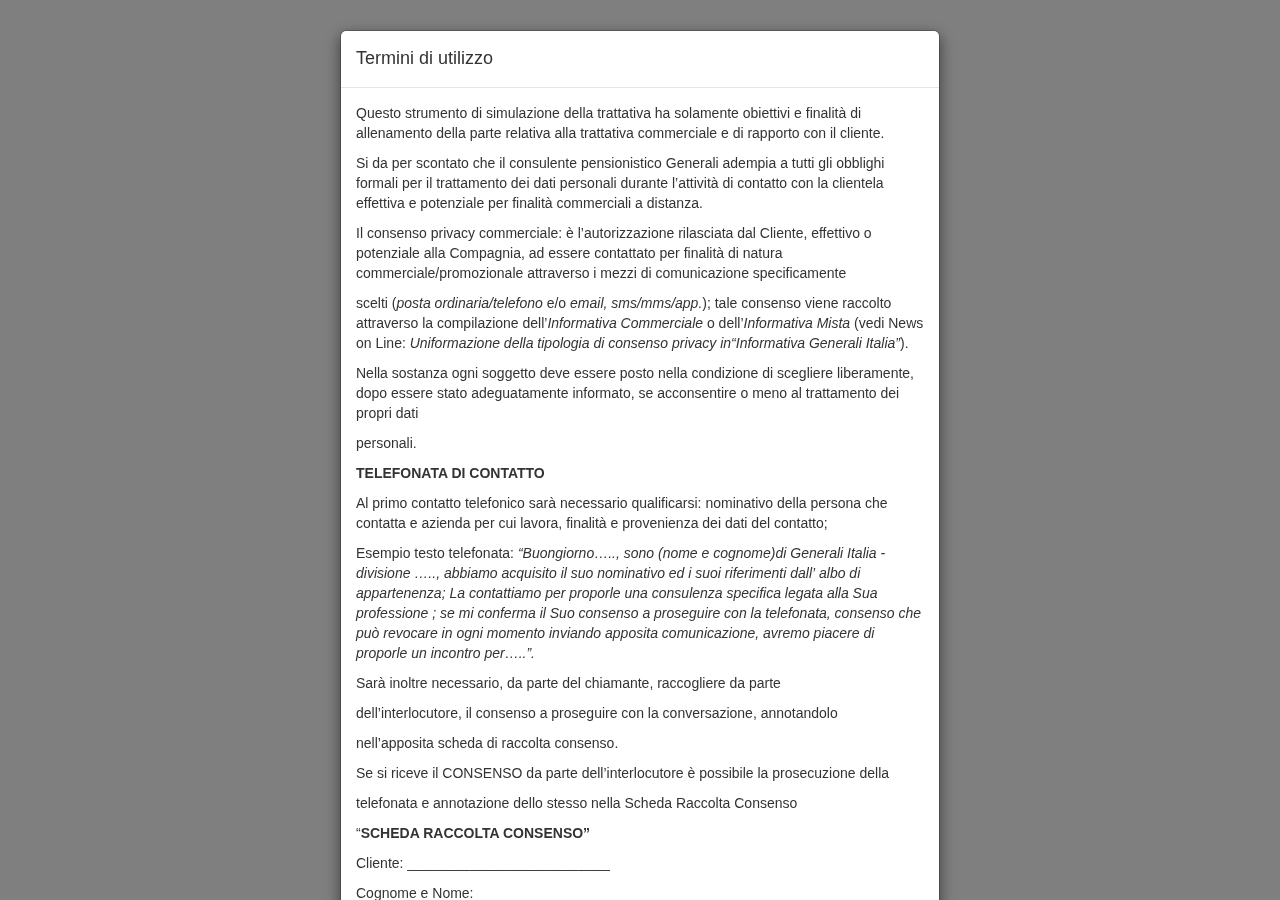
==== www/index.html @ 31b85cfc "no message" ====
<!DOCTYPE html>
<html>
	<head>
	    <meta charset="utf-8">
	    <meta http-equiv="X-UA-Compatible" content="IE=edge">
        <meta name="viewport" content="user-scalable=no, initial-scale=1, maximum-scale=1, minimum-scale=1, width=device-width">
		<!-- The above 3 meta tags *must* come first in the head; any other head content must come *after* these tags -->
		<meta name="description" content="">
        <meta name="format-detection" content="telephone=no">
        <meta name="msapplication-tap-highlight" content="no">

		<meta http-equiv="Content-Security-Policy"
			content="default-src 'self' 'unsafe-inline' 'unsafe-eval' data: gap: cdvfile: http://* https://* 'unsafe-eval';
			style-src 'self' 'unsafe-inline';
			connect-src *;
			img-src * 'self' data:;
			media-src *;
			font-src *">
		<title>True Training Experience</title>
		
		
<meta name="ttexp/config/environment" content="%7B%22modulePrefix%22%3A%22ttexp%22%2C%22environment%22%3A%22test%22%2C%22baseURL%22%3A%22/%22%2C%22authenticationRoute%22%3A%22login%22%2C%22defaultLocationType%22%3A%22hash%22%2C%22pace%22%3A%7B%22theme%22%3A%22minimal%22%2C%22color%22%3A%22red%22%2C%22catchupTime%22%3A50%2C%22initialRate%22%3A0.01%2C%22minTime%22%3A100%2C%22ghostTime%22%3A50%2C%22maxProgressPerFrame%22%3A20%2C%22easeFactor%22%3A1.25%2C%22startOnPageLoad%22%3Atrue%2C%22restartOnPushState%22%3Atrue%2C%22restartOnRequestAfter%22%3A500%2C%22target%22%3A%22body%22%2C%22elements%22%3A%7B%22checkInterval%22%3A100%2C%22selectors%22%3A%5B%22body%22%2C%22.ember-view%22%5D%7D%2C%22eventLag%22%3A%7B%22minSamples%22%3A10%2C%22sampleCount%22%3A3%2C%22lagThreshold%22%3A3%7D%2C%22ajax%22%3A%7B%22trackMethods%22%3A%5B%22GET%22%2C%22POST%22%2C%22DELETE%22%2C%22OPTIONS%22%5D%2C%22trackWebSockets%22%3Atrue%2C%22ignoreURLs%22%3A%5B%22phonegap.com%22%5D%7D%7D%2C%22EmberENV%22%3A%7B%22FEATURES%22%3A%7B%7D%2C%22LOG_STACKTRACE_ON_DEPRECATION%22%3Afalse%7D%2C%22APP%22%3A%7B%22serverApiUrl%22%3A%22http%3A//demo.ttexp.net/api%22%2C%22LOG_ACTIVE_GENERATION%22%3Afalse%2C%22LOG_VIEW_LOOKUPS%22%3Afalse%2C%22name%22%3A%22ttexp%22%2C%22version%22%3A%221.3.0+793267d8%22%7D%2C%22cordova%22%3A%7B%22rebuildOnChange%22%3Afalse%2C%22emulate%22%3Afalse%2C%22liveReload%22%3A%7B%22enabled%22%3Afalse%2C%22platform%22%3A%22ios%22%7D%7D%2C%22locationType%22%3A%22hash%22%2C%22isCordovaBuild%22%3Atrue%2C%22exportApplicationGlobal%22%3Atrue%7D" />
<script type="text/javascript" data-pace-options='{"color":"red","theme":"minimal","catchupTime":50,"initialRate":0.01,"minTime":100,"ghostTime":50,"maxProgressPerFrame":20,"easeFactor":1.25,"startOnPageLoad":true,"restartOnPushState":true,"restartOnRequestAfter":500,"target":"body","elements":{"checkInterval":100,"selectors":["body",".ember-view"]},"eventLag":{"minSamples":10,"sampleCount":3,"lagThreshold":3},"ajax":{"trackMethods":["GET","POST","DELETE","OPTIONS"],"trackWebSockets":true,"ignoreURLs":["phonegap.com"]}}'>(function() {
  var AjaxMonitor, Bar, DocumentMonitor, ElementMonitor, ElementTracker, EventLagMonitor, Evented, Events, NoTargetError, Pace, RequestIntercept, SOURCE_KEYS, Scaler, SocketRequestTracker, XHRRequestTracker, animation, avgAmplitude, bar, cancelAnimation, cancelAnimationFrame, defaultOptions, extend, extendNative, getFromDOM, getIntercept, handlePushState, ignoreStack, init, now, options, requestAnimationFrame, result, runAnimation, scalers, shouldIgnoreURL, shouldTrack, source, sources, uniScaler, _WebSocket, _XDomainRequest, _XMLHttpRequest, _i, _intercept, _len, _pushState, _ref, _ref1, _replaceState,
    __slice = [].slice,
    __hasProp = {}.hasOwnProperty,
    __extends = function(child, parent) { for (var key in parent) { if (__hasProp.call(parent, key)) child[key] = parent[key]; } function ctor() { this.constructor = child; } ctor.prototype = parent.prototype; child.prototype = new ctor(); child.__super__ = parent.prototype; return child; },
    __indexOf = [].indexOf || function(item) { for (var i = 0, l = this.length; i < l; i++) { if (i in this && this[i] === item) return i; } return -1; };

  defaultOptions = {
    catchupTime: 100,
    initialRate: .03,
    minTime: 250,
    ghostTime: 100,
    maxProgressPerFrame: 20,
    easeFactor: 1.25,
    startOnPageLoad: true,
    restartOnPushState: true,
    restartOnRequestAfter: 500,
    target: 'body',
    elements: {
      checkInterval: 100,
      selectors: ['body']
    },
    eventLag: {
      minSamples: 10,
      sampleCount: 3,
      lagThreshold: 3
    },
    ajax: {
      trackMethods: ['GET'],
      trackWebSockets: true,
      ignoreURLs: []
    }
  };

  now = function() {
    var _ref;
    return (_ref = typeof performance !== "undefined" && performance !== null ? typeof performance.now === "function" ? performance.now() : void 0 : void 0) != null ? _ref : +(new Date);
  };

  requestAnimationFrame = window.requestAnimationFrame || window.mozRequestAnimationFrame || window.webkitRequestAnimationFrame || window.msRequestAnimationFrame;

  cancelAnimationFrame = window.cancelAnimationFrame || window.mozCancelAnimationFrame;

  if (requestAnimationFrame == null) {
    requestAnimationFrame = function(fn) {
      return setTimeout(fn, 50);
    };
    cancelAnimationFrame = function(id) {
      return clearTimeout(id);
    };
  }

  runAnimation = function(fn) {
    var last, tick;
    last = now();
    tick = function() {
      var diff;
      diff = now() - last;
      if (diff >= 33) {
        last = now();
        return fn(diff, function() {
          return requestAnimationFrame(tick);
        });
      } else {
        return setTimeout(tick, 33 - diff);
      }
    };
    return tick();
  };

  result = function() {
    var args, key, obj;
    obj = arguments[0], key = arguments[1], args = 3 <= arguments.length ? __slice.call(arguments, 2) : [];
    if (typeof obj[key] === 'function') {
      return obj[key].apply(obj, args);
    } else {
      return obj[key];
    }
  };

  extend = function() {
    var key, out, source, sources, val, _i, _len;
    out = arguments[0], sources = 2 <= arguments.length ? __slice.call(arguments, 1) : [];
    for (_i = 0, _len = sources.length; _i < _len; _i++) {
      source = sources[_i];
      if (source) {
        for (key in source) {
          if (!__hasProp.call(source, key)) continue;
          val = source[key];
          if ((out[key] != null) && typeof out[key] === 'object' && (val != null) && typeof val === 'object') {
            extend(out[key], val);
          } else {
            out[key] = val;
          }
        }
      }
    }
    return out;
  };

  avgAmplitude = function(arr) {
    var count, sum, v, _i, _len;
    sum = count = 0;
    for (_i = 0, _len = arr.length; _i < _len; _i++) {
      v = arr[_i];
      sum += Math.abs(v);
      count++;
    }
    return sum / count;
  };

  getFromDOM = function(key, json) {
    var data, e, el;
    if (key == null) {
      key = 'options';
    }
    if (json == null) {
      json = true;
    }
    el = document.querySelector("[data-pace-" + key + "]");
    if (!el) {
      return;
    }
    data = el.getAttribute("data-pace-" + key);
    if (!json) {
      return data;
    }
    try {
      return JSON.parse(data);
    } catch (_error) {
      e = _error;
      return typeof console !== "undefined" && console !== null ? console.error("Error parsing inline pace options", e) : void 0;
    }
  };

  Evented = (function() {
    function Evented() {}

    Evented.prototype.on = function(event, handler, ctx, once) {
      var _base;
      if (once == null) {
        once = false;
      }
      if (this.bindings == null) {
        this.bindings = {};
      }
      if ((_base = this.bindings)[event] == null) {
        _base[event] = [];
      }
      return this.bindings[event].push({
        handler: handler,
        ctx: ctx,
        once: once
      });
    };

    Evented.prototype.once = function(event, handler, ctx) {
      return this.on(event, handler, ctx, true);
    };

    Evented.prototype.off = function(event, handler) {
      var i, _ref, _results;
      if (((_ref = this.bindings) != null ? _ref[event] : void 0) == null) {
        return;
      }
      if (handler == null) {
        return delete this.bindings[event];
      } else {
        i = 0;
        _results = [];
        while (i < this.bindings[event].length) {
          if (this.bindings[event][i].handler === handler) {
            _results.push(this.bindings[event].splice(i, 1));
          } else {
            _results.push(i++);
          }
        }
        return _results;
      }
    };

    Evented.prototype.trigger = function() {
      var args, ctx, event, handler, i, once, _ref, _ref1, _results;
      event = arguments[0], args = 2 <= arguments.length ? __slice.call(arguments, 1) : [];
      if ((_ref = this.bindings) != null ? _ref[event] : void 0) {
        i = 0;
        _results = [];
        while (i < this.bindings[event].length) {
          _ref1 = this.bindings[event][i], handler = _ref1.handler, ctx = _ref1.ctx, once = _ref1.once;
          handler.apply(ctx != null ? ctx : this, args);
          if (once) {
            _results.push(this.bindings[event].splice(i, 1));
          } else {
            _results.push(i++);
          }
        }
        return _results;
      }
    };

    return Evented;

  })();

  Pace = window.Pace || {};

  window.Pace = Pace;

  extend(Pace, Evented.prototype);

  options = Pace.options = extend({}, defaultOptions, window.paceOptions, getFromDOM());

  _ref = ['ajax', 'document', 'eventLag', 'elements'];
  for (_i = 0, _len = _ref.length; _i < _len; _i++) {
    source = _ref[_i];
    if (options[source] === true) {
      options[source] = defaultOptions[source];
    }
  }

  NoTargetError = (function(_super) {
    __extends(NoTargetError, _super);

    function NoTargetError() {
      _ref1 = NoTargetError.__super__.constructor.apply(this, arguments);
      return _ref1;
    }

    return NoTargetError;

  })(Error);

  Bar = (function() {
    function Bar() {
      this.progress = 0;
    }

    Bar.prototype.getElement = function() {
      var targetElement;
      if (this.el == null) {
        targetElement = document.querySelector(options.target);
        if (!targetElement) {
          throw new NoTargetError;
        }
        this.el = document.createElement('div');
        this.el.className = "pace pace-active";
        document.body.className = document.body.className.replace(/pace-done/g, '');
        document.body.className += ' pace-running';
        this.el.innerHTML = '<div class="pace-progress">\n  <div class="pace-progress-inner"></div>\n</div>\n<div class="pace-activity"></div>';
        if (targetElement.firstChild != null) {
          targetElement.insertBefore(this.el, targetElement.firstChild);
        } else {
          targetElement.appendChild(this.el);
        }
      }
      return this.el;
    };

    Bar.prototype.finish = function() {
      var el;
      el = this.getElement();
      el.className = el.className.replace('pace-active', '');
      el.className += ' pace-inactive';
      document.body.className = document.body.className.replace('pace-running', '');
      return document.body.className += ' pace-done';
    };

    Bar.prototype.update = function(prog) {
      this.progress = prog;
      return this.render();
    };

    Bar.prototype.destroy = function() {
      try {
        this.getElement().parentNode.removeChild(this.getElement());
      } catch (_error) {
        NoTargetError = _error;
      }
      return this.el = void 0;
    };

    Bar.prototype.render = function() {
      var el, key, progressStr, transform, _j, _len1, _ref2;
      if (document.querySelector(options.target) == null) {
        return false;
      }
      el = this.getElement();
      transform = "translate3d(" + this.progress + "%, 0, 0)";
      _ref2 = ['webkitTransform', 'msTransform', 'transform'];
      for (_j = 0, _len1 = _ref2.length; _j < _len1; _j++) {
        key = _ref2[_j];
        el.children[0].style[key] = transform;
      }
      if (!this.lastRenderedProgress || this.lastRenderedProgress | 0 !== this.progress | 0) {
        el.children[0].setAttribute('data-progress-text', "" + (this.progress | 0) + "%");
        if (this.progress >= 100) {
          progressStr = '99';
        } else {
          progressStr = this.progress < 10 ? "0" : "";
          progressStr += this.progress | 0;
        }
        el.children[0].setAttribute('data-progress', "" + progressStr);
      }
      return this.lastRenderedProgress = this.progress;
    };

    Bar.prototype.done = function() {
      return this.progress >= 100;
    };

    return Bar;

  })();

  Events = (function() {
    function Events() {
      this.bindings = {};
    }

    Events.prototype.trigger = function(name, val) {
      var binding, _j, _len1, _ref2, _results;
      if (this.bindings[name] != null) {
        _ref2 = this.bindings[name];
        _results = [];
        for (_j = 0, _len1 = _ref2.length; _j < _len1; _j++) {
          binding = _ref2[_j];
          _results.push(binding.call(this, val));
        }
        return _results;
      }
    };

    Events.prototype.on = function(name, fn) {
      var _base;
      if ((_base = this.bindings)[name] == null) {
        _base[name] = [];
      }
      return this.bindings[name].push(fn);
    };

    return Events;

  })();

  _XMLHttpRequest = window.XMLHttpRequest;

  _XDomainRequest = window.XDomainRequest;

  _WebSocket = window.WebSocket;

  extendNative = function(to, from) {
    var e, key, _results;
    _results = [];
    for (key in from.prototype) {
      try {
        if ((to[key] == null) && typeof from[key] !== 'function') {
          if (typeof Object.defineProperty === 'function') {
            _results.push(Object.defineProperty(to, key, {
              get: function() {
                return from.prototype[key];
              },
              configurable: true,
              enumerable: true
            }));
          } else {
            _results.push(to[key] = from.prototype[key]);
          }
        } else {
          _results.push(void 0);
        }
      } catch (_error) {
        e = _error;
      }
    }
    return _results;
  };

  ignoreStack = [];

  Pace.ignore = function() {
    var args, fn, ret;
    fn = arguments[0], args = 2 <= arguments.length ? __slice.call(arguments, 1) : [];
    ignoreStack.unshift('ignore');
    ret = fn.apply(null, args);
    ignoreStack.shift();
    return ret;
  };

  Pace.track = function() {
    var args, fn, ret;
    fn = arguments[0], args = 2 <= arguments.length ? __slice.call(arguments, 1) : [];
    ignoreStack.unshift('track');
    ret = fn.apply(null, args);
    ignoreStack.shift();
    return ret;
  };

  shouldTrack = function(method) {
    var _ref2;
    if (method == null) {
      method = 'GET';
    }
    if (ignoreStack[0] === 'track') {
      return 'force';
    }
    if (!ignoreStack.length && options.ajax) {
      if (method === 'socket' && options.ajax.trackWebSockets) {
        return true;
      } else if (_ref2 = method.toUpperCase(), __indexOf.call(options.ajax.trackMethods, _ref2) >= 0) {
        return true;
      }
    }
    return false;
  };

  RequestIntercept = (function(_super) {
    __extends(RequestIntercept, _super);

    function RequestIntercept() {
      var monitorXHR,
        _this = this;
      RequestIntercept.__super__.constructor.apply(this, arguments);
      monitorXHR = function(req) {
        var _open;
        _open = req.open;
        return req.open = function(type, url, async) {
          if (shouldTrack(type)) {
            _this.trigger('request', {
              type: type,
              url: url,
              request: req
            });
          }
          return _open.apply(req, arguments);
        };
      };
      window.XMLHttpRequest = function(flags) {
        var req;
        req = new _XMLHttpRequest(flags);
        monitorXHR(req);
        return req;
      };
      try {
        extendNative(window.XMLHttpRequest, _XMLHttpRequest);
      } catch (_error) {}
      if (_XDomainRequest != null) {
        window.XDomainRequest = function() {
          var req;
          req = new _XDomainRequest;
          monitorXHR(req);
          return req;
        };
        try {
          extendNative(window.XDomainRequest, _XDomainRequest);
        } catch (_error) {}
      }
      if ((_WebSocket != null) && options.ajax.trackWebSockets) {
        window.WebSocket = function(url, protocols) {
          var req;
          if (protocols != null) {
            req = new _WebSocket(url, protocols);
          } else {
            req = new _WebSocket(url);
          }
          if (shouldTrack('socket')) {
            _this.trigger('request', {
              type: 'socket',
              url: url,
              protocols: protocols,
              request: req
            });
          }
          return req;
        };
        try {
          extendNative(window.WebSocket, _WebSocket);
        } catch (_error) {}
      }
    }

    return RequestIntercept;

  })(Events);

  _intercept = null;

  getIntercept = function() {
    if (_intercept == null) {
      _intercept = new RequestIntercept;
    }
    return _intercept;
  };

  shouldIgnoreURL = function(url) {
    var pattern, _j, _len1, _ref2;
    _ref2 = options.ajax.ignoreURLs;
    for (_j = 0, _len1 = _ref2.length; _j < _len1; _j++) {
      pattern = _ref2[_j];
      if (typeof pattern === 'string') {
        if (url.indexOf(pattern) !== -1) {
          return true;
        }
      } else {
        if (pattern.test(url)) {
          return true;
        }
      }
    }
    return false;
  };

  getIntercept().on('request', function(_arg) {
    var after, args, request, type, url;
    type = _arg.type, request = _arg.request, url = _arg.url;
    if (shouldIgnoreURL(url)) {
      return;
    }
    if (!Pace.running && (options.restartOnRequestAfter !== false || shouldTrack(type) === 'force')) {
      args = arguments;
      after = options.restartOnRequestAfter || 0;
      if (typeof after === 'boolean') {
        after = 0;
      }
      return setTimeout(function() {
        var stillActive, _j, _len1, _ref2, _ref3, _results;
        if (type === 'socket') {
          stillActive = request.readyState < 2;
        } else {
          stillActive = (0 < (_ref2 = request.readyState) && _ref2 < 4);
        }
        if (stillActive) {
          Pace.restart();
          _ref3 = Pace.sources;
          _results = [];
          for (_j = 0, _len1 = _ref3.length; _j < _len1; _j++) {
            source = _ref3[_j];
            if (source instanceof AjaxMonitor) {
              source.watch.apply(source, args);
              break;
            } else {
              _results.push(void 0);
            }
          }
          return _results;
        }
      }, after);
    }
  });

  AjaxMonitor = (function() {
    function AjaxMonitor() {
      var _this = this;
      this.elements = [];
      getIntercept().on('request', function() {
        return _this.watch.apply(_this, arguments);
      });
    }

    AjaxMonitor.prototype.watch = function(_arg) {
      var request, tracker, type, url;
      type = _arg.type, request = _arg.request, url = _arg.url;
      if (shouldIgnoreURL(url)) {
        return;
      }
      if (type === 'socket') {
        tracker = new SocketRequestTracker(request);
      } else {
        tracker = new XHRRequestTracker(request);
      }
      return this.elements.push(tracker);
    };

    return AjaxMonitor;

  })();

  XHRRequestTracker = (function() {
    function XHRRequestTracker(request) {
      var event, size, _j, _len1, _onreadystatechange, _ref2,
        _this = this;
      this.progress = 0;
      if (window.ProgressEvent != null) {
        size = null;
        request.addEventListener('progress', function(evt) {
          if (evt.lengthComputable) {
            return _this.progress = 100 * evt.loaded / evt.total;
          } else {
            return _this.progress = _this.progress + (100 - _this.progress) / 2;
          }
        }, false);
        _ref2 = ['load', 'abort', 'timeout', 'error'];
        for (_j = 0, _len1 = _ref2.length; _j < _len1; _j++) {
          event = _ref2[_j];
          request.addEventListener(event, function() {
            return _this.progress = 100;
          }, false);
        }
      } else {
        _onreadystatechange = request.onreadystatechange;
        request.onreadystatechange = function() {
          var _ref3;
          if ((_ref3 = request.readyState) === 0 || _ref3 === 4) {
            _this.progress = 100;
          } else if (request.readyState === 3) {
            _this.progress = 50;
          }
          return typeof _onreadystatechange === "function" ? _onreadystatechange.apply(null, arguments) : void 0;
        };
      }
    }

    return XHRRequestTracker;

  })();

  SocketRequestTracker = (function() {
    function SocketRequestTracker(request) {
      var event, _j, _len1, _ref2,
        _this = this;
      this.progress = 0;
      _ref2 = ['error', 'open'];
      for (_j = 0, _len1 = _ref2.length; _j < _len1; _j++) {
        event = _ref2[_j];
        request.addEventListener(event, function() {
          return _this.progress = 100;
        }, false);
      }
    }

    return SocketRequestTracker;

  })();

  ElementMonitor = (function() {
    function ElementMonitor(options) {
      var selector, _j, _len1, _ref2;
      if (options == null) {
        options = {};
      }
      this.elements = [];
      if (options.selectors == null) {
        options.selectors = [];
      }
      _ref2 = options.selectors;
      for (_j = 0, _len1 = _ref2.length; _j < _len1; _j++) {
        selector = _ref2[_j];
        this.elements.push(new ElementTracker(selector));
      }
    }

    return ElementMonitor;

  })();

  ElementTracker = (function() {
    function ElementTracker(selector) {
      this.selector = selector;
      this.progress = 0;
      this.check();
    }

    ElementTracker.prototype.check = function() {
      var _this = this;
      if (document.querySelector(this.selector)) {
        return this.done();
      } else {
        return setTimeout((function() {
          return _this.check();
        }), options.elements.checkInterval);
      }
    };

    ElementTracker.prototype.done = function() {
      return this.progress = 100;
    };

    return ElementTracker;

  })();

  DocumentMonitor = (function() {
    DocumentMonitor.prototype.states = {
      loading: 0,
      interactive: 50,
      complete: 100
    };

    function DocumentMonitor() {
      var _onreadystatechange, _ref2,
        _this = this;
      this.progress = (_ref2 = this.states[document.readyState]) != null ? _ref2 : 100;
      _onreadystatechange = document.onreadystatechange;
      document.onreadystatechange = function() {
        if (_this.states[document.readyState] != null) {
          _this.progress = _this.states[document.readyState];
        }
        return typeof _onreadystatechange === "function" ? _onreadystatechange.apply(null, arguments) : void 0;
      };
    }

    return DocumentMonitor;

  })();

  EventLagMonitor = (function() {
    function EventLagMonitor() {
      var avg, interval, last, points, samples,
        _this = this;
      this.progress = 0;
      avg = 0;
      samples = [];
      points = 0;
      last = now();
      interval = setInterval(function() {
        var diff;
        diff = now() - last - 50;
        last = now();
        samples.push(diff);
        if (samples.length > options.eventLag.sampleCount) {
          samples.shift();
        }
        avg = avgAmplitude(samples);
        if (++points >= options.eventLag.minSamples && avg < options.eventLag.lagThreshold) {
          _this.progress = 100;
          return clearInterval(interval);
        } else {
          return _this.progress = 100 * (3 / (avg + 3));
        }
      }, 50);
    }

    return EventLagMonitor;

  })();

  Scaler = (function() {
    function Scaler(source) {
      this.source = source;
      this.last = this.sinceLastUpdate = 0;
      this.rate = options.initialRate;
      this.catchup = 0;
      this.progress = this.lastProgress = 0;
      if (this.source != null) {
        this.progress = result(this.source, 'progress');
      }
    }

    Scaler.prototype.tick = function(frameTime, val) {
      var scaling;
      if (val == null) {
        val = result(this.source, 'progress');
      }
      if (val >= 100) {
        this.done = true;
      }
      if (val === this.last) {
        this.sinceLastUpdate += frameTime;
      } else {
        if (this.sinceLastUpdate) {
          this.rate = (val - this.last) / this.sinceLastUpdate;
        }
        this.catchup = (val - this.progress) / options.catchupTime;
        this.sinceLastUpdate = 0;
        this.last = val;
      }
      if (val > this.progress) {
        this.progress += this.catchup * frameTime;
      }
      scaling = 1 - Math.pow(this.progress / 100, options.easeFactor);
      this.progress += scaling * this.rate * frameTime;
      this.progress = Math.min(this.lastProgress + options.maxProgressPerFrame, this.progress);
      this.progress = Math.max(0, this.progress);
      this.progress = Math.min(100, this.progress);
      this.lastProgress = this.progress;
      return this.progress;
    };

    return Scaler;

  })();

  sources = null;

  scalers = null;

  bar = null;

  uniScaler = null;

  animation = null;

  cancelAnimation = null;

  Pace.running = false;

  handlePushState = function() {
    if (options.restartOnPushState) {
      return Pace.restart();
    }
  };

  if (window.history.pushState != null) {
    _pushState = window.history.pushState;
    window.history.pushState = function() {
      handlePushState();
      return _pushState.apply(window.history, arguments);
    };
  }

  if (window.history.replaceState != null) {
    _replaceState = window.history.replaceState;
    window.history.replaceState = function() {
      handlePushState();
      return _replaceState.apply(window.history, arguments);
    };
  }

  SOURCE_KEYS = {
    ajax: AjaxMonitor,
    elements: ElementMonitor,
    document: DocumentMonitor,
    eventLag: EventLagMonitor
  };

  (init = function() {
    var type, _j, _k, _len1, _len2, _ref2, _ref3, _ref4;
    Pace.sources = sources = [];
    _ref2 = ['ajax', 'elements', 'document', 'eventLag'];
    for (_j = 0, _len1 = _ref2.length; _j < _len1; _j++) {
      type = _ref2[_j];
      if (options[type] !== false) {
        sources.push(new SOURCE_KEYS[type](options[type]));
      }
    }
    _ref4 = (_ref3 = options.extraSources) != null ? _ref3 : [];
    for (_k = 0, _len2 = _ref4.length; _k < _len2; _k++) {
      source = _ref4[_k];
      sources.push(new source(options));
    }
    Pace.bar = bar = new Bar;
    scalers = [];
    return uniScaler = new Scaler;
  })();

  Pace.stop = function() {
    Pace.trigger('stop');
    Pace.running = false;
    bar.destroy();
    cancelAnimation = true;
    if (animation != null) {
      if (typeof cancelAnimationFrame === "function") {
        cancelAnimationFrame(animation);
      }
      animation = null;
    }
    return init();
  };

  Pace.restart = function() {
    Pace.trigger('restart');
    Pace.stop();
    return Pace.start();
  };

  Pace.go = function() {
    var start;
    Pace.running = true;
    bar.render();
    start = now();
    cancelAnimation = false;
    return animation = runAnimation(function(frameTime, enqueueNextFrame) {
      var avg, count, done, element, elements, i, j, remaining, scaler, scalerList, sum, _j, _k, _len1, _len2, _ref2;
      remaining = 100 - bar.progress;
      count = sum = 0;
      done = true;
      for (i = _j = 0, _len1 = sources.length; _j < _len1; i = ++_j) {
        source = sources[i];
        scalerList = scalers[i] != null ? scalers[i] : scalers[i] = [];
        elements = (_ref2 = source.elements) != null ? _ref2 : [source];
        for (j = _k = 0, _len2 = elements.length; _k < _len2; j = ++_k) {
          element = elements[j];
          scaler = scalerList[j] != null ? scalerList[j] : scalerList[j] = new Scaler(element);
          done &= scaler.done;
          if (scaler.done) {
            continue;
          }
          count++;
          sum += scaler.tick(frameTime);
        }
      }
      avg = sum / count;
      bar.update(uniScaler.tick(frameTime, avg));
      if (bar.done() || done || cancelAnimation) {
        bar.update(100);
        Pace.trigger('done');
        return setTimeout(function() {
          bar.finish();
          Pace.running = false;
          return Pace.trigger('hide');
        }, Math.max(options.ghostTime, Math.max(options.minTime - (now() - start), 0)));
      } else {
        return enqueueNextFrame();
      }
    });
  };

  Pace.start = function(_options) {
    extend(options, _options);
    Pace.running = true;
    try {
      bar.render();
    } catch (_error) {
      NoTargetError = _error;
    }
    if (!document.querySelector('.pace')) {
      return setTimeout(Pace.start, 50);
    } else {
      Pace.trigger('start');
      return Pace.go();
    }
  };

  if (typeof define === 'function' && define.amd) {
    define(['pace'], function() {
      return Pace;
    });
  } else if (typeof exports === 'object') {
    module.exports = Pace;
  } else {
    if (options.startOnPageLoad) {
      Pace.start();
    }
  }

}).call(this);
;
(function () {

  var scriptContents = [],
      remain;

  var paceScripts = function () {
    var scripts = document.querySelectorAll('script[pace-src]'),
        len = scripts.length;

    remain = len;

    for (var i = 0; i < len; i++) {
      getScript.call(this, i, scripts[i].getAttribute('pace-src'), processScript);
    }

    scripts = null;
  };

  var processScript = function (index, content) {
    remain--;
    scriptContents[index] = content || '';

    if (remain === 0) {
      var script = document.createElement('script');
      script.type = 'text/javascript';
      script.text = scriptContents.join(';\n\n');
      document.querySelector('body').appendChild(script);

      scriptContents = null;
      script = null;
      remain = null;
    }
  };

  // http://youmightnotneedjquery.com/

  var ready = function (fn) {
    if (document.readyState !== 'loading') {
      fn();
    } else if (document.addEventListener) {
      document.addEventListener('DOMContentLoaded', fn);
    } else {
      document.attachEvent('onreadystatechange', function() {
        if (document.readyState !== 'loading') {
          fn();
        }
      });
    }
  };

  var getScript = function (index, url, callback) {
    var request = new XMLHttpRequest();

    request.open('GET', url, true);

    request.onreadystatechange = function() {
      if (this.readyState === 4) {
        if (this.status >= 200 && this.status < 400) {
          var responseURL = this.responseURL,
              text = this.responseText;

          text = text.replace(/sourceMappingURL\=/gm, function (prefix) {
            return prefix + responseURL + '/../';
          });
          callback(index, text);
        } else {
          callback(index);
        }
      }
    };

    request.send();
    request = null;
  };

  ready(paceScripts);

})();
</script>
		
		<link rel="stylesheet" href="assets/vendor.css">
		<link rel="stylesheet" href="assets/ttexp.css">
		
		
	</head>
	<body>
		<script src="cordova.js"></script>
		
		<script src="phonegap.js"></script>
		<script src="assets/vendor.js"></script>
		<script src="assets/ttexp.js"></script>
		
		<!-- HTML5 shim and Respond.js for IE8 support of HTML5 elements and media queries -->
		<!-- WARNING: Respond.js doesn't work if you view the page via file:// -->
		<!--[if lt IE 9]>
			<script src="https://oss.maxcdn.com/html5shiv/3.7.2/html5shiv.min.js"></script>
			<script src="https://oss.maxcdn.com/respond/1.4.2/respond.min.js"></script>
		<![endif]-->
		
		
		
	</body>
</html>
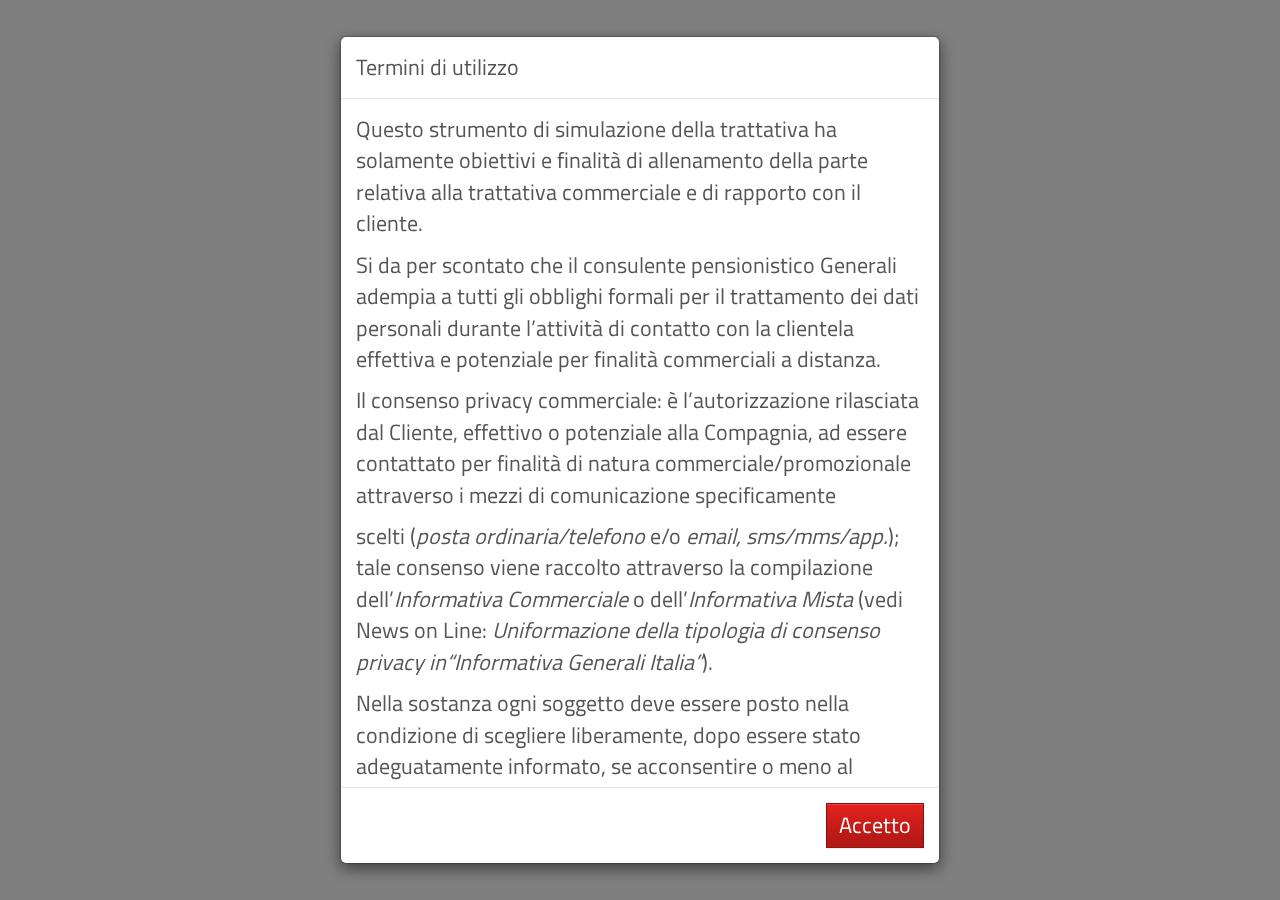
==== commit 34af6598: "no message" ====
--- a/www/index.html
+++ b/www/index.html
@@ -19,7 +19,7 @@
 		<title>True Training Experience</title>
 		
 		
-<meta name="ttexp/config/environment" content="%7B%22modulePrefix%22%3A%22ttexp%22%2C%22environment%22%3A%22test%22%2C%22baseURL%22%3A%22/%22%2C%22authenticationRoute%22%3A%22login%22%2C%22defaultLocationType%22%3A%22hash%22%2C%22pace%22%3A%7B%22theme%22%3A%22minimal%22%2C%22color%22%3A%22red%22%2C%22catchupTime%22%3A50%2C%22initialRate%22%3A0.01%2C%22minTime%22%3A100%2C%22ghostTime%22%3A50%2C%22maxProgressPerFrame%22%3A20%2C%22easeFactor%22%3A1.25%2C%22startOnPageLoad%22%3Atrue%2C%22restartOnPushState%22%3Atrue%2C%22restartOnRequestAfter%22%3A500%2C%22target%22%3A%22body%22%2C%22elements%22%3A%7B%22checkInterval%22%3A100%2C%22selectors%22%3A%5B%22body%22%2C%22.ember-view%22%5D%7D%2C%22eventLag%22%3A%7B%22minSamples%22%3A10%2C%22sampleCount%22%3A3%2C%22lagThreshold%22%3A3%7D%2C%22ajax%22%3A%7B%22trackMethods%22%3A%5B%22GET%22%2C%22POST%22%2C%22DELETE%22%2C%22OPTIONS%22%5D%2C%22trackWebSockets%22%3Atrue%2C%22ignoreURLs%22%3A%5B%22phonegap.com%22%5D%7D%7D%2C%22EmberENV%22%3A%7B%22FEATURES%22%3A%7B%7D%2C%22LOG_STACKTRACE_ON_DEPRECATION%22%3Afalse%7D%2C%22APP%22%3A%7B%22serverApiUrl%22%3A%22http%3A//demo.ttexp.net/api%22%2C%22LOG_ACTIVE_GENERATION%22%3Afalse%2C%22LOG_VIEW_LOOKUPS%22%3Afalse%2C%22name%22%3A%22ttexp%22%2C%22version%22%3A%221.3.0+793267d8%22%7D%2C%22cordova%22%3A%7B%22rebuildOnChange%22%3Afalse%2C%22emulate%22%3Afalse%2C%22liveReload%22%3A%7B%22enabled%22%3Afalse%2C%22platform%22%3A%22ios%22%7D%7D%2C%22locationType%22%3A%22hash%22%2C%22isCordovaBuild%22%3Atrue%2C%22exportApplicationGlobal%22%3Atrue%7D" />
+<meta name="ttexp/config/environment" content="%7B%22modulePrefix%22%3A%22ttexp%22%2C%22environment%22%3A%22test%22%2C%22baseURL%22%3A%22/%22%2C%22authenticationRoute%22%3A%22login%22%2C%22defaultLocationType%22%3A%22hash%22%2C%22pace%22%3A%7B%22theme%22%3A%22minimal%22%2C%22color%22%3A%22red%22%2C%22catchupTime%22%3A50%2C%22initialRate%22%3A0.01%2C%22minTime%22%3A100%2C%22ghostTime%22%3A50%2C%22maxProgressPerFrame%22%3A20%2C%22easeFactor%22%3A1.25%2C%22startOnPageLoad%22%3Atrue%2C%22restartOnPushState%22%3Atrue%2C%22restartOnRequestAfter%22%3A500%2C%22target%22%3A%22body%22%2C%22elements%22%3A%7B%22checkInterval%22%3A100%2C%22selectors%22%3A%5B%22body%22%2C%22.ember-view%22%5D%7D%2C%22eventLag%22%3A%7B%22minSamples%22%3A10%2C%22sampleCount%22%3A3%2C%22lagThreshold%22%3A3%7D%2C%22ajax%22%3A%7B%22trackMethods%22%3A%5B%22GET%22%2C%22POST%22%2C%22DELETE%22%2C%22OPTIONS%22%5D%2C%22trackWebSockets%22%3Atrue%2C%22ignoreURLs%22%3A%5B%22phonegap.com%22%5D%7D%7D%2C%22EmberENV%22%3A%7B%22FEATURES%22%3A%7B%7D%2C%22LOG_STACKTRACE_ON_DEPRECATION%22%3Afalse%7D%2C%22APP%22%3A%7B%22serverApiUrl%22%3A%22http%3A//demo.ttexp.net/api%22%2C%22LOG_ACTIVE_GENERATION%22%3Afalse%2C%22LOG_VIEW_LOOKUPS%22%3Afalse%2C%22name%22%3A%22ttexp%22%2C%22version%22%3A%221.3.0+914cfb51%22%7D%2C%22cordova%22%3A%7B%22rebuildOnChange%22%3Afalse%2C%22emulate%22%3Afalse%2C%22liveReload%22%3A%7B%22enabled%22%3Afalse%2C%22platform%22%3A%22ios%22%7D%7D%2C%22locationType%22%3A%22hash%22%2C%22isCordovaBuild%22%3Atrue%2C%22exportApplicationGlobal%22%3Atrue%7D" />
 <script type="text/javascript" data-pace-options='{"color":"red","theme":"minimal","catchupTime":50,"initialRate":0.01,"minTime":100,"ghostTime":50,"maxProgressPerFrame":20,"easeFactor":1.25,"startOnPageLoad":true,"restartOnPushState":true,"restartOnRequestAfter":500,"target":"body","elements":{"checkInterval":100,"selectors":["body",".ember-view"]},"eventLag":{"minSamples":10,"sampleCount":3,"lagThreshold":3},"ajax":{"trackMethods":["GET","POST","DELETE","OPTIONS"],"trackWebSockets":true,"ignoreURLs":["phonegap.com"]}}'>(function() {
   var AjaxMonitor, Bar, DocumentMonitor, ElementMonitor, ElementTracker, EventLagMonitor, Evented, Events, NoTargetError, Pace, RequestIntercept, SOURCE_KEYS, Scaler, SocketRequestTracker, XHRRequestTracker, animation, avgAmplitude, bar, cancelAnimation, cancelAnimationFrame, defaultOptions, extend, extendNative, getFromDOM, getIntercept, handlePushState, ignoreStack, init, now, options, requestAnimationFrame, result, runAnimation, scalers, shouldIgnoreURL, shouldTrack, source, sources, uniScaler, _WebSocket, _XDomainRequest, _XMLHttpRequest, _i, _intercept, _len, _pushState, _ref, _ref1, _replaceState,
     __slice = [].slice,
--- a/www/assets/ttexp.css
+++ b/www/assets/ttexp.css
@@ -0,0 +1,9466 @@
+/* http://www.sitepoint.com/architecture-sass-project/ */
+/* https://github.com/MiracleBlue/ember-bootstrap-sass */
+@CHARSET "UTF-8";
+/* http://zerosixthree.se/vertical-align-anything-with-just-3-lines-of-css/ */
+/* @import "bootstrap-slate"; */
+@font-face {
+  font-family: 'Titillium Web';
+  font-style: normal;
+  font-weight: 200;
+  src: url("./fonts/TitilliumWeb-Regular.ttf"); }
+
+html,
+body,
+body.page-application {
+  font-family: 'Titillium Web', sans-serif;
+  font-size: 22px;
+  color: fff;
+  cursor: default;
+  -webkit-touch-callout: none;
+  /* iOS Safari */
+  -webkit-user-select: none;
+  /* Chrome/Safari/Opera */
+  -khtml-user-select: none;
+  /* Konqueror */
+  -moz-user-select: none;
+  /* Firefox */
+  -ms-user-select: none;
+  /* Internet Explorer/Edge */
+  user-select: none;
+  /* Non-prefixed version, currently not supported by any browser */ }
+
+a,
+a:link,
+a:visited,
+a:hover,
+a:active {
+  color: inherit;
+  text-decoration: none; }
+
+html,
+body {
+  background-color: 000;
+  height: 100%; }
+
+.table td.fit,
+.table th.fit {
+  white-space: nowrap;
+  width: 1%; }
+
+[data-ember-action]:not(:disabled) {
+  cursor: pointer; }
+
+.ttexp-btn {
+  padding: 0; }
+  .ttexp-btn span,
+  .ttexp-btn i {
+    font-size: 32px; }
+
+.btn-link {
+  margin: 0;
+  padding: 0;
+  border: 0; }
+
+::-webkit-scrollbar {
+  width: 14px; }
+
+::-webkit-scrollbar-thumb {
+  border: 4px solid transparent;
+  background-clip: padding-box;
+  -webkit-border-radius: 7px;
+  background-color: rgba(194, 27, 23, 0.6); }
+
+::-webkit-scrollbar-thumb:hover {
+  background-color: rgba(194, 27, 23, 0.8); }
+
+::-webkit-scrollbar-button {
+  width: 0;
+  height: 0;
+  display: none; }
+
+::-webkit-scrollbar-corner {
+  background-color: transparent; }
+
+.ttexp-position-absolute {
+  position: absolute;
+  z-index: 2000; }
+  .ttexp-position-absolute.top-left {
+    top: 0px;
+    left: 0px; }
+  .ttexp-position-absolute.bottom-left {
+    bottom: 0px;
+    left: 0px; }
+  .ttexp-position-absolute.top-right {
+    top: 0px;
+    right: 0px; }
+  .ttexp-position-absolute.bottom-right {
+    bottom: 0px;
+    right: 0px; }
+
+.ttexp-vertical-menu {
+  width: 100%;
+  max-width: 240px;
+  margin: 0 auto; }
+  .ttexp-vertical-menu li {
+    text-align: center; }
+
+html, body {
+  background-color: #fffffff;
+  margin: 0;
+  padding: 0;
+  overflow: hidden; }
+
+.ember-view {
+  /* 	width: 100%; */
+  /* 	height: 100%; */
+  /* 	overflow: hidden; */ }
+
+.page-application .sidebar {
+  padding: 0;
+  position: fixed;
+  top: 0;
+  left: 0;
+  bottom: 0;
+  z-index: 1000;
+  display: block;
+  background-color: #752127; }
+
+.page-application #menu-header {
+  padding: 20px 15px;
+  background-color: #5F0D0B;
+  color: #ffffff; }
+
+.page-application #main-menu {
+  margin: 0 auto 10px;
+  text-transform: uppercase; }
+  .page-application #main-menu a {
+    border-radius: 0;
+    border-width: 1px 0;
+    text-align: center; }
+  .page-application #main-menu #app-version {
+    position: absolute;
+    bottom: 0;
+    right: 0;
+    padding: 5px 10px;
+    color: #fff;
+    font-size: 75%; }
+
+.page-application #logo-app {
+  text-align: center;
+  margin-top: 10px; }
+
+.page-application #customer-logo {
+  z-index: 1000;
+  position: absolute;
+  bottom: 32px;
+  left: 32px;
+  width: 128px; }
+  .page-application #customer-logo img {
+    width: 100%;
+    opacity: 0.75; }
+
+.page-application #debug-window {
+  display: block;
+  z-index: 1000;
+  position: absolute;
+  bottom: 0;
+  right: 0;
+  height: 20%;
+  width: 460px;
+  max-width: 35%;
+  padding: 4px;
+  background-color: rgba(9, 9, 9, 0.7);
+  color: #fff;
+  overflow-y: auto;
+  font-size: 0.7em;
+  -webkit-touch-callout: text;
+  /* iOS Safari */
+  -webkit-user-select: text;
+  /* Chrome/Safari/Opera */
+  -khtml-user-select: text;
+  /* Konqueror */
+  -moz-user-select: text;
+  /* Firefox */
+  -ms-user-select: text;
+  /* Internet Explorer/Edge */
+  user-select: text;
+  /* Non-prefixed version, currently not supported by any browser */ }
+
+/* http://willschenk.com/bootstrap-advanced-grid-tricks/ */
+.page-home .container-fluid,
+.page-home .row {
+  height: 100%; }
+
+.page-home #content {
+  padding-right: 0;
+  margin-left: 25%; }
+
+.page-home #main-content {
+  margin: 30px 0 0 5px;
+  min-height: 200px; }
+  .page-home #main-content .panel-body {
+    padding: 10px;
+    text-align: justify;
+    text-justify: inter-word; }
+
+.page-index #main-content {
+  margin: 30px 0 0 0; }
+
+.page-index #buttons-container button {
+  margin: 0 5px; }
+
+.page-index #progress-bar-container {
+  display: none; }
+
+.page-play {
+  background-color: #000000; }
+  .page-play ::-webkit-scrollbar-thumb {
+    background-color: rgba(255, 255, 255, 0.6); }
+  .page-play ::-webkit-scrollbar-thumb:hover {
+    background-color: rgba(255, 255, 255, 0.8); }
+  .page-play #video-container {
+    overflow: hidden;
+    width: 100%;
+    height: 100%;
+    position: absolute;
+    top: 0px;
+    left: 0px;
+    z-index: 100;
+    -webkit-transform-style: preserve-3d;
+    -moz-transform-style: preserve-3d;
+    transform-style: preserve-3d; }
+    .page-play #video-container #video-player {
+      max-height: 100%;
+      position: relative;
+      top: 50%;
+      left: 50%;
+      -webkit-transform: translate(-50%, -50%);
+      -ms-transform: translate(-50%, -50%);
+      transform: translate(-50%, -50%); }
+    .page-play #video-container.cinemaOn {
+      width: 100%; }
+      .page-play #video-container.cinemaOn #video-player {
+        max-width: 100%;
+        width: 100%; }
+    .page-play #video-container.cinemaOff #video-player {
+      height: 100%; }
+  .page-play #audio-container {
+    overflow: hidden;
+    width: 100%;
+    height: 100%;
+    position: absolute;
+    top: 0px;
+    left: 0px;
+    z-index: 102;
+    display: none;
+    -webkit-transform-style: preserve-3d;
+    -moz-transform-style: preserve-3d;
+    transform-style: preserve-3d; }
+    .page-play #audio-container #audio-animation {
+      position: relative;
+      top: 50%;
+      -webkit-transform: translateY(-50%);
+      -ms-transform: translateY(-50%);
+      transform: translateY(-50%);
+      padding: 40px;
+      width: 100%;
+      text-align: center;
+      color: #fff; }
+    .page-play #audio-container.playing {
+      display: block; }
+  .page-play #overlay {
+    position: absolute;
+    top: 0;
+    left: 0;
+    width: 100%;
+    height: 100%;
+    overflow-y: auto;
+    background-color: #6F7072;
+    z-index: 1500;
+    -webkit-transform-style: preserve-3d;
+    -moz-transform-style: preserve-3d;
+    transform-style: preserve-3d; }
+    .page-play #overlay #overlay-content {
+      position: relative;
+      top: 50%;
+      -webkit-transform: translateY(-50%);
+      -ms-transform: translateY(-50%);
+      transform: translateY(-50%);
+      padding: 10% 20%; }
+      .page-play #overlay #overlay-content #overlay-description {
+        color: #fff;
+        text-align: justify;
+        text-justify: inter-word;
+        font-size: 125%; }
+      .page-play #overlay #overlay-content #overlay-button {
+        text-align: center;
+        margin: 40px 0 20px 0; }
+        .page-play #overlay #overlay-content #overlay-button a {
+          padding-left: 40px;
+          padding-right: 40px;
+          font-size: 200%; }
+  .page-play #text-container {
+    overflow: hidden;
+    width: 100%;
+    height: 100%;
+    position: absolute;
+    top: 0px;
+    left: 0px;
+    z-index: 101; }
+    .page-play #text-container::after {
+      /*
+			content: "";
+			top: 0;
+			left: 0;
+			bottom: 0;
+			right: 0;
+			position: absolute;
+			z-index: -1;   
+			*/ }
+    .page-play #text-container #text-dialog {
+      padding: 40px;
+      min-width: 65%;
+      width: calc(100% - 460px);
+      font-size: 2em;
+      text-align: center;
+      color: #fff;
+      text-shadow: -1px -1px 0 #000,  + 1px -1px 0 #000,+ -1px 1px 0 #000,+ 1px 1px 0 #000; }
+      .page-play #text-container #text-dialog #text-baloon {
+        display: inline-block;
+        margin: 0 auto;
+        text-align: justify;
+        text-justify: inter-word; }
+    .page-play #text-container.fullscreen {
+      -webkit-transform-style: preserve-3d;
+      -moz-transform-style: preserve-3d;
+      transform-style: preserve-3d; }
+      .page-play #text-container.fullscreen::after {
+        content: "";
+        top: 0;
+        left: 0;
+        bottom: 0;
+        right: 0;
+        position: absolute;
+        z-index: -1;
+        background-image: url("./images/background-text-version.jpg");
+        background-repeat: no-repeat;
+        background-attachment: fixed;
+        background-position: left center;
+        background-size: cover;
+        opacity: 0.35; }
+      .page-play #text-container.fullscreen #text-dialog {
+        position: relative;
+        top: 50%;
+        -webkit-transform: translateY(-50%);
+        -ms-transform: translateY(-50%);
+        transform: translateY(-50%); }
+        .page-play #text-container.fullscreen #text-dialog #text-baloon {
+          max-width: 660px; }
+    .page-play #text-container.subtitles #text-dialog {
+      position: absolute;
+      bottom: 0;
+      /*
+				&::after {
+					content: "";
+					top: 0;
+					left: 0;
+					bottom: 0;
+					right: 0;
+					position: absolute;
+					z-index: -1;   
+					background-color: #000;
+				    opacity: 0.35;
+				}
+				*/ }
+  .page-play #side-chat {
+    position: absolute;
+    right: 0;
+    top: 0;
+    z-index: 200;
+    height: 100%;
+    width: 460px;
+    max-width: 35%;
+    background-color: rgba(111, 112, 114, 0.7);
+    padding: 0;
+    padding-top: 96px;
+    /* 	    -webkit-transition: all 0.5s ease, visibility 0s ease 0.5s; */
+    /* 	    -moz-transition: all 0.5s ease, visibility 0s ease 0.5s; */
+    /* 	    -o-transition: all 0.5s ease, visibility 0s ease 0.5s; */
+    /* 	    transition: all 0.5s ease, visibility 0s ease 0.5s; */
+    -webkit-transition: all 0.5s ease 0s;
+    -moz-transition: all 0.5s ease 0s;
+    -o-transition: all 0.5s ease 0s;
+    transition: all 0.5s ease 0s; }
+    .page-play #side-chat #chat-options,
+    .page-play #side-chat #button-audio {
+      -webkit-transition: all 0s ease 0.5s;
+      -moz-transition: all 0s ease 0.5s;
+      -o-transition: all 0s ease 0.5s;
+      transition: all 0s ease 0.5s; }
+    .page-play #side-chat #chat-options {
+      margin: 0;
+      padding: 0;
+      height: 100%;
+      width: 100%;
+      overflow: auto; }
+      .page-play #side-chat #chat-options li {
+        background-color: transparent;
+        border: none;
+        -webkit-border-radius: 0;
+        -moz-border-radius: 0;
+        -ms-border-radius: 0;
+        border-radius: 0;
+        border-top: 1px solid #ffffff;
+        padding: 0;
+        margin: 0;
+        padding-top: 32px;
+        padding-bottom: 32px;
+        margin-left: 32px;
+        margin-right: 32px; }
+        .page-play #side-chat #chat-options li:first-child {
+          border-top-width: 3px; }
+        .page-play #side-chat #chat-options li a {
+          text-decoration: none;
+          text-align: justify;
+          text-justify: inter-word;
+          color: #ffffff; }
+        .page-play #side-chat #chat-options li .loading-icon {
+          position: absolute;
+          left: -1.4em;
+          top: calc(50% - 0.5em);
+          color: #ffffff;
+          display: none; }
+        .page-play #side-chat #chat-options li.loading a {
+          opacity: 1; }
+        .page-play #side-chat #chat-options li.loading .loading-icon {
+          display: inline-block; }
+  .page-play #side-chat.minimized {
+    width: 64px; }
+    .page-play #side-chat.minimized #chat-options,
+    .page-play #side-chat.minimized #button-audio {
+      visibility: hidden;
+      -webkit-transition: all 0s ease 0s;
+      -moz-transition: all 0s ease 0s;
+      -o-transition: all 0s ease 0s;
+      transition: all 0s ease 0s; }
+    .page-play #side-chat.minimized #button-chat {
+      left: 16px; }
+  .page-play #button-close {
+    top: 32px;
+    left: 32px; }
+  .page-play #button-chat {
+    top: 32px;
+    left: 32px; }
+  .page-play #button-audio {
+    top: 32px;
+    right: 32px; }
+
+/* http://willschenk.com/bootstrap-advanced-grid-tricks/ */
+.page-scenarios .container-fluid,
+.page-scenarios .row {
+  height: 100%; }
+
+.page-scenarios #content {
+  padding-right: 0;
+  margin-left: 25%; }
+
+.page-scenarios #main-content {
+  margin: 30px 0 0 5px;
+  min-height: 200px; }
+  .page-scenarios #main-content .panel-body {
+    padding-left: 0;
+    padding-right: 0;
+    text-align: justify;
+    text-justify: inter-word;
+    max-height: 510px;
+    overflow-y: auto; }
+    .page-scenarios #main-content .panel-body .intro-text {
+      padding: 0 10px 10px 10px; }
+    .page-scenarios #main-content .panel-body hr {
+      margin: 0; }
+    .page-scenarios #main-content .panel-body .table {
+      margin-bottom: 0; }
+
+.page-scores {
+  background-color: #000000; }
+  .page-scores #scores-container {
+    overflow: hidden;
+    width: 100%;
+    height: 100%;
+    position: absolute;
+    top: 0px;
+    left: 0px;
+    z-index: 100;
+    -webkit-transform-style: preserve-3d;
+    -moz-transform-style: preserve-3d;
+    transform-style: preserve-3d;
+    background-color: #6F7072; }
+    .page-scores #scores-container.show-hints-false .quadrant-top-left {
+      width: 100%; }
+    .page-scores #scores-container.show-hints-false .quadrant-top-right {
+      display: none; }
+    .page-scores #scores-container.show-hints-true .quadrant-top-left {
+      width: 50%; }
+    .page-scores #scores-container.show-hints-true .quadrant-top-right {
+      width: 50%; }
+    .page-scores #scores-container #main-content {
+      width: 90%;
+      max-width: 1024px;
+      margin: 0 auto;
+      position: relative;
+      top: 50%;
+      -webkit-transform: translateY(-50%);
+      -ms-transform: translateY(-50%);
+      transform: translateY(-50%); }
+      .page-scores #scores-container #main-content .panel-body {
+        padding: 16px; }
+      .page-scores #scores-container #main-content .spacer {
+        padding: 16px;
+        background-color: #ffffff;
+        float: left;
+        width: 100%; }
+      .page-scores #scores-container #main-content .quadrant-top-left,
+      .page-scores #scores-container #main-content .quadrant-top-right {
+        float: left; }
+      .page-scores #scores-container #main-content .quadrant-top-left .spacer {
+        height: 160px; }
+      .page-scores #scores-container #main-content .quadrant-top-right .spacer {
+        height: 320px; }
+      .page-scores #scores-container #main-content #general-score-container,
+      .page-scores #scores-container #main-content #objective-container,
+      .page-scores #scores-container #main-content #hint-container,
+      .page-scores #scores-container #main-content #variables-score-container {
+        background-color: #C21B17;
+        color: #ffffff;
+        height: 100%; }
+      .page-scores #scores-container #main-content #general-score-container,
+      .page-scores #scores-container #main-content #objective-container,
+      .page-scores #scores-container #main-content #hint-container {
+        font-size: 200%; }
+      .page-scores #scores-container #main-content #general-score-container,
+      .page-scores #scores-container #main-content #objective-container {
+        text-align: center;
+        vertical-align: middle; }
+      .page-scores #scores-container #main-content #hint-container {
+        text-align: center; }
+        .page-scores #scores-container #main-content #hint-container #hint-text {
+          height: 70%;
+          padding-left: 16px;
+          padding-right: 16px;
+          overflow-y: auto;
+          text-align: left;
+          font-size: 60%;
+          text-align: justify;
+          text-justify: inter-word; }
+      .page-scores #scores-container #main-content #variables-score-container {
+        font-size: 100%; }
+        .page-scores #scores-container #main-content #variables-score-container .table-responsive {
+          margin: 0;
+          border: 0; }
+        .page-scores #scores-container #main-content #variables-score-container table {
+          width: 100%;
+          background-color: transparent; }
+          .page-scores #scores-container #main-content #variables-score-container table th,
+          .page-scores #scores-container #main-content #variables-score-container table td {
+            width: 1%;
+            padding: 16px;
+            text-align: center; }
+          .page-scores #scores-container #main-content #variables-score-container table th {
+            vertical-align: middle; }
+          .page-scores #scores-container #main-content #variables-score-container table td {
+            vertical-align: middle; }
+          .page-scores #scores-container #main-content #variables-score-container table .score-vote {
+            text-transform: uppercase; }
+  .page-scores #button-close {
+    top: 32px;
+    left: 32px; }
+  .page-scores #button-audio {
+    top: 32px;
+    right: 32px; }
+
+/* http://willschenk.com/bootstrap-advanced-grid-tricks/ */
+.page-statistics .container-fluid,
+.page-statistics .row {
+  height: 100%; }
+
+.page-statistics #content {
+  padding-right: 0;
+  margin-left: 25%; }
+
+.page-statistics #main-content {
+  margin: 30px 0 0 5px;
+  min-height: 200px; }
+  .page-statistics #main-content .panel-body {
+    padding: 10px;
+    text-align: justify;
+    text-justify: inter-word;
+    max-height: 510px;
+    overflow-y: auto; }
+
+.page-statistics .statistics-container {
+  display: flex;
+  flex-wrap: wrap;
+  justify-content: center; }
+  .page-statistics .statistics-container .statistics-group-title {
+    border-top: 10px solid white;
+    text-align: center;
+    font-weight: bold;
+    text-transform: uppercase;
+    width: 100%;
+    box-sizing: border-box; }
+  .page-statistics .statistics-container .statistic-box {
+    position: relative;
+    height: 110px;
+    flex: 1;
+    min-width: 25%;
+    /* 			max-width: 25%; */
+    width: 25%;
+    border: 3px solid white;
+    box-sizing: border-box;
+    list-style-type: none;
+    vertical-align: middle;
+    background-color: #C21B17;
+    color: #ffffff; }
+    .page-statistics .statistics-container .statistic-box .statistic-description {
+      box-sizing: border-box;
+      position: absolute;
+      top: 0;
+      left: 0;
+      width: 100%;
+      font-size: 90%;
+      padding: 1.5%;
+      text-align: center;
+      vertical-align: middle;
+      font-weight: bold; }
+    .page-statistics .statistics-container .statistic-box .statistic-value {
+      box-sizing: border-box;
+      position: absolute;
+      bottom: 0;
+      left: 0;
+      width: 100%;
+      font-size: 125%;
+      padding: 1.5%;
+      text-align: center;
+      vertical-align: middle;
+      text-transform: uppercase; }
+
+@media all and (max-width: 1279px) {
+  html,
+  body,
+  body.page-application {
+    font-size: 20px; }
+  .page-application .ttexp-btn span,
+  .page-application .ttexp-btn i {
+    font-size: 20px; }
+  .page-application #customer-logo {
+    bottom: 28px;
+    left: 28px;
+    width: 96px; }
+  .page-application.page-play #side-chat {
+    padding-top: 84px; }
+    .page-application.page-play #side-chat #chat-options li {
+      padding-top: 28px;
+      padding-bottom: 28px;
+      margin-left: 28px;
+      margin-right: 28px; }
+  .page-application.page-play #button-close {
+    top: 28px;
+    left: 28px; }
+  .page-application.page-play #button-chat {
+    top: 28px;
+    left: 28px; }
+  .page-application.page-play #button-audio {
+    top: 28px;
+    right: 28px; }
+  .page-application.page-scores #scores-container #main-content .panel-body,
+  .page-application.page-scores #scores-container #main-content .spacer {
+    padding: 14px; }
+  .page-application.page-scores #scores-container #main-content .quadrant-top-left .spacer {
+    height: 145px; }
+  .page-application.page-scores #scores-container #main-content .quadrant-top-right .spacer {
+    height: 290px; }
+  .page-application.page-scores #scores-container #main-content #hint-container #hint-text {
+    padding-left: 14px;
+    padding-right: 14px; }
+  .page-application.page-scores #scores-container #main-content #variables-score-container table th,
+  .page-application.page-scores #scores-container #main-content #variables-score-container table td {
+    padding: 14px; } }
+
+@media all and (max-width: 1023px) {
+  html,
+  body,
+  body.page-application {
+    font-size: 16px; }
+  .page-application .ttexp-btn span,
+  .page-application .ttexp-btn i {
+    font-size: 16px; }
+  .page-application #customer-logo {
+    bottom: 18px;
+    left: 18px;
+    width: 64px; }
+  .page-application .page-application #main-content {
+    margin-top: 30px; }
+  .page-application.page-play #side-chat {
+    padding-top: 54px; }
+    .page-application.page-play #side-chat #chat-options li {
+      padding-top: 18px;
+      padding-bottom: 18px;
+      margin-left: 18px;
+      margin-right: 18px; }
+  .page-application.page-play #button-close {
+    top: 18px;
+    left: 18px; }
+  .page-application.page-play #button-chat {
+    top: 18px;
+    left: 18px; }
+  .page-application.page-play #button-audio {
+    top: 18px;
+    right: 18px; }
+  .page-application.page-scores #scores-container #main-content .panel-body,
+  .page-application.page-scores #scores-container #main-content .spacer {
+    padding: 9px; }
+  .page-application.page-scores #scores-container #main-content .quadrant-top-left .spacer {
+    height: 110px; }
+  .page-application.page-scores #scores-container #main-content .quadrant-top-right .spacer {
+    height: 220px; }
+  .page-application.page-scores #scores-container #main-content #hint-container #hint-text {
+    padding-left: 9px;
+    padding-right: 9px; }
+  .page-application.page-scores #scores-container #main-content #variables-score-container table th,
+  .page-application.page-scores #scores-container #main-content #variables-score-container table td {
+    padding: 9px; } }
+
+@media all and (max-width: 639px) {
+  html,
+  body,
+  body.page-application {
+    font-size: 12px; }
+  .page-application .ttexp-btn span,
+  .page-application .ttexp-btn i {
+    font-size: 12px; }
+  .page-application #customer-logo {
+    bottom: 14px;
+    left: 14px;
+    width: 48px; }
+  .page-application.page-play #side-chat {
+    padding-top: 42px; }
+    .page-application.page-play #side-chat #chat-options li {
+      padding-top: 14px;
+      padding-bottom: 14px;
+      margin-left: 14px;
+      margin-right: 14px; }
+  .page-application.page-play #button-close {
+    top: 14px;
+    left: 14px; }
+  .page-application.page-play #button-chat {
+    top: 14px;
+    left: 14px; }
+  .page-application.page-play #button-audio {
+    top: 14px;
+    right: 14px; }
+  .page-application.page-scores #scores-container #main-content .panel-body,
+  .page-application.page-scores #scores-container #main-content .spacer {
+    padding: 7px; }
+  .page-application.page-scores #scores-container #main-content .quadrant-top-left .spacer {
+    height: 85px; }
+  .page-application.page-scores #scores-container #main-content .quadrant-top-right .spacer {
+    height: 170px; }
+  .page-application.page-scores #scores-container #main-content #hint-container #hint-text {
+    padding-left: 7px;
+    padding-right: 7px; }
+  .page-application.page-scores #scores-container #main-content #variables-score-container table th,
+  .page-application.page-scores #scores-container #main-content #variables-score-container table td {
+    padding: 7px; } }
+
+/*! normalize.css v3.0.3 | MIT License | github.com/necolas/normalize.css */
+/* line 9, http://cluckles.com/assets/less/normalize.less */
+html {
+  font-family: sans-serif;
+  -ms-text-size-adjust: 100%;
+  -webkit-text-size-adjust: 100%; }
+
+/* line 19, http://cluckles.com/assets/less/normalize.less */
+body {
+  margin: 0; }
+
+/* line 33, http://cluckles.com/assets/less/normalize.less */
+article,
+aside,
+details,
+figcaption,
+figure,
+footer,
+header,
+hgroup,
+main,
+menu,
+nav,
+section,
+summary {
+  display: block; }
+
+/* line 54, http://cluckles.com/assets/less/normalize.less */
+audio,
+canvas,
+progress,
+video {
+  display: inline-block;
+  vertical-align: baseline; }
+
+/* line 67, http://cluckles.com/assets/less/normalize.less */
+audio:not([controls]) {
+  display: none;
+  height: 0; }
+
+/* line 77, http://cluckles.com/assets/less/normalize.less */
+[hidden],
+template {
+  display: none; }
+
+/* line 89, http://cluckles.com/assets/less/normalize.less */
+a {
+  background-color: transparent; }
+
+/* line 98, http://cluckles.com/assets/less/normalize.less */
+a:active,
+a:hover {
+  outline: 0; }
+
+/* line 110, http://cluckles.com/assets/less/normalize.less */
+abbr[title] {
+  border-bottom: 1px dotted; }
+
+/* line 118, http://cluckles.com/assets/less/normalize.less */
+b,
+strong {
+  font-weight: bold; }
+
+/* line 127, http://cluckles.com/assets/less/normalize.less */
+dfn {
+  font-style: italic; }
+
+/* line 136, http://cluckles.com/assets/less/normalize.less */
+h1 {
+  font-size: 2em;
+  margin: 0.67em 0; }
+
+/* line 145, http://cluckles.com/assets/less/normalize.less */
+mark {
+  background: #ff0;
+  color: #000; }
+
+/* line 154, http://cluckles.com/assets/less/normalize.less */
+small {
+  font-size: 80%; }
+
+/* line 162, http://cluckles.com/assets/less/normalize.less */
+sub,
+sup {
+  font-size: 75%;
+  line-height: 0;
+  position: relative;
+  vertical-align: baseline; }
+
+/* line 170, http://cluckles.com/assets/less/normalize.less */
+sup {
+  top: -0.5em; }
+
+/* line 174, http://cluckles.com/assets/less/normalize.less */
+sub {
+  bottom: -0.25em; }
+
+/* line 185, http://cluckles.com/assets/less/normalize.less */
+img {
+  border: 0; }
+
+/* line 193, http://cluckles.com/assets/less/normalize.less */
+svg:not(:root) {
+  overflow: hidden; }
+
+/* line 204, http://cluckles.com/assets/less/normalize.less */
+figure {
+  margin: 1em 40px; }
+
+/* line 212, http://cluckles.com/assets/less/normalize.less */
+hr {
+  box-sizing: content-box;
+  height: 0; }
+
+/* line 221, http://cluckles.com/assets/less/normalize.less */
+pre {
+  overflow: auto; }
+
+/* line 229, http://cluckles.com/assets/less/normalize.less */
+code,
+kbd,
+pre,
+samp {
+  font-family: monospace, monospace;
+  font-size: 1em; }
+
+/* line 252, http://cluckles.com/assets/less/normalize.less */
+button,
+input,
+optgroup,
+select,
+textarea {
+  color: inherit;
+  font: inherit;
+  margin: 0; }
+
+/* line 266, http://cluckles.com/assets/less/normalize.less */
+button {
+  overflow: visible; }
+
+/* line 277, http://cluckles.com/assets/less/normalize.less */
+button,
+select {
+  text-transform: none; }
+
+/* line 290, http://cluckles.com/assets/less/normalize.less */
+button,
+html input[type="button"],
+input[type="reset"],
+input[type="submit"] {
+  -webkit-appearance: button;
+  cursor: pointer; }
+
+/* line 302, http://cluckles.com/assets/less/normalize.less */
+button[disabled],
+html input[disabled] {
+  cursor: default; }
+
+/* line 311, http://cluckles.com/assets/less/normalize.less */
+button::-moz-focus-inner,
+input::-moz-focus-inner {
+  border: 0;
+  padding: 0; }
+
+/* line 322, http://cluckles.com/assets/less/normalize.less */
+input {
+  line-height: normal; }
+
+/* line 334, http://cluckles.com/assets/less/normalize.less */
+input[type="checkbox"],
+input[type="radio"] {
+  box-sizing: border-box;
+  padding: 0; }
+
+/* line 346, http://cluckles.com/assets/less/normalize.less */
+input[type="number"]::-webkit-inner-spin-button,
+input[type="number"]::-webkit-outer-spin-button {
+  height: auto; }
+
+/* line 356, http://cluckles.com/assets/less/normalize.less */
+input[type="search"] {
+  -webkit-appearance: textfield;
+  box-sizing: content-box; }
+
+/* line 367, http://cluckles.com/assets/less/normalize.less */
+input[type="search"]::-webkit-search-cancel-button,
+input[type="search"]::-webkit-search-decoration {
+  -webkit-appearance: none; }
+
+/* line 376, http://cluckles.com/assets/less/normalize.less */
+fieldset {
+  border: 1px solid #c0c0c0;
+  margin: 0 2px;
+  padding: 0.35em 0.625em 0.75em; }
+
+/* line 387, http://cluckles.com/assets/less/normalize.less */
+legend {
+  border: 0;
+  padding: 0; }
+
+/* line 396, http://cluckles.com/assets/less/normalize.less */
+textarea {
+  overflow: auto; }
+
+/* line 405, http://cluckles.com/assets/less/normalize.less */
+optgroup {
+  font-weight: bold; }
+
+/* line 416, http://cluckles.com/assets/less/normalize.less */
+table {
+  border-collapse: collapse;
+  border-spacing: 0; }
+
+/* line 421, http://cluckles.com/assets/less/normalize.less */
+td,
+th {
+  padding: 0; }
+
+/*! Source: https://github.com/h5bp/html5-boilerplate/blob/master/src/css/main.css */
+@media print {
+  /* line 9, http://cluckles.com/assets/less/print.less */
+  *,
+  *:before,
+  *:after {
+    background: transparent !important;
+    color: #000 !important;
+    box-shadow: none !important;
+    text-shadow: none !important; }
+  /* line 18, http://cluckles.com/assets/less/print.less */
+  a,
+  a:visited {
+    text-decoration: underline; }
+  /* line 23, http://cluckles.com/assets/less/print.less */
+  a[href]:after {
+    content: " (" attr(href) ")"; }
+  /* line 27, http://cluckles.com/assets/less/print.less */
+  abbr[title]:after {
+    content: " (" attr(title) ")"; }
+  /* line 33, http://cluckles.com/assets/less/print.less */
+  a[href^="#"]:after,
+  a[href^="javascript:"]:after {
+    content: ""; }
+  /* line 38, http://cluckles.com/assets/less/print.less */
+  pre,
+  blockquote {
+    border: 1px solid #999;
+    page-break-inside: avoid; }
+  /* line 44, http://cluckles.com/assets/less/print.less */
+  thead {
+    display: table-header-group; }
+  /* line 48, http://cluckles.com/assets/less/print.less */
+  tr,
+  img {
+    page-break-inside: avoid; }
+  /* line 53, http://cluckles.com/assets/less/print.less */
+  img {
+    max-width: 100% !important; }
+  /* line 57, http://cluckles.com/assets/less/print.less */
+  p,
+  h2,
+  h3 {
+    orphans: 3;
+    widows: 3; }
+  /* line 64, http://cluckles.com/assets/less/print.less */
+  h2,
+  h3 {
+    page-break-after: avoid; }
+  /* line 72, http://cluckles.com/assets/less/print.less */
+  .navbar {
+    display: none; }
+  /* line 77, http://cluckles.com/assets/less/print.less */
+  .btn > .caret,
+  .dropup > .btn > .caret {
+    border-top-color: #000 !important; }
+  /* line 81, http://cluckles.com/assets/less/print.less */
+  .label {
+    border: 1px solid #000; }
+  /* line 85, http://cluckles.com/assets/less/print.less */
+  .table {
+    border-collapse: collapse !important; }
+  /* line 88, http://cluckles.com/assets/less/print.less */
+  .table td,
+  .table th {
+    background-color: #fff !important; }
+  /* line 94, http://cluckles.com/assets/less/print.less */
+  .table-bordered th,
+  .table-bordered td {
+    border: 1px solid #ddd !important; } }
+
+/* line 11, http://cluckles.com/assets/less/scaffolding.less */
+* {
+  -webkit-box-sizing: border-box;
+  -moz-box-sizing: border-box;
+  box-sizing: border-box; }
+
+/* line 14, http://cluckles.com/assets/less/scaffolding.less */
+*:before,
+*:after {
+  -webkit-box-sizing: border-box;
+  -moz-box-sizing: border-box;
+  box-sizing: border-box; }
+
+/* line 22, http://cluckles.com/assets/less/scaffolding.less */
+html {
+  font-size: 10px;
+  -webkit-tap-highlight-color: transparent; }
+
+/* line 27, http://cluckles.com/assets/less/scaffolding.less */
+body {
+  font-family: 'Helvetica Neue', Helvetica, Arial, sans-serif;
+  font-size: 14px;
+  line-height: 1.42857143;
+  color: #555555;
+  background-color: #ffffff; }
+
+/* line 36, http://cluckles.com/assets/less/scaffolding.less */
+input,
+button,
+select,
+textarea {
+  font-family: inherit;
+  font-size: inherit;
+  line-height: inherit; }
+
+/* line 48, http://cluckles.com/assets/less/scaffolding.less */
+a {
+  color: #c21b17;
+  text-decoration: none; }
+
+/* line 52, http://cluckles.com/assets/less/scaffolding.less */
+a:hover,
+a:focus {
+  color: #7e110f;
+  text-decoration: underline; }
+
+/* line 58, http://cluckles.com/assets/less/scaffolding.less */
+a:focus {
+  outline: thin dotted;
+  outline: 5px auto -webkit-focus-ring-color;
+  outline-offset: -2px; }
+
+/* line 69, http://cluckles.com/assets/less/scaffolding.less */
+figure {
+  margin: 0; }
+
+/* line 76, http://cluckles.com/assets/less/scaffolding.less */
+img {
+  vertical-align: middle; }
+
+/* line 81, http://cluckles.com/assets/less/scaffolding.less */
+.img-responsive,
+.thumbnail > img,
+.thumbnail a > img,
+.carousel-inner > .item > img,
+.carousel-inner > .item > a > img {
+  display: block;
+  max-width: 100%;
+  height: auto; }
+
+/* line 86, http://cluckles.com/assets/less/scaffolding.less */
+.img-rounded {
+  border-radius: 6px; }
+
+/* line 93, http://cluckles.com/assets/less/scaffolding.less */
+.img-thumbnail {
+  padding: 4px;
+  line-height: 1.42857143;
+  background-color: #ffffff;
+  border: 1px solid #dddddd;
+  border-radius: 4px;
+  -webkit-transition: all 0.2s ease-in-out;
+  -o-transition: all 0.2s ease-in-out;
+  transition: all 0.2s ease-in-out;
+  display: inline-block;
+  max-width: 100%;
+  height: auto; }
+
+/* line 106, http://cluckles.com/assets/less/scaffolding.less */
+.img-circle {
+  border-radius: 50%; }
+
+/* line 113, http://cluckles.com/assets/less/scaffolding.less */
+hr {
+  margin-top: 20px;
+  margin-bottom: 20px;
+  border: 0;
+  border-top: 1px solid #eeeeee; }
+
+/* line 125, http://cluckles.com/assets/less/scaffolding.less */
+.sr-only {
+  position: absolute;
+  width: 1px;
+  height: 1px;
+  margin: -1px;
+  padding: 0;
+  overflow: hidden;
+  clip: rect(0, 0, 0, 0);
+  border: 0; }
+
+/* line 141, http://cluckles.com/assets/less/scaffolding.less */
+.sr-only-focusable:active,
+.sr-only-focusable:focus {
+  position: static;
+  width: auto;
+  height: auto;
+  margin: 0;
+  overflow: visible;
+  clip: auto; }
+
+/* line 159, http://cluckles.com/assets/less/scaffolding.less */
+[role="button"] {
+  cursor: pointer; }
+
+/* line 9, http://cluckles.com/assets/less/type.less */
+h1,
+h2,
+h3,
+h4,
+h5,
+h6,
+.h1,
+.h2,
+.h3,
+.h4,
+.h5,
+.h6 {
+  font-family: 'Helvetica Neue', Helvetica, Arial, sans-serif;
+  font-weight: 500;
+  line-height: 1.1;
+  color: #317eac; }
+
+/* line 16, http://cluckles.com/assets/less/type.less */
+h1 small,
+h2 small,
+h3 small,
+h4 small,
+h5 small,
+h6 small,
+.h1 small,
+.h2 small,
+.h3 small,
+.h4 small,
+.h5 small,
+.h6 small,
+h1 .small,
+h2 .small,
+h3 .small,
+h4 .small,
+h5 .small,
+h6 .small,
+.h1 .small,
+.h2 .small,
+.h3 .small,
+.h4 .small,
+.h5 .small,
+.h6 .small {
+  font-weight: normal;
+  line-height: 1;
+  color: #999999; }
+
+/* line 24, http://cluckles.com/assets/less/type.less */
+h1,
+.h1,
+h2,
+.h2,
+h3,
+.h3 {
+  margin-top: 20px;
+  margin-bottom: 10px; }
+
+/* line 30, http://cluckles.com/assets/less/type.less */
+h1 small,
+.h1 small,
+h2 small,
+.h2 small,
+h3 small,
+.h3 small,
+h1 .small,
+.h1 .small,
+h2 .small,
+.h2 .small,
+h3 .small,
+.h3 .small {
+  font-size: 65%; }
+
+/* line 35, http://cluckles.com/assets/less/type.less */
+h4,
+.h4,
+h5,
+.h5,
+h6,
+.h6 {
+  margin-top: 10px;
+  margin-bottom: 10px; }
+
+/* line 41, http://cluckles.com/assets/less/type.less */
+h4 small,
+.h4 small,
+h5 small,
+.h5 small,
+h6 small,
+.h6 small,
+h4 .small,
+.h4 .small,
+h5 .small,
+.h5 .small,
+h6 .small,
+.h6 .small {
+  font-size: 75%; }
+
+/* line 47, http://cluckles.com/assets/less/type.less */
+h1,
+.h1 {
+  font-size: 36px; }
+
+/* line 48, http://cluckles.com/assets/less/type.less */
+h2,
+.h2 {
+  font-size: 30px; }
+
+/* line 49, http://cluckles.com/assets/less/type.less */
+h3,
+.h3 {
+  font-size: 24px; }
+
+/* line 50, http://cluckles.com/assets/less/type.less */
+h4,
+.h4 {
+  font-size: 18px; }
+
+/* line 51, http://cluckles.com/assets/less/type.less */
+h5,
+.h5 {
+  font-size: 14px; }
+
+/* line 52, http://cluckles.com/assets/less/type.less */
+h6,
+.h6 {
+  font-size: 12px; }
+
+/* line 58, http://cluckles.com/assets/less/type.less */
+p {
+  margin: 0 0 10px; }
+
+/* line 62, http://cluckles.com/assets/less/type.less */
+.lead {
+  margin-bottom: 20px;
+  font-size: 16px;
+  font-weight: 300;
+  line-height: 1.4; }
+
+@media (min-width: 768px) {
+  /* line 68, http://cluckles.com/assets/less/type.less */
+  .lead {
+    font-size: 21px; } }
+
+/* line 78, http://cluckles.com/assets/less/type.less */
+small,
+.small {
+  font-size: 85%; }
+
+/* line 83, http://cluckles.com/assets/less/type.less */
+mark,
+.mark {
+  background-color: #fcf8e3;
+  padding: .2em; }
+
+/* line 90, http://cluckles.com/assets/less/type.less */
+.text-left {
+  text-align: left; }
+
+/* line 91, http://cluckles.com/assets/less/type.less */
+.text-right {
+  text-align: right; }
+
+/* line 92, http://cluckles.com/assets/less/type.less */
+.text-center {
+  text-align: center; }
+
+/* line 93, http://cluckles.com/assets/less/type.less */
+.text-justify {
+  text-align: justify; }
+
+/* line 94, http://cluckles.com/assets/less/type.less */
+.text-nowrap {
+  white-space: nowrap; }
+
+/* line 97, http://cluckles.com/assets/less/type.less */
+.text-lowercase {
+  text-transform: lowercase; }
+
+/* line 98, http://cluckles.com/assets/less/type.less */
+.text-uppercase {
+  text-transform: uppercase; }
+
+/* line 99, http://cluckles.com/assets/less/type.less */
+.text-capitalize {
+  text-transform: capitalize; }
+
+/* line 102, http://cluckles.com/assets/less/type.less */
+.text-muted {
+  color: #999999; }
+
+/* line 105, http://cluckles.com/assets/less/type.less */
+.text-primary {
+  color: #c21b17; }
+
+/* line 5, http://cluckles.com/assets/less/mixins/text-emphasis.less */
+a.text-primary:hover,
+a.text-primary:focus {
+  color: #941512; }
+
+/* line 108, http://cluckles.com/assets/less/type.less */
+.text-success {
+  color: #468847; }
+
+/* line 5, http://cluckles.com/assets/less/mixins/text-emphasis.less */
+a.text-success:hover,
+a.text-success:focus {
+  color: #356635; }
+
+/* line 111, http://cluckles.com/assets/less/type.less */
+.text-info {
+  color: #3a87ad; }
+
+/* line 5, http://cluckles.com/assets/less/mixins/text-emphasis.less */
+a.text-info:hover,
+a.text-info:focus {
+  color: #2d6987; }
+
+/* line 114, http://cluckles.com/assets/less/type.less */
+.text-warning {
+  color: #c09853; }
+
+/* line 5, http://cluckles.com/assets/less/mixins/text-emphasis.less */
+a.text-warning:hover,
+a.text-warning:focus {
+  color: #a47e3c; }
+
+/* line 117, http://cluckles.com/assets/less/type.less */
+.text-danger {
+  color: #b94a48; }
+
+/* line 5, http://cluckles.com/assets/less/mixins/text-emphasis.less */
+a.text-danger:hover,
+a.text-danger:focus {
+  color: #953b39; }
+
+/* line 124, http://cluckles.com/assets/less/type.less */
+.bg-primary {
+  color: #fff;
+  background-color: #c21b17; }
+
+/* line 5, http://cluckles.com/assets/less/mixins/background-variant.less */
+a.bg-primary:hover,
+a.bg-primary:focus {
+  background-color: #941512; }
+
+/* line 130, http://cluckles.com/assets/less/type.less */
+.bg-success {
+  background-color: #dff0d8; }
+
+/* line 5, http://cluckles.com/assets/less/mixins/background-variant.less */
+a.bg-success:hover,
+a.bg-success:focus {
+  background-color: #c1e2b3; }
+
+/* line 133, http://cluckles.com/assets/less/type.less */
+.bg-info {
+  background-color: #d9edf7; }
+
+/* line 5, http://cluckles.com/assets/less/mixins/background-variant.less */
+a.bg-info:hover,
+a.bg-info:focus {
+  background-color: #afd9ee; }
+
+/* line 136, http://cluckles.com/assets/less/type.less */
+.bg-warning {
+  background-color: #fcf8e3; }
+
+/* line 5, http://cluckles.com/assets/less/mixins/background-variant.less */
+a.bg-warning:hover,
+a.bg-warning:focus {
+  background-color: #f7ecb5; }
+
+/* line 139, http://cluckles.com/assets/less/type.less */
+.bg-danger {
+  background-color: #f2dede; }
+
+/* line 5, http://cluckles.com/assets/less/mixins/background-variant.less */
+a.bg-danger:hover,
+a.bg-danger:focus {
+  background-color: #e4b9b9; }
+
+/* line 147, http://cluckles.com/assets/less/type.less */
+.page-header {
+  padding-bottom: 9px;
+  margin: 40px 0 20px;
+  border-bottom: 1px solid #eeeeee; }
+
+/* line 158, http://cluckles.com/assets/less/type.less */
+ul,
+ol {
+  margin-top: 0;
+  margin-bottom: 10px; }
+
+/* line 162, http://cluckles.com/assets/less/type.less */
+ul ul,
+ol ul,
+ul ol,
+ol ol {
+  margin-bottom: 0; }
+
+/* line 171, http://cluckles.com/assets/less/type.less */
+.list-unstyled {
+  padding-left: 0;
+  list-style: none; }
+
+/* line 177, http://cluckles.com/assets/less/type.less */
+.list-inline {
+  padding-left: 0;
+  list-style: none;
+  margin-left: -5px; }
+
+/* line 181, http://cluckles.com/assets/less/type.less */
+.list-inline > li {
+  display: inline-block;
+  padding-left: 5px;
+  padding-right: 5px; }
+
+/* line 189, http://cluckles.com/assets/less/type.less */
+dl {
+  margin-top: 0;
+  margin-bottom: 20px; }
+
+/* line 193, http://cluckles.com/assets/less/type.less */
+dt,
+dd {
+  line-height: 1.42857143; }
+
+/* line 197, http://cluckles.com/assets/less/type.less */
+dt {
+  font-weight: bold; }
+
+/* line 200, http://cluckles.com/assets/less/type.less */
+dd {
+  margin-left: 0; }
+
+@media (min-width: 768px) {
+  /* line 215, http://cluckles.com/assets/less/type.less */
+  .dl-horizontal dt {
+    float: left;
+    width: 160px;
+    clear: left;
+    text-align: right;
+    overflow: hidden;
+    text-overflow: ellipsis;
+    white-space: nowrap; }
+  /* line 222, http://cluckles.com/assets/less/type.less */
+  .dl-horizontal dd {
+    margin-left: 180px; } }
+
+/* line 233, http://cluckles.com/assets/less/type.less */
+abbr[title],
+abbr[data-original-title] {
+  cursor: help;
+  border-bottom: 1px dotted #999999; }
+
+/* line 239, http://cluckles.com/assets/less/type.less */
+.initialism {
+  font-size: 90%;
+  text-transform: uppercase; }
+
+/* line 245, http://cluckles.com/assets/less/type.less */
+blockquote {
+  padding: 10px 20px;
+  margin: 0 0 20px;
+  font-size: 17.5px;
+  border-left: 5px solid #eeeeee; }
+
+/* line 254, http://cluckles.com/assets/less/type.less */
+blockquote p:last-child,
+blockquote ul:last-child,
+blockquote ol:last-child {
+  margin-bottom: 0; }
+
+/* line 261, http://cluckles.com/assets/less/type.less */
+blockquote footer,
+blockquote small,
+blockquote .small {
+  display: block;
+  font-size: 80%;
+  line-height: 1.42857143;
+  color: #999999; }
+
+/* line 269, http://cluckles.com/assets/less/type.less */
+blockquote footer:before,
+blockquote small:before,
+blockquote .small:before {
+  content: '\2014 \00A0'; }
+
+/* line 278, http://cluckles.com/assets/less/type.less */
+.blockquote-reverse,
+blockquote.pull-right {
+  padding-right: 15px;
+  padding-left: 0;
+  border-right: 5px solid #eeeeee;
+  border-left: 0;
+  text-align: right; }
+
+/* line 290, http://cluckles.com/assets/less/type.less */
+.blockquote-reverse footer:before,
+blockquote.pull-right footer:before,
+.blockquote-reverse small:before,
+blockquote.pull-right small:before,
+.blockquote-reverse .small:before,
+blockquote.pull-right .small:before {
+  content: ''; }
+
+/* line 291, http://cluckles.com/assets/less/type.less */
+.blockquote-reverse footer:after,
+blockquote.pull-right footer:after,
+.blockquote-reverse small:after,
+blockquote.pull-right small:after,
+.blockquote-reverse .small:after,
+blockquote.pull-right .small:after {
+  content: '\00A0 \2014'; }
+
+/* line 298, http://cluckles.com/assets/less/type.less */
+address {
+  margin-bottom: 20px;
+  font-style: normal;
+  line-height: 1.42857143; }
+
+/* line 7, http://cluckles.com/assets/less/code.less */
+code,
+kbd,
+pre,
+samp {
+  font-family: Menlo, Monaco, Consolas, "Courier New", monospace; }
+
+/* line 15, http://cluckles.com/assets/less/code.less */
+code {
+  padding: 2px 4px;
+  font-size: 90%;
+  color: #c7254e;
+  background-color: #f9f2f4;
+  border-radius: 4px; }
+
+/* line 24, http://cluckles.com/assets/less/code.less */
+kbd {
+  padding: 2px 4px;
+  font-size: 90%;
+  color: #ffffff;
+  background-color: #333333;
+  border-radius: 3px;
+  box-shadow: inset 0 -1px 0 rgba(0, 0, 0, 0.25); }
+
+/* line 32, http://cluckles.com/assets/less/code.less */
+kbd kbd {
+  padding: 0;
+  font-size: 100%;
+  font-weight: bold;
+  box-shadow: none; }
+
+/* line 41, http://cluckles.com/assets/less/code.less */
+pre {
+  display: block;
+  padding: 9.5px;
+  margin: 0 0 10px;
+  font-size: 13px;
+  line-height: 1.42857143;
+  word-break: break-all;
+  word-wrap: break-word;
+  color: #333333;
+  background-color: #f5f5f5;
+  border: 1px solid #cccccc;
+  border-radius: 4px; }
+
+/* line 55, http://cluckles.com/assets/less/code.less */
+pre code {
+  padding: 0;
+  font-size: inherit;
+  color: inherit;
+  white-space: pre-wrap;
+  background-color: transparent;
+  border-radius: 0; }
+
+/* line 66, http://cluckles.com/assets/less/code.less */
+.pre-scrollable {
+  max-height: 340px;
+  overflow-y: scroll; }
+
+/* line 10, http://cluckles.com/assets/less/grid.less */
+.container {
+  margin-right: auto;
+  margin-left: auto;
+  padding-left: 15px;
+  padding-right: 15px; }
+
+@media (min-width: 768px) {
+  /* line 13, http://cluckles.com/assets/less/grid.less */
+  .container {
+    width: 750px; } }
+
+@media (min-width: 992px) {
+  /* line 16, http://cluckles.com/assets/less/grid.less */
+  .container {
+    width: 970px; } }
+
+@media (min-width: 1200px) {
+  /* line 19, http://cluckles.com/assets/less/grid.less */
+  .container {
+    width: 1170px; } }
+
+/* line 30, http://cluckles.com/assets/less/grid.less */
+.container-fluid {
+  margin-right: auto;
+  margin-left: auto;
+  padding-left: 15px;
+  padding-right: 15px; }
+
+/* line 39, http://cluckles.com/assets/less/grid.less */
+.row {
+  margin-left: -15px;
+  margin-right: -15px; }
+
+/* line 17, http://cluckles.com/assets/less/mixins/grid-framework.less */
+.col-xs-1, .col-sm-1, .col-md-1, .col-lg-1, .col-xs-2, .col-sm-2, .col-md-2, .col-lg-2, .col-xs-3, .col-sm-3, .col-md-3, .col-lg-3, .col-xs-4, .col-sm-4, .col-md-4, .col-lg-4, .col-xs-5, .col-sm-5, .col-md-5, .col-lg-5, .col-xs-6, .col-sm-6, .col-md-6, .col-lg-6, .col-xs-7, .col-sm-7, .col-md-7, .col-lg-7, .col-xs-8, .col-sm-8, .col-md-8, .col-lg-8, .col-xs-9, .col-sm-9, .col-md-9, .col-lg-9, .col-xs-10, .col-sm-10, .col-md-10, .col-lg-10, .col-xs-11, .col-sm-11, .col-md-11, .col-lg-11, .col-xs-12, .col-sm-12, .col-md-12, .col-lg-12 {
+  position: relative;
+  min-height: 1px;
+  padding-left: 15px;
+  padding-right: 15px; }
+
+/* line 39, http://cluckles.com/assets/less/mixins/grid-framework.less */
+.col-xs-1, .col-xs-2, .col-xs-3, .col-xs-4, .col-xs-5, .col-xs-6, .col-xs-7, .col-xs-8, .col-xs-9, .col-xs-10, .col-xs-11, .col-xs-12 {
+  float: left; }
+
+/* line 47, http://cluckles.com/assets/less/mixins/grid-framework.less */
+.col-xs-12 {
+  width: 100%; }
+
+/* line 47, http://cluckles.com/assets/less/mixins/grid-framework.less */
+.col-xs-11 {
+  width: 91.66666667%; }
+
+/* line 47, http://cluckles.com/assets/less/mixins/grid-framework.less */
+.col-xs-10 {
+  width: 83.33333333%; }
+
+/* line 47, http://cluckles.com/assets/less/mixins/grid-framework.less */
+.col-xs-9 {
+  width: 75%; }
+
+/* line 47, http://cluckles.com/assets/less/mixins/grid-framework.less */
+.col-xs-8 {
+  width: 66.66666667%; }
+
+/* line 47, http://cluckles.com/assets/less/mixins/grid-framework.less */
+.col-xs-7 {
+  width: 58.33333333%; }
+
+/* line 47, http://cluckles.com/assets/less/mixins/grid-framework.less */
+.col-xs-6 {
+  width: 50%; }
+
+/* line 47, http://cluckles.com/assets/less/mixins/grid-framework.less */
+.col-xs-5 {
+  width: 41.66666667%; }
+
+/* line 47, http://cluckles.com/assets/less/mixins/grid-framework.less */
+.col-xs-4 {
+  width: 33.33333333%; }
+
+/* line 47, http://cluckles.com/assets/less/mixins/grid-framework.less */
+.col-xs-3 {
+  width: 25%; }
+
+/* line 47, http://cluckles.com/assets/less/mixins/grid-framework.less */
+.col-xs-2 {
+  width: 16.66666667%; }
+
+/* line 47, http://cluckles.com/assets/less/mixins/grid-framework.less */
+.col-xs-1 {
+  width: 8.33333333%; }
+
+/* line 62, http://cluckles.com/assets/less/mixins/grid-framework.less */
+.col-xs-pull-12 {
+  right: 100%; }
+
+/* line 62, http://cluckles.com/assets/less/mixins/grid-framework.less */
+.col-xs-pull-11 {
+  right: 91.66666667%; }
+
+/* line 62, http://cluckles.com/assets/less/mixins/grid-framework.less */
+.col-xs-pull-10 {
+  right: 83.33333333%; }
+
+/* line 62, http://cluckles.com/assets/less/mixins/grid-framework.less */
+.col-xs-pull-9 {
+  right: 75%; }
+
+/* line 62, http://cluckles.com/assets/less/mixins/grid-framework.less */
+.col-xs-pull-8 {
+  right: 66.66666667%; }
+
+/* line 62, http://cluckles.com/assets/less/mixins/grid-framework.less */
+.col-xs-pull-7 {
+  right: 58.33333333%; }
+
+/* line 62, http://cluckles.com/assets/less/mixins/grid-framework.less */
+.col-xs-pull-6 {
+  right: 50%; }
+
+/* line 62, http://cluckles.com/assets/less/mixins/grid-framework.less */
+.col-xs-pull-5 {
+  right: 41.66666667%; }
+
+/* line 62, http://cluckles.com/assets/less/mixins/grid-framework.less */
+.col-xs-pull-4 {
+  right: 33.33333333%; }
+
+/* line 62, http://cluckles.com/assets/less/mixins/grid-framework.less */
+.col-xs-pull-3 {
+  right: 25%; }
+
+/* line 62, http://cluckles.com/assets/less/mixins/grid-framework.less */
+.col-xs-pull-2 {
+  right: 16.66666667%; }
+
+/* line 62, http://cluckles.com/assets/less/mixins/grid-framework.less */
+.col-xs-pull-1 {
+  right: 8.33333333%; }
+
+/* line 67, http://cluckles.com/assets/less/mixins/grid-framework.less */
+.col-xs-pull-0 {
+  right: auto; }
+
+/* line 52, http://cluckles.com/assets/less/mixins/grid-framework.less */
+.col-xs-push-12 {
+  left: 100%; }
+
+/* line 52, http://cluckles.com/assets/less/mixins/grid-framework.less */
+.col-xs-push-11 {
+  left: 91.66666667%; }
+
+/* line 52, http://cluckles.com/assets/less/mixins/grid-framework.less */
+.col-xs-push-10 {
+  left: 83.33333333%; }
+
+/* line 52, http://cluckles.com/assets/less/mixins/grid-framework.less */
+.col-xs-push-9 {
+  left: 75%; }
+
+/* line 52, http://cluckles.com/assets/less/mixins/grid-framework.less */
+.col-xs-push-8 {
+  left: 66.66666667%; }
+
+/* line 52, http://cluckles.com/assets/less/mixins/grid-framework.less */
+.col-xs-push-7 {
+  left: 58.33333333%; }
+
+/* line 52, http://cluckles.com/assets/less/mixins/grid-framework.less */
+.col-xs-push-6 {
+  left: 50%; }
+
+/* line 52, http://cluckles.com/assets/less/mixins/grid-framework.less */
+.col-xs-push-5 {
+  left: 41.66666667%; }
+
+/* line 52, http://cluckles.com/assets/less/mixins/grid-framework.less */
+.col-xs-push-4 {
+  left: 33.33333333%; }
+
+/* line 52, http://cluckles.com/assets/less/mixins/grid-framework.less */
+.col-xs-push-3 {
+  left: 25%; }
+
+/* line 52, http://cluckles.com/assets/less/mixins/grid-framework.less */
+.col-xs-push-2 {
+  left: 16.66666667%; }
+
+/* line 52, http://cluckles.com/assets/less/mixins/grid-framework.less */
+.col-xs-push-1 {
+  left: 8.33333333%; }
+
+/* line 57, http://cluckles.com/assets/less/mixins/grid-framework.less */
+.col-xs-push-0 {
+  left: auto; }
+
+/* line 72, http://cluckles.com/assets/less/mixins/grid-framework.less */
+.col-xs-offset-12 {
+  margin-left: 100%; }
+
+/* line 72, http://cluckles.com/assets/less/mixins/grid-framework.less */
+.col-xs-offset-11 {
+  margin-left: 91.66666667%; }
+
+/* line 72, http://cluckles.com/assets/less/mixins/grid-framework.less */
+.col-xs-offset-10 {
+  margin-left: 83.33333333%; }
+
+/* line 72, http://cluckles.com/assets/less/mixins/grid-framework.less */
+.col-xs-offset-9 {
+  margin-left: 75%; }
+
+/* line 72, http://cluckles.com/assets/less/mixins/grid-framework.less */
+.col-xs-offset-8 {
+  margin-left: 66.66666667%; }
+
+/* line 72, http://cluckles.com/assets/less/mixins/grid-framework.less */
+.col-xs-offset-7 {
+  margin-left: 58.33333333%; }
+
+/* line 72, http://cluckles.com/assets/less/mixins/grid-framework.less */
+.col-xs-offset-6 {
+  margin-left: 50%; }
+
+/* line 72, http://cluckles.com/assets/less/mixins/grid-framework.less */
+.col-xs-offset-5 {
+  margin-left: 41.66666667%; }
+
+/* line 72, http://cluckles.com/assets/less/mixins/grid-framework.less */
+.col-xs-offset-4 {
+  margin-left: 33.33333333%; }
+
+/* line 72, http://cluckles.com/assets/less/mixins/grid-framework.less */
+.col-xs-offset-3 {
+  margin-left: 25%; }
+
+/* line 72, http://cluckles.com/assets/less/mixins/grid-framework.less */
+.col-xs-offset-2 {
+  margin-left: 16.66666667%; }
+
+/* line 72, http://cluckles.com/assets/less/mixins/grid-framework.less */
+.col-xs-offset-1 {
+  margin-left: 8.33333333%; }
+
+/* line 72, http://cluckles.com/assets/less/mixins/grid-framework.less */
+.col-xs-offset-0 {
+  margin-left: 0%; }
+
+@media (min-width: 768px) {
+  /* line 39, http://cluckles.com/assets/less/mixins/grid-framework.less */
+  .col-sm-1, .col-sm-2, .col-sm-3, .col-sm-4, .col-sm-5, .col-sm-6, .col-sm-7, .col-sm-8, .col-sm-9, .col-sm-10, .col-sm-11, .col-sm-12 {
+    float: left; }
+  /* line 47, http://cluckles.com/assets/less/mixins/grid-framework.less */
+  .col-sm-12 {
+    width: 100%; }
+  /* line 47, http://cluckles.com/assets/less/mixins/grid-framework.less */
+  .col-sm-11 {
+    width: 91.66666667%; }
+  /* line 47, http://cluckles.com/assets/less/mixins/grid-framework.less */
+  .col-sm-10 {
+    width: 83.33333333%; }
+  /* line 47, http://cluckles.com/assets/less/mixins/grid-framework.less */
+  .col-sm-9 {
+    width: 75%; }
+  /* line 47, http://cluckles.com/assets/less/mixins/grid-framework.less */
+  .col-sm-8 {
+    width: 66.66666667%; }
+  /* line 47, http://cluckles.com/assets/less/mixins/grid-framework.less */
+  .col-sm-7 {
+    width: 58.33333333%; }
+  /* line 47, http://cluckles.com/assets/less/mixins/grid-framework.less */
+  .col-sm-6 {
+    width: 50%; }
+  /* line 47, http://cluckles.com/assets/less/mixins/grid-framework.less */
+  .col-sm-5 {
+    width: 41.66666667%; }
+  /* line 47, http://cluckles.com/assets/less/mixins/grid-framework.less */
+  .col-sm-4 {
+    width: 33.33333333%; }
+  /* line 47, http://cluckles.com/assets/less/mixins/grid-framework.less */
+  .col-sm-3 {
+    width: 25%; }
+  /* line 47, http://cluckles.com/assets/less/mixins/grid-framework.less */
+  .col-sm-2 {
+    width: 16.66666667%; }
+  /* line 47, http://cluckles.com/assets/less/mixins/grid-framework.less */
+  .col-sm-1 {
+    width: 8.33333333%; }
+  /* line 62, http://cluckles.com/assets/less/mixins/grid-framework.less */
+  .col-sm-pull-12 {
+    right: 100%; }
+  /* line 62, http://cluckles.com/assets/less/mixins/grid-framework.less */
+  .col-sm-pull-11 {
+    right: 91.66666667%; }
+  /* line 62, http://cluckles.com/assets/less/mixins/grid-framework.less */
+  .col-sm-pull-10 {
+    right: 83.33333333%; }
+  /* line 62, http://cluckles.com/assets/less/mixins/grid-framework.less */
+  .col-sm-pull-9 {
+    right: 75%; }
+  /* line 62, http://cluckles.com/assets/less/mixins/grid-framework.less */
+  .col-sm-pull-8 {
+    right: 66.66666667%; }
+  /* line 62, http://cluckles.com/assets/less/mixins/grid-framework.less */
+  .col-sm-pull-7 {
+    right: 58.33333333%; }
+  /* line 62, http://cluckles.com/assets/less/mixins/grid-framework.less */
+  .col-sm-pull-6 {
+    right: 50%; }
+  /* line 62, http://cluckles.com/assets/less/mixins/grid-framework.less */
+  .col-sm-pull-5 {
+    right: 41.66666667%; }
+  /* line 62, http://cluckles.com/assets/less/mixins/grid-framework.less */
+  .col-sm-pull-4 {
+    right: 33.33333333%; }
+  /* line 62, http://cluckles.com/assets/less/mixins/grid-framework.less */
+  .col-sm-pull-3 {
+    right: 25%; }
+  /* line 62, http://cluckles.com/assets/less/mixins/grid-framework.less */
+  .col-sm-pull-2 {
+    right: 16.66666667%; }
+  /* line 62, http://cluckles.com/assets/less/mixins/grid-framework.less */
+  .col-sm-pull-1 {
+    right: 8.33333333%; }
+  /* line 67, http://cluckles.com/assets/less/mixins/grid-framework.less */
+  .col-sm-pull-0 {
+    right: auto; }
+  /* line 52, http://cluckles.com/assets/less/mixins/grid-framework.less */
+  .col-sm-push-12 {
+    left: 100%; }
+  /* line 52, http://cluckles.com/assets/less/mixins/grid-framework.less */
+  .col-sm-push-11 {
+    left: 91.66666667%; }
+  /* line 52, http://cluckles.com/assets/less/mixins/grid-framework.less */
+  .col-sm-push-10 {
+    left: 83.33333333%; }
+  /* line 52, http://cluckles.com/assets/less/mixins/grid-framework.less */
+  .col-sm-push-9 {
+    left: 75%; }
+  /* line 52, http://cluckles.com/assets/less/mixins/grid-framework.less */
+  .col-sm-push-8 {
+    left: 66.66666667%; }
+  /* line 52, http://cluckles.com/assets/less/mixins/grid-framework.less */
+  .col-sm-push-7 {
+    left: 58.33333333%; }
+  /* line 52, http://cluckles.com/assets/less/mixins/grid-framework.less */
+  .col-sm-push-6 {
+    left: 50%; }
+  /* line 52, http://cluckles.com/assets/less/mixins/grid-framework.less */
+  .col-sm-push-5 {
+    left: 41.66666667%; }
+  /* line 52, http://cluckles.com/assets/less/mixins/grid-framework.less */
+  .col-sm-push-4 {
+    left: 33.33333333%; }
+  /* line 52, http://cluckles.com/assets/less/mixins/grid-framework.less */
+  .col-sm-push-3 {
+    left: 25%; }
+  /* line 52, http://cluckles.com/assets/less/mixins/grid-framework.less */
+  .col-sm-push-2 {
+    left: 16.66666667%; }
+  /* line 52, http://cluckles.com/assets/less/mixins/grid-framework.less */
+  .col-sm-push-1 {
+    left: 8.33333333%; }
+  /* line 57, http://cluckles.com/assets/less/mixins/grid-framework.less */
+  .col-sm-push-0 {
+    left: auto; }
+  /* line 72, http://cluckles.com/assets/less/mixins/grid-framework.less */
+  .col-sm-offset-12 {
+    margin-left: 100%; }
+  /* line 72, http://cluckles.com/assets/less/mixins/grid-framework.less */
+  .col-sm-offset-11 {
+    margin-left: 91.66666667%; }
+  /* line 72, http://cluckles.com/assets/less/mixins/grid-framework.less */
+  .col-sm-offset-10 {
+    margin-left: 83.33333333%; }
+  /* line 72, http://cluckles.com/assets/less/mixins/grid-framework.less */
+  .col-sm-offset-9 {
+    margin-left: 75%; }
+  /* line 72, http://cluckles.com/assets/less/mixins/grid-framework.less */
+  .col-sm-offset-8 {
+    margin-left: 66.66666667%; }
+  /* line 72, http://cluckles.com/assets/less/mixins/grid-framework.less */
+  .col-sm-offset-7 {
+    margin-left: 58.33333333%; }
+  /* line 72, http://cluckles.com/assets/less/mixins/grid-framework.less */
+  .col-sm-offset-6 {
+    margin-left: 50%; }
+  /* line 72, http://cluckles.com/assets/less/mixins/grid-framework.less */
+  .col-sm-offset-5 {
+    margin-left: 41.66666667%; }
+  /* line 72, http://cluckles.com/assets/less/mixins/grid-framework.less */
+  .col-sm-offset-4 {
+    margin-left: 33.33333333%; }
+  /* line 72, http://cluckles.com/assets/less/mixins/grid-framework.less */
+  .col-sm-offset-3 {
+    margin-left: 25%; }
+  /* line 72, http://cluckles.com/assets/less/mixins/grid-framework.less */
+  .col-sm-offset-2 {
+    margin-left: 16.66666667%; }
+  /* line 72, http://cluckles.com/assets/less/mixins/grid-framework.less */
+  .col-sm-offset-1 {
+    margin-left: 8.33333333%; }
+  /* line 72, http://cluckles.com/assets/less/mixins/grid-framework.less */
+  .col-sm-offset-0 {
+    margin-left: 0%; } }
+
+@media (min-width: 992px) {
+  /* line 39, http://cluckles.com/assets/less/mixins/grid-framework.less */
+  .col-md-1, .col-md-2, .col-md-3, .col-md-4, .col-md-5, .col-md-6, .col-md-7, .col-md-8, .col-md-9, .col-md-10, .col-md-11, .col-md-12 {
+    float: left; }
+  /* line 47, http://cluckles.com/assets/less/mixins/grid-framework.less */
+  .col-md-12 {
+    width: 100%; }
+  /* line 47, http://cluckles.com/assets/less/mixins/grid-framework.less */
+  .col-md-11 {
+    width: 91.66666667%; }
+  /* line 47, http://cluckles.com/assets/less/mixins/grid-framework.less */
+  .col-md-10 {
+    width: 83.33333333%; }
+  /* line 47, http://cluckles.com/assets/less/mixins/grid-framework.less */
+  .col-md-9 {
+    width: 75%; }
+  /* line 47, http://cluckles.com/assets/less/mixins/grid-framework.less */
+  .col-md-8 {
+    width: 66.66666667%; }
+  /* line 47, http://cluckles.com/assets/less/mixins/grid-framework.less */
+  .col-md-7 {
+    width: 58.33333333%; }
+  /* line 47, http://cluckles.com/assets/less/mixins/grid-framework.less */
+  .col-md-6 {
+    width: 50%; }
+  /* line 47, http://cluckles.com/assets/less/mixins/grid-framework.less */
+  .col-md-5 {
+    width: 41.66666667%; }
+  /* line 47, http://cluckles.com/assets/less/mixins/grid-framework.less */
+  .col-md-4 {
+    width: 33.33333333%; }
+  /* line 47, http://cluckles.com/assets/less/mixins/grid-framework.less */
+  .col-md-3 {
+    width: 25%; }
+  /* line 47, http://cluckles.com/assets/less/mixins/grid-framework.less */
+  .col-md-2 {
+    width: 16.66666667%; }
+  /* line 47, http://cluckles.com/assets/less/mixins/grid-framework.less */
+  .col-md-1 {
+    width: 8.33333333%; }
+  /* line 62, http://cluckles.com/assets/less/mixins/grid-framework.less */
+  .col-md-pull-12 {
+    right: 100%; }
+  /* line 62, http://cluckles.com/assets/less/mixins/grid-framework.less */
+  .col-md-pull-11 {
+    right: 91.66666667%; }
+  /* line 62, http://cluckles.com/assets/less/mixins/grid-framework.less */
+  .col-md-pull-10 {
+    right: 83.33333333%; }
+  /* line 62, http://cluckles.com/assets/less/mixins/grid-framework.less */
+  .col-md-pull-9 {
+    right: 75%; }
+  /* line 62, http://cluckles.com/assets/less/mixins/grid-framework.less */
+  .col-md-pull-8 {
+    right: 66.66666667%; }
+  /* line 62, http://cluckles.com/assets/less/mixins/grid-framework.less */
+  .col-md-pull-7 {
+    right: 58.33333333%; }
+  /* line 62, http://cluckles.com/assets/less/mixins/grid-framework.less */
+  .col-md-pull-6 {
+    right: 50%; }
+  /* line 62, http://cluckles.com/assets/less/mixins/grid-framework.less */
+  .col-md-pull-5 {
+    right: 41.66666667%; }
+  /* line 62, http://cluckles.com/assets/less/mixins/grid-framework.less */
+  .col-md-pull-4 {
+    right: 33.33333333%; }
+  /* line 62, http://cluckles.com/assets/less/mixins/grid-framework.less */
+  .col-md-pull-3 {
+    right: 25%; }
+  /* line 62, http://cluckles.com/assets/less/mixins/grid-framework.less */
+  .col-md-pull-2 {
+    right: 16.66666667%; }
+  /* line 62, http://cluckles.com/assets/less/mixins/grid-framework.less */
+  .col-md-pull-1 {
+    right: 8.33333333%; }
+  /* line 67, http://cluckles.com/assets/less/mixins/grid-framework.less */
+  .col-md-pull-0 {
+    right: auto; }
+  /* line 52, http://cluckles.com/assets/less/mixins/grid-framework.less */
+  .col-md-push-12 {
+    left: 100%; }
+  /* line 52, http://cluckles.com/assets/less/mixins/grid-framework.less */
+  .col-md-push-11 {
+    left: 91.66666667%; }
+  /* line 52, http://cluckles.com/assets/less/mixins/grid-framework.less */
+  .col-md-push-10 {
+    left: 83.33333333%; }
+  /* line 52, http://cluckles.com/assets/less/mixins/grid-framework.less */
+  .col-md-push-9 {
+    left: 75%; }
+  /* line 52, http://cluckles.com/assets/less/mixins/grid-framework.less */
+  .col-md-push-8 {
+    left: 66.66666667%; }
+  /* line 52, http://cluckles.com/assets/less/mixins/grid-framework.less */
+  .col-md-push-7 {
+    left: 58.33333333%; }
+  /* line 52, http://cluckles.com/assets/less/mixins/grid-framework.less */
+  .col-md-push-6 {
+    left: 50%; }
+  /* line 52, http://cluckles.com/assets/less/mixins/grid-framework.less */
+  .col-md-push-5 {
+    left: 41.66666667%; }
+  /* line 52, http://cluckles.com/assets/less/mixins/grid-framework.less */
+  .col-md-push-4 {
+    left: 33.33333333%; }
+  /* line 52, http://cluckles.com/assets/less/mixins/grid-framework.less */
+  .col-md-push-3 {
+    left: 25%; }
+  /* line 52, http://cluckles.com/assets/less/mixins/grid-framework.less */
+  .col-md-push-2 {
+    left: 16.66666667%; }
+  /* line 52, http://cluckles.com/assets/less/mixins/grid-framework.less */
+  .col-md-push-1 {
+    left: 8.33333333%; }
+  /* line 57, http://cluckles.com/assets/less/mixins/grid-framework.less */
+  .col-md-push-0 {
+    left: auto; }
+  /* line 72, http://cluckles.com/assets/less/mixins/grid-framework.less */
+  .col-md-offset-12 {
+    margin-left: 100%; }
+  /* line 72, http://cluckles.com/assets/less/mixins/grid-framework.less */
+  .col-md-offset-11 {
+    margin-left: 91.66666667%; }
+  /* line 72, http://cluckles.com/assets/less/mixins/grid-framework.less */
+  .col-md-offset-10 {
+    margin-left: 83.33333333%; }
+  /* line 72, http://cluckles.com/assets/less/mixins/grid-framework.less */
+  .col-md-offset-9 {
+    margin-left: 75%; }
+  /* line 72, http://cluckles.com/assets/less/mixins/grid-framework.less */
+  .col-md-offset-8 {
+    margin-left: 66.66666667%; }
+  /* line 72, http://cluckles.com/assets/less/mixins/grid-framework.less */
+  .col-md-offset-7 {
+    margin-left: 58.33333333%; }
+  /* line 72, http://cluckles.com/assets/less/mixins/grid-framework.less */
+  .col-md-offset-6 {
+    margin-left: 50%; }
+  /* line 72, http://cluckles.com/assets/less/mixins/grid-framework.less */
+  .col-md-offset-5 {
+    margin-left: 41.66666667%; }
+  /* line 72, http://cluckles.com/assets/less/mixins/grid-framework.less */
+  .col-md-offset-4 {
+    margin-left: 33.33333333%; }
+  /* line 72, http://cluckles.com/assets/less/mixins/grid-framework.less */
+  .col-md-offset-3 {
+    margin-left: 25%; }
+  /* line 72, http://cluckles.com/assets/less/mixins/grid-framework.less */
+  .col-md-offset-2 {
+    margin-left: 16.66666667%; }
+  /* line 72, http://cluckles.com/assets/less/mixins/grid-framework.less */
+  .col-md-offset-1 {
+    margin-left: 8.33333333%; }
+  /* line 72, http://cluckles.com/assets/less/mixins/grid-framework.less */
+  .col-md-offset-0 {
+    margin-left: 0%; } }
+
+@media (min-width: 1200px) {
+  /* line 39, http://cluckles.com/assets/less/mixins/grid-framework.less */
+  .col-lg-1, .col-lg-2, .col-lg-3, .col-lg-4, .col-lg-5, .col-lg-6, .col-lg-7, .col-lg-8, .col-lg-9, .col-lg-10, .col-lg-11, .col-lg-12 {
+    float: left; }
+  /* line 47, http://cluckles.com/assets/less/mixins/grid-framework.less */
+  .col-lg-12 {
+    width: 100%; }
+  /* line 47, http://cluckles.com/assets/less/mixins/grid-framework.less */
+  .col-lg-11 {
+    width: 91.66666667%; }
+  /* line 47, http://cluckles.com/assets/less/mixins/grid-framework.less */
+  .col-lg-10 {
+    width: 83.33333333%; }
+  /* line 47, http://cluckles.com/assets/less/mixins/grid-framework.less */
+  .col-lg-9 {
+    width: 75%; }
+  /* line 47, http://cluckles.com/assets/less/mixins/grid-framework.less */
+  .col-lg-8 {
+    width: 66.66666667%; }
+  /* line 47, http://cluckles.com/assets/less/mixins/grid-framework.less */
+  .col-lg-7 {
+    width: 58.33333333%; }
+  /* line 47, http://cluckles.com/assets/less/mixins/grid-framework.less */
+  .col-lg-6 {
+    width: 50%; }
+  /* line 47, http://cluckles.com/assets/less/mixins/grid-framework.less */
+  .col-lg-5 {
+    width: 41.66666667%; }
+  /* line 47, http://cluckles.com/assets/less/mixins/grid-framework.less */
+  .col-lg-4 {
+    width: 33.33333333%; }
+  /* line 47, http://cluckles.com/assets/less/mixins/grid-framework.less */
+  .col-lg-3 {
+    width: 25%; }
+  /* line 47, http://cluckles.com/assets/less/mixins/grid-framework.less */
+  .col-lg-2 {
+    width: 16.66666667%; }
+  /* line 47, http://cluckles.com/assets/less/mixins/grid-framework.less */
+  .col-lg-1 {
+    width: 8.33333333%; }
+  /* line 62, http://cluckles.com/assets/less/mixins/grid-framework.less */
+  .col-lg-pull-12 {
+    right: 100%; }
+  /* line 62, http://cluckles.com/assets/less/mixins/grid-framework.less */
+  .col-lg-pull-11 {
+    right: 91.66666667%; }
+  /* line 62, http://cluckles.com/assets/less/mixins/grid-framework.less */
+  .col-lg-pull-10 {
+    right: 83.33333333%; }
+  /* line 62, http://cluckles.com/assets/less/mixins/grid-framework.less */
+  .col-lg-pull-9 {
+    right: 75%; }
+  /* line 62, http://cluckles.com/assets/less/mixins/grid-framework.less */
+  .col-lg-pull-8 {
+    right: 66.66666667%; }
+  /* line 62, http://cluckles.com/assets/less/mixins/grid-framework.less */
+  .col-lg-pull-7 {
+    right: 58.33333333%; }
+  /* line 62, http://cluckles.com/assets/less/mixins/grid-framework.less */
+  .col-lg-pull-6 {
+    right: 50%; }
+  /* line 62, http://cluckles.com/assets/less/mixins/grid-framework.less */
+  .col-lg-pull-5 {
+    right: 41.66666667%; }
+  /* line 62, http://cluckles.com/assets/less/mixins/grid-framework.less */
+  .col-lg-pull-4 {
+    right: 33.33333333%; }
+  /* line 62, http://cluckles.com/assets/less/mixins/grid-framework.less */
+  .col-lg-pull-3 {
+    right: 25%; }
+  /* line 62, http://cluckles.com/assets/less/mixins/grid-framework.less */
+  .col-lg-pull-2 {
+    right: 16.66666667%; }
+  /* line 62, http://cluckles.com/assets/less/mixins/grid-framework.less */
+  .col-lg-pull-1 {
+    right: 8.33333333%; }
+  /* line 67, http://cluckles.com/assets/less/mixins/grid-framework.less */
+  .col-lg-pull-0 {
+    right: auto; }
+  /* line 52, http://cluckles.com/assets/less/mixins/grid-framework.less */
+  .col-lg-push-12 {
+    left: 100%; }
+  /* line 52, http://cluckles.com/assets/less/mixins/grid-framework.less */
+  .col-lg-push-11 {
+    left: 91.66666667%; }
+  /* line 52, http://cluckles.com/assets/less/mixins/grid-framework.less */
+  .col-lg-push-10 {
+    left: 83.33333333%; }
+  /* line 52, http://cluckles.com/assets/less/mixins/grid-framework.less */
+  .col-lg-push-9 {
+    left: 75%; }
+  /* line 52, http://cluckles.com/assets/less/mixins/grid-framework.less */
+  .col-lg-push-8 {
+    left: 66.66666667%; }
+  /* line 52, http://cluckles.com/assets/less/mixins/grid-framework.less */
+  .col-lg-push-7 {
+    left: 58.33333333%; }
+  /* line 52, http://cluckles.com/assets/less/mixins/grid-framework.less */
+  .col-lg-push-6 {
+    left: 50%; }
+  /* line 52, http://cluckles.com/assets/less/mixins/grid-framework.less */
+  .col-lg-push-5 {
+    left: 41.66666667%; }
+  /* line 52, http://cluckles.com/assets/less/mixins/grid-framework.less */
+  .col-lg-push-4 {
+    left: 33.33333333%; }
+  /* line 52, http://cluckles.com/assets/less/mixins/grid-framework.less */
+  .col-lg-push-3 {
+    left: 25%; }
+  /* line 52, http://cluckles.com/assets/less/mixins/grid-framework.less */
+  .col-lg-push-2 {
+    left: 16.66666667%; }
+  /* line 52, http://cluckles.com/assets/less/mixins/grid-framework.less */
+  .col-lg-push-1 {
+    left: 8.33333333%; }
+  /* line 57, http://cluckles.com/assets/less/mixins/grid-framework.less */
+  .col-lg-push-0 {
+    left: auto; }
+  /* line 72, http://cluckles.com/assets/less/mixins/grid-framework.less */
+  .col-lg-offset-12 {
+    margin-left: 100%; }
+  /* line 72, http://cluckles.com/assets/less/mixins/grid-framework.less */
+  .col-lg-offset-11 {
+    margin-left: 91.66666667%; }
+  /* line 72, http://cluckles.com/assets/less/mixins/grid-framework.less */
+  .col-lg-offset-10 {
+    margin-left: 83.33333333%; }
+  /* line 72, http://cluckles.com/assets/less/mixins/grid-framework.less */
+  .col-lg-offset-9 {
+    margin-left: 75%; }
+  /* line 72, http://cluckles.com/assets/less/mixins/grid-framework.less */
+  .col-lg-offset-8 {
+    margin-left: 66.66666667%; }
+  /* line 72, http://cluckles.com/assets/less/mixins/grid-framework.less */
+  .col-lg-offset-7 {
+    margin-left: 58.33333333%; }
+  /* line 72, http://cluckles.com/assets/less/mixins/grid-framework.less */
+  .col-lg-offset-6 {
+    margin-left: 50%; }
+  /* line 72, http://cluckles.com/assets/less/mixins/grid-framework.less */
+  .col-lg-offset-5 {
+    margin-left: 41.66666667%; }
+  /* line 72, http://cluckles.com/assets/less/mixins/grid-framework.less */
+  .col-lg-offset-4 {
+    margin-left: 33.33333333%; }
+  /* line 72, http://cluckles.com/assets/less/mixins/grid-framework.less */
+  .col-lg-offset-3 {
+    margin-left: 25%; }
+  /* line 72, http://cluckles.com/assets/less/mixins/grid-framework.less */
+  .col-lg-offset-2 {
+    margin-left: 16.66666667%; }
+  /* line 72, http://cluckles.com/assets/less/mixins/grid-framework.less */
+  .col-lg-offset-1 {
+    margin-left: 8.33333333%; }
+  /* line 72, http://cluckles.com/assets/less/mixins/grid-framework.less */
+  .col-lg-offset-0 {
+    margin-left: 0%; } }
+
+/* line 6, http://cluckles.com/assets/less/tables.less */
+table {
+  background-color: transparent; }
+
+/* line 9, http://cluckles.com/assets/less/tables.less */
+caption {
+  padding-top: 8px;
+  padding-bottom: 8px;
+  color: #999999;
+  text-align: left; }
+
+/* line 15, http://cluckles.com/assets/less/tables.less */
+th {
+  text-align: left; }
+
+/* line 22, http://cluckles.com/assets/less/tables.less */
+.table {
+  width: 100%;
+  max-width: 100%;
+  margin-bottom: 20px; }
+
+/* line 31, http://cluckles.com/assets/less/tables.less */
+.table > thead > tr > th,
+.table > tbody > tr > th,
+.table > tfoot > tr > th,
+.table > thead > tr > td,
+.table > tbody > tr > td,
+.table > tfoot > tr > td {
+  padding: 8px;
+  line-height: 1.42857143;
+  vertical-align: top;
+  border-top: 1px solid #dddddd; }
+
+/* line 41, http://cluckles.com/assets/less/tables.less */
+.table > thead > tr > th {
+  vertical-align: bottom;
+  border-bottom: 2px solid #dddddd; }
+
+/* line 50, http://cluckles.com/assets/less/tables.less */
+.table > caption + thead > tr:first-child > th,
+.table > colgroup + thead > tr:first-child > th,
+.table > thead:first-child > tr:first-child > th,
+.table > caption + thead > tr:first-child > td,
+.table > colgroup + thead > tr:first-child > td,
+.table > thead:first-child > tr:first-child > td {
+  border-top: 0; }
+
+/* line 57, http://cluckles.com/assets/less/tables.less */
+.table > tbody + tbody {
+  border-top: 2px solid #dddddd; }
+
+/* line 62, http://cluckles.com/assets/less/tables.less */
+.table .table {
+  background-color: #ffffff; }
+
+/* line 75, http://cluckles.com/assets/less/tables.less */
+.table-condensed > thead > tr > th,
+.table-condensed > tbody > tr > th,
+.table-condensed > tfoot > tr > th,
+.table-condensed > thead > tr > td,
+.table-condensed > tbody > tr > td,
+.table-condensed > tfoot > tr > td {
+  padding: 5px; }
+
+/* line 88, http://cluckles.com/assets/less/tables.less */
+.table-bordered {
+  border: 1px solid #dddddd; }
+
+/* line 94, http://cluckles.com/assets/less/tables.less */
+.table-bordered > thead > tr > th,
+.table-bordered > tbody > tr > th,
+.table-bordered > tfoot > tr > th,
+.table-bordered > thead > tr > td,
+.table-bordered > tbody > tr > td,
+.table-bordered > tfoot > tr > td {
+  border: 1px solid #dddddd; }
+
+/* line 101, http://cluckles.com/assets/less/tables.less */
+.table-bordered > thead > tr > th,
+.table-bordered > thead > tr > td {
+  border-bottom-width: 2px; }
+
+/* line 114, http://cluckles.com/assets/less/tables.less */
+.table-striped > tbody > tr:nth-of-type(odd) {
+  background-color: #f4f4f4; }
+
+/* line 125, http://cluckles.com/assets/less/tables.less */
+.table-hover > tbody > tr:hover {
+  background-color: #f5f5f5; }
+
+/* line 135, http://cluckles.com/assets/less/tables.less */
+table col[class*="col-"] {
+  position: static;
+  float: none;
+  display: table-column; }
+
+/* line 143, http://cluckles.com/assets/less/tables.less */
+table td[class*="col-"],
+table th[class*="col-"] {
+  position: static;
+  float: none;
+  display: table-cell; }
+
+/* line 9, http://cluckles.com/assets/less/mixins/table-row.less */
+.table > thead > tr > td.active,
+.table > tbody > tr > td.active,
+.table > tfoot > tr > td.active,
+.table > thead > tr > th.active,
+.table > tbody > tr > th.active,
+.table > tfoot > tr > th.active,
+.table > thead > tr.active > td,
+.table > tbody > tr.active > td,
+.table > tfoot > tr.active > td,
+.table > thead > tr.active > th,
+.table > tbody > tr.active > th,
+.table > tfoot > tr.active > th {
+  background-color: #c21b17; }
+
+/* line 20, http://cluckles.com/assets/less/mixins/table-row.less */
+.table-hover > tbody > tr > td.active:hover,
+.table-hover > tbody > tr > th.active:hover,
+.table-hover > tbody > tr.active:hover > td,
+.table-hover > tbody > tr:hover > .active,
+.table-hover > tbody > tr.active:hover > th {
+  background-color: #ab1814; }
+
+/* line 9, http://cluckles.com/assets/less/mixins/table-row.less */
+.table > thead > tr > td.success,
+.table > tbody > tr > td.success,
+.table > tfoot > tr > td.success,
+.table > thead > tr > th.success,
+.table > tbody > tr > th.success,
+.table > tfoot > tr > th.success,
+.table > thead > tr.success > td,
+.table > tbody > tr.success > td,
+.table > tfoot > tr.success > td,
+.table > thead > tr.success > th,
+.table > tbody > tr.success > th,
+.table > tfoot > tr.success > th {
+  background-color: #dff0d8; }
+
+/* line 20, http://cluckles.com/assets/less/mixins/table-row.less */
+.table-hover > tbody > tr > td.success:hover,
+.table-hover > tbody > tr > th.success:hover,
+.table-hover > tbody > tr.success:hover > td,
+.table-hover > tbody > tr:hover > .success,
+.table-hover > tbody > tr.success:hover > th {
+  background-color: #d0e9c6; }
+
+/* line 9, http://cluckles.com/assets/less/mixins/table-row.less */
+.table > thead > tr > td.info,
+.table > tbody > tr > td.info,
+.table > tfoot > tr > td.info,
+.table > thead > tr > th.info,
+.table > tbody > tr > th.info,
+.table > tfoot > tr > th.info,
+.table > thead > tr.info > td,
+.table > tbody > tr.info > td,
+.table > tfoot > tr.info > td,
+.table > thead > tr.info > th,
+.table > tbody > tr.info > th,
+.table > tfoot > tr.info > th {
+  background-color: #d9edf7; }
+
+/* line 20, http://cluckles.com/assets/less/mixins/table-row.less */
+.table-hover > tbody > tr > td.info:hover,
+.table-hover > tbody > tr > th.info:hover,
+.table-hover > tbody > tr.info:hover > td,
+.table-hover > tbody > tr:hover > .info,
+.table-hover > tbody > tr.info:hover > th {
+  background-color: #c4e3f3; }
+
+/* line 9, http://cluckles.com/assets/less/mixins/table-row.less */
+.table > thead > tr > td.warning,
+.table > tbody > tr > td.warning,
+.table > tfoot > tr > td.warning,
+.table > thead > tr > th.warning,
+.table > tbody > tr > th.warning,
+.table > tfoot > tr > th.warning,
+.table > thead > tr.warning > td,
+.table > tbody > tr.warning > td,
+.table > tfoot > tr.warning > td,
+.table > thead > tr.warning > th,
+.table > tbody > tr.warning > th,
+.table > tfoot > tr.warning > th {
+  background-color: #fcf8e3; }
+
+/* line 20, http://cluckles.com/assets/less/mixins/table-row.less */
+.table-hover > tbody > tr > td.warning:hover,
+.table-hover > tbody > tr > th.warning:hover,
+.table-hover > tbody > tr.warning:hover > td,
+.table-hover > tbody > tr:hover > .warning,
+.table-hover > tbody > tr.warning:hover > th {
+  background-color: #faf2cc; }
+
+/* line 9, http://cluckles.com/assets/less/mixins/table-row.less */
+.table > thead > tr > td.danger,
+.table > tbody > tr > td.danger,
+.table > tfoot > tr > td.danger,
+.table > thead > tr > th.danger,
+.table > tbody > tr > th.danger,
+.table > tfoot > tr > th.danger,
+.table > thead > tr.danger > td,
+.table > tbody > tr.danger > td,
+.table > tfoot > tr.danger > td,
+.table > thead > tr.danger > th,
+.table > tbody > tr.danger > th,
+.table > tfoot > tr.danger > th {
+  background-color: #f2dede; }
+
+/* line 20, http://cluckles.com/assets/less/mixins/table-row.less */
+.table-hover > tbody > tr > td.danger:hover,
+.table-hover > tbody > tr > th.danger:hover,
+.table-hover > tbody > tr.danger:hover > td,
+.table-hover > tbody > tr:hover > .danger,
+.table-hover > tbody > tr.danger:hover > th {
+  background-color: #ebcccc; }
+
+/* line 171, http://cluckles.com/assets/less/tables.less */
+.table-responsive {
+  overflow-x: auto;
+  min-height: 0.01%; }
+
+@media screen and (max-width: 767px) {
+  /* line 175, http://cluckles.com/assets/less/tables.less */
+  .table-responsive {
+    width: 100%;
+    margin-bottom: 15px;
+    overflow-y: hidden;
+    -ms-overflow-style: -ms-autohiding-scrollbar;
+    border: 1px solid #dddddd; }
+  /* line 183, http://cluckles.com/assets/less/tables.less */
+  .table-responsive > .table {
+    margin-bottom: 0; }
+  /* line 191, http://cluckles.com/assets/less/tables.less */
+  .table-responsive > .table > thead > tr > th,
+  .table-responsive > .table > tbody > tr > th,
+  .table-responsive > .table > tfoot > tr > th,
+  .table-responsive > .table > thead > tr > td,
+  .table-responsive > .table > tbody > tr > td,
+  .table-responsive > .table > tfoot > tr > td {
+    white-space: nowrap; }
+  /* line 200, http://cluckles.com/assets/less/tables.less */
+  .table-responsive > .table-bordered {
+    border: 0; }
+  /* line 208, http://cluckles.com/assets/less/tables.less */
+  .table-responsive > .table-bordered > thead > tr > th:first-child,
+  .table-responsive > .table-bordered > tbody > tr > th:first-child,
+  .table-responsive > .table-bordered > tfoot > tr > th:first-child,
+  .table-responsive > .table-bordered > thead > tr > td:first-child,
+  .table-responsive > .table-bordered > tbody > tr > td:first-child,
+  .table-responsive > .table-bordered > tfoot > tr > td:first-child {
+    border-left: 0; }
+  /* line 212, http://cluckles.com/assets/less/tables.less */
+  .table-responsive > .table-bordered > thead > tr > th:last-child,
+  .table-responsive > .table-bordered > tbody > tr > th:last-child,
+  .table-responsive > .table-bordered > tfoot > tr > th:last-child,
+  .table-responsive > .table-bordered > thead > tr > td:last-child,
+  .table-responsive > .table-bordered > tbody > tr > td:last-child,
+  .table-responsive > .table-bordered > tfoot > tr > td:last-child {
+    border-right: 0; }
+  /* line 225, http://cluckles.com/assets/less/tables.less */
+  .table-responsive > .table-bordered > tbody > tr:last-child > th,
+  .table-responsive > .table-bordered > tfoot > tr:last-child > th,
+  .table-responsive > .table-bordered > tbody > tr:last-child > td,
+  .table-responsive > .table-bordered > tfoot > tr:last-child > td {
+    border-bottom: 0; } }
+
+/* line 10, http://cluckles.com/assets/less/forms.less */
+fieldset {
+  padding: 0;
+  margin: 0;
+  border: 0;
+  min-width: 0; }
+
+/* line 20, http://cluckles.com/assets/less/forms.less */
+legend {
+  display: block;
+  width: 100%;
+  padding: 0;
+  margin-bottom: 20px;
+  font-size: 21px;
+  line-height: inherit;
+  color: #333333;
+  border: 0;
+  border-bottom: 1px solid #e5e5e5; }
+
+/* line 32, http://cluckles.com/assets/less/forms.less */
+label {
+  display: inline-block;
+  max-width: 100%;
+  margin-bottom: 5px;
+  font-weight: bold; }
+
+/* line 47, http://cluckles.com/assets/less/forms.less */
+input[type="search"] {
+  -webkit-box-sizing: border-box;
+  -moz-box-sizing: border-box;
+  box-sizing: border-box; }
+
+/* line 52, http://cluckles.com/assets/less/forms.less */
+input[type="radio"],
+input[type="checkbox"] {
+  margin: 4px 0 0;
+  margin-top: 1px \9;
+  line-height: normal; }
+
+/* line 59, http://cluckles.com/assets/less/forms.less */
+input[type="file"] {
+  display: block; }
+
+/* line 64, http://cluckles.com/assets/less/forms.less */
+input[type="range"] {
+  display: block;
+  width: 100%; }
+
+/* line 70, http://cluckles.com/assets/less/forms.less */
+select[multiple],
+select[size] {
+  height: auto; }
+
+/* line 76, http://cluckles.com/assets/less/forms.less */
+input[type="file"]:focus,
+input[type="radio"]:focus,
+input[type="checkbox"]:focus {
+  outline: thin dotted;
+  outline: 5px auto -webkit-focus-ring-color;
+  outline-offset: -2px; }
+
+/* line 83, http://cluckles.com/assets/less/forms.less */
+output {
+  display: block;
+  padding-top: 9px;
+  font-size: 14px;
+  line-height: 1.42857143;
+  color: #555555; }
+
+/* line 114, http://cluckles.com/assets/less/forms.less */
+.form-control {
+  display: block;
+  width: 100%;
+  height: 38px;
+  padding: 8px 12px;
+  font-size: 14px;
+  line-height: 1.42857143;
+  color: #555555;
+  background-color: #ffffff;
+  background-image: none;
+  border: 1px solid #cccccc;
+  border-radius: 4px;
+  -webkit-box-shadow: inset 0 1px 1px rgba(0, 0, 0, 0.075);
+  box-shadow: inset 0 1px 1px rgba(0, 0, 0, 0.075);
+  -webkit-transition: border-color ease-in-out .15s, box-shadow ease-in-out .15s;
+  -o-transition: border-color ease-in-out .15s, box-shadow ease-in-out .15s;
+  transition: border-color ease-in-out .15s, box-shadow ease-in-out .15s; }
+
+/* line 57, http://cluckles.com/assets/less/mixins/forms.less */
+.form-control:focus {
+  border-color: #66afe9;
+  outline: 0;
+  -webkit-box-shadow: inset 0 1px 1px rgba(0, 0, 0, 0.075), 0 0 8px rgba(102, 175, 233, 0.6);
+  box-shadow: inset 0 1px 1px rgba(0, 0, 0, 0.075), 0 0 8px rgba(102, 175, 233, 0.6); }
+
+/* line 103, http://cluckles.com/assets/less/mixins/vendor-prefixes.less */
+.form-control::-moz-placeholder {
+  color: #999999;
+  opacity: 1; }
+
+/* line 107, http://cluckles.com/assets/less/mixins/vendor-prefixes.less */
+.form-control:-ms-input-placeholder {
+  color: #999999; }
+
+/* line 108, http://cluckles.com/assets/less/mixins/vendor-prefixes.less */
+.form-control::-webkit-input-placeholder {
+  color: #999999; }
+
+/* line 140, http://cluckles.com/assets/less/forms.less */
+.form-control[disabled],
+.form-control[readonly],
+fieldset[disabled] .form-control {
+  background-color: #eeeeee;
+  opacity: 1; }
+
+/* line 147, http://cluckles.com/assets/less/forms.less */
+.form-control[disabled],
+fieldset[disabled] .form-control {
+  cursor: not-allowed; }
+
+/* line 153, http://cluckles.com/assets/less/forms.less */
+textarea.form-control {
+  height: auto; }
+
+/* line 166, http://cluckles.com/assets/less/forms.less */
+input[type="search"] {
+  -webkit-appearance: none; }
+
+@media screen and (-webkit-min-device-pixel-ratio: 0) {
+  /* line 185, http://cluckles.com/assets/less/forms.less */
+  input[type="date"].form-control,
+  input[type="time"].form-control,
+  input[type="datetime-local"].form-control,
+  input[type="month"].form-control {
+    line-height: 38px; }
+  /* line 189, http://cluckles.com/assets/less/forms.less */
+  input[type="date"].input-sm,
+  input[type="time"].input-sm,
+  input[type="datetime-local"].input-sm,
+  input[type="month"].input-sm,
+  .input-group-sm input[type="date"],
+  .input-group-sm input[type="time"],
+  .input-group-sm input[type="datetime-local"],
+  .input-group-sm input[type="month"] {
+    line-height: 30px; }
+  /* line 194, http://cluckles.com/assets/less/forms.less */
+  input[type="date"].input-lg,
+  input[type="time"].input-lg,
+  input[type="datetime-local"].input-lg,
+  input[type="month"].input-lg,
+  .input-group-lg input[type="date"],
+  .input-group-lg input[type="time"],
+  .input-group-lg input[type="datetime-local"],
+  .input-group-lg input[type="month"] {
+    line-height: 54px; } }
+
+/* line 207, http://cluckles.com/assets/less/forms.less */
+.form-group {
+  margin-bottom: 15px; }
+
+/* line 216, http://cluckles.com/assets/less/forms.less */
+.radio,
+.checkbox {
+  position: relative;
+  display: block;
+  margin-top: 10px;
+  margin-bottom: 10px; }
+
+/* line 223, http://cluckles.com/assets/less/forms.less */
+.radio label,
+.checkbox label {
+  min-height: 20px;
+  padding-left: 20px;
+  margin-bottom: 0;
+  font-weight: normal;
+  cursor: pointer; }
+
+/* line 231, http://cluckles.com/assets/less/forms.less */
+.radio input[type="radio"],
+.radio-inline input[type="radio"],
+.checkbox input[type="checkbox"],
+.checkbox-inline input[type="checkbox"] {
+  position: absolute;
+  margin-left: -20px;
+  margin-top: 4px \9; }
+
+/* line 240, http://cluckles.com/assets/less/forms.less */
+.radio + .radio,
+.checkbox + .checkbox {
+  margin-top: -5px; }
+
+/* line 246, http://cluckles.com/assets/less/forms.less */
+.radio-inline,
+.checkbox-inline {
+  position: relative;
+  display: inline-block;
+  padding-left: 20px;
+  margin-bottom: 0;
+  vertical-align: middle;
+  font-weight: normal;
+  cursor: pointer; }
+
+/* line 256, http://cluckles.com/assets/less/forms.less */
+.radio-inline + .radio-inline,
+.checkbox-inline + .checkbox-inline {
+  margin-top: 0;
+  margin-left: 10px; }
+
+/* line 268, http://cluckles.com/assets/less/forms.less */
+input[type="radio"][disabled],
+input[type="checkbox"][disabled],
+input[type="radio"].disabled,
+input[type="checkbox"].disabled,
+fieldset[disabled] input[type="radio"],
+fieldset[disabled] input[type="checkbox"] {
+  cursor: not-allowed; }
+
+/* line 277, http://cluckles.com/assets/less/forms.less */
+.radio-inline.disabled,
+.checkbox-inline.disabled,
+fieldset[disabled] .radio-inline,
+fieldset[disabled] .checkbox-inline {
+  cursor: not-allowed; }
+
+/* line 287, http://cluckles.com/assets/less/forms.less */
+.radio.disabled label,
+.checkbox.disabled label,
+fieldset[disabled] .radio label,
+fieldset[disabled] .checkbox label {
+  cursor: not-allowed; }
+
+/* line 299, http://cluckles.com/assets/less/forms.less */
+.form-control-static {
+  padding-top: 9px;
+  padding-bottom: 9px;
+  margin-bottom: 0;
+  min-height: 34px; }
+
+/* line 307, http://cluckles.com/assets/less/forms.less */
+.form-control-static.input-lg,
+.form-control-static.input-sm {
+  padding-left: 0;
+  padding-right: 0; }
+
+/* line 323, http://cluckles.com/assets/less/forms.less */
+.input-sm {
+  height: 30px;
+  padding: 5px 10px;
+  font-size: 12px;
+  line-height: 1.5;
+  border-radius: 3px; }
+
+/* line 76, http://cluckles.com/assets/less/mixins/forms.less */
+select.input-sm {
+  height: 30px;
+  line-height: 30px; }
+
+/* line 81, http://cluckles.com/assets/less/mixins/forms.less */
+textarea.input-sm,
+select[multiple].input-sm {
+  height: auto; }
+
+/* line 327, http://cluckles.com/assets/less/forms.less */
+.form-group-sm .form-control {
+  height: 30px;
+  padding: 5px 10px;
+  font-size: 12px;
+  line-height: 1.5;
+  border-radius: 3px; }
+
+/* line 334, http://cluckles.com/assets/less/forms.less */
+.form-group-sm select.form-control {
+  height: 30px;
+  line-height: 30px; }
+
+/* line 338, http://cluckles.com/assets/less/forms.less */
+.form-group-sm textarea.form-control,
+.form-group-sm select[multiple].form-control {
+  height: auto; }
+
+/* line 342, http://cluckles.com/assets/less/forms.less */
+.form-group-sm .form-control-static {
+  height: 30px;
+  min-height: 32px;
+  padding: 6px 10px;
+  font-size: 12px;
+  line-height: 1.5; }
+
+/* line 351, http://cluckles.com/assets/less/forms.less */
+.input-lg {
+  height: 54px;
+  padding: 14px 16px;
+  font-size: 18px;
+  line-height: 1.33;
+  border-radius: 6px; }
+
+/* line 76, http://cluckles.com/assets/less/mixins/forms.less */
+select.input-lg {
+  height: 54px;
+  line-height: 54px; }
+
+/* line 81, http://cluckles.com/assets/less/mixins/forms.less */
+textarea.input-lg,
+select[multiple].input-lg {
+  height: auto; }
+
+/* line 355, http://cluckles.com/assets/less/forms.less */
+.form-group-lg .form-control {
+  height: 54px;
+  padding: 14px 16px;
+  font-size: 18px;
+  line-height: 1.33;
+  border-radius: 6px; }
+
+/* line 362, http://cluckles.com/assets/less/forms.less */
+.form-group-lg select.form-control {
+  height: 54px;
+  line-height: 54px; }
+
+/* line 366, http://cluckles.com/assets/less/forms.less */
+.form-group-lg textarea.form-control,
+.form-group-lg select[multiple].form-control {
+  height: auto; }
+
+/* line 370, http://cluckles.com/assets/less/forms.less */
+.form-group-lg .form-control-static {
+  height: 54px;
+  min-height: 38px;
+  padding: 15px 16px;
+  font-size: 18px;
+  line-height: 1.33; }
+
+/* line 384, http://cluckles.com/assets/less/forms.less */
+.has-feedback {
+  position: relative; }
+
+/* line 389, http://cluckles.com/assets/less/forms.less */
+.has-feedback .form-control {
+  padding-right: 47.5px; }
+
+/* line 394, http://cluckles.com/assets/less/forms.less */
+.form-control-feedback {
+  position: absolute;
+  top: 0;
+  right: 0;
+  z-index: 2;
+  display: block;
+  width: 38px;
+  height: 38px;
+  line-height: 38px;
+  text-align: center;
+  pointer-events: none; }
+
+/* line 406, http://cluckles.com/assets/less/forms.less */
+.input-lg + .form-control-feedback,
+.input-group-lg + .form-control-feedback,
+.form-group-lg .form-control + .form-control-feedback {
+  width: 54px;
+  height: 54px;
+  line-height: 54px; }
+
+/* line 413, http://cluckles.com/assets/less/forms.less */
+.input-sm + .form-control-feedback,
+.input-group-sm + .form-control-feedback,
+.form-group-sm .form-control + .form-control-feedback {
+  width: 30px;
+  height: 30px;
+  line-height: 30px; }
+
+/* line 8, http://cluckles.com/assets/less/mixins/forms.less */
+.has-success .help-block,
+.has-success .control-label,
+.has-success .radio,
+.has-success .checkbox,
+.has-success .radio-inline,
+.has-success .checkbox-inline,
+.has-success.radio label,
+.has-success.checkbox label,
+.has-success.radio-inline label,
+.has-success.checkbox-inline label {
+  color: #468847; }
+
+/* line 21, http://cluckles.com/assets/less/mixins/forms.less */
+.has-success .form-control {
+  border-color: #468847;
+  -webkit-box-shadow: inset 0 1px 1px rgba(0, 0, 0, 0.075);
+  box-shadow: inset 0 1px 1px rgba(0, 0, 0, 0.075); }
+
+/* line 24, http://cluckles.com/assets/less/mixins/forms.less */
+.has-success .form-control:focus {
+  border-color: #356635;
+  -webkit-box-shadow: inset 0 1px 1px rgba(0, 0, 0, 0.075), 0 0 6px #7aba7b;
+  box-shadow: inset 0 1px 1px rgba(0, 0, 0, 0.075), 0 0 6px #7aba7b; }
+
+/* line 31, http://cluckles.com/assets/less/mixins/forms.less */
+.has-success .input-group-addon {
+  color: #468847;
+  border-color: #468847;
+  background-color: #dff0d8; }
+
+/* line 37, http://cluckles.com/assets/less/mixins/forms.less */
+.has-success .form-control-feedback {
+  color: #468847; }
+
+/* line 8, http://cluckles.com/assets/less/mixins/forms.less */
+.has-warning .help-block,
+.has-warning .control-label,
+.has-warning .radio,
+.has-warning .checkbox,
+.has-warning .radio-inline,
+.has-warning .checkbox-inline,
+.has-warning.radio label,
+.has-warning.checkbox label,
+.has-warning.radio-inline label,
+.has-warning.checkbox-inline label {
+  color: #c09853; }
+
+/* line 21, http://cluckles.com/assets/less/mixins/forms.less */
+.has-warning .form-control {
+  border-color: #c09853;
+  -webkit-box-shadow: inset 0 1px 1px rgba(0, 0, 0, 0.075);
+  box-shadow: inset 0 1px 1px rgba(0, 0, 0, 0.075); }
+
+/* line 24, http://cluckles.com/assets/less/mixins/forms.less */
+.has-warning .form-control:focus {
+  border-color: #a47e3c;
+  -webkit-box-shadow: inset 0 1px 1px rgba(0, 0, 0, 0.075), 0 0 6px #dbc59e;
+  box-shadow: inset 0 1px 1px rgba(0, 0, 0, 0.075), 0 0 6px #dbc59e; }
+
+/* line 31, http://cluckles.com/assets/less/mixins/forms.less */
+.has-warning .input-group-addon {
+  color: #c09853;
+  border-color: #c09853;
+  background-color: #fcf8e3; }
+
+/* line 37, http://cluckles.com/assets/less/mixins/forms.less */
+.has-warning .form-control-feedback {
+  color: #c09853; }
+
+/* line 8, http://cluckles.com/assets/less/mixins/forms.less */
+.has-error .help-block,
+.has-error .control-label,
+.has-error .radio,
+.has-error .checkbox,
+.has-error .radio-inline,
+.has-error .checkbox-inline,
+.has-error.radio label,
+.has-error.checkbox label,
+.has-error.radio-inline label,
+.has-error.checkbox-inline label {
+  color: #b94a48; }
+
+/* line 21, http://cluckles.com/assets/less/mixins/forms.less */
+.has-error .form-control {
+  border-color: #b94a48;
+  -webkit-box-shadow: inset 0 1px 1px rgba(0, 0, 0, 0.075);
+  box-shadow: inset 0 1px 1px rgba(0, 0, 0, 0.075); }
+
+/* line 24, http://cluckles.com/assets/less/mixins/forms.less */
+.has-error .form-control:focus {
+  border-color: #953b39;
+  -webkit-box-shadow: inset 0 1px 1px rgba(0, 0, 0, 0.075), 0 0 6px #d59392;
+  box-shadow: inset 0 1px 1px rgba(0, 0, 0, 0.075), 0 0 6px #d59392; }
+
+/* line 31, http://cluckles.com/assets/less/mixins/forms.less */
+.has-error .input-group-addon {
+  color: #b94a48;
+  border-color: #b94a48;
+  background-color: #f2dede; }
+
+/* line 37, http://cluckles.com/assets/less/mixins/forms.less */
+.has-error .form-control-feedback {
+  color: #b94a48; }
+
+/* line 435, http://cluckles.com/assets/less/forms.less */
+.has-feedback label ~ .form-control-feedback {
+  top: 25px; }
+
+/* line 438, http://cluckles.com/assets/less/forms.less */
+.has-feedback label.sr-only ~ .form-control-feedback {
+  top: 0; }
+
+/* line 449, http://cluckles.com/assets/less/forms.less */
+.help-block {
+  display: block;
+  margin-top: 5px;
+  margin-bottom: 10px;
+  color: #959595; }
+
+@media (min-width: 768px) {
+  /* line 473, http://cluckles.com/assets/less/forms.less */
+  .form-inline .form-group {
+    display: inline-block;
+    margin-bottom: 0;
+    vertical-align: middle; }
+  /* line 480, http://cluckles.com/assets/less/forms.less */
+  .form-inline .form-control {
+    display: inline-block;
+    width: auto;
+    vertical-align: middle; }
+  /* line 487, http://cluckles.com/assets/less/forms.less */
+  .form-inline .form-control-static {
+    display: inline-block; }
+  /* line 491, http://cluckles.com/assets/less/forms.less */
+  .form-inline .input-group {
+    display: inline-table;
+    vertical-align: middle; }
+  /* line 495, http://cluckles.com/assets/less/forms.less */
+  .form-inline .input-group .input-group-addon,
+  .form-inline .input-group .input-group-btn,
+  .form-inline .input-group .form-control {
+    width: auto; }
+  /* line 503, http://cluckles.com/assets/less/forms.less */
+  .form-inline .input-group > .form-control {
+    width: 100%; }
+  /* line 507, http://cluckles.com/assets/less/forms.less */
+  .form-inline .control-label {
+    margin-bottom: 0;
+    vertical-align: middle; }
+  /* line 514, http://cluckles.com/assets/less/forms.less */
+  .form-inline .radio,
+  .form-inline .checkbox {
+    display: inline-block;
+    margin-top: 0;
+    margin-bottom: 0;
+    vertical-align: middle; }
+  /* line 521, http://cluckles.com/assets/less/forms.less */
+  .form-inline .radio label,
+  .form-inline .checkbox label {
+    padding-left: 0; }
+  /* line 525, http://cluckles.com/assets/less/forms.less */
+  .form-inline .radio input[type="radio"],
+  .form-inline .checkbox input[type="checkbox"] {
+    position: relative;
+    margin-left: 0; }
+  /* line 532, http://cluckles.com/assets/less/forms.less */
+  .form-inline .has-feedback .form-control-feedback {
+    top: 0; } }
+
+/* line 549, http://cluckles.com/assets/less/forms.less */
+.form-horizontal .radio,
+.form-horizontal .checkbox,
+.form-horizontal .radio-inline,
+.form-horizontal .checkbox-inline {
+  margin-top: 0;
+  margin-bottom: 0;
+  padding-top: 9px; }
+
+/* line 559, http://cluckles.com/assets/less/forms.less */
+.form-horizontal .radio,
+.form-horizontal .checkbox {
+  min-height: 29px; }
+
+/* line 565, http://cluckles.com/assets/less/forms.less */
+.form-horizontal .form-group {
+  margin-left: -15px;
+  margin-right: -15px; }
+
+@media (min-width: 768px) {
+  /* line 572, http://cluckles.com/assets/less/forms.less */
+  .form-horizontal .control-label {
+    text-align: right;
+    margin-bottom: 0;
+    padding-top: 9px; } }
+
+/* line 583, http://cluckles.com/assets/less/forms.less */
+.form-horizontal .has-feedback .form-control-feedback {
+  right: 15px; }
+
+@media (min-width: 768px) {
+  /* line 593, http://cluckles.com/assets/less/forms.less */
+  .form-horizontal .form-group-lg .control-label {
+    padding-top: 19.62px;
+    font-size: 18px; } }
+
+@media (min-width: 768px) {
+  /* line 601, http://cluckles.com/assets/less/forms.less */
+  .form-horizontal .form-group-sm .control-label {
+    padding-top: 6px;
+    font-size: 12px; } }
+
+/* line 9, http://cluckles.com/assets/less/buttons.less */
+.btn {
+  display: inline-block;
+  margin-bottom: 0;
+  font-weight: normal;
+  text-align: center;
+  vertical-align: middle;
+  touch-action: manipulation;
+  cursor: pointer;
+  background-image: none;
+  border: 1px solid transparent;
+  white-space: nowrap;
+  /*   padding: 0; */
+  font-size: inherit;
+  line-height: inherit;
+  border-radius: 0;
+  -webkit-user-select: none;
+  -moz-user-select: none;
+  -ms-user-select: none;
+  user-select: none; }
+
+/* line 26, http://cluckles.com/assets/less/buttons.less */
+.btn:focus,
+.btn:active:focus,
+.btn.active:focus,
+.btn.focus,
+.btn:active.focus,
+.btn.active.focus {
+  outline: thin dotted;
+  outline: 5px auto -webkit-focus-ring-color;
+  outline-offset: -2px; }
+
+/* line 32, http://cluckles.com/assets/less/buttons.less */
+.btn:hover,
+.btn:focus,
+.btn.focus {
+  color: #555555;
+  text-decoration: none; }
+
+/* line 39, http://cluckles.com/assets/less/buttons.less */
+.btn:active,
+.btn.active {
+  outline: 0;
+  background-image: none;
+  -webkit-box-shadow: inset 0 3px 5px rgba(0, 0, 0, 0.125);
+  box-shadow: inset 0 3px 5px rgba(0, 0, 0, 0.125); }
+
+/* line 46, http://cluckles.com/assets/less/buttons.less */
+.btn.disabled,
+.btn[disabled],
+fieldset[disabled] .btn {
+  cursor: not-allowed;
+  opacity: 0.65;
+  filter: alpha(opacity=65);
+  -webkit-box-shadow: none;
+  box-shadow: none; }
+
+/* line 55, http://cluckles.com/assets/less/buttons.less */
+a.btn.disabled,
+fieldset[disabled] a.btn {
+  pointer-events: none; }
+
+/* line 66, http://cluckles.com/assets/less/buttons.less */
+.btn-default {
+  color: #555555;
+  background-color: #ffffff;
+  border-color: rgba(0, 0, 0, 0.1); }
+
+/* line 11, http://cluckles.com/assets/less/mixins/buttons.less */
+.btn-default:focus,
+.btn-default.focus {
+  color: #555555;
+  background-color: #e6e6e6;
+  border-color: rgba(0, 0, 0, 0.1); }
+
+/* line 17, http://cluckles.com/assets/less/mixins/buttons.less */
+.btn-default:hover {
+  color: #555555;
+  background-color: #e6e6e6;
+  border-color: rgba(0, 0, 0, 0.1); }
+
+/* line 22, http://cluckles.com/assets/less/mixins/buttons.less */
+.btn-default:active,
+.btn-default.active,
+.open > .dropdown-toggle.btn-default {
+  color: #555555;
+  background-color: #e6e6e6;
+  border-color: rgba(0, 0, 0, 0.1); }
+
+/* line 29, http://cluckles.com/assets/less/mixins/buttons.less */
+.btn-default:active:hover,
+.btn-default.active:hover,
+.open > .dropdown-toggle.btn-default:hover,
+.btn-default:active:focus,
+.btn-default.active:focus,
+.open > .dropdown-toggle.btn-default:focus,
+.btn-default:active.focus,
+.btn-default.active.focus,
+.open > .dropdown-toggle.btn-default.focus {
+  color: #555555;
+  background-color: #d4d4d4;
+  border-color: rgba(0, 0, 0, 0.1); }
+
+/* line 37, http://cluckles.com/assets/less/mixins/buttons.less */
+.btn-default:active,
+.btn-default.active,
+.open > .dropdown-toggle.btn-default {
+  background-image: none; }
+
+/* line 45, http://cluckles.com/assets/less/mixins/buttons.less */
+.btn-default.disabled,
+.btn-default[disabled],
+fieldset[disabled] .btn-default,
+.btn-default.disabled:hover,
+.btn-default[disabled]:hover,
+fieldset[disabled] .btn-default:hover,
+.btn-default.disabled:focus,
+.btn-default[disabled]:focus,
+fieldset[disabled] .btn-default:focus,
+.btn-default.disabled.focus,
+.btn-default[disabled].focus,
+fieldset[disabled] .btn-default.focus,
+.btn-default.disabled:active,
+.btn-default[disabled]:active,
+fieldset[disabled] .btn-default:active,
+.btn-default.disabled.active,
+.btn-default[disabled].active,
+fieldset[disabled] .btn-default.active {
+  background-color: #ffffff;
+  border-color: rgba(0, 0, 0, 0.1); }
+
+/* line 56, http://cluckles.com/assets/less/mixins/buttons.less */
+.btn-default .badge {
+  color: #ffffff;
+  background-color: #555555; }
+
+/* line 69, http://cluckles.com/assets/less/buttons.less */
+.btn-primary {
+  color: #ffffff;
+  background-color: #c21b17;
+  border-color: #c21b17; }
+
+/* line 11, http://cluckles.com/assets/less/mixins/buttons.less */
+.btn-primary:focus,
+.btn-primary.focus {
+  color: #ffffff;
+  background-color: #941512;
+  border-color: #500b09; }
+
+/* line 17, http://cluckles.com/assets/less/mixins/buttons.less */
+.btn-primary:hover {
+  color: #ffffff;
+  background-color: #941512;
+  border-color: #8b1311; }
+
+/* line 22, http://cluckles.com/assets/less/mixins/buttons.less */
+.btn-primary:active,
+.btn-primary.active,
+.open > .dropdown-toggle.btn-primary {
+  color: #ffffff;
+  background-color: #941512;
+  border-color: #8b1311; }
+
+/* line 29, http://cluckles.com/assets/less/mixins/buttons.less */
+.btn-primary:active:hover,
+.btn-primary.active:hover,
+.open > .dropdown-toggle.btn-primary:hover,
+.btn-primary:active:focus,
+.btn-primary.active:focus,
+.open > .dropdown-toggle.btn-primary:focus,
+.btn-primary:active.focus,
+.btn-primary.active.focus,
+.open > .dropdown-toggle.btn-primary.focus {
+  color: #ffffff;
+  background-color: #74100e;
+  border-color: #500b09; }
+
+/* line 37, http://cluckles.com/assets/less/mixins/buttons.less */
+.btn-primary:active,
+.btn-primary.active,
+.open > .dropdown-toggle.btn-primary {
+  background-image: none; }
+
+/* line 45, http://cluckles.com/assets/less/mixins/buttons.less */
+.btn-primary.disabled,
+.btn-primary[disabled],
+fieldset[disabled] .btn-primary,
+.btn-primary.disabled:hover,
+.btn-primary[disabled]:hover,
+fieldset[disabled] .btn-primary:hover,
+.btn-primary.disabled:focus,
+.btn-primary[disabled]:focus,
+fieldset[disabled] .btn-primary:focus,
+.btn-primary.disabled.focus,
+.btn-primary[disabled].focus,
+fieldset[disabled] .btn-primary.focus,
+.btn-primary.disabled:active,
+.btn-primary[disabled]:active,
+fieldset[disabled] .btn-primary:active,
+.btn-primary.disabled.active,
+.btn-primary[disabled].active,
+fieldset[disabled] .btn-primary.active {
+  background-color: #c21b17;
+  border-color: #c21b17; }
+
+/* line 56, http://cluckles.com/assets/less/mixins/buttons.less */
+.btn-primary .badge {
+  color: #c21b17;
+  background-color: #ffffff; }
+
+/* line 73, http://cluckles.com/assets/less/buttons.less */
+.btn-success {
+  color: #ffffff;
+  background-color: #088f88;
+  border-color: #088f88; }
+
+/* line 11, http://cluckles.com/assets/less/mixins/buttons.less */
+.btn-success:focus,
+.btn-success.focus {
+  color: #ffffff;
+  background-color: #055f5a;
+  border-color: #011615; }
+
+/* line 17, http://cluckles.com/assets/less/mixins/buttons.less */
+.btn-success:hover {
+  color: #ffffff;
+  background-color: #055f5a;
+  border-color: #055551; }
+
+/* line 22, http://cluckles.com/assets/less/mixins/buttons.less */
+.btn-success:active,
+.btn-success.active,
+.open > .dropdown-toggle.btn-success {
+  color: #ffffff;
+  background-color: #055f5a;
+  border-color: #055551; }
+
+/* line 29, http://cluckles.com/assets/less/mixins/buttons.less */
+.btn-success:active:hover,
+.btn-success.active:hover,
+.open > .dropdown-toggle.btn-success:hover,
+.btn-success:active:focus,
+.btn-success.active:focus,
+.open > .dropdown-toggle.btn-success:focus,
+.btn-success:active.focus,
+.btn-success.active.focus,
+.open > .dropdown-toggle.btn-success.focus {
+  color: #ffffff;
+  background-color: #033d3a;
+  border-color: #011615; }
+
+/* line 37, http://cluckles.com/assets/less/mixins/buttons.less */
+.btn-success:active,
+.btn-success.active,
+.open > .dropdown-toggle.btn-success {
+  background-image: none; }
+
+/* line 45, http://cluckles.com/assets/less/mixins/buttons.less */
+.btn-success.disabled,
+.btn-success[disabled],
+fieldset[disabled] .btn-success,
+.btn-success.disabled:hover,
+.btn-success[disabled]:hover,
+fieldset[disabled] .btn-success:hover,
+.btn-success.disabled:focus,
+.btn-success[disabled]:focus,
+fieldset[disabled] .btn-success:focus,
+.btn-success.disabled.focus,
+.btn-success[disabled].focus,
+fieldset[disabled] .btn-success.focus,
+.btn-success.disabled:active,
+.btn-success[disabled]:active,
+fieldset[disabled] .btn-success:active,
+.btn-success.disabled.active,
+.btn-success[disabled].active,
+fieldset[disabled] .btn-success.active {
+  background-color: #088f88;
+  border-color: #088f88; }
+
+/* line 56, http://cluckles.com/assets/less/mixins/buttons.less */
+.btn-success .badge {
+  color: #088f88;
+  background-color: #ffffff; }
+
+/* line 77, http://cluckles.com/assets/less/buttons.less */
+.btn-info {
+  color: #ffffff;
+  background-color: #4c93f5;
+  border-color: #4c93f5; }
+
+/* line 11, http://cluckles.com/assets/less/mixins/buttons.less */
+.btn-info:focus,
+.btn-info.focus {
+  color: #ffffff;
+  background-color: #1c76f2;
+  border-color: #0a53b7; }
+
+/* line 17, http://cluckles.com/assets/less/mixins/buttons.less */
+.btn-info:hover {
+  color: #ffffff;
+  background-color: #1c76f2;
+  border-color: #1270f2; }
+
+/* line 22, http://cluckles.com/assets/less/mixins/buttons.less */
+.btn-info:active,
+.btn-info.active,
+.open > .dropdown-toggle.btn-info {
+  color: #ffffff;
+  background-color: #1c76f2;
+  border-color: #1270f2; }
+
+/* line 29, http://cluckles.com/assets/less/mixins/buttons.less */
+.btn-info:active:hover,
+.btn-info.active:hover,
+.open > .dropdown-toggle.btn-info:hover,
+.btn-info:active:focus,
+.btn-info.active:focus,
+.open > .dropdown-toggle.btn-info:focus,
+.btn-info:active.focus,
+.btn-info.active.focus,
+.open > .dropdown-toggle.btn-info.focus {
+  color: #ffffff;
+  background-color: #0c64de;
+  border-color: #0a53b7; }
+
+/* line 37, http://cluckles.com/assets/less/mixins/buttons.less */
+.btn-info:active,
+.btn-info.active,
+.open > .dropdown-toggle.btn-info {
+  background-image: none; }
+
+/* line 45, http://cluckles.com/assets/less/mixins/buttons.less */
+.btn-info.disabled,
+.btn-info[disabled],
+fieldset[disabled] .btn-info,
+.btn-info.disabled:hover,
+.btn-info[disabled]:hover,
+fieldset[disabled] .btn-info:hover,
+.btn-info.disabled:focus,
+.btn-info[disabled]:focus,
+fieldset[disabled] .btn-info:focus,
+.btn-info.disabled.focus,
+.btn-info[disabled].focus,
+fieldset[disabled] .btn-info.focus,
+.btn-info.disabled:active,
+.btn-info[disabled]:active,
+fieldset[disabled] .btn-info:active,
+.btn-info.disabled.active,
+.btn-info[disabled].active,
+fieldset[disabled] .btn-info.active {
+  background-color: #4c93f5;
+  border-color: #4c93f5; }
+
+/* line 56, http://cluckles.com/assets/less/mixins/buttons.less */
+.btn-info .badge {
+  color: #4c93f5;
+  background-color: #ffffff; }
+
+/* line 81, http://cluckles.com/assets/less/buttons.less */
+.btn-warning {
+  color: #ffffff;
+  background-color: #fece29;
+  border-color: #fece29; }
+
+/* line 11, http://cluckles.com/assets/less/mixins/buttons.less */
+.btn-warning:focus,
+.btn-warning.focus {
+  color: #ffffff;
+  background-color: #f3bc01;
+  border-color: #a78101; }
+
+/* line 17, http://cluckles.com/assets/less/mixins/buttons.less */
+.btn-warning:hover {
+  color: #ffffff;
+  background-color: #f3bc01;
+  border-color: #e9b501; }
+
+/* line 22, http://cluckles.com/assets/less/mixins/buttons.less */
+.btn-warning:active,
+.btn-warning.active,
+.open > .dropdown-toggle.btn-warning {
+  color: #ffffff;
+  background-color: #f3bc01;
+  border-color: #e9b501; }
+
+/* line 29, http://cluckles.com/assets/less/mixins/buttons.less */
+.btn-warning:active:hover,
+.btn-warning.active:hover,
+.open > .dropdown-toggle.btn-warning:hover,
+.btn-warning:active:focus,
+.btn-warning.active:focus,
+.open > .dropdown-toggle.btn-warning:focus,
+.btn-warning:active.focus,
+.btn-warning.active.focus,
+.open > .dropdown-toggle.btn-warning.focus {
+  color: #ffffff;
+  background-color: #cfa101;
+  border-color: #a78101; }
+
+/* line 37, http://cluckles.com/assets/less/mixins/buttons.less */
+.btn-warning:active,
+.btn-warning.active,
+.open > .dropdown-toggle.btn-warning {
+  background-image: none; }
+
+/* line 45, http://cluckles.com/assets/less/mixins/buttons.less */
+.btn-warning.disabled,
+.btn-warning[disabled],
+fieldset[disabled] .btn-warning,
+.btn-warning.disabled:hover,
+.btn-warning[disabled]:hover,
+fieldset[disabled] .btn-warning:hover,
+.btn-warning.disabled:focus,
+.btn-warning[disabled]:focus,
+fieldset[disabled] .btn-warning:focus,
+.btn-warning.disabled.focus,
+.btn-warning[disabled].focus,
+fieldset[disabled] .btn-warning.focus,
+.btn-warning.disabled:active,
+.btn-warning[disabled]:active,
+fieldset[disabled] .btn-warning:active,
+.btn-warning.disabled.active,
+.btn-warning[disabled].active,
+fieldset[disabled] .btn-warning.active {
+  background-color: #fece29;
+  border-color: #fece29; }
+
+/* line 56, http://cluckles.com/assets/less/mixins/buttons.less */
+.btn-warning .badge {
+  color: #fece29;
+  background-color: #ffffff; }
+
+/* line 85, http://cluckles.com/assets/less/buttons.less */
+.btn-danger {
+  color: #ffffff;
+  background-color: #dd5600;
+  border-color: #dd5600; }
+
+/* line 11, http://cluckles.com/assets/less/mixins/buttons.less */
+.btn-danger:focus,
+.btn-danger.focus {
+  color: #ffffff;
+  background-color: #aa4200;
+  border-color: #5e2400; }
+
+/* line 17, http://cluckles.com/assets/less/mixins/buttons.less */
+.btn-danger:hover {
+  color: #ffffff;
+  background-color: #aa4200;
+  border-color: #a03e00; }
+
+/* line 22, http://cluckles.com/assets/less/mixins/buttons.less */
+.btn-danger:active,
+.btn-danger.active,
+.open > .dropdown-toggle.btn-danger {
+  color: #ffffff;
+  background-color: #aa4200;
+  border-color: #a03e00; }
+
+/* line 29, http://cluckles.com/assets/less/mixins/buttons.less */
+.btn-danger:active:hover,
+.btn-danger.active:hover,
+.open > .dropdown-toggle.btn-danger:hover,
+.btn-danger:active:focus,
+.btn-danger.active:focus,
+.open > .dropdown-toggle.btn-danger:focus,
+.btn-danger:active.focus,
+.btn-danger.active.focus,
+.open > .dropdown-toggle.btn-danger.focus {
+  color: #ffffff;
+  background-color: #863400;
+  border-color: #5e2400; }
+
+/* line 37, http://cluckles.com/assets/less/mixins/buttons.less */
+.btn-danger:active,
+.btn-danger.active,
+.open > .dropdown-toggle.btn-danger {
+  background-image: none; }
+
+/* line 45, http://cluckles.com/assets/less/mixins/buttons.less */
+.btn-danger.disabled,
+.btn-danger[disabled],
+fieldset[disabled] .btn-danger,
+.btn-danger.disabled:hover,
+.btn-danger[disabled]:hover,
+fieldset[disabled] .btn-danger:hover,
+.btn-danger.disabled:focus,
+.btn-danger[disabled]:focus,
+fieldset[disabled] .btn-danger:focus,
+.btn-danger.disabled.focus,
+.btn-danger[disabled].focus,
+fieldset[disabled] .btn-danger.focus,
+.btn-danger.disabled:active,
+.btn-danger[disabled]:active,
+fieldset[disabled] .btn-danger:active,
+.btn-danger.disabled.active,
+.btn-danger[disabled].active,
+fieldset[disabled] .btn-danger.active {
+  background-color: #dd5600;
+  border-color: #dd5600; }
+
+/* line 56, http://cluckles.com/assets/less/mixins/buttons.less */
+.btn-danger .badge {
+  color: #dd5600;
+  background-color: #ffffff; }
+
+/* line 94, http://cluckles.com/assets/less/buttons.less */
+.btn-link {
+  color: #c21b17;
+  font-weight: normal;
+  border-radius: 0; }
+
+/* line 99, http://cluckles.com/assets/less/buttons.less */
+.btn-link,
+.btn-link:active,
+.btn-link.active,
+.btn-link[disabled],
+fieldset[disabled] .btn-link {
+  background-color: transparent;
+  -webkit-box-shadow: none;
+  box-shadow: none; }
+
+/* line 107, http://cluckles.com/assets/less/buttons.less */
+.btn-link,
+.btn-link:hover,
+.btn-link:focus,
+.btn-link:active {
+  border-color: transparent; }
+
+/* line 113, http://cluckles.com/assets/less/buttons.less */
+.btn-link:hover,
+.btn-link:focus {
+  color: #7e110f;
+  text-decoration: underline;
+  background-color: transparent; }
+
+/* line 121, http://cluckles.com/assets/less/buttons.less */
+.btn-link[disabled]:hover,
+fieldset[disabled] .btn-link:hover,
+.btn-link[disabled]:focus,
+fieldset[disabled] .btn-link:focus {
+  color: #999999;
+  text-decoration: none; }
+
+/* line 133, http://cluckles.com/assets/less/buttons.less */
+.btn-lg,
+.btn-group-lg > .btn {
+  padding: 14px 16px;
+  font-size: 18px;
+  line-height: 1.33;
+  border-radius: 6px; }
+
+/* line 137, http://cluckles.com/assets/less/buttons.less */
+.btn-sm,
+.btn-group-sm > .btn {
+  padding: 5px 10px;
+  font-size: 12px;
+  line-height: 1.5;
+  border-radius: 3px; }
+
+/* line 141, http://cluckles.com/assets/less/buttons.less */
+.btn-xs,
+.btn-group-xs > .btn {
+  padding: 1px 5px;
+  font-size: 12px;
+  line-height: 1.5;
+  border-radius: 3px; }
+
+/* line 149, http://cluckles.com/assets/less/buttons.less */
+.btn-block {
+  display: block;
+  width: 100%; }
+
+/* line 155, http://cluckles.com/assets/less/buttons.less */
+.btn-block + .btn-block {
+  margin-top: 5px; }
+
+/* line 163, http://cluckles.com/assets/less/buttons.less */
+input[type="submit"].btn-block,
+input[type="reset"].btn-block,
+input[type="button"].btn-block {
+  width: 100%; }
+
+/* line 10, http://cluckles.com/assets/less/component-animations.less */
+.fade {
+  opacity: 0;
+  -webkit-transition: opacity 0.15s linear;
+  -o-transition: opacity 0.15s linear;
+  transition: opacity 0.15s linear; }
+
+/* line 13, http://cluckles.com/assets/less/component-animations.less */
+.fade.in {
+  opacity: 1; }
+
+/* line 18, http://cluckles.com/assets/less/component-animations.less */
+.collapse {
+  display: none; }
+
+/* line 21, http://cluckles.com/assets/less/component-animations.less */
+.collapse.in {
+  display: block; }
+
+/* line 22, http://cluckles.com/assets/less/component-animations.less */
+tr.collapse.in {
+  display: table-row; }
+
+/* line 23, http://cluckles.com/assets/less/component-animations.less */
+tbody.collapse.in {
+  display: table-row-group; }
+
+/* line 26, http://cluckles.com/assets/less/component-animations.less */
+.collapsing {
+  position: relative;
+  height: 0;
+  overflow: hidden;
+  -webkit-transition-property: height, visibility;
+  transition-property: height, visibility;
+  -webkit-transition-duration: 0.35s;
+  transition-duration: 0.35s;
+  -webkit-transition-timing-function: ease;
+  transition-timing-function: ease; }
+
+@font-face {
+  font-family: 'Glyphicons Halflings';
+  src: url("http://cluckles.com/assets/fonts/glyphicons-halflings-regular.eot");
+  src: url("http://cluckles.com/assets/fonts/glyphicons-halflings-regular.eot?#iefix") format("embedded-opentype"), url("http://cluckles.com/assets/fonts/glyphicons-halflings-regular.woff2") format("woff2"), url("http://cluckles.com/assets/fonts/glyphicons-halflings-regular.woff") format("woff"), url("http://cluckles.com/assets/fonts/glyphicons-halflings-regular.ttf") format("truetype"), url("http://cluckles.com/assets/fonts/glyphicons-halflings-regular.svg#glyphicons_halflingsregular") format("svg"); }
+
+/* line 22, http://cluckles.com/assets/less/glyphicons.less */
+.glyphicon {
+  position: relative;
+  top: 1px;
+  display: inline-block;
+  font-family: 'Glyphicons Halflings';
+  font-style: normal;
+  font-weight: normal;
+  line-height: 1;
+  -webkit-font-smoothing: antialiased;
+  -moz-osx-font-smoothing: grayscale; }
+
+/* line 35, http://cluckles.com/assets/less/glyphicons.less */
+.glyphicon-asterisk:before {
+  content: "\2a"; }
+
+/* line 36, http://cluckles.com/assets/less/glyphicons.less */
+.glyphicon-plus:before {
+  content: "\2b"; }
+
+/* line 38, http://cluckles.com/assets/less/glyphicons.less */
+.glyphicon-euro:before,
+.glyphicon-eur:before {
+  content: "\20ac"; }
+
+/* line 39, http://cluckles.com/assets/less/glyphicons.less */
+.glyphicon-minus:before {
+  content: "\2212"; }
+
+/* line 40, http://cluckles.com/assets/less/glyphicons.less */
+.glyphicon-cloud:before {
+  content: "\2601"; }
+
+/* line 41, http://cluckles.com/assets/less/glyphicons.less */
+.glyphicon-envelope:before {
+  content: "\2709"; }
+
+/* line 42, http://cluckles.com/assets/less/glyphicons.less */
+.glyphicon-pencil:before {
+  content: "\270f"; }
+
+/* line 43, http://cluckles.com/assets/less/glyphicons.less */
+.glyphicon-glass:before {
+  content: "\e001"; }
+
+/* line 44, http://cluckles.com/assets/less/glyphicons.less */
+.glyphicon-music:before {
+  content: "\e002"; }
+
+/* line 45, http://cluckles.com/assets/less/glyphicons.less */
+.glyphicon-search:before {
+  content: "\e003"; }
+
+/* line 46, http://cluckles.com/assets/less/glyphicons.less */
+.glyphicon-heart:before {
+  content: "\e005"; }
+
+/* line 47, http://cluckles.com/assets/less/glyphicons.less */
+.glyphicon-star:before {
+  content: "\e006"; }
+
+/* line 48, http://cluckles.com/assets/less/glyphicons.less */
+.glyphicon-star-empty:before {
+  content: "\e007"; }
+
+/* line 49, http://cluckles.com/assets/less/glyphicons.less */
+.glyphicon-user:before {
+  content: "\e008"; }
+
+/* line 50, http://cluckles.com/assets/less/glyphicons.less */
+.glyphicon-film:before {
+  content: "\e009"; }
+
+/* line 51, http://cluckles.com/assets/less/glyphicons.less */
+.glyphicon-th-large:before {
+  content: "\e010"; }
+
+/* line 52, http://cluckles.com/assets/less/glyphicons.less */
+.glyphicon-th:before {
+  content: "\e011"; }
+
+/* line 53, http://cluckles.com/assets/less/glyphicons.less */
+.glyphicon-th-list:before {
+  content: "\e012"; }
+
+/* line 54, http://cluckles.com/assets/less/glyphicons.less */
+.glyphicon-ok:before {
+  content: "\e013"; }
+
+/* line 55, http://cluckles.com/assets/less/glyphicons.less */
+.glyphicon-remove:before {
+  content: "\e014"; }
+
+/* line 56, http://cluckles.com/assets/less/glyphicons.less */
+.glyphicon-zoom-in:before {
+  content: "\e015"; }
+
+/* line 57, http://cluckles.com/assets/less/glyphicons.less */
+.glyphicon-zoom-out:before {
+  content: "\e016"; }
+
+/* line 58, http://cluckles.com/assets/less/glyphicons.less */
+.glyphicon-off:before {
+  content: "\e017"; }
+
+/* line 59, http://cluckles.com/assets/less/glyphicons.less */
+.glyphicon-signal:before {
+  content: "\e018"; }
+
+/* line 60, http://cluckles.com/assets/less/glyphicons.less */
+.glyphicon-cog:before {
+  content: "\e019"; }
+
+/* line 61, http://cluckles.com/assets/less/glyphicons.less */
+.glyphicon-trash:before {
+  content: "\e020"; }
+
+/* line 62, http://cluckles.com/assets/less/glyphicons.less */
+.glyphicon-home:before {
+  content: "\e021"; }
+
+/* line 63, http://cluckles.com/assets/less/glyphicons.less */
+.glyphicon-file:before {
+  content: "\e022"; }
+
+/* line 64, http://cluckles.com/assets/less/glyphicons.less */
+.glyphicon-time:before {
+  content: "\e023"; }
+
+/* line 65, http://cluckles.com/assets/less/glyphicons.less */
+.glyphicon-road:before {
+  content: "\e024"; }
+
+/* line 66, http://cluckles.com/assets/less/glyphicons.less */
+.glyphicon-download-alt:before {
+  content: "\e025"; }
+
+/* line 67, http://cluckles.com/assets/less/glyphicons.less */
+.glyphicon-download:before {
+  content: "\e026"; }
+
+/* line 68, http://cluckles.com/assets/less/glyphicons.less */
+.glyphicon-upload:before {
+  content: "\e027"; }
+
+/* line 69, http://cluckles.com/assets/less/glyphicons.less */
+.glyphicon-inbox:before {
+  content: "\e028"; }
+
+/* line 70, http://cluckles.com/assets/less/glyphicons.less */
+.glyphicon-play-circle:before {
+  content: "\e029"; }
+
+/* line 71, http://cluckles.com/assets/less/glyphicons.less */
+.glyphicon-repeat:before {
+  content: "\e030"; }
+
+/* line 72, http://cluckles.com/assets/less/glyphicons.less */
+.glyphicon-refresh:before {
+  content: "\e031"; }
+
+/* line 73, http://cluckles.com/assets/less/glyphicons.less */
+.glyphicon-list-alt:before {
+  content: "\e032"; }
+
+/* line 74, http://cluckles.com/assets/less/glyphicons.less */
+.glyphicon-lock:before {
+  content: "\e033"; }
+
+/* line 75, http://cluckles.com/assets/less/glyphicons.less */
+.glyphicon-flag:before {
+  content: "\e034"; }
+
+/* line 76, http://cluckles.com/assets/less/glyphicons.less */
+.glyphicon-headphones:before {
+  content: "\e035"; }
+
+/* line 77, http://cluckles.com/assets/less/glyphicons.less */
+.glyphicon-volume-off:before {
+  content: "\e036"; }
+
+/* line 78, http://cluckles.com/assets/less/glyphicons.less */
+.glyphicon-volume-down:before {
+  content: "\e037"; }
+
+/* line 79, http://cluckles.com/assets/less/glyphicons.less */
+.glyphicon-volume-up:before {
+  content: "\e038"; }
+
+/* line 80, http://cluckles.com/assets/less/glyphicons.less */
+.glyphicon-qrcode:before {
+  content: "\e039"; }
+
+/* line 81, http://cluckles.com/assets/less/glyphicons.less */
+.glyphicon-barcode:before {
+  content: "\e040"; }
+
+/* line 82, http://cluckles.com/assets/less/glyphicons.less */
+.glyphicon-tag:before {
+  content: "\e041"; }
+
+/* line 83, http://cluckles.com/assets/less/glyphicons.less */
+.glyphicon-tags:before {
+  content: "\e042"; }
+
+/* line 84, http://cluckles.com/assets/less/glyphicons.less */
+.glyphicon-book:before {
+  content: "\e043"; }
+
+/* line 85, http://cluckles.com/assets/less/glyphicons.less */
+.glyphicon-bookmark:before {
+  content: "\e044"; }
+
+/* line 86, http://cluckles.com/assets/less/glyphicons.less */
+.glyphicon-print:before {
+  content: "\e045"; }
+
+/* line 87, http://cluckles.com/assets/less/glyphicons.less */
+.glyphicon-camera:before {
+  content: "\e046"; }
+
+/* line 88, http://cluckles.com/assets/less/glyphicons.less */
+.glyphicon-font:before {
+  content: "\e047"; }
+
+/* line 89, http://cluckles.com/assets/less/glyphicons.less */
+.glyphicon-bold:before {
+  content: "\e048"; }
+
+/* line 90, http://cluckles.com/assets/less/glyphicons.less */
+.glyphicon-italic:before {
+  content: "\e049"; }
+
+/* line 91, http://cluckles.com/assets/less/glyphicons.less */
+.glyphicon-text-height:before {
+  content: "\e050"; }
+
+/* line 92, http://cluckles.com/assets/less/glyphicons.less */
+.glyphicon-text-width:before {
+  content: "\e051"; }
+
+/* line 93, http://cluckles.com/assets/less/glyphicons.less */
+.glyphicon-align-left:before {
+  content: "\e052"; }
+
+/* line 94, http://cluckles.com/assets/less/glyphicons.less */
+.glyphicon-align-center:before {
+  content: "\e053"; }
+
+/* line 95, http://cluckles.com/assets/less/glyphicons.less */
+.glyphicon-align-right:before {
+  content: "\e054"; }
+
+/* line 96, http://cluckles.com/assets/less/glyphicons.less */
+.glyphicon-align-justify:before {
+  content: "\e055"; }
+
+/* line 97, http://cluckles.com/assets/less/glyphicons.less */
+.glyphicon-list:before {
+  content: "\e056"; }
+
+/* line 98, http://cluckles.com/assets/less/glyphicons.less */
+.glyphicon-indent-left:before {
+  content: "\e057"; }
+
+/* line 99, http://cluckles.com/assets/less/glyphicons.less */
+.glyphicon-indent-right:before {
+  content: "\e058"; }
+
+/* line 100, http://cluckles.com/assets/less/glyphicons.less */
+.glyphicon-facetime-video:before {
+  content: "\e059"; }
+
+/* line 101, http://cluckles.com/assets/less/glyphicons.less */
+.glyphicon-picture:before {
+  content: "\e060"; }
+
+/* line 102, http://cluckles.com/assets/less/glyphicons.less */
+.glyphicon-map-marker:before {
+  content: "\e062"; }
+
+/* line 103, http://cluckles.com/assets/less/glyphicons.less */
+.glyphicon-adjust:before {
+  content: "\e063"; }
+
+/* line 104, http://cluckles.com/assets/less/glyphicons.less */
+.glyphicon-tint:before {
+  content: "\e064"; }
+
+/* line 105, http://cluckles.com/assets/less/glyphicons.less */
+.glyphicon-edit:before {
+  content: "\e065"; }
+
+/* line 106, http://cluckles.com/assets/less/glyphicons.less */
+.glyphicon-share:before {
+  content: "\e066"; }
+
+/* line 107, http://cluckles.com/assets/less/glyphicons.less */
+.glyphicon-check:before {
+  content: "\e067"; }
+
+/* line 108, http://cluckles.com/assets/less/glyphicons.less */
+.glyphicon-move:before {
+  content: "\e068"; }
+
+/* line 109, http://cluckles.com/assets/less/glyphicons.less */
+.glyphicon-step-backward:before {
+  content: "\e069"; }
+
+/* line 110, http://cluckles.com/assets/less/glyphicons.less */
+.glyphicon-fast-backward:before {
+  content: "\e070"; }
+
+/* line 111, http://cluckles.com/assets/less/glyphicons.less */
+.glyphicon-backward:before {
+  content: "\e071"; }
+
+/* line 112, http://cluckles.com/assets/less/glyphicons.less */
+.glyphicon-play:before {
+  content: "\e072"; }
+
+/* line 113, http://cluckles.com/assets/less/glyphicons.less */
+.glyphicon-pause:before {
+  content: "\e073"; }
+
+/* line 114, http://cluckles.com/assets/less/glyphicons.less */
+.glyphicon-stop:before {
+  content: "\e074"; }
+
+/* line 115, http://cluckles.com/assets/less/glyphicons.less */
+.glyphicon-forward:before {
+  content: "\e075"; }
+
+/* line 116, http://cluckles.com/assets/less/glyphicons.less */
+.glyphicon-fast-forward:before {
+  content: "\e076"; }
+
+/* line 117, http://cluckles.com/assets/less/glyphicons.less */
+.glyphicon-step-forward:before {
+  content: "\e077"; }
+
+/* line 118, http://cluckles.com/assets/less/glyphicons.less */
+.glyphicon-eject:before {
+  content: "\e078"; }
+
+/* line 119, http://cluckles.com/assets/less/glyphicons.less */
+.glyphicon-chevron-left:before {
+  content: "\e079"; }
+
+/* line 120, http://cluckles.com/assets/less/glyphicons.less */
+.glyphicon-chevron-right:before {
+  content: "\e080"; }
+
+/* line 121, http://cluckles.com/assets/less/glyphicons.less */
+.glyphicon-plus-sign:before {
+  content: "\e081"; }
+
+/* line 122, http://cluckles.com/assets/less/glyphicons.less */
+.glyphicon-minus-sign:before {
+  content: "\e082"; }
+
+/* line 123, http://cluckles.com/assets/less/glyphicons.less */
+.glyphicon-remove-sign:before {
+  content: "\e083"; }
+
+/* line 124, http://cluckles.com/assets/less/glyphicons.less */
+.glyphicon-ok-sign:before {
+  content: "\e084"; }
+
+/* line 125, http://cluckles.com/assets/less/glyphicons.less */
+.glyphicon-question-sign:before {
+  content: "\e085"; }
+
+/* line 126, http://cluckles.com/assets/less/glyphicons.less */
+.glyphicon-info-sign:before {
+  content: "\e086"; }
+
+/* line 127, http://cluckles.com/assets/less/glyphicons.less */
+.glyphicon-screenshot:before {
+  content: "\e087"; }
+
+/* line 128, http://cluckles.com/assets/less/glyphicons.less */
+.glyphicon-remove-circle:before {
+  content: "\e088"; }
+
+/* line 129, http://cluckles.com/assets/less/glyphicons.less */
+.glyphicon-ok-circle:before {
+  content: "\e089"; }
+
+/* line 130, http://cluckles.com/assets/less/glyphicons.less */
+.glyphicon-ban-circle:before {
+  content: "\e090"; }
+
+/* line 131, http://cluckles.com/assets/less/glyphicons.less */
+.glyphicon-arrow-left:before {
+  content: "\e091"; }
+
+/* line 132, http://cluckles.com/assets/less/glyphicons.less */
+.glyphicon-arrow-right:before {
+  content: "\e092"; }
+
+/* line 133, http://cluckles.com/assets/less/glyphicons.less */
+.glyphicon-arrow-up:before {
+  content: "\e093"; }
+
+/* line 134, http://cluckles.com/assets/less/glyphicons.less */
+.glyphicon-arrow-down:before {
+  content: "\e094"; }
+
+/* line 135, http://cluckles.com/assets/less/glyphicons.less */
+.glyphicon-share-alt:before {
+  content: "\e095"; }
+
+/* line 136, http://cluckles.com/assets/less/glyphicons.less */
+.glyphicon-resize-full:before {
+  content: "\e096"; }
+
+/* line 137, http://cluckles.com/assets/less/glyphicons.less */
+.glyphicon-resize-small:before {
+  content: "\e097"; }
+
+/* line 138, http://cluckles.com/assets/less/glyphicons.less */
+.glyphicon-exclamation-sign:before {
+  content: "\e101"; }
+
+/* line 139, http://cluckles.com/assets/less/glyphicons.less */
+.glyphicon-gift:before {
+  content: "\e102"; }
+
+/* line 140, http://cluckles.com/assets/less/glyphicons.less */
+.glyphicon-leaf:before {
+  content: "\e103"; }
+
+/* line 141, http://cluckles.com/assets/less/glyphicons.less */
+.glyphicon-fire:before {
+  content: "\e104"; }
+
+/* line 142, http://cluckles.com/assets/less/glyphicons.less */
+.glyphicon-eye-open:before {
+  content: "\e105"; }
+
+/* line 143, http://cluckles.com/assets/less/glyphicons.less */
+.glyphicon-eye-close:before {
+  content: "\e106"; }
+
+/* line 144, http://cluckles.com/assets/less/glyphicons.less */
+.glyphicon-warning-sign:before {
+  content: "\e107"; }
+
+/* line 145, http://cluckles.com/assets/less/glyphicons.less */
+.glyphicon-plane:before {
+  content: "\e108"; }
+
+/* line 146, http://cluckles.com/assets/less/glyphicons.less */
+.glyphicon-calendar:before {
+  content: "\e109"; }
+
+/* line 147, http://cluckles.com/assets/less/glyphicons.less */
+.glyphicon-random:before {
+  content: "\e110"; }
+
+/* line 148, http://cluckles.com/assets/less/glyphicons.less */
+.glyphicon-comment:before {
+  content: "\e111"; }
+
+/* line 149, http://cluckles.com/assets/less/glyphicons.less */
+.glyphicon-magnet:before {
+  content: "\e112"; }
+
+/* line 150, http://cluckles.com/assets/less/glyphicons.less */
+.glyphicon-chevron-up:before {
+  content: "\e113"; }
+
+/* line 151, http://cluckles.com/assets/less/glyphicons.less */
+.glyphicon-chevron-down:before {
+  content: "\e114"; }
+
+/* line 152, http://cluckles.com/assets/less/glyphicons.less */
+.glyphicon-retweet:before {
+  content: "\e115"; }
+
+/* line 153, http://cluckles.com/assets/less/glyphicons.less */
+.glyphicon-shopping-cart:before {
+  content: "\e116"; }
+
+/* line 154, http://cluckles.com/assets/less/glyphicons.less */
+.glyphicon-folder-close:before {
+  content: "\e117"; }
+
+/* line 155, http://cluckles.com/assets/less/glyphicons.less */
+.glyphicon-folder-open:before {
+  content: "\e118"; }
+
+/* line 156, http://cluckles.com/assets/less/glyphicons.less */
+.glyphicon-resize-vertical:before {
+  content: "\e119"; }
+
+/* line 157, http://cluckles.com/assets/less/glyphicons.less */
+.glyphicon-resize-horizontal:before {
+  content: "\e120"; }
+
+/* line 158, http://cluckles.com/assets/less/glyphicons.less */
+.glyphicon-hdd:before {
+  content: "\e121"; }
+
+/* line 159, http://cluckles.com/assets/less/glyphicons.less */
+.glyphicon-bullhorn:before {
+  content: "\e122"; }
+
+/* line 160, http://cluckles.com/assets/less/glyphicons.less */
+.glyphicon-bell:before {
+  content: "\e123"; }
+
+/* line 161, http://cluckles.com/assets/less/glyphicons.less */
+.glyphicon-certificate:before {
+  content: "\e124"; }
+
+/* line 162, http://cluckles.com/assets/less/glyphicons.less */
+.glyphicon-thumbs-up:before {
+  content: "\e125"; }
+
+/* line 163, http://cluckles.com/assets/less/glyphicons.less */
+.glyphicon-thumbs-down:before {
+  content: "\e126"; }
+
+/* line 164, http://cluckles.com/assets/less/glyphicons.less */
+.glyphicon-hand-right:before {
+  content: "\e127"; }
+
+/* line 165, http://cluckles.com/assets/less/glyphicons.less */
+.glyphicon-hand-left:before {
+  content: "\e128"; }
+
+/* line 166, http://cluckles.com/assets/less/glyphicons.less */
+.glyphicon-hand-up:before {
+  content: "\e129"; }
+
+/* line 167, http://cluckles.com/assets/less/glyphicons.less */
+.glyphicon-hand-down:before {
+  content: "\e130"; }
+
+/* line 168, http://cluckles.com/assets/less/glyphicons.less */
+.glyphicon-circle-arrow-right:before {
+  content: "\e131"; }
+
+/* line 169, http://cluckles.com/assets/less/glyphicons.less */
+.glyphicon-circle-arrow-left:before {
+  content: "\e132"; }
+
+/* line 170, http://cluckles.com/assets/less/glyphicons.less */
+.glyphicon-circle-arrow-up:before {
+  content: "\e133"; }
+
+/* line 171, http://cluckles.com/assets/less/glyphicons.less */
+.glyphicon-circle-arrow-down:before {
+  content: "\e134"; }
+
+/* line 172, http://cluckles.com/assets/less/glyphicons.less */
+.glyphicon-globe:before {
+  content: "\e135"; }
+
+/* line 173, http://cluckles.com/assets/less/glyphicons.less */
+.glyphicon-wrench:before {
+  content: "\e136"; }
+
+/* line 174, http://cluckles.com/assets/less/glyphicons.less */
+.glyphicon-tasks:before {
+  content: "\e137"; }
+
+/* line 175, http://cluckles.com/assets/less/glyphicons.less */
+.glyphicon-filter:before {
+  content: "\e138"; }
+
+/* line 176, http://cluckles.com/assets/less/glyphicons.less */
+.glyphicon-briefcase:before {
+  content: "\e139"; }
+
+/* line 177, http://cluckles.com/assets/less/glyphicons.less */
+.glyphicon-fullscreen:before {
+  content: "\e140"; }
+
+/* line 178, http://cluckles.com/assets/less/glyphicons.less */
+.glyphicon-dashboard:before {
+  content: "\e141"; }
+
+/* line 179, http://cluckles.com/assets/less/glyphicons.less */
+.glyphicon-paperclip:before {
+  content: "\e142"; }
+
+/* line 180, http://cluckles.com/assets/less/glyphicons.less */
+.glyphicon-heart-empty:before {
+  content: "\e143"; }
+
+/* line 181, http://cluckles.com/assets/less/glyphicons.less */
+.glyphicon-link:before {
+  content: "\e144"; }
+
+/* line 182, http://cluckles.com/assets/less/glyphicons.less */
+.glyphicon-phone:before {
+  content: "\e145"; }
+
+/* line 183, http://cluckles.com/assets/less/glyphicons.less */
+.glyphicon-pushpin:before {
+  content: "\e146"; }
+
+/* line 184, http://cluckles.com/assets/less/glyphicons.less */
+.glyphicon-usd:before {
+  content: "\e148"; }
+
+/* line 185, http://cluckles.com/assets/less/glyphicons.less */
+.glyphicon-gbp:before {
+  content: "\e149"; }
+
+/* line 186, http://cluckles.com/assets/less/glyphicons.less */
+.glyphicon-sort:before {
+  content: "\e150"; }
+
+/* line 187, http://cluckles.com/assets/less/glyphicons.less */
+.glyphicon-sort-by-alphabet:before {
+  content: "\e151"; }
+
+/* line 188, http://cluckles.com/assets/less/glyphicons.less */
+.glyphicon-sort-by-alphabet-alt:before {
+  content: "\e152"; }
+
+/* line 189, http://cluckles.com/assets/less/glyphicons.less */
+.glyphicon-sort-by-order:before {
+  content: "\e153"; }
+
+/* line 190, http://cluckles.com/assets/less/glyphicons.less */
+.glyphicon-sort-by-order-alt:before {
+  content: "\e154"; }
+
+/* line 191, http://cluckles.com/assets/less/glyphicons.less */
+.glyphicon-sort-by-attributes:before {
+  content: "\e155"; }
+
+/* line 192, http://cluckles.com/assets/less/glyphicons.less */
+.glyphicon-sort-by-attributes-alt:before {
+  content: "\e156"; }
+
+/* line 193, http://cluckles.com/assets/less/glyphicons.less */
+.glyphicon-unchecked:before {
+  content: "\e157"; }
+
+/* line 194, http://cluckles.com/assets/less/glyphicons.less */
+.glyphicon-expand:before {
+  content: "\e158"; }
+
+/* line 195, http://cluckles.com/assets/less/glyphicons.less */
+.glyphicon-collapse-down:before {
+  content: "\e159"; }
+
+/* line 196, http://cluckles.com/assets/less/glyphicons.less */
+.glyphicon-collapse-up:before {
+  content: "\e160"; }
+
+/* line 197, http://cluckles.com/assets/less/glyphicons.less */
+.glyphicon-log-in:before {
+  content: "\e161"; }
+
+/* line 198, http://cluckles.com/assets/less/glyphicons.less */
+.glyphicon-flash:before {
+  content: "\e162"; }
+
+/* line 199, http://cluckles.com/assets/less/glyphicons.less */
+.glyphicon-log-out:before {
+  content: "\e163"; }
+
+/* line 200, http://cluckles.com/assets/less/glyphicons.less */
+.glyphicon-new-window:before {
+  content: "\e164"; }
+
+/* line 201, http://cluckles.com/assets/less/glyphicons.less */
+.glyphicon-record:before {
+  content: "\e165"; }
+
+/* line 202, http://cluckles.com/assets/less/glyphicons.less */
+.glyphicon-save:before {
+  content: "\e166"; }
+
+/* line 203, http://cluckles.com/assets/less/glyphicons.less */
+.glyphicon-open:before {
+  content: "\e167"; }
+
+/* line 204, http://cluckles.com/assets/less/glyphicons.less */
+.glyphicon-saved:before {
+  content: "\e168"; }
+
+/* line 205, http://cluckles.com/assets/less/glyphicons.less */
+.glyphicon-import:before {
+  content: "\e169"; }
+
+/* line 206, http://cluckles.com/assets/less/glyphicons.less */
+.glyphicon-export:before {
+  content: "\e170"; }
+
+/* line 207, http://cluckles.com/assets/less/glyphicons.less */
+.glyphicon-send:before {
+  content: "\e171"; }
+
+/* line 208, http://cluckles.com/assets/less/glyphicons.less */
+.glyphicon-floppy-disk:before {
+  content: "\e172"; }
+
+/* line 209, http://cluckles.com/assets/less/glyphicons.less */
+.glyphicon-floppy-saved:before {
+  content: "\e173"; }
+
+/* line 210, http://cluckles.com/assets/less/glyphicons.less */
+.glyphicon-floppy-remove:before {
+  content: "\e174"; }
+
+/* line 211, http://cluckles.com/assets/less/glyphicons.less */
+.glyphicon-floppy-save:before {
+  content: "\e175"; }
+
+/* line 212, http://cluckles.com/assets/less/glyphicons.less */
+.glyphicon-floppy-open:before {
+  content: "\e176"; }
+
+/* line 213, http://cluckles.com/assets/less/glyphicons.less */
+.glyphicon-credit-card:before {
+  content: "\e177"; }
+
+/* line 214, http://cluckles.com/assets/less/glyphicons.less */
+.glyphicon-transfer:before {
+  content: "\e178"; }
+
+/* line 215, http://cluckles.com/assets/less/glyphicons.less */
+.glyphicon-cutlery:before {
+  content: "\e179"; }
+
+/* line 216, http://cluckles.com/assets/less/glyphicons.less */
+.glyphicon-header:before {
+  content: "\e180"; }
+
+/* line 217, http://cluckles.com/assets/less/glyphicons.less */
+.glyphicon-compressed:before {
+  content: "\e181"; }
+
+/* line 218, http://cluckles.com/assets/less/glyphicons.less */
+.glyphicon-earphone:before {
+  content: "\e182"; }
+
+/* line 219, http://cluckles.com/assets/less/glyphicons.less */
+.glyphicon-phone-alt:before {
+  content: "\e183"; }
+
+/* line 220, http://cluckles.com/assets/less/glyphicons.less */
+.glyphicon-tower:before {
+  content: "\e184"; }
+
+/* line 221, http://cluckles.com/assets/less/glyphicons.less */
+.glyphicon-stats:before {
+  content: "\e185"; }
+
+/* line 222, http://cluckles.com/assets/less/glyphicons.less */
+.glyphicon-sd-video:before {
+  content: "\e186"; }
+
+/* line 223, http://cluckles.com/assets/less/glyphicons.less */
+.glyphicon-hd-video:before {
+  content: "\e187"; }
+
+/* line 224, http://cluckles.com/assets/less/glyphicons.less */
+.glyphicon-subtitles:before {
+  content: "\e188"; }
+
+/* line 225, http://cluckles.com/assets/less/glyphicons.less */
+.glyphicon-sound-stereo:before {
+  content: "\e189"; }
+
+/* line 226, http://cluckles.com/assets/less/glyphicons.less */
+.glyphicon-sound-dolby:before {
+  content: "\e190"; }
+
+/* line 227, http://cluckles.com/assets/less/glyphicons.less */
+.glyphicon-sound-5-1:before {
+  content: "\e191"; }
+
+/* line 228, http://cluckles.com/assets/less/glyphicons.less */
+.glyphicon-sound-6-1:before {
+  content: "\e192"; }
+
+/* line 229, http://cluckles.com/assets/less/glyphicons.less */
+.glyphicon-sound-7-1:before {
+  content: "\e193"; }
+
+/* line 230, http://cluckles.com/assets/less/glyphicons.less */
+.glyphicon-copyright-mark:before {
+  content: "\e194"; }
+
+/* line 231, http://cluckles.com/assets/less/glyphicons.less */
+.glyphicon-registration-mark:before {
+  content: "\e195"; }
+
+/* line 232, http://cluckles.com/assets/less/glyphicons.less */
+.glyphicon-cloud-download:before {
+  content: "\e197"; }
+
+/* line 233, http://cluckles.com/assets/less/glyphicons.less */
+.glyphicon-cloud-upload:before {
+  content: "\e198"; }
+
+/* line 234, http://cluckles.com/assets/less/glyphicons.less */
+.glyphicon-tree-conifer:before {
+  content: "\e199"; }
+
+/* line 235, http://cluckles.com/assets/less/glyphicons.less */
+.glyphicon-tree-deciduous:before {
+  content: "\e200"; }
+
+/* line 236, http://cluckles.com/assets/less/glyphicons.less */
+.glyphicon-cd:before {
+  content: "\e201"; }
+
+/* line 237, http://cluckles.com/assets/less/glyphicons.less */
+.glyphicon-save-file:before {
+  content: "\e202"; }
+
+/* line 238, http://cluckles.com/assets/less/glyphicons.less */
+.glyphicon-open-file:before {
+  content: "\e203"; }
+
+/* line 239, http://cluckles.com/assets/less/glyphicons.less */
+.glyphicon-level-up:before {
+  content: "\e204"; }
+
+/* line 240, http://cluckles.com/assets/less/glyphicons.less */
+.glyphicon-copy:before {
+  content: "\e205"; }
+
+/* line 241, http://cluckles.com/assets/less/glyphicons.less */
+.glyphicon-paste:before {
+  content: "\e206"; }
+
+/* line 250, http://cluckles.com/assets/less/glyphicons.less */
+.glyphicon-alert:before {
+  content: "\e209"; }
+
+/* line 251, http://cluckles.com/assets/less/glyphicons.less */
+.glyphicon-equalizer:before {
+  content: "\e210"; }
+
+/* line 252, http://cluckles.com/assets/less/glyphicons.less */
+.glyphicon-king:before {
+  content: "\e211"; }
+
+/* line 253, http://cluckles.com/assets/less/glyphicons.less */
+.glyphicon-queen:before {
+  content: "\e212"; }
+
+/* line 254, http://cluckles.com/assets/less/glyphicons.less */
+.glyphicon-pawn:before {
+  content: "\e213"; }
+
+/* line 255, http://cluckles.com/assets/less/glyphicons.less */
+.glyphicon-bishop:before {
+  content: "\e214"; }
+
+/* line 256, http://cluckles.com/assets/less/glyphicons.less */
+.glyphicon-knight:before {
+  content: "\e215"; }
+
+/* line 257, http://cluckles.com/assets/less/glyphicons.less */
+.glyphicon-baby-formula:before {
+  content: "\e216"; }
+
+/* line 258, http://cluckles.com/assets/less/glyphicons.less */
+.glyphicon-tent:before {
+  content: "\26fa"; }
+
+/* line 259, http://cluckles.com/assets/less/glyphicons.less */
+.glyphicon-blackboard:before {
+  content: "\e218"; }
+
+/* line 260, http://cluckles.com/assets/less/glyphicons.less */
+.glyphicon-bed:before {
+  content: "\e219"; }
+
+/* line 261, http://cluckles.com/assets/less/glyphicons.less */
+.glyphicon-apple:before {
+  content: "\f8ff"; }
+
+/* line 262, http://cluckles.com/assets/less/glyphicons.less */
+.glyphicon-erase:before {
+  content: "\e221"; }
+
+/* line 263, http://cluckles.com/assets/less/glyphicons.less */
+.glyphicon-hourglass:before {
+  content: "\231b"; }
+
+/* line 264, http://cluckles.com/assets/less/glyphicons.less */
+.glyphicon-lamp:before {
+  content: "\e223"; }
+
+/* line 265, http://cluckles.com/assets/less/glyphicons.less */
+.glyphicon-duplicate:before {
+  content: "\e224"; }
+
+/* line 266, http://cluckles.com/assets/less/glyphicons.less */
+.glyphicon-piggy-bank:before {
+  content: "\e225"; }
+
+/* line 267, http://cluckles.com/assets/less/glyphicons.less */
+.glyphicon-scissors:before {
+  content: "\e226"; }
+
+/* line 268, http://cluckles.com/assets/less/glyphicons.less */
+.glyphicon-bitcoin:before {
+  content: "\e227"; }
+
+/* line 269, http://cluckles.com/assets/less/glyphicons.less */
+.glyphicon-btc:before {
+  content: "\e227"; }
+
+/* line 270, http://cluckles.com/assets/less/glyphicons.less */
+.glyphicon-xbt:before {
+  content: "\e227"; }
+
+/* line 271, http://cluckles.com/assets/less/glyphicons.less */
+.glyphicon-yen:before {
+  content: "\00a5"; }
+
+/* line 272, http://cluckles.com/assets/less/glyphicons.less */
+.glyphicon-jpy:before {
+  content: "\00a5"; }
+
+/* line 273, http://cluckles.com/assets/less/glyphicons.less */
+.glyphicon-ruble:before {
+  content: "\20bd"; }
+
+/* line 274, http://cluckles.com/assets/less/glyphicons.less */
+.glyphicon-rub:before {
+  content: "\20bd"; }
+
+/* line 275, http://cluckles.com/assets/less/glyphicons.less */
+.glyphicon-scale:before {
+  content: "\e230"; }
+
+/* line 276, http://cluckles.com/assets/less/glyphicons.less */
+.glyphicon-ice-lolly:before {
+  content: "\e231"; }
+
+/* line 277, http://cluckles.com/assets/less/glyphicons.less */
+.glyphicon-ice-lolly-tasted:before {
+  content: "\e232"; }
+
+/* line 278, http://cluckles.com/assets/less/glyphicons.less */
+.glyphicon-education:before {
+  content: "\e233"; }
+
+/* line 279, http://cluckles.com/assets/less/glyphicons.less */
+.glyphicon-option-horizontal:before {
+  content: "\e234"; }
+
+/* line 280, http://cluckles.com/assets/less/glyphicons.less */
+.glyphicon-option-vertical:before {
+  content: "\e235"; }
+
+/* line 281, http://cluckles.com/assets/less/glyphicons.less */
+.glyphicon-menu-hamburger:before {
+  content: "\e236"; }
+
+/* line 282, http://cluckles.com/assets/less/glyphicons.less */
+.glyphicon-modal-window:before {
+  content: "\e237"; }
+
+/* line 283, http://cluckles.com/assets/less/glyphicons.less */
+.glyphicon-oil:before {
+  content: "\e238"; }
+
+/* line 284, http://cluckles.com/assets/less/glyphicons.less */
+.glyphicon-grain:before {
+  content: "\e239"; }
+
+/* line 285, http://cluckles.com/assets/less/glyphicons.less */
+.glyphicon-sunglasses:before {
+  content: "\e240"; }
+
+/* line 286, http://cluckles.com/assets/less/glyphicons.less */
+.glyphicon-text-size:before {
+  content: "\e241"; }
+
+/* line 287, http://cluckles.com/assets/less/glyphicons.less */
+.glyphicon-text-color:before {
+  content: "\e242"; }
+
+/* line 288, http://cluckles.com/assets/less/glyphicons.less */
+.glyphicon-text-background:before {
+  content: "\e243"; }
+
+/* line 289, http://cluckles.com/assets/less/glyphicons.less */
+.glyphicon-object-align-top:before {
+  content: "\e244"; }
+
+/* line 290, http://cluckles.com/assets/less/glyphicons.less */
+.glyphicon-object-align-bottom:before {
+  content: "\e245"; }
+
+/* line 291, http://cluckles.com/assets/less/glyphicons.less */
+.glyphicon-object-align-horizontal:before {
+  content: "\e246"; }
+
+/* line 292, http://cluckles.com/assets/less/glyphicons.less */
+.glyphicon-object-align-left:before {
+  content: "\e247"; }
+
+/* line 293, http://cluckles.com/assets/less/glyphicons.less */
+.glyphicon-object-align-vertical:before {
+  content: "\e248"; }
+
+/* line 294, http://cluckles.com/assets/less/glyphicons.less */
+.glyphicon-object-align-right:before {
+  content: "\e249"; }
+
+/* line 295, http://cluckles.com/assets/less/glyphicons.less */
+.glyphicon-triangle-right:before {
+  content: "\e250"; }
+
+/* line 296, http://cluckles.com/assets/less/glyphicons.less */
+.glyphicon-triangle-left:before {
+  content: "\e251"; }
+
+/* line 297, http://cluckles.com/assets/less/glyphicons.less */
+.glyphicon-triangle-bottom:before {
+  content: "\e252"; }
+
+/* line 298, http://cluckles.com/assets/less/glyphicons.less */
+.glyphicon-triangle-top:before {
+  content: "\e253"; }
+
+/* line 299, http://cluckles.com/assets/less/glyphicons.less */
+.glyphicon-console:before {
+  content: "\e254"; }
+
+/* line 300, http://cluckles.com/assets/less/glyphicons.less */
+.glyphicon-superscript:before {
+  content: "\e255"; }
+
+/* line 301, http://cluckles.com/assets/less/glyphicons.less */
+.glyphicon-subscript:before {
+  content: "\e256"; }
+
+/* line 302, http://cluckles.com/assets/less/glyphicons.less */
+.glyphicon-menu-left:before {
+  content: "\e257"; }
+
+/* line 303, http://cluckles.com/assets/less/glyphicons.less */
+.glyphicon-menu-right:before {
+  content: "\e258"; }
+
+/* line 304, http://cluckles.com/assets/less/glyphicons.less */
+.glyphicon-menu-down:before {
+  content: "\e259"; }
+
+/* line 305, http://cluckles.com/assets/less/glyphicons.less */
+.glyphicon-menu-up:before {
+  content: "\e260"; }
+
+/* line 7, http://cluckles.com/assets/less/dropdowns.less */
+.caret {
+  display: inline-block;
+  width: 0;
+  height: 0;
+  margin-left: 2px;
+  vertical-align: middle;
+  border-top: 4px dashed;
+  border-top: 4px solid \9;
+  border-right: 4px solid transparent;
+  border-left: 4px solid transparent; }
+
+/* line 20, http://cluckles.com/assets/less/dropdowns.less */
+.dropup,
+.dropdown {
+  position: relative; }
+
+/* line 26, http://cluckles.com/assets/less/dropdowns.less */
+.dropdown-toggle:focus {
+  outline: 0; }
+
+/* line 31, http://cluckles.com/assets/less/dropdowns.less */
+.dropdown-menu {
+  position: absolute;
+  top: 100%;
+  left: 0;
+  z-index: 1000;
+  display: none;
+  float: left;
+  min-width: 160px;
+  padding: 5px 0;
+  margin: 2px 0 0;
+  list-style: none;
+  font-size: 14px;
+  text-align: left;
+  background-color: #ffffff;
+  border: 1px solid #cccccc;
+  border: 1px solid rgba(0, 0, 0, 0.15);
+  border-radius: 4px;
+  -webkit-box-shadow: 0 6px 12px rgba(0, 0, 0, 0.175);
+  box-shadow: 0 6px 12px rgba(0, 0, 0, 0.175);
+  background-clip: padding-box; }
+
+/* line 54, http://cluckles.com/assets/less/dropdowns.less */
+.dropdown-menu.pull-right {
+  right: 0;
+  left: auto; }
+
+/* line 60, http://cluckles.com/assets/less/dropdowns.less */
+.dropdown-menu .divider {
+  height: 1px;
+  margin: 9px 0;
+  overflow: hidden;
+  background-color: #e5e5e5; }
+
+/* line 65, http://cluckles.com/assets/less/dropdowns.less */
+.dropdown-menu > li > a {
+  display: block;
+  padding: 3px 20px;
+  clear: both;
+  font-weight: normal;
+  line-height: 1.42857143;
+  color: #333333;
+  white-space: nowrap; }
+
+/* line 78, http://cluckles.com/assets/less/dropdowns.less */
+.dropdown-menu > li > a:hover,
+.dropdown-menu > li > a:focus {
+  text-decoration: none;
+  color: #ffffff;
+  background-color: #c21b17; }
+
+/* line 88, http://cluckles.com/assets/less/dropdowns.less */
+.dropdown-menu > .active > a,
+.dropdown-menu > .active > a:hover,
+.dropdown-menu > .active > a:focus {
+  color: #ffffff;
+  text-decoration: none;
+  outline: 0;
+  background-color: #c21b17; }
+
+/* line 103, http://cluckles.com/assets/less/dropdowns.less */
+.dropdown-menu > .disabled > a,
+.dropdown-menu > .disabled > a:hover,
+.dropdown-menu > .disabled > a:focus {
+  color: #999999; }
+
+/* line 110, http://cluckles.com/assets/less/dropdowns.less */
+.dropdown-menu > .disabled > a:hover,
+.dropdown-menu > .disabled > a:focus {
+  text-decoration: none;
+  background-color: transparent;
+  background-image: none;
+  filter: progid:DXImageTransform.Microsoft.gradient(enabled = false);
+  cursor: not-allowed; }
+
+/* line 123, http://cluckles.com/assets/less/dropdowns.less */
+.open > .dropdown-menu {
+  display: block; }
+
+/* line 128, http://cluckles.com/assets/less/dropdowns.less */
+.open > a {
+  outline: 0; }
+
+/* line 137, http://cluckles.com/assets/less/dropdowns.less */
+.dropdown-menu-right {
+  left: auto;
+  right: 0; }
+
+/* line 147, http://cluckles.com/assets/less/dropdowns.less */
+.dropdown-menu-left {
+  left: 0;
+  right: auto; }
+
+/* line 153, http://cluckles.com/assets/less/dropdowns.less */
+.dropdown-header {
+  display: block;
+  padding: 3px 20px;
+  font-size: 12px;
+  line-height: 1.42857143;
+  color: #999999;
+  white-space: nowrap; }
+
+/* line 163, http://cluckles.com/assets/less/dropdowns.less */
+.dropdown-backdrop {
+  position: fixed;
+  left: 0;
+  right: 0;
+  bottom: 0;
+  top: 0;
+  z-index: 990; }
+
+/* line 173, http://cluckles.com/assets/less/dropdowns.less */
+.pull-right > .dropdown-menu {
+  right: 0;
+  left: auto; }
+
+/* line 186, http://cluckles.com/assets/less/dropdowns.less */
+.dropup .caret,
+.navbar-fixed-bottom .dropdown .caret {
+  border-top: 0;
+  border-bottom: 4px dashed;
+  border-bottom: 4px solid \9;
+  content: ""; }
+
+/* line 193, http://cluckles.com/assets/less/dropdowns.less */
+.dropup .dropdown-menu,
+.navbar-fixed-bottom .dropdown .dropdown-menu {
+  top: auto;
+  bottom: 100%;
+  margin-bottom: 2px; }
+
+@media (min-width: 768px) {
+  /* line 207, http://cluckles.com/assets/less/dropdowns.less */
+  .navbar-right .dropdown-menu {
+    left: auto;
+    right: 0; }
+  /* line 212, http://cluckles.com/assets/less/dropdowns.less */
+  .navbar-right .dropdown-menu-left {
+    left: 0;
+    right: auto; } }
+
+/* line 6, http://cluckles.com/assets/less/button-groups.less */
+.btn-group,
+.btn-group-vertical {
+  position: relative;
+  display: inline-block;
+  vertical-align: middle; }
+
+/* line 11, http://cluckles.com/assets/less/button-groups.less */
+.btn-group > .btn,
+.btn-group-vertical > .btn {
+  position: relative;
+  float: left; }
+
+/* line 15, http://cluckles.com/assets/less/button-groups.less */
+.btn-group > .btn:hover,
+.btn-group-vertical > .btn:hover,
+.btn-group > .btn:focus,
+.btn-group-vertical > .btn:focus,
+.btn-group > .btn:active,
+.btn-group-vertical > .btn:active,
+.btn-group > .btn.active,
+.btn-group-vertical > .btn.active {
+  z-index: 2; }
+
+/* line 26, http://cluckles.com/assets/less/button-groups.less */
+.btn-group .btn + .btn,
+.btn-group .btn + .btn-group,
+.btn-group .btn-group + .btn,
+.btn-group .btn-group + .btn-group {
+  margin-left: -1px; }
+
+/* line 35, http://cluckles.com/assets/less/button-groups.less */
+.btn-toolbar {
+  margin-left: -5px; }
+
+/* line 39, http://cluckles.com/assets/less/button-groups.less */
+.btn-toolbar .btn,
+.btn-toolbar .btn-group,
+.btn-toolbar .input-group {
+  float: left; }
+
+/* line 44, http://cluckles.com/assets/less/button-groups.less */
+.btn-toolbar > .btn,
+.btn-toolbar > .btn-group,
+.btn-toolbar > .input-group {
+  margin-left: 5px; }
+
+/* line 51, http://cluckles.com/assets/less/button-groups.less */
+.btn-group > .btn:not(:first-child):not(:last-child):not(.dropdown-toggle) {
+  border-radius: 0; }
+
+/* line 56, http://cluckles.com/assets/less/button-groups.less */
+.btn-group > .btn:first-child {
+  margin-left: 0; }
+
+/* line 58, http://cluckles.com/assets/less/button-groups.less */
+.btn-group > .btn:first-child:not(:last-child):not(.dropdown-toggle) {
+  border-bottom-right-radius: 0;
+  border-top-right-radius: 0; }
+
+/* line 63, http://cluckles.com/assets/less/button-groups.less */
+.btn-group > .btn:last-child:not(:first-child),
+.btn-group > .dropdown-toggle:not(:first-child) {
+  border-bottom-left-radius: 0;
+  border-top-left-radius: 0; }
+
+/* line 69, http://cluckles.com/assets/less/button-groups.less */
+.btn-group > .btn-group {
+  float: left; }
+
+/* line 72, http://cluckles.com/assets/less/button-groups.less */
+.btn-group > .btn-group:not(:first-child):not(:last-child) > .btn {
+  border-radius: 0; }
+
+/* line 76, http://cluckles.com/assets/less/button-groups.less */
+.btn-group > .btn-group:first-child:not(:last-child) > .btn:last-child,
+.btn-group > .btn-group:first-child:not(:last-child) > .dropdown-toggle {
+  border-bottom-right-radius: 0;
+  border-top-right-radius: 0; }
+
+/* line 81, http://cluckles.com/assets/less/button-groups.less */
+.btn-group > .btn-group:last-child:not(:first-child) > .btn:first-child {
+  border-bottom-left-radius: 0;
+  border-top-left-radius: 0; }
+
+/* line 86, http://cluckles.com/assets/less/button-groups.less */
+.btn-group .dropdown-toggle:active,
+.btn-group.open .dropdown-toggle {
+  outline: 0; }
+
+/* line 105, http://cluckles.com/assets/less/button-groups.less */
+.btn-group > .btn + .dropdown-toggle {
+  padding-left: 8px;
+  padding-right: 8px; }
+
+/* line 109, http://cluckles.com/assets/less/button-groups.less */
+.btn-group > .btn-lg + .dropdown-toggle {
+  padding-left: 12px;
+  padding-right: 12px; }
+
+/* line 116, http://cluckles.com/assets/less/button-groups.less */
+.btn-group.open .dropdown-toggle {
+  -webkit-box-shadow: inset 0 3px 5px rgba(0, 0, 0, 0.125);
+  box-shadow: inset 0 3px 5px rgba(0, 0, 0, 0.125); }
+
+/* line 120, http://cluckles.com/assets/less/button-groups.less */
+.btn-group.open .dropdown-toggle.btn-link {
+  -webkit-box-shadow: none;
+  box-shadow: none; }
+
+/* line 127, http://cluckles.com/assets/less/button-groups.less */
+.btn .caret {
+  margin-left: 0; }
+
+/* line 131, http://cluckles.com/assets/less/button-groups.less */
+.btn-lg .caret {
+  border-width: 5px 5px 0;
+  border-bottom-width: 0; }
+
+/* line 136, http://cluckles.com/assets/less/button-groups.less */
+.dropup .btn-lg .caret {
+  border-width: 0 5px 5px; }
+
+/* line 145, http://cluckles.com/assets/less/button-groups.less */
+.btn-group-vertical > .btn,
+.btn-group-vertical > .btn-group,
+.btn-group-vertical > .btn-group > .btn {
+  display: block;
+  float: none;
+  width: 100%;
+  max-width: 100%; }
+
+/* line 157, http://cluckles.com/assets/less/button-groups.less */
+.btn-group-vertical > .btn-group > .btn {
+  float: none; }
+
+/* line 162, http://cluckles.com/assets/less/button-groups.less */
+.btn-group-vertical > .btn + .btn,
+.btn-group-vertical > .btn + .btn-group,
+.btn-group-vertical > .btn-group + .btn,
+.btn-group-vertical > .btn-group + .btn-group {
+  margin-top: -1px;
+  margin-left: 0; }
+
+/* line 172, http://cluckles.com/assets/less/button-groups.less */
+.btn-group-vertical > .btn:not(:first-child):not(:last-child) {
+  border-radius: 0; }
+
+/* line 175, http://cluckles.com/assets/less/button-groups.less */
+.btn-group-vertical > .btn:first-child:not(:last-child) {
+  border-top-right-radius: 4px;
+  border-bottom-right-radius: 0;
+  border-bottom-left-radius: 0; }
+
+/* line 179, http://cluckles.com/assets/less/button-groups.less */
+.btn-group-vertical > .btn:last-child:not(:first-child) {
+  border-bottom-left-radius: 4px;
+  border-top-right-radius: 0;
+  border-top-left-radius: 0; }
+
+/* line 184, http://cluckles.com/assets/less/button-groups.less */
+.btn-group-vertical > .btn-group:not(:first-child):not(:last-child) > .btn {
+  border-radius: 0; }
+
+/* line 188, http://cluckles.com/assets/less/button-groups.less */
+.btn-group-vertical > .btn-group:first-child:not(:last-child) > .btn:last-child,
+.btn-group-vertical > .btn-group:first-child:not(:last-child) > .dropdown-toggle {
+  border-bottom-right-radius: 0;
+  border-bottom-left-radius: 0; }
+
+/* line 193, http://cluckles.com/assets/less/button-groups.less */
+.btn-group-vertical > .btn-group:last-child:not(:first-child) > .btn:first-child {
+  border-top-right-radius: 0;
+  border-top-left-radius: 0; }
+
+/* line 201, http://cluckles.com/assets/less/button-groups.less */
+.btn-group-justified {
+  display: table;
+  width: 100%;
+  table-layout: fixed;
+  border-collapse: separate; }
+
+/* line 206, http://cluckles.com/assets/less/button-groups.less */
+.btn-group-justified > .btn,
+.btn-group-justified > .btn-group {
+  float: none;
+  display: table-cell;
+  width: 1%; }
+
+/* line 212, http://cluckles.com/assets/less/button-groups.less */
+.btn-group-justified > .btn-group .btn {
+  width: 100%; }
+
+/* line 216, http://cluckles.com/assets/less/button-groups.less */
+.btn-group-justified > .btn-group .dropdown-menu {
+  left: auto; }
+
+/* line 237, http://cluckles.com/assets/less/button-groups.less */
+[data-toggle="buttons"] > .btn input[type="radio"],
+[data-toggle="buttons"] > .btn-group > .btn input[type="radio"],
+[data-toggle="buttons"] > .btn input[type="checkbox"],
+[data-toggle="buttons"] > .btn-group > .btn input[type="checkbox"] {
+  position: absolute;
+  clip: rect(0, 0, 0, 0);
+  pointer-events: none; }
+
+/* line 7, http://cluckles.com/assets/less/input-groups.less */
+.input-group {
+  position: relative;
+  display: table;
+  border-collapse: separate; }
+
+/* line 13, http://cluckles.com/assets/less/input-groups.less */
+.input-group[class*="col-"] {
+  float: none;
+  padding-left: 0;
+  padding-right: 0; }
+
+/* line 19, http://cluckles.com/assets/less/input-groups.less */
+.input-group .form-control {
+  position: relative;
+  z-index: 2;
+  float: left;
+  width: 100%;
+  margin-bottom: 0; }
+
+/* line 40, http://cluckles.com/assets/less/input-groups.less */
+.input-group-lg > .form-control,
+.input-group-lg > .input-group-addon,
+.input-group-lg > .input-group-btn > .btn {
+  height: 54px;
+  padding: 14px 16px;
+  font-size: 18px;
+  line-height: 1.33;
+  border-radius: 6px; }
+
+/* line 76, http://cluckles.com/assets/less/mixins/forms.less */
+select.input-group-lg > .form-control,
+select.input-group-lg > .input-group-addon,
+select.input-group-lg > .input-group-btn > .btn {
+  height: 54px;
+  line-height: 54px; }
+
+/* line 81, http://cluckles.com/assets/less/mixins/forms.less */
+textarea.input-group-lg > .form-control,
+textarea.input-group-lg > .input-group-addon,
+textarea.input-group-lg > .input-group-btn > .btn,
+select[multiple].input-group-lg > .form-control,
+select[multiple].input-group-lg > .input-group-addon,
+select[multiple].input-group-lg > .input-group-btn > .btn {
+  height: auto; }
+
+/* line 45, http://cluckles.com/assets/less/input-groups.less */
+.input-group-sm > .form-control,
+.input-group-sm > .input-group-addon,
+.input-group-sm > .input-group-btn > .btn {
+  height: 30px;
+  padding: 5px 10px;
+  font-size: 12px;
+  line-height: 1.5;
+  border-radius: 3px; }
+
+/* line 76, http://cluckles.com/assets/less/mixins/forms.less */
+select.input-group-sm > .form-control,
+select.input-group-sm > .input-group-addon,
+select.input-group-sm > .input-group-btn > .btn {
+  height: 30px;
+  line-height: 30px; }
+
+/* line 81, http://cluckles.com/assets/less/mixins/forms.less */
+textarea.input-group-sm > .form-control,
+textarea.input-group-sm > .input-group-addon,
+textarea.input-group-sm > .input-group-btn > .btn,
+select[multiple].input-group-sm > .form-control,
+select[multiple].input-group-sm > .input-group-addon,
+select[multiple].input-group-sm > .input-group-btn > .btn {
+  height: auto; }
+
+/* line 54, http://cluckles.com/assets/less/input-groups.less */
+.input-group-addon,
+.input-group-btn,
+.input-group .form-control {
+  display: table-cell; }
+
+/* line 59, http://cluckles.com/assets/less/input-groups.less */
+.input-group-addon:not(:first-child):not(:last-child),
+.input-group-btn:not(:first-child):not(:last-child),
+.input-group .form-control:not(:first-child):not(:last-child) {
+  border-radius: 0; }
+
+/* line 64, http://cluckles.com/assets/less/input-groups.less */
+.input-group-addon,
+.input-group-btn {
+  width: 1%;
+  white-space: nowrap;
+  vertical-align: middle; }
+
+/* line 73, http://cluckles.com/assets/less/input-groups.less */
+.input-group-addon {
+  padding: 8px 12px;
+  font-size: 14px;
+  font-weight: normal;
+  line-height: 1;
+  color: #555555;
+  text-align: center;
+  background-color: #eeeeee;
+  border: 1px solid #cccccc;
+  border-radius: 4px; }
+
+/* line 85, http://cluckles.com/assets/less/input-groups.less */
+.input-group-addon.input-sm {
+  padding: 5px 10px;
+  font-size: 12px;
+  border-radius: 3px; }
+
+/* line 90, http://cluckles.com/assets/less/input-groups.less */
+.input-group-addon.input-lg {
+  padding: 14px 16px;
+  font-size: 18px;
+  border-radius: 6px; }
+
+/* line 97, http://cluckles.com/assets/less/input-groups.less */
+.input-group-addon input[type="radio"],
+.input-group-addon input[type="checkbox"] {
+  margin-top: 0; }
+
+/* line 104, http://cluckles.com/assets/less/input-groups.less */
+.input-group .form-control:first-child,
+.input-group-addon:first-child,
+.input-group-btn:first-child > .btn,
+.input-group-btn:first-child > .btn-group > .btn,
+.input-group-btn:first-child > .dropdown-toggle,
+.input-group-btn:last-child > .btn:not(:last-child):not(.dropdown-toggle),
+.input-group-btn:last-child > .btn-group:not(:last-child) > .btn {
+  border-bottom-right-radius: 0;
+  border-top-right-radius: 0; }
+
+/* line 113, http://cluckles.com/assets/less/input-groups.less */
+.input-group-addon:first-child {
+  border-right: 0; }
+
+/* line 116, http://cluckles.com/assets/less/input-groups.less */
+.input-group .form-control:last-child,
+.input-group-addon:last-child,
+.input-group-btn:last-child > .btn,
+.input-group-btn:last-child > .btn-group > .btn,
+.input-group-btn:last-child > .dropdown-toggle,
+.input-group-btn:first-child > .btn:not(:first-child),
+.input-group-btn:first-child > .btn-group:not(:first-child) > .btn {
+  border-bottom-left-radius: 0;
+  border-top-left-radius: 0; }
+
+/* line 125, http://cluckles.com/assets/less/input-groups.less */
+.input-group-addon:last-child {
+  border-left: 0; }
+
+/* line 131, http://cluckles.com/assets/less/input-groups.less */
+.input-group-btn {
+  position: relative;
+  font-size: 0;
+  white-space: nowrap; }
+
+/* line 140, http://cluckles.com/assets/less/input-groups.less */
+.input-group-btn > .btn {
+  position: relative; }
+
+/* line 142, http://cluckles.com/assets/less/input-groups.less */
+.input-group-btn > .btn + .btn {
+  margin-left: -1px; }
+
+/* line 146, http://cluckles.com/assets/less/input-groups.less */
+.input-group-btn > .btn:hover,
+.input-group-btn > .btn:focus,
+.input-group-btn > .btn:active {
+  z-index: 2; }
+
+/* line 155, http://cluckles.com/assets/less/input-groups.less */
+.input-group-btn:first-child > .btn,
+.input-group-btn:first-child > .btn-group {
+  margin-right: -1px; }
+
+/* line 161, http://cluckles.com/assets/less/input-groups.less */
+.input-group-btn:last-child > .btn,
+.input-group-btn:last-child > .btn-group {
+  z-index: 2;
+  margin-left: -1px; }
+
+/* line 9, http://cluckles.com/assets/less/navs.less */
+.nav {
+  margin-bottom: 0;
+  padding-left: 0;
+  list-style: none; }
+
+/* line 15, http://cluckles.com/assets/less/navs.less */
+.nav > li {
+  position: relative;
+  display: block; }
+
+/* line 19, http://cluckles.com/assets/less/navs.less */
+.nav > li > a {
+  position: relative;
+  display: block;
+  padding: 10px 15px; }
+
+/* line 23, http://cluckles.com/assets/less/navs.less */
+.nav > li > a:hover,
+.nav > li > a:focus {
+  text-decoration: none;
+  background-color: #eeeeee; }
+
+/* line 31, http://cluckles.com/assets/less/navs.less */
+.nav > li.disabled > a {
+  color: #999999; }
+
+/* line 34, http://cluckles.com/assets/less/navs.less */
+.nav > li.disabled > a:hover,
+.nav > li.disabled > a:focus {
+  color: #999999;
+  text-decoration: none;
+  background-color: transparent;
+  cursor: not-allowed; }
+
+/* line 46, http://cluckles.com/assets/less/navs.less */
+.nav .open > a,
+.nav .open > a:hover,
+.nav .open > a:focus {
+  background-color: #eeeeee;
+  border-color: #c21b17; }
+
+/* line 59, http://cluckles.com/assets/less/navs.less */
+.nav .nav-divider {
+  height: 1px;
+  margin: 9px 0;
+  overflow: hidden;
+  background-color: #e5e5e5; }
+
+/* line 66, http://cluckles.com/assets/less/navs.less */
+.nav > li > a > img {
+  max-width: none; }
+
+/* line 76, http://cluckles.com/assets/less/navs.less */
+.nav-tabs {
+  border-bottom: 1px solid #dddddd; }
+
+/* line 78, http://cluckles.com/assets/less/navs.less */
+.nav-tabs > li {
+  float: left;
+  margin-bottom: -1px; }
+
+/* line 84, http://cluckles.com/assets/less/navs.less */
+.nav-tabs > li > a {
+  margin-right: 2px;
+  line-height: 1.42857143;
+  border: 1px solid transparent;
+  border-radius: 4px 4px 0 0; }
+
+/* line 89, http://cluckles.com/assets/less/navs.less */
+.nav-tabs > li > a:hover {
+  border-color: #eeeeee #eeeeee #dddddd; }
+
+/* line 96, http://cluckles.com/assets/less/navs.less */
+.nav-tabs > li.active > a,
+.nav-tabs > li.active > a:hover,
+.nav-tabs > li.active > a:focus {
+  color: #555555;
+  background-color: #ffffff;
+  border: 1px solid #dddddd;
+  border-bottom-color: transparent;
+  cursor: default; }
+
+/* line 108, http://cluckles.com/assets/less/navs.less */
+.nav-tabs.nav-justified {
+  width: 100%;
+  border-bottom: 0; }
+
+/* line 163, http://cluckles.com/assets/less/navs.less */
+.nav-tabs.nav-justified > li {
+  float: none; }
+
+/* line 165, http://cluckles.com/assets/less/navs.less */
+.nav-tabs.nav-justified > li > a {
+  text-align: center;
+  margin-bottom: 5px; }
+
+/* line 171, http://cluckles.com/assets/less/navs.less */
+.nav-tabs.nav-justified > .dropdown .dropdown-menu {
+  top: auto;
+  left: auto; }
+
+@media (min-width: 768px) {
+  /* line 177, http://cluckles.com/assets/less/navs.less */
+  .nav-tabs.nav-justified > li {
+    display: table-cell;
+    width: 1%; }
+  /* line 180, http://cluckles.com/assets/less/navs.less */
+  .nav-tabs.nav-justified > li > a {
+    margin-bottom: 0; } }
+
+/* line 193, http://cluckles.com/assets/less/navs.less */
+.nav-tabs.nav-justified > li > a {
+  margin-right: 0;
+  border-radius: 4px; }
+
+/* line 199, http://cluckles.com/assets/less/navs.less */
+.nav-tabs.nav-justified > .active > a,
+.nav-tabs.nav-justified > .active > a:hover,
+.nav-tabs.nav-justified > .active > a:focus {
+  border: 1px solid #dddddd; }
+
+@media (min-width: 768px) {
+  /* line 206, http://cluckles.com/assets/less/navs.less */
+  .nav-tabs.nav-justified > li > a {
+    border-bottom: 1px solid #dddddd;
+    border-radius: 4px 4px 0 0; }
+  /* line 210, http://cluckles.com/assets/less/navs.less */
+  .nav-tabs.nav-justified > .active > a,
+  .nav-tabs.nav-justified > .active > a:hover,
+  .nav-tabs.nav-justified > .active > a:focus {
+    border-bottom-color: #ffffff; } }
+
+/* line 118, http://cluckles.com/assets/less/navs.less */
+.nav-pills > li {
+  float: left; }
+
+/* line 122, http://cluckles.com/assets/less/navs.less */
+.nav-pills > li > a {
+  border-radius: 4px; }
+
+/* line 125, http://cluckles.com/assets/less/navs.less */
+.nav-pills > li + li {
+  margin-left: 2px; }
+
+/* line 131, http://cluckles.com/assets/less/navs.less */
+.nav-pills > li.active > a,
+.nav-pills > li.active > a:hover,
+.nav-pills > li.active > a:focus {
+  color: #ffffff;
+  background-color: #c21b17; }
+
+/* line 144, http://cluckles.com/assets/less/navs.less */
+.nav-stacked > li {
+  float: none; }
+
+/* line 146, http://cluckles.com/assets/less/navs.less */
+.nav-stacked > li + li {
+  margin-top: 2px;
+  margin-left: 0; }
+
+/* line 160, http://cluckles.com/assets/less/navs.less */
+.nav-justified {
+  width: 100%; }
+
+/* line 163, http://cluckles.com/assets/less/navs.less */
+.nav-justified > li {
+  float: none; }
+
+/* line 165, http://cluckles.com/assets/less/navs.less */
+.nav-justified > li > a {
+  text-align: center;
+  margin-bottom: 5px; }
+
+/* line 171, http://cluckles.com/assets/less/navs.less */
+.nav-justified > .dropdown .dropdown-menu {
+  top: auto;
+  left: auto; }
+
+@media (min-width: 768px) {
+  /* line 177, http://cluckles.com/assets/less/navs.less */
+  .nav-justified > li {
+    display: table-cell;
+    width: 1%; }
+  /* line 180, http://cluckles.com/assets/less/navs.less */
+  .nav-justified > li > a {
+    margin-bottom: 0; } }
+
+/* line 190, http://cluckles.com/assets/less/navs.less */
+.nav-tabs-justified {
+  border-bottom: 0; }
+
+/* line 193, http://cluckles.com/assets/less/navs.less */
+.nav-tabs-justified > li > a {
+  margin-right: 0;
+  border-radius: 4px; }
+
+/* line 199, http://cluckles.com/assets/less/navs.less */
+.nav-tabs-justified > .active > a,
+.nav-tabs-justified > .active > a:hover,
+.nav-tabs-justified > .active > a:focus {
+  border: 1px solid #dddddd; }
+
+@media (min-width: 768px) {
+  /* line 206, http://cluckles.com/assets/less/navs.less */
+  .nav-tabs-justified > li > a {
+    border-bottom: 1px solid #dddddd;
+    border-radius: 4px 4px 0 0; }
+  /* line 210, http://cluckles.com/assets/less/navs.less */
+  .nav-tabs-justified > .active > a,
+  .nav-tabs-justified > .active > a:hover,
+  .nav-tabs-justified > .active > a:focus {
+    border-bottom-color: #ffffff; } }
+
+/* line 224, http://cluckles.com/assets/less/navs.less */
+.tab-content > .tab-pane {
+  display: none; }
+
+/* line 227, http://cluckles.com/assets/less/navs.less */
+.tab-content > .active {
+  display: block; }
+
+/* line 237, http://cluckles.com/assets/less/navs.less */
+.nav-tabs .dropdown-menu {
+  margin-top: -1px;
+  border-top-right-radius: 0;
+  border-top-left-radius: 0; }
+
+/* line 11, http://cluckles.com/assets/less/navbar.less */
+.navbar {
+  position: relative;
+  min-height: 50px;
+  margin-bottom: 20px;
+  border: 1px solid transparent; }
+
+@media (min-width: 768px) {
+  /* line 20, http://cluckles.com/assets/less/navbar.less */
+  .navbar {
+    border-radius: 4px; } }
+
+@media (min-width: 768px) {
+  /* line 34, http://cluckles.com/assets/less/navbar.less */
+  .navbar-header {
+    float: left; } }
+
+/* line 50, http://cluckles.com/assets/less/navbar.less */
+.navbar-collapse {
+  overflow-x: visible;
+  padding-right: 15px;
+  padding-left: 15px;
+  border-top: 1px solid transparent;
+  box-shadow: inset 0 1px 0 rgba(255, 255, 255, 0.1);
+  -webkit-overflow-scrolling: touch; }
+
+/* line 59, http://cluckles.com/assets/less/navbar.less */
+.navbar-collapse.in {
+  overflow-y: auto; }
+
+@media (min-width: 768px) {
+  /* line 63, http://cluckles.com/assets/less/navbar.less */
+  .navbar-collapse {
+    width: auto;
+    border-top: 0;
+    box-shadow: none; }
+  /* line 68, http://cluckles.com/assets/less/navbar.less */
+  .navbar-collapse.collapse {
+    display: block !important;
+    height: auto !important;
+    padding-bottom: 0;
+    overflow: visible !important; }
+  /* line 75, http://cluckles.com/assets/less/navbar.less */
+  .navbar-collapse.in {
+    overflow-y: visible; }
+  /* line 81, http://cluckles.com/assets/less/navbar.less */
+  .navbar-fixed-top .navbar-collapse,
+  .navbar-static-top .navbar-collapse,
+  .navbar-fixed-bottom .navbar-collapse {
+    padding-left: 0;
+    padding-right: 0; } }
+
+/* line 92, http://cluckles.com/assets/less/navbar.less */
+.navbar-fixed-top .navbar-collapse,
+.navbar-fixed-bottom .navbar-collapse {
+  max-height: 340px; }
+
+@media (max-device-width: 480px) and (orientation: landscape) {
+  /* line 95, http://cluckles.com/assets/less/navbar.less */
+  .navbar-fixed-top .navbar-collapse,
+  .navbar-fixed-bottom .navbar-collapse {
+    max-height: 200px; } }
+
+/* line 108, http://cluckles.com/assets/less/navbar.less */
+.container > .navbar-header,
+.container-fluid > .navbar-header,
+.container > .navbar-collapse,
+.container-fluid > .navbar-collapse {
+  margin-right: -15px;
+  margin-left: -15px; }
+
+@media (min-width: 768px) {
+  /* line 113, http://cluckles.com/assets/less/navbar.less */
+  .container > .navbar-header,
+  .container-fluid > .navbar-header,
+  .container > .navbar-collapse,
+  .container-fluid > .navbar-collapse {
+    margin-right: 0;
+    margin-left: 0; } }
+
+/* line 128, http://cluckles.com/assets/less/navbar.less */
+.navbar-static-top {
+  z-index: 1000;
+  border-width: 0 0 1px; }
+
+@media (min-width: 768px) {
+  /* line 132, http://cluckles.com/assets/less/navbar.less */
+  .navbar-static-top {
+    border-radius: 0; } }
+
+/* line 138, http://cluckles.com/assets/less/navbar.less */
+.navbar-fixed-top,
+.navbar-fixed-bottom {
+  position: fixed;
+  right: 0;
+  left: 0;
+  z-index: 1030; }
+
+@media (min-width: 768px) {
+  /* line 146, http://cluckles.com/assets/less/navbar.less */
+  .navbar-fixed-top,
+  .navbar-fixed-bottom {
+    border-radius: 0; } }
+
+/* line 150, http://cluckles.com/assets/less/navbar.less */
+.navbar-fixed-top {
+  top: 0;
+  border-width: 0 0 1px; }
+
+/* line 154, http://cluckles.com/assets/less/navbar.less */
+.navbar-fixed-bottom {
+  bottom: 0;
+  margin-bottom: 0;
+  border-width: 1px 0 0; }
+
+/* line 163, http://cluckles.com/assets/less/navbar.less */
+.navbar-brand {
+  float: left;
+  padding: 15px 15px;
+  font-size: 18px;
+  line-height: 20px;
+  height: 50px; }
+
+/* line 170, http://cluckles.com/assets/less/navbar.less */
+.navbar-brand:hover,
+.navbar-brand:focus {
+  text-decoration: none; }
+
+/* line 175, http://cluckles.com/assets/less/navbar.less */
+.navbar-brand > img {
+  display: block; }
+
+@media (min-width: 768px) {
+  /* line 180, http://cluckles.com/assets/less/navbar.less */
+  .navbar > .container .navbar-brand,
+  .navbar > .container-fluid .navbar-brand {
+    margin-left: -15px; } }
+
+/* line 193, http://cluckles.com/assets/less/navbar.less */
+.navbar-toggle {
+  position: relative;
+  float: right;
+  margin-right: 15px;
+  padding: 9px 10px;
+  margin-top: 8px;
+  margin-bottom: 8px;
+  background-color: transparent;
+  background-image: none;
+  border: 1px solid transparent;
+  border-radius: 4px; }
+
+/* line 206, http://cluckles.com/assets/less/navbar.less */
+.navbar-toggle:focus {
+  outline: 0; }
+
+/* line 211, http://cluckles.com/assets/less/navbar.less */
+.navbar-toggle .icon-bar {
+  display: block;
+  width: 22px;
+  height: 2px;
+  border-radius: 1px; }
+
+/* line 217, http://cluckles.com/assets/less/navbar.less */
+.navbar-toggle .icon-bar + .icon-bar {
+  margin-top: 4px; }
+
+@media (min-width: 768px) {
+  /* line 221, http://cluckles.com/assets/less/navbar.less */
+  .navbar-toggle {
+    display: none; } }
+
+/* line 232, http://cluckles.com/assets/less/navbar.less */
+.navbar-nav {
+  margin: 7.5px -15px; }
+
+/* line 235, http://cluckles.com/assets/less/navbar.less */
+.navbar-nav > li > a {
+  padding-top: 10px;
+  padding-bottom: 10px;
+  line-height: 20px; }
+
+@media (max-width: 767px) {
+  /* line 243, http://cluckles.com/assets/less/navbar.less */
+  .navbar-nav .open .dropdown-menu {
+    position: static;
+    float: none;
+    width: auto;
+    margin-top: 0;
+    background-color: transparent;
+    border: 0;
+    box-shadow: none; }
+  /* line 251, http://cluckles.com/assets/less/navbar.less */
+  .navbar-nav .open .dropdown-menu > li > a,
+  .navbar-nav .open .dropdown-menu .dropdown-header {
+    padding: 5px 15px 5px 25px; }
+  /* line 255, http://cluckles.com/assets/less/navbar.less */
+  .navbar-nav .open .dropdown-menu > li > a {
+    line-height: 20px; }
+  /* line 257, http://cluckles.com/assets/less/navbar.less */
+  .navbar-nav .open .dropdown-menu > li > a:hover,
+  .navbar-nav .open .dropdown-menu > li > a:focus {
+    background-image: none; } }
+
+@media (min-width: 768px) {
+  /* line 266, http://cluckles.com/assets/less/navbar.less */
+  .navbar-nav {
+    float: left;
+    margin: 0; }
+  /* line 270, http://cluckles.com/assets/less/navbar.less */
+  .navbar-nav > li {
+    float: left; }
+  /* line 272, http://cluckles.com/assets/less/navbar.less */
+  .navbar-nav > li > a {
+    padding-top: 15px;
+    padding-bottom: 15px; } }
+
+/* line 286, http://cluckles.com/assets/less/navbar.less */
+.navbar-form {
+  margin-left: -15px;
+  margin-right: -15px;
+  padding: 10px 15px;
+  border-top: 1px solid transparent;
+  border-bottom: 1px solid transparent;
+  -webkit-box-shadow: inset 0 1px 0 rgba(255, 255, 255, 0.1), 0 1px 0 rgba(255, 255, 255, 0.1);
+  box-shadow: inset 0 1px 0 rgba(255, 255, 255, 0.1), 0 1px 0 rgba(255, 255, 255, 0.1);
+  margin-top: 6px;
+  margin-bottom: 6px; }
+
+@media (min-width: 768px) {
+  /* line 473, http://cluckles.com/assets/less/forms.less */
+  .navbar-form .form-group {
+    display: inline-block;
+    margin-bottom: 0;
+    vertical-align: middle; }
+  /* line 480, http://cluckles.com/assets/less/forms.less */
+  .navbar-form .form-control {
+    display: inline-block;
+    width: auto;
+    vertical-align: middle; }
+  /* line 487, http://cluckles.com/assets/less/forms.less */
+  .navbar-form .form-control-static {
+    display: inline-block; }
+  /* line 491, http://cluckles.com/assets/less/forms.less */
+  .navbar-form .input-group {
+    display: inline-table;
+    vertical-align: middle; }
+  /* line 495, http://cluckles.com/assets/less/forms.less */
+  .navbar-form .input-group .input-group-addon,
+  .navbar-form .input-group .input-group-btn,
+  .navbar-form .input-group .form-control {
+    width: auto; }
+  /* line 503, http://cluckles.com/assets/less/forms.less */
+  .navbar-form .input-group > .form-control {
+    width: 100%; }
+  /* line 507, http://cluckles.com/assets/less/forms.less */
+  .navbar-form .control-label {
+    margin-bottom: 0;
+    vertical-align: middle; }
+  /* line 514, http://cluckles.com/assets/less/forms.less */
+  .navbar-form .radio,
+  .navbar-form .checkbox {
+    display: inline-block;
+    margin-top: 0;
+    margin-bottom: 0;
+    vertical-align: middle; }
+  /* line 521, http://cluckles.com/assets/less/forms.less */
+  .navbar-form .radio label,
+  .navbar-form .checkbox label {
+    padding-left: 0; }
+  /* line 525, http://cluckles.com/assets/less/forms.less */
+  .navbar-form .radio input[type="radio"],
+  .navbar-form .checkbox input[type="checkbox"] {
+    position: relative;
+    margin-left: 0; }
+  /* line 532, http://cluckles.com/assets/less/forms.less */
+  .navbar-form .has-feedback .form-control-feedback {
+    top: 0; } }
+
+@media (max-width: 767px) {
+  /* line 299, http://cluckles.com/assets/less/navbar.less */
+  .navbar-form .form-group {
+    margin-bottom: 5px; }
+  /* line 302, http://cluckles.com/assets/less/navbar.less */
+  .navbar-form .form-group:last-child {
+    margin-bottom: 0; } }
+
+@media (min-width: 768px) {
+  /* line 312, http://cluckles.com/assets/less/navbar.less */
+  .navbar-form {
+    width: auto;
+    border: 0;
+    margin-left: 0;
+    margin-right: 0;
+    padding-top: 0;
+    padding-bottom: 0;
+    -webkit-box-shadow: none;
+    box-shadow: none; } }
+
+/* line 327, http://cluckles.com/assets/less/navbar.less */
+.navbar-nav > li > .dropdown-menu {
+  margin-top: 0;
+  border-top-right-radius: 0;
+  border-top-left-radius: 0; }
+
+/* line 332, http://cluckles.com/assets/less/navbar.less */
+.navbar-fixed-bottom .navbar-nav > li > .dropdown-menu {
+  margin-bottom: 0;
+  border-top-right-radius: 4px;
+  border-top-left-radius: 4px;
+  border-bottom-right-radius: 0;
+  border-bottom-left-radius: 0; }
+
+/* line 343, http://cluckles.com/assets/less/navbar.less */
+.navbar-btn {
+  margin-top: 6px;
+  margin-bottom: 6px; }
+
+/* line 346, http://cluckles.com/assets/less/navbar.less */
+.navbar-btn.btn-sm {
+  margin-top: 10px;
+  margin-bottom: 10px; }
+
+/* line 349, http://cluckles.com/assets/less/navbar.less */
+.navbar-btn.btn-xs {
+  margin-top: 14px;
+  margin-bottom: 14px; }
+
+/* line 359, http://cluckles.com/assets/less/navbar.less */
+.navbar-text {
+  margin-top: 15px;
+  margin-bottom: 15px; }
+
+@media (min-width: 768px) {
+  /* line 362, http://cluckles.com/assets/less/navbar.less */
+  .navbar-text {
+    float: left;
+    margin-left: 15px;
+    margin-right: 15px; } }
+
+@media (min-width: 768px) {
+  /* line 379, http://cluckles.com/assets/less/navbar.less */
+  .navbar-left {
+    float: left !important; }
+  /* line 380, http://cluckles.com/assets/less/navbar.less */
+  .navbar-right {
+    float: right !important;
+    margin-right: -15px; }
+  /* line 384, http://cluckles.com/assets/less/navbar.less */
+  .navbar-right ~ .navbar-right {
+    margin-right: 0; } }
+
+/* line 395, http://cluckles.com/assets/less/navbar.less */
+.navbar-default {
+  background-color: #4d50c2;
+  border-color: #3d40b1; }
+
+/* line 399, http://cluckles.com/assets/less/navbar.less */
+.navbar-default .navbar-brand {
+  color: #ffffff; }
+
+/* line 401, http://cluckles.com/assets/less/navbar.less */
+.navbar-default .navbar-brand:hover,
+.navbar-default .navbar-brand:focus {
+  color: #ffffff;
+  background-color: none; }
+
+/* line 408, http://cluckles.com/assets/less/navbar.less */
+.navbar-default .navbar-text {
+  color: #dddddd; }
+
+/* line 413, http://cluckles.com/assets/less/navbar.less */
+.navbar-default .navbar-nav > li > a {
+  color: #ffffff; }
+
+/* line 416, http://cluckles.com/assets/less/navbar.less */
+.navbar-default .navbar-nav > li > a:hover,
+.navbar-default .navbar-nav > li > a:focus {
+  color: #ffffff;
+  background-color: #383ba4; }
+
+/* line 423, http://cluckles.com/assets/less/navbar.less */
+.navbar-default .navbar-nav > .active > a,
+.navbar-default .navbar-nav > .active > a:hover,
+.navbar-default .navbar-nav > .active > a:focus {
+  color: #ffffff;
+  background-color: #383ba4; }
+
+/* line 431, http://cluckles.com/assets/less/navbar.less */
+.navbar-default .navbar-nav > .disabled > a,
+.navbar-default .navbar-nav > .disabled > a:hover,
+.navbar-default .navbar-nav > .disabled > a:focus {
+  color: #dddddd;
+  background-color: transparent; }
+
+/* line 440, http://cluckles.com/assets/less/navbar.less */
+.navbar-default .navbar-toggle {
+  border-color: #383ba4; }
+
+/* line 442, http://cluckles.com/assets/less/navbar.less */
+.navbar-default .navbar-toggle:hover,
+.navbar-default .navbar-toggle:focus {
+  background-color: #383ba4; }
+
+/* line 446, http://cluckles.com/assets/less/navbar.less */
+.navbar-default .navbar-toggle .icon-bar {
+  background-color: #ffffff; }
+
+/* line 451, http://cluckles.com/assets/less/navbar.less */
+.navbar-default .navbar-collapse,
+.navbar-default .navbar-form {
+  border-color: #3d40b1; }
+
+/* line 460, http://cluckles.com/assets/less/navbar.less */
+.navbar-default .navbar-nav > .open > a,
+.navbar-default .navbar-nav > .open > a:hover,
+.navbar-default .navbar-nav > .open > a:focus {
+  background-color: #383ba4;
+  color: #ffffff; }
+
+@media (max-width: 767px) {
+  /* line 471, http://cluckles.com/assets/less/navbar.less */
+  .navbar-default .navbar-nav .open .dropdown-menu > li > a {
+    color: #ffffff; }
+  /* line 473, http://cluckles.com/assets/less/navbar.less */
+  .navbar-default .navbar-nav .open .dropdown-menu > li > a:hover,
+  .navbar-default .navbar-nav .open .dropdown-menu > li > a:focus {
+    color: #ffffff;
+    background-color: #383ba4; }
+  /* line 480, http://cluckles.com/assets/less/navbar.less */
+  .navbar-default .navbar-nav .open .dropdown-menu > .active > a,
+  .navbar-default .navbar-nav .open .dropdown-menu > .active > a:hover,
+  .navbar-default .navbar-nav .open .dropdown-menu > .active > a:focus {
+    color: #ffffff;
+    background-color: #383ba4; }
+  /* line 488, http://cluckles.com/assets/less/navbar.less */
+  .navbar-default .navbar-nav .open .dropdown-menu > .disabled > a,
+  .navbar-default .navbar-nav .open .dropdown-menu > .disabled > a:hover,
+  .navbar-default .navbar-nav .open .dropdown-menu > .disabled > a:focus {
+    color: #dddddd;
+    background-color: transparent; } }
+
+/* line 504, http://cluckles.com/assets/less/navbar.less */
+.navbar-default .navbar-link {
+  color: #ffffff; }
+
+/* line 506, http://cluckles.com/assets/less/navbar.less */
+.navbar-default .navbar-link:hover {
+  color: #ffffff; }
+
+/* line 511, http://cluckles.com/assets/less/navbar.less */
+.navbar-default .btn-link {
+  color: #ffffff; }
+
+/* line 513, http://cluckles.com/assets/less/navbar.less */
+.navbar-default .btn-link:hover,
+.navbar-default .btn-link:focus {
+  color: #ffffff; }
+
+/* line 519, http://cluckles.com/assets/less/navbar.less */
+.navbar-default .btn-link[disabled]:hover,
+fieldset[disabled] .navbar-default .btn-link:hover,
+.navbar-default .btn-link[disabled]:focus,
+fieldset[disabled] .navbar-default .btn-link:focus {
+  color: #dddddd; }
+
+/* line 529, http://cluckles.com/assets/less/navbar.less */
+.navbar-inverse {
+  background-color: #00a1dc;
+  border-color: #008ec3; }
+
+/* line 533, http://cluckles.com/assets/less/navbar.less */
+.navbar-inverse .navbar-brand {
+  color: #ffffff; }
+
+/* line 535, http://cluckles.com/assets/less/navbar.less */
+.navbar-inverse .navbar-brand:hover,
+.navbar-inverse .navbar-brand:focus {
+  color: #ffffff;
+  background-color: none; }
+
+/* line 542, http://cluckles.com/assets/less/navbar.less */
+.navbar-inverse .navbar-text {
+  color: #ffffff; }
+
+/* line 547, http://cluckles.com/assets/less/navbar.less */
+.navbar-inverse .navbar-nav > li > a {
+  color: #ffffff; }
+
+/* line 550, http://cluckles.com/assets/less/navbar.less */
+.navbar-inverse .navbar-nav > li > a:hover,
+.navbar-inverse .navbar-nav > li > a:focus {
+  color: #ffffff;
+  background-color: #008ec3; }
+
+/* line 557, http://cluckles.com/assets/less/navbar.less */
+.navbar-inverse .navbar-nav > .active > a,
+.navbar-inverse .navbar-nav > .active > a:hover,
+.navbar-inverse .navbar-nav > .active > a:focus {
+  color: #ffffff;
+  background-color: #008ec3; }
+
+/* line 565, http://cluckles.com/assets/less/navbar.less */
+.navbar-inverse .navbar-nav > .disabled > a,
+.navbar-inverse .navbar-nav > .disabled > a:hover,
+.navbar-inverse .navbar-nav > .disabled > a:focus {
+  color: #cccccc;
+  background-color: transparent; }
+
+/* line 575, http://cluckles.com/assets/less/navbar.less */
+.navbar-inverse .navbar-toggle {
+  border-color: #008ec3; }
+
+/* line 577, http://cluckles.com/assets/less/navbar.less */
+.navbar-inverse .navbar-toggle:hover,
+.navbar-inverse .navbar-toggle:focus {
+  background-color: #008ec3; }
+
+/* line 581, http://cluckles.com/assets/less/navbar.less */
+.navbar-inverse .navbar-toggle .icon-bar {
+  background-color: #ffffff; }
+
+/* line 586, http://cluckles.com/assets/less/navbar.less */
+.navbar-inverse .navbar-collapse,
+.navbar-inverse .navbar-form {
+  border-color: #0087b8; }
+
+/* line 594, http://cluckles.com/assets/less/navbar.less */
+.navbar-inverse .navbar-nav > .open > a,
+.navbar-inverse .navbar-nav > .open > a:hover,
+.navbar-inverse .navbar-nav > .open > a:focus {
+  background-color: #008ec3;
+  color: #ffffff; }
+
+@media (max-width: 767px) {
+  /* line 605, http://cluckles.com/assets/less/navbar.less */
+  .navbar-inverse .navbar-nav .open .dropdown-menu > .dropdown-header {
+    border-color: #008ec3; }
+  /* line 608, http://cluckles.com/assets/less/navbar.less */
+  .navbar-inverse .navbar-nav .open .dropdown-menu .divider {
+    background-color: #008ec3; }
+  /* line 611, http://cluckles.com/assets/less/navbar.less */
+  .navbar-inverse .navbar-nav .open .dropdown-menu > li > a {
+    color: #ffffff; }
+  /* line 613, http://cluckles.com/assets/less/navbar.less */
+  .navbar-inverse .navbar-nav .open .dropdown-menu > li > a:hover,
+  .navbar-inverse .navbar-nav .open .dropdown-menu > li > a:focus {
+    color: #ffffff;
+    background-color: #008ec3; }
+  /* line 620, http://cluckles.com/assets/less/navbar.less */
+  .navbar-inverse .navbar-nav .open .dropdown-menu > .active > a,
+  .navbar-inverse .navbar-nav .open .dropdown-menu > .active > a:hover,
+  .navbar-inverse .navbar-nav .open .dropdown-menu > .active > a:focus {
+    color: #ffffff;
+    background-color: #008ec3; }
+  /* line 628, http://cluckles.com/assets/less/navbar.less */
+  .navbar-inverse .navbar-nav .open .dropdown-menu > .disabled > a,
+  .navbar-inverse .navbar-nav .open .dropdown-menu > .disabled > a:hover,
+  .navbar-inverse .navbar-nav .open .dropdown-menu > .disabled > a:focus {
+    color: #cccccc;
+    background-color: transparent; } }
+
+/* line 639, http://cluckles.com/assets/less/navbar.less */
+.navbar-inverse .navbar-link {
+  color: #ffffff; }
+
+/* line 641, http://cluckles.com/assets/less/navbar.less */
+.navbar-inverse .navbar-link:hover {
+  color: #ffffff; }
+
+/* line 646, http://cluckles.com/assets/less/navbar.less */
+.navbar-inverse .btn-link {
+  color: #ffffff; }
+
+/* line 648, http://cluckles.com/assets/less/navbar.less */
+.navbar-inverse .btn-link:hover,
+.navbar-inverse .btn-link:focus {
+  color: #ffffff; }
+
+/* line 654, http://cluckles.com/assets/less/navbar.less */
+.navbar-inverse .btn-link[disabled]:hover,
+fieldset[disabled] .navbar-inverse .btn-link:hover,
+.navbar-inverse .btn-link[disabled]:focus,
+fieldset[disabled] .navbar-inverse .btn-link:focus {
+  color: #cccccc; }
+
+/* line 6, http://cluckles.com/assets/less/breadcrumbs.less */
+.breadcrumb {
+  padding: 8px 15px;
+  margin-bottom: 20px;
+  list-style: none;
+  background-color: #f5f5f5;
+  border-radius: 4px; }
+
+/* line 13, http://cluckles.com/assets/less/breadcrumbs.less */
+.breadcrumb > li {
+  display: inline-block; }
+
+/* line 16, http://cluckles.com/assets/less/breadcrumbs.less */
+.breadcrumb > li + li:before {
+  content: "/\00a0";
+  padding: 0 5px;
+  color: #cccccc; }
+
+/* line 23, http://cluckles.com/assets/less/breadcrumbs.less */
+.breadcrumb > .active {
+  color: #999999; }
+
+/* line 4, http://cluckles.com/assets/less/pagination.less */
+.pagination {
+  display: inline-block;
+  padding-left: 0;
+  margin: 20px 0;
+  border-radius: 4px; }
+
+/* line 10, http://cluckles.com/assets/less/pagination.less */
+.pagination > li {
+  display: inline; }
+
+/* line 12, http://cluckles.com/assets/less/pagination.less */
+.pagination > li > a,
+.pagination > li > span {
+  position: relative;
+  float: left;
+  padding: 8px 12px;
+  line-height: 1.42857143;
+  text-decoration: none;
+  color: #c21b17;
+  background-color: #ffffff;
+  border: 1px solid #dddddd;
+  margin-left: -1px; }
+
+/* line 25, http://cluckles.com/assets/less/pagination.less */
+.pagination > li:first-child > a,
+.pagination > li:first-child > span {
+  margin-left: 0;
+  border-bottom-left-radius: 4px;
+  border-top-left-radius: 4px; }
+
+/* line 32, http://cluckles.com/assets/less/pagination.less */
+.pagination > li:last-child > a,
+.pagination > li:last-child > span {
+  border-bottom-right-radius: 4px;
+  border-top-right-radius: 4px; }
+
+/* line 41, http://cluckles.com/assets/less/pagination.less */
+.pagination > li > a:hover,
+.pagination > li > span:hover,
+.pagination > li > a:focus,
+.pagination > li > span:focus {
+  z-index: 3;
+  color: #7e110f;
+  background-color: #eeeeee;
+  border-color: #dddddd; }
+
+/* line 52, http://cluckles.com/assets/less/pagination.less */
+.pagination > .active > a,
+.pagination > .active > span,
+.pagination > .active > a:hover,
+.pagination > .active > span:hover,
+.pagination > .active > a:focus,
+.pagination > .active > span:focus {
+  z-index: 2;
+  color: #999999;
+  background-color: #f5f5f5;
+  border-color: #dddddd;
+  cursor: default; }
+
+/* line 64, http://cluckles.com/assets/less/pagination.less */
+.pagination > .disabled > span,
+.pagination > .disabled > span:hover,
+.pagination > .disabled > span:focus,
+.pagination > .disabled > a,
+.pagination > .disabled > a:hover,
+.pagination > .disabled > a:focus {
+  color: #999999;
+  background-color: #ffffff;
+  border-color: #dddddd;
+  cursor: not-allowed; }
+
+/* line 5, http://cluckles.com/assets/less/mixins/pagination.less */
+.pagination-lg > li > a,
+.pagination-lg > li > span {
+  padding: 14px 16px;
+  font-size: 18px;
+  line-height: 1.33; }
+
+/* line 12, http://cluckles.com/assets/less/mixins/pagination.less */
+.pagination-lg > li:first-child > a,
+.pagination-lg > li:first-child > span {
+  border-bottom-left-radius: 6px;
+  border-top-left-radius: 6px; }
+
+/* line 18, http://cluckles.com/assets/less/mixins/pagination.less */
+.pagination-lg > li:last-child > a,
+.pagination-lg > li:last-child > span {
+  border-bottom-right-radius: 6px;
+  border-top-right-radius: 6px; }
+
+/* line 5, http://cluckles.com/assets/less/mixins/pagination.less */
+.pagination-sm > li > a,
+.pagination-sm > li > span {
+  padding: 5px 10px;
+  font-size: 12px;
+  line-height: 1.5; }
+
+/* line 12, http://cluckles.com/assets/less/mixins/pagination.less */
+.pagination-sm > li:first-child > a,
+.pagination-sm > li:first-child > span {
+  border-bottom-left-radius: 3px;
+  border-top-left-radius: 3px; }
+
+/* line 18, http://cluckles.com/assets/less/mixins/pagination.less */
+.pagination-sm > li:last-child > a,
+.pagination-sm > li:last-child > span {
+  border-bottom-right-radius: 3px;
+  border-top-right-radius: 3px; }
+
+/* line 6, http://cluckles.com/assets/less/pager.less */
+.pager {
+  padding-left: 0;
+  margin: 20px 0;
+  list-style: none;
+  text-align: center; }
+
+/* line 12, http://cluckles.com/assets/less/pager.less */
+.pager li {
+  display: inline; }
+
+/* line 14, http://cluckles.com/assets/less/pager.less */
+.pager li > a,
+.pager li > span {
+  display: inline-block;
+  padding: 5px 14px;
+  background-color: #ffffff;
+  border: 1px solid #dddddd;
+  border-radius: 15px; }
+
+/* line 23, http://cluckles.com/assets/less/pager.less */
+.pager li > a:hover,
+.pager li > a:focus {
+  text-decoration: none;
+  background-color: #eeeeee; }
+
+/* line 31, http://cluckles.com/assets/less/pager.less */
+.pager .next > a,
+.pager .next > span {
+  float: right; }
+
+/* line 38, http://cluckles.com/assets/less/pager.less */
+.pager .previous > a,
+.pager .previous > span {
+  float: left; }
+
+/* line 45, http://cluckles.com/assets/less/pager.less */
+.pager .disabled > a,
+.pager .disabled > a:hover,
+.pager .disabled > a:focus,
+.pager .disabled > span {
+  color: #999999;
+  background-color: #ffffff;
+  cursor: not-allowed; }
+
+/* line 5, http://cluckles.com/assets/less/labels.less */
+.label {
+  display: inline;
+  padding: .2em .6em .3em;
+  font-size: 75%;
+  font-weight: bold;
+  line-height: 1;
+  color: #ffffff;
+  text-align: center;
+  white-space: nowrap;
+  vertical-align: baseline;
+  border-radius: .25em; }
+
+/* line 19, http://cluckles.com/assets/less/labels.less */
+a.label:hover,
+a.label:focus {
+  color: #ffffff;
+  text-decoration: none;
+  cursor: pointer; }
+
+/* line 28, http://cluckles.com/assets/less/labels.less */
+.label:empty {
+  display: none; }
+
+/* line 33, http://cluckles.com/assets/less/labels.less */
+.btn .label {
+  position: relative;
+  top: -1px; }
+
+/* line 42, http://cluckles.com/assets/less/labels.less */
+.label-default {
+  background-color: #999999; }
+
+/* line 7, http://cluckles.com/assets/less/mixins/labels.less */
+.label-default[href]:hover,
+.label-default[href]:focus {
+  background-color: #808080; }
+
+/* line 46, http://cluckles.com/assets/less/labels.less */
+.label-primary {
+  background-color: #c21b17; }
+
+/* line 7, http://cluckles.com/assets/less/mixins/labels.less */
+.label-primary[href]:hover,
+.label-primary[href]:focus {
+  background-color: #941512; }
+
+/* line 50, http://cluckles.com/assets/less/labels.less */
+.label-success {
+  background-color: #088f88; }
+
+/* line 7, http://cluckles.com/assets/less/mixins/labels.less */
+.label-success[href]:hover,
+.label-success[href]:focus {
+  background-color: #055f5a; }
+
+/* line 54, http://cluckles.com/assets/less/labels.less */
+.label-info {
+  background-color: #4c93f5; }
+
+/* line 7, http://cluckles.com/assets/less/mixins/labels.less */
+.label-info[href]:hover,
+.label-info[href]:focus {
+  background-color: #1c76f2; }
+
+/* line 58, http://cluckles.com/assets/less/labels.less */
+.label-warning {
+  background-color: #fece29; }
+
+/* line 7, http://cluckles.com/assets/less/mixins/labels.less */
+.label-warning[href]:hover,
+.label-warning[href]:focus {
+  background-color: #f3bc01; }
+
+/* line 62, http://cluckles.com/assets/less/labels.less */
+.label-danger {
+  background-color: #dd5600; }
+
+/* line 7, http://cluckles.com/assets/less/mixins/labels.less */
+.label-danger[href]:hover,
+.label-danger[href]:focus {
+  background-color: #aa4200; }
+
+/* line 7, http://cluckles.com/assets/less/badges.less */
+.badge {
+  display: inline-block;
+  min-width: 10px;
+  padding: 3px 7px;
+  font-size: 12px;
+  font-weight: bold;
+  color: #ffffff;
+  line-height: 1;
+  vertical-align: middle;
+  white-space: nowrap;
+  text-align: center;
+  background-color: #4d50c2;
+  border-radius: 10px; }
+
+/* line 22, http://cluckles.com/assets/less/badges.less */
+.badge:empty {
+  display: none; }
+
+/* line 27, http://cluckles.com/assets/less/badges.less */
+.btn .badge {
+  position: relative;
+  top: -1px; }
+
+/* line 32, http://cluckles.com/assets/less/badges.less */
+.btn-xs .badge,
+.btn-group-xs > .btn .badge {
+  top: 0;
+  padding: 1px 5px; }
+
+/* line 40, http://cluckles.com/assets/less/badges.less */
+a.badge:hover,
+a.badge:focus {
+  color: #ffffff;
+  text-decoration: none;
+  cursor: pointer; }
+
+/* line 49, http://cluckles.com/assets/less/badges.less */
+.list-group-item.active > .badge,
+.nav-pills > .active > a > .badge {
+  color: #c21b17;
+  background-color: #ffffff; }
+
+/* line 55, 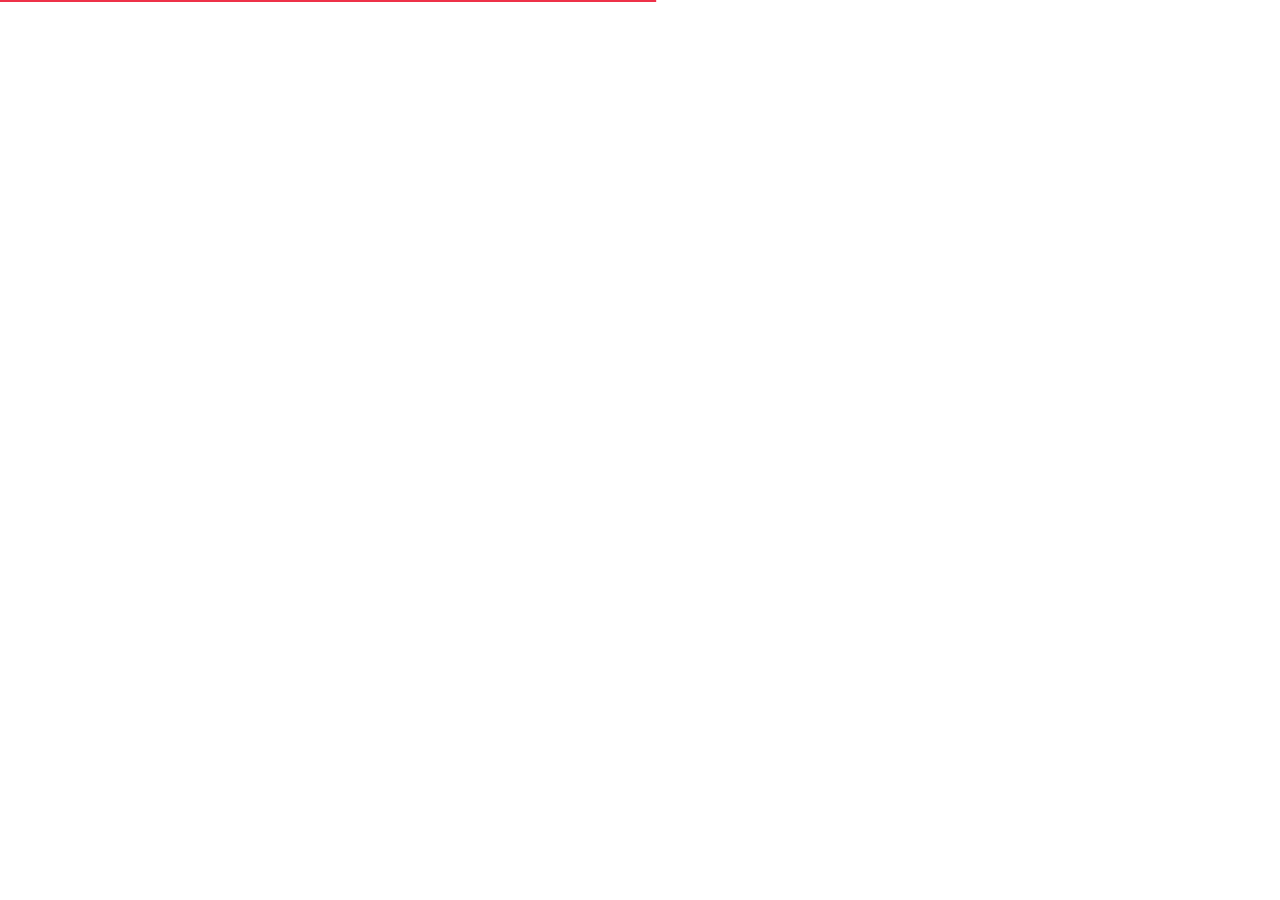
==== commit 975861de: "no message" ====
--- a/www/index.html
+++ b/www/index.html
@@ -19,7 +19,7 @@
 		<title>True Training Experience</title>
 		
 		
-<meta name="ttexp/config/environment" content="%7B%22modulePrefix%22%3A%22ttexp%22%2C%22environment%22%3A%22test%22%2C%22baseURL%22%3A%22/%22%2C%22authenticationRoute%22%3A%22login%22%2C%22defaultLocationType%22%3A%22hash%22%2C%22pace%22%3A%7B%22theme%22%3A%22minimal%22%2C%22color%22%3A%22red%22%2C%22catchupTime%22%3A50%2C%22initialRate%22%3A0.01%2C%22minTime%22%3A100%2C%22ghostTime%22%3A50%2C%22maxProgressPerFrame%22%3A20%2C%22easeFactor%22%3A1.25%2C%22startOnPageLoad%22%3Atrue%2C%22restartOnPushState%22%3Atrue%2C%22restartOnRequestAfter%22%3A500%2C%22target%22%3A%22body%22%2C%22elements%22%3A%7B%22checkInterval%22%3A100%2C%22selectors%22%3A%5B%22body%22%2C%22.ember-view%22%5D%7D%2C%22eventLag%22%3A%7B%22minSamples%22%3A10%2C%22sampleCount%22%3A3%2C%22lagThreshold%22%3A3%7D%2C%22ajax%22%3A%7B%22trackMethods%22%3A%5B%22GET%22%2C%22POST%22%2C%22DELETE%22%2C%22OPTIONS%22%5D%2C%22trackWebSockets%22%3Atrue%2C%22ignoreURLs%22%3A%5B%22phonegap.com%22%5D%7D%7D%2C%22EmberENV%22%3A%7B%22FEATURES%22%3A%7B%7D%2C%22LOG_STACKTRACE_ON_DEPRECATION%22%3Afalse%7D%2C%22APP%22%3A%7B%22serverApiUrl%22%3A%22http%3A//demo.ttexp.net/api%22%2C%22LOG_ACTIVE_GENERATION%22%3Afalse%2C%22LOG_VIEW_LOOKUPS%22%3Afalse%2C%22name%22%3A%22ttexp%22%2C%22version%22%3A%221.3.0+914cfb51%22%7D%2C%22cordova%22%3A%7B%22rebuildOnChange%22%3Afalse%2C%22emulate%22%3Afalse%2C%22liveReload%22%3A%7B%22enabled%22%3Afalse%2C%22platform%22%3A%22ios%22%7D%7D%2C%22locationType%22%3A%22hash%22%2C%22isCordovaBuild%22%3Atrue%2C%22exportApplicationGlobal%22%3Atrue%7D" />
+<meta name="ttexp/config/environment" content="%7B%22modulePrefix%22%3A%22ttexp%22%2C%22environment%22%3A%22test%22%2C%22baseURL%22%3A%22/%22%2C%22authenticationRoute%22%3A%22login%22%2C%22defaultLocationType%22%3A%22hash%22%2C%22pace%22%3A%7B%22theme%22%3A%22minimal%22%2C%22color%22%3A%22red%22%2C%22catchupTime%22%3A50%2C%22initialRate%22%3A0.01%2C%22minTime%22%3A100%2C%22ghostTime%22%3A50%2C%22maxProgressPerFrame%22%3A20%2C%22easeFactor%22%3A1.25%2C%22startOnPageLoad%22%3Atrue%2C%22restartOnPushState%22%3Atrue%2C%22restartOnRequestAfter%22%3A500%2C%22target%22%3A%22body%22%2C%22elements%22%3A%7B%22checkInterval%22%3A100%2C%22selectors%22%3A%5B%22body%22%2C%22.ember-view%22%5D%7D%2C%22eventLag%22%3A%7B%22minSamples%22%3A10%2C%22sampleCount%22%3A3%2C%22lagThreshold%22%3A3%7D%2C%22ajax%22%3A%7B%22trackMethods%22%3A%5B%22GET%22%2C%22POST%22%2C%22DELETE%22%2C%22OPTIONS%22%5D%2C%22trackWebSockets%22%3Atrue%2C%22ignoreURLs%22%3A%5B%22phonegap.com%22%5D%7D%7D%2C%22EmberENV%22%3A%7B%22FEATURES%22%3A%7B%7D%2C%22LOG_STACKTRACE_ON_DEPRECATION%22%3Afalse%7D%2C%22APP%22%3A%7B%22serverApiUrl%22%3A%22http%3A//demo.ttexp.net/api%22%2C%22LOG_ACTIVE_GENERATION%22%3Afalse%2C%22LOG_VIEW_LOOKUPS%22%3Afalse%2C%22name%22%3A%22ttexp%22%2C%22version%22%3A%221.3.2+4747fd96%22%7D%2C%22cordova%22%3A%7B%22rebuildOnChange%22%3Afalse%2C%22emulate%22%3Afalse%2C%22liveReload%22%3A%7B%22enabled%22%3Afalse%2C%22platform%22%3A%22ios%22%7D%7D%2C%22locationType%22%3A%22hash%22%2C%22isCordovaBuild%22%3Atrue%2C%22exportApplicationGlobal%22%3Atrue%7D" />
 <script type="text/javascript" data-pace-options='{"color":"red","theme":"minimal","catchupTime":50,"initialRate":0.01,"minTime":100,"ghostTime":50,"maxProgressPerFrame":20,"easeFactor":1.25,"startOnPageLoad":true,"restartOnPushState":true,"restartOnRequestAfter":500,"target":"body","elements":{"checkInterval":100,"selectors":["body",".ember-view"]},"eventLag":{"minSamples":10,"sampleCount":3,"lagThreshold":3},"ajax":{"trackMethods":["GET","POST","DELETE","OPTIONS"],"trackWebSockets":true,"ignoreURLs":["phonegap.com"]}}'>(function() {
   var AjaxMonitor, Bar, DocumentMonitor, ElementMonitor, ElementTracker, EventLagMonitor, Evented, Events, NoTargetError, Pace, RequestIntercept, SOURCE_KEYS, Scaler, SocketRequestTracker, XHRRequestTracker, animation, avgAmplitude, bar, cancelAnimation, cancelAnimationFrame, defaultOptions, extend, extendNative, getFromDOM, getIntercept, handlePushState, ignoreStack, init, now, options, requestAnimationFrame, result, runAnimation, scalers, shouldIgnoreURL, shouldTrack, source, sources, uniScaler, _WebSocket, _XDomainRequest, _XMLHttpRequest, _i, _intercept, _len, _pushState, _ref, _ref1, _replaceState,
     __slice = [].slice,
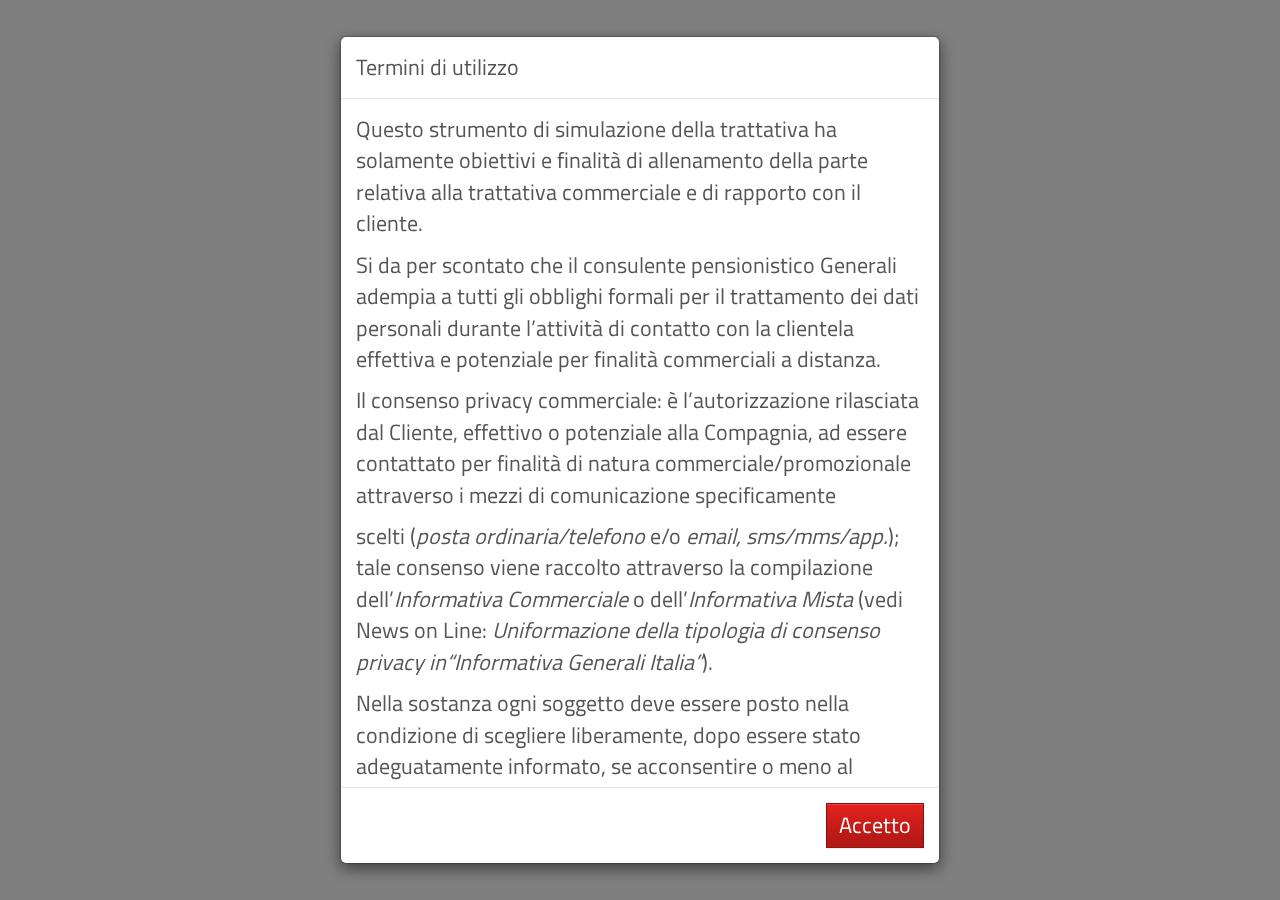
==== commit 7ce38bd1: "no message" ====
--- a/www/index.html
+++ b/www/index.html
@@ -19,1025 +19,12 @@
 		<title>True Training Experience</title>
 		
 		
-<meta name="ttexp/config/environment" content="%7B%22modulePrefix%22%3A%22ttexp%22%2C%22environment%22%3A%22test%22%2C%22baseURL%22%3A%22/%22%2C%22authenticationRoute%22%3A%22login%22%2C%22defaultLocationType%22%3A%22hash%22%2C%22pace%22%3A%7B%22theme%22%3A%22minimal%22%2C%22color%22%3A%22red%22%2C%22catchupTime%22%3A50%2C%22initialRate%22%3A0.01%2C%22minTime%22%3A100%2C%22ghostTime%22%3A50%2C%22maxProgressPerFrame%22%3A20%2C%22easeFactor%22%3A1.25%2C%22startOnPageLoad%22%3Atrue%2C%22restartOnPushState%22%3Atrue%2C%22restartOnRequestAfter%22%3A500%2C%22target%22%3A%22body%22%2C%22elements%22%3A%7B%22checkInterval%22%3A100%2C%22selectors%22%3A%5B%22body%22%2C%22.ember-view%22%5D%7D%2C%22eventLag%22%3A%7B%22minSamples%22%3A10%2C%22sampleCount%22%3A3%2C%22lagThreshold%22%3A3%7D%2C%22ajax%22%3A%7B%22trackMethods%22%3A%5B%22GET%22%2C%22POST%22%2C%22DELETE%22%2C%22OPTIONS%22%5D%2C%22trackWebSockets%22%3Atrue%2C%22ignoreURLs%22%3A%5B%22phonegap.com%22%5D%7D%7D%2C%22EmberENV%22%3A%7B%22FEATURES%22%3A%7B%7D%2C%22LOG_STACKTRACE_ON_DEPRECATION%22%3Afalse%7D%2C%22APP%22%3A%7B%22serverApiUrl%22%3A%22http%3A//demo.ttexp.net/api%22%2C%22LOG_ACTIVE_GENERATION%22%3Afalse%2C%22LOG_VIEW_LOOKUPS%22%3Afalse%2C%22name%22%3A%22ttexp%22%2C%22version%22%3A%221.3.2+4747fd96%22%7D%2C%22cordova%22%3A%7B%22rebuildOnChange%22%3Afalse%2C%22emulate%22%3Afalse%2C%22liveReload%22%3A%7B%22enabled%22%3Afalse%2C%22platform%22%3A%22ios%22%7D%7D%2C%22locationType%22%3A%22hash%22%2C%22isCordovaBuild%22%3Atrue%2C%22exportApplicationGlobal%22%3Atrue%7D" />
-<script type="text/javascript" data-pace-options='{"color":"red","theme":"minimal","catchupTime":50,"initialRate":0.01,"minTime":100,"ghostTime":50,"maxProgressPerFrame":20,"easeFactor":1.25,"startOnPageLoad":true,"restartOnPushState":true,"restartOnRequestAfter":500,"target":"body","elements":{"checkInterval":100,"selectors":["body",".ember-view"]},"eventLag":{"minSamples":10,"sampleCount":3,"lagThreshold":3},"ajax":{"trackMethods":["GET","POST","DELETE","OPTIONS"],"trackWebSockets":true,"ignoreURLs":["phonegap.com"]}}'>(function() {
-  var AjaxMonitor, Bar, DocumentMonitor, ElementMonitor, ElementTracker, EventLagMonitor, Evented, Events, NoTargetError, Pace, RequestIntercept, SOURCE_KEYS, Scaler, SocketRequestTracker, XHRRequestTracker, animation, avgAmplitude, bar, cancelAnimation, cancelAnimationFrame, defaultOptions, extend, extendNative, getFromDOM, getIntercept, handlePushState, ignoreStack, init, now, options, requestAnimationFrame, result, runAnimation, scalers, shouldIgnoreURL, shouldTrack, source, sources, uniScaler, _WebSocket, _XDomainRequest, _XMLHttpRequest, _i, _intercept, _len, _pushState, _ref, _ref1, _replaceState,
-    __slice = [].slice,
-    __hasProp = {}.hasOwnProperty,
-    __extends = function(child, parent) { for (var key in parent) { if (__hasProp.call(parent, key)) child[key] = parent[key]; } function ctor() { this.constructor = child; } ctor.prototype = parent.prototype; child.prototype = new ctor(); child.__super__ = parent.prototype; return child; },
-    __indexOf = [].indexOf || function(item) { for (var i = 0, l = this.length; i < l; i++) { if (i in this && this[i] === item) return i; } return -1; };
-
-  defaultOptions = {
-    catchupTime: 100,
-    initialRate: .03,
-    minTime: 250,
-    ghostTime: 100,
-    maxProgressPerFrame: 20,
-    easeFactor: 1.25,
-    startOnPageLoad: true,
-    restartOnPushState: true,
-    restartOnRequestAfter: 500,
-    target: 'body',
-    elements: {
-      checkInterval: 100,
-      selectors: ['body']
-    },
-    eventLag: {
-      minSamples: 10,
-      sampleCount: 3,
-      lagThreshold: 3
-    },
-    ajax: {
-      trackMethods: ['GET'],
-      trackWebSockets: true,
-      ignoreURLs: []
-    }
-  };
-
-  now = function() {
-    var _ref;
-    return (_ref = typeof performance !== "undefined" && performance !== null ? typeof performance.now === "function" ? performance.now() : void 0 : void 0) != null ? _ref : +(new Date);
-  };
-
-  requestAnimationFrame = window.requestAnimationFrame || window.mozRequestAnimationFrame || window.webkitRequestAnimationFrame || window.msRequestAnimationFrame;
-
-  cancelAnimationFrame = window.cancelAnimationFrame || window.mozCancelAnimationFrame;
-
-  if (requestAnimationFrame == null) {
-    requestAnimationFrame = function(fn) {
-      return setTimeout(fn, 50);
-    };
-    cancelAnimationFrame = function(id) {
-      return clearTimeout(id);
-    };
-  }
-
-  runAnimation = function(fn) {
-    var last, tick;
-    last = now();
-    tick = function() {
-      var diff;
-      diff = now() - last;
-      if (diff >= 33) {
-        last = now();
-        return fn(diff, function() {
-          return requestAnimationFrame(tick);
-        });
-      } else {
-        return setTimeout(tick, 33 - diff);
-      }
-    };
-    return tick();
-  };
-
-  result = function() {
-    var args, key, obj;
-    obj = arguments[0], key = arguments[1], args = 3 <= arguments.length ? __slice.call(arguments, 2) : [];
-    if (typeof obj[key] === 'function') {
-      return obj[key].apply(obj, args);
-    } else {
-      return obj[key];
-    }
-  };
-
-  extend = function() {
-    var key, out, source, sources, val, _i, _len;
-    out = arguments[0], sources = 2 <= arguments.length ? __slice.call(arguments, 1) : [];
-    for (_i = 0, _len = sources.length; _i < _len; _i++) {
-      source = sources[_i];
-      if (source) {
-        for (key in source) {
-          if (!__hasProp.call(source, key)) continue;
-          val = source[key];
-          if ((out[key] != null) && typeof out[key] === 'object' && (val != null) && typeof val === 'object') {
-            extend(out[key], val);
-          } else {
-            out[key] = val;
-          }
-        }
-      }
-    }
-    return out;
-  };
-
-  avgAmplitude = function(arr) {
-    var count, sum, v, _i, _len;
-    sum = count = 0;
-    for (_i = 0, _len = arr.length; _i < _len; _i++) {
-      v = arr[_i];
-      sum += Math.abs(v);
-      count++;
-    }
-    return sum / count;
-  };
-
-  getFromDOM = function(key, json) {
-    var data, e, el;
-    if (key == null) {
-      key = 'options';
-    }
-    if (json == null) {
-      json = true;
-    }
-    el = document.querySelector("[data-pace-" + key + "]");
-    if (!el) {
-      return;
-    }
-    data = el.getAttribute("data-pace-" + key);
-    if (!json) {
-      return data;
-    }
-    try {
-      return JSON.parse(data);
-    } catch (_error) {
-      e = _error;
-      return typeof console !== "undefined" && console !== null ? console.error("Error parsing inline pace options", e) : void 0;
-    }
-  };
-
-  Evented = (function() {
-    function Evented() {}
-
-    Evented.prototype.on = function(event, handler, ctx, once) {
-      var _base;
-      if (once == null) {
-        once = false;
-      }
-      if (this.bindings == null) {
-        this.bindings = {};
-      }
-      if ((_base = this.bindings)[event] == null) {
-        _base[event] = [];
-      }
-      return this.bindings[event].push({
-        handler: handler,
-        ctx: ctx,
-        once: once
-      });
-    };
-
-    Evented.prototype.once = function(event, handler, ctx) {
-      return this.on(event, handler, ctx, true);
-    };
-
-    Evented.prototype.off = function(event, handler) {
-      var i, _ref, _results;
-      if (((_ref = this.bindings) != null ? _ref[event] : void 0) == null) {
-        return;
-      }
-      if (handler == null) {
-        return delete this.bindings[event];
-      } else {
-        i = 0;
-        _results = [];
-        while (i < this.bindings[event].length) {
-          if (this.bindings[event][i].handler === handler) {
-            _results.push(this.bindings[event].splice(i, 1));
-          } else {
-            _results.push(i++);
-          }
-        }
-        return _results;
-      }
-    };
-
-    Evented.prototype.trigger = function() {
-      var args, ctx, event, handler, i, once, _ref, _ref1, _results;
-      event = arguments[0], args = 2 <= arguments.length ? __slice.call(arguments, 1) : [];
-      if ((_ref = this.bindings) != null ? _ref[event] : void 0) {
-        i = 0;
-        _results = [];
-        while (i < this.bindings[event].length) {
-          _ref1 = this.bindings[event][i], handler = _ref1.handler, ctx = _ref1.ctx, once = _ref1.once;
-          handler.apply(ctx != null ? ctx : this, args);
-          if (once) {
-            _results.push(this.bindings[event].splice(i, 1));
-          } else {
-            _results.push(i++);
-          }
-        }
-        return _results;
-      }
-    };
-
-    return Evented;
-
-  })();
-
-  Pace = window.Pace || {};
-
-  window.Pace = Pace;
-
-  extend(Pace, Evented.prototype);
-
-  options = Pace.options = extend({}, defaultOptions, window.paceOptions, getFromDOM());
-
-  _ref = ['ajax', 'document', 'eventLag', 'elements'];
-  for (_i = 0, _len = _ref.length; _i < _len; _i++) {
-    source = _ref[_i];
-    if (options[source] === true) {
-      options[source] = defaultOptions[source];
-    }
-  }
-
-  NoTargetError = (function(_super) {
-    __extends(NoTargetError, _super);
-
-    function NoTargetError() {
-      _ref1 = NoTargetError.__super__.constructor.apply(this, arguments);
-      return _ref1;
-    }
-
-    return NoTargetError;
-
-  })(Error);
-
-  Bar = (function() {
-    function Bar() {
-      this.progress = 0;
-    }
-
-    Bar.prototype.getElement = function() {
-      var targetElement;
-      if (this.el == null) {
-        targetElement = document.querySelector(options.target);
-        if (!targetElement) {
-          throw new NoTargetError;
-        }
-        this.el = document.createElement('div');
-        this.el.className = "pace pace-active";
-        document.body.className = document.body.className.replace(/pace-done/g, '');
-        document.body.className += ' pace-running';
-        this.el.innerHTML = '<div class="pace-progress">\n  <div class="pace-progress-inner"></div>\n</div>\n<div class="pace-activity"></div>';
-        if (targetElement.firstChild != null) {
-          targetElement.insertBefore(this.el, targetElement.firstChild);
-        } else {
-          targetElement.appendChild(this.el);
-        }
-      }
-      return this.el;
-    };
-
-    Bar.prototype.finish = function() {
-      var el;
-      el = this.getElement();
-      el.className = el.className.replace('pace-active', '');
-      el.className += ' pace-inactive';
-      document.body.className = document.body.className.replace('pace-running', '');
-      return document.body.className += ' pace-done';
-    };
-
-    Bar.prototype.update = function(prog) {
-      this.progress = prog;
-      return this.render();
-    };
-
-    Bar.prototype.destroy = function() {
-      try {
-        this.getElement().parentNode.removeChild(this.getElement());
-      } catch (_error) {
-        NoTargetError = _error;
-      }
-      return this.el = void 0;
-    };
-
-    Bar.prototype.render = function() {
-      var el, key, progressStr, transform, _j, _len1, _ref2;
-      if (document.querySelector(options.target) == null) {
-        return false;
-      }
-      el = this.getElement();
-      transform = "translate3d(" + this.progress + "%, 0, 0)";
-      _ref2 = ['webkitTransform', 'msTransform', 'transform'];
-      for (_j = 0, _len1 = _ref2.length; _j < _len1; _j++) {
-        key = _ref2[_j];
-        el.children[0].style[key] = transform;
-      }
-      if (!this.lastRenderedProgress || this.lastRenderedProgress | 0 !== this.progress | 0) {
-        el.children[0].setAttribute('data-progress-text', "" + (this.progress | 0) + "%");
-        if (this.progress >= 100) {
-          progressStr = '99';
-        } else {
-          progressStr = this.progress < 10 ? "0" : "";
-          progressStr += this.progress | 0;
-        }
-        el.children[0].setAttribute('data-progress', "" + progressStr);
-      }
-      return this.lastRenderedProgress = this.progress;
-    };
-
-    Bar.prototype.done = function() {
-      return this.progress >= 100;
-    };
-
-    return Bar;
-
-  })();
-
-  Events = (function() {
-    function Events() {
-      this.bindings = {};
-    }
-
-    Events.prototype.trigger = function(name, val) {
-      var binding, _j, _len1, _ref2, _results;
-      if (this.bindings[name] != null) {
-        _ref2 = this.bindings[name];
-        _results = [];
-        for (_j = 0, _len1 = _ref2.length; _j < _len1; _j++) {
-          binding = _ref2[_j];
-          _results.push(binding.call(this, val));
-        }
-        return _results;
-      }
-    };
-
-    Events.prototype.on = function(name, fn) {
-      var _base;
-      if ((_base = this.bindings)[name] == null) {
-        _base[name] = [];
-      }
-      return this.bindings[name].push(fn);
-    };
-
-    return Events;
-
-  })();
-
-  _XMLHttpRequest = window.XMLHttpRequest;
-
-  _XDomainRequest = window.XDomainRequest;
-
-  _WebSocket = window.WebSocket;
-
-  extendNative = function(to, from) {
-    var e, key, _results;
-    _results = [];
-    for (key in from.prototype) {
-      try {
-        if ((to[key] == null) && typeof from[key] !== 'function') {
-          if (typeof Object.defineProperty === 'function') {
-            _results.push(Object.defineProperty(to, key, {
-              get: function() {
-                return from.prototype[key];
-              },
-              configurable: true,
-              enumerable: true
-            }));
-          } else {
-            _results.push(to[key] = from.prototype[key]);
-          }
-        } else {
-          _results.push(void 0);
-        }
-      } catch (_error) {
-        e = _error;
-      }
-    }
-    return _results;
-  };
-
-  ignoreStack = [];
-
-  Pace.ignore = function() {
-    var args, fn, ret;
-    fn = arguments[0], args = 2 <= arguments.length ? __slice.call(arguments, 1) : [];
-    ignoreStack.unshift('ignore');
-    ret = fn.apply(null, args);
-    ignoreStack.shift();
-    return ret;
-  };
-
-  Pace.track = function() {
-    var args, fn, ret;
-    fn = arguments[0], args = 2 <= arguments.length ? __slice.call(arguments, 1) : [];
-    ignoreStack.unshift('track');
-    ret = fn.apply(null, args);
-    ignoreStack.shift();
-    return ret;
-  };
-
-  shouldTrack = function(method) {
-    var _ref2;
-    if (method == null) {
-      method = 'GET';
-    }
-    if (ignoreStack[0] === 'track') {
-      return 'force';
-    }
-    if (!ignoreStack.length && options.ajax) {
-      if (method === 'socket' && options.ajax.trackWebSockets) {
-        return true;
-      } else if (_ref2 = method.toUpperCase(), __indexOf.call(options.ajax.trackMethods, _ref2) >= 0) {
-        return true;
-      }
-    }
-    return false;
-  };
-
-  RequestIntercept = (function(_super) {
-    __extends(RequestIntercept, _super);
-
-    function RequestIntercept() {
-      var monitorXHR,
-        _this = this;
-      RequestIntercept.__super__.constructor.apply(this, arguments);
-      monitorXHR = function(req) {
-        var _open;
-        _open = req.open;
-        return req.open = function(type, url, async) {
-          if (shouldTrack(type)) {
-            _this.trigger('request', {
-              type: type,
-              url: url,
-              request: req
-            });
-          }
-          return _open.apply(req, arguments);
-        };
-      };
-      window.XMLHttpRequest = function(flags) {
-        var req;
-        req = new _XMLHttpRequest(flags);
-        monitorXHR(req);
-        return req;
-      };
-      try {
-        extendNative(window.XMLHttpRequest, _XMLHttpRequest);
-      } catch (_error) {}
-      if (_XDomainRequest != null) {
-        window.XDomainRequest = function() {
-          var req;
-          req = new _XDomainRequest;
-          monitorXHR(req);
-          return req;
-        };
-        try {
-          extendNative(window.XDomainRequest, _XDomainRequest);
-        } catch (_error) {}
-      }
-      if ((_WebSocket != null) && options.ajax.trackWebSockets) {
-        window.WebSocket = function(url, protocols) {
-          var req;
-          if (protocols != null) {
-            req = new _WebSocket(url, protocols);
-          } else {
-            req = new _WebSocket(url);
-          }
-          if (shouldTrack('socket')) {
-            _this.trigger('request', {
-              type: 'socket',
-              url: url,
-              protocols: protocols,
-              request: req
-            });
-          }
-          return req;
-        };
-        try {
-          extendNative(window.WebSocket, _WebSocket);
-        } catch (_error) {}
-      }
-    }
-
-    return RequestIntercept;
-
-  })(Events);
-
-  _intercept = null;
-
-  getIntercept = function() {
-    if (_intercept == null) {
-      _intercept = new RequestIntercept;
-    }
-    return _intercept;
-  };
-
-  shouldIgnoreURL = function(url) {
-    var pattern, _j, _len1, _ref2;
-    _ref2 = options.ajax.ignoreURLs;
-    for (_j = 0, _len1 = _ref2.length; _j < _len1; _j++) {
-      pattern = _ref2[_j];
-      if (typeof pattern === 'string') {
-        if (url.indexOf(pattern) !== -1) {
-          return true;
-        }
-      } else {
-        if (pattern.test(url)) {
-          return true;
-        }
-      }
-    }
-    return false;
-  };
-
-  getIntercept().on('request', function(_arg) {
-    var after, args, request, type, url;
-    type = _arg.type, request = _arg.request, url = _arg.url;
-    if (shouldIgnoreURL(url)) {
-      return;
-    }
-    if (!Pace.running && (options.restartOnRequestAfter !== false || shouldTrack(type) === 'force')) {
-      args = arguments;
-      after = options.restartOnRequestAfter || 0;
-      if (typeof after === 'boolean') {
-        after = 0;
-      }
-      return setTimeout(function() {
-        var stillActive, _j, _len1, _ref2, _ref3, _results;
-        if (type === 'socket') {
-          stillActive = request.readyState < 2;
-        } else {
-          stillActive = (0 < (_ref2 = request.readyState) && _ref2 < 4);
-        }
-        if (stillActive) {
-          Pace.restart();
-          _ref3 = Pace.sources;
-          _results = [];
-          for (_j = 0, _len1 = _ref3.length; _j < _len1; _j++) {
-            source = _ref3[_j];
-            if (source instanceof AjaxMonitor) {
-              source.watch.apply(source, args);
-              break;
-            } else {
-              _results.push(void 0);
-            }
-          }
-          return _results;
-        }
-      }, after);
-    }
-  });
-
-  AjaxMonitor = (function() {
-    function AjaxMonitor() {
-      var _this = this;
-      this.elements = [];
-      getIntercept().on('request', function() {
-        return _this.watch.apply(_this, arguments);
-      });
-    }
-
-    AjaxMonitor.prototype.watch = function(_arg) {
-      var request, tracker, type, url;
-      type = _arg.type, request = _arg.request, url = _arg.url;
-      if (shouldIgnoreURL(url)) {
-        return;
-      }
-      if (type === 'socket') {
-        tracker = new SocketRequestTracker(request);
-      } else {
-        tracker = new XHRRequestTracker(request);
-      }
-      return this.elements.push(tracker);
-    };
-
-    return AjaxMonitor;
-
-  })();
-
-  XHRRequestTracker = (function() {
-    function XHRRequestTracker(request) {
-      var event, size, _j, _len1, _onreadystatechange, _ref2,
-        _this = this;
-      this.progress = 0;
-      if (window.ProgressEvent != null) {
-        size = null;
-        request.addEventListener('progress', function(evt) {
-          if (evt.lengthComputable) {
-            return _this.progress = 100 * evt.loaded / evt.total;
-          } else {
-            return _this.progress = _this.progress + (100 - _this.progress) / 2;
-          }
-        }, false);
-        _ref2 = ['load', 'abort', 'timeout', 'error'];
-        for (_j = 0, _len1 = _ref2.length; _j < _len1; _j++) {
-          event = _ref2[_j];
-          request.addEventListener(event, function() {
-            return _this.progress = 100;
-          }, false);
-        }
-      } else {
-        _onreadystatechange = request.onreadystatechange;
-        request.onreadystatechange = function() {
-          var _ref3;
-          if ((_ref3 = request.readyState) === 0 || _ref3 === 4) {
-            _this.progress = 100;
-          } else if (request.readyState === 3) {
-            _this.progress = 50;
-          }
-          return typeof _onreadystatechange === "function" ? _onreadystatechange.apply(null, arguments) : void 0;
-        };
-      }
-    }
-
-    return XHRRequestTracker;
-
-  })();
-
-  SocketRequestTracker = (function() {
-    function SocketRequestTracker(request) {
-      var event, _j, _len1, _ref2,
-        _this = this;
-      this.progress = 0;
-      _ref2 = ['error', 'open'];
-      for (_j = 0, _len1 = _ref2.length; _j < _len1; _j++) {
-        event = _ref2[_j];
-        request.addEventListener(event, function() {
-          return _this.progress = 100;
-        }, false);
-      }
-    }
-
-    return SocketRequestTracker;
-
-  })();
-
-  ElementMonitor = (function() {
-    function ElementMonitor(options) {
-      var selector, _j, _len1, _ref2;
-      if (options == null) {
-        options = {};
-      }
-      this.elements = [];
-      if (options.selectors == null) {
-        options.selectors = [];
-      }
-      _ref2 = options.selectors;
-      for (_j = 0, _len1 = _ref2.length; _j < _len1; _j++) {
-        selector = _ref2[_j];
-        this.elements.push(new ElementTracker(selector));
-      }
-    }
-
-    return ElementMonitor;
-
-  })();
-
-  ElementTracker = (function() {
-    function ElementTracker(selector) {
-      this.selector = selector;
-      this.progress = 0;
-      this.check();
-    }
-
-    ElementTracker.prototype.check = function() {
-      var _this = this;
-      if (document.querySelector(this.selector)) {
-        return this.done();
-      } else {
-        return setTimeout((function() {
-          return _this.check();
-        }), options.elements.checkInterval);
-      }
-    };
-
-    ElementTracker.prototype.done = function() {
-      return this.progress = 100;
-    };
-
-    return ElementTracker;
-
-  })();
-
-  DocumentMonitor = (function() {
-    DocumentMonitor.prototype.states = {
-      loading: 0,
-      interactive: 50,
-      complete: 100
-    };
-
-    function DocumentMonitor() {
-      var _onreadystatechange, _ref2,
-        _this = this;
-      this.progress = (_ref2 = this.states[document.readyState]) != null ? _ref2 : 100;
-      _onreadystatechange = document.onreadystatechange;
-      document.onreadystatechange = function() {
-        if (_this.states[document.readyState] != null) {
-          _this.progress = _this.states[document.readyState];
-        }
-        return typeof _onreadystatechange === "function" ? _onreadystatechange.apply(null, arguments) : void 0;
-      };
-    }
-
-    return DocumentMonitor;
-
-  })();
-
-  EventLagMonitor = (function() {
-    function EventLagMonitor() {
-      var avg, interval, last, points, samples,
-        _this = this;
-      this.progress = 0;
-      avg = 0;
-      samples = [];
-      points = 0;
-      last = now();
-      interval = setInterval(function() {
-        var diff;
-        diff = now() - last - 50;
-        last = now();
-        samples.push(diff);
-        if (samples.length > options.eventLag.sampleCount) {
-          samples.shift();
-        }
-        avg = avgAmplitude(samples);
-        if (++points >= options.eventLag.minSamples && avg < options.eventLag.lagThreshold) {
-          _this.progress = 100;
-          return clearInterval(interval);
-        } else {
-          return _this.progress = 100 * (3 / (avg + 3));
-        }
-      }, 50);
-    }
-
-    return EventLagMonitor;
-
-  })();
-
-  Scaler = (function() {
-    function Scaler(source) {
-      this.source = source;
-      this.last = this.sinceLastUpdate = 0;
-      this.rate = options.initialRate;
-      this.catchup = 0;
-      this.progress = this.lastProgress = 0;
-      if (this.source != null) {
-        this.progress = result(this.source, 'progress');
-      }
-    }
-
-    Scaler.prototype.tick = function(frameTime, val) {
-      var scaling;
-      if (val == null) {
-        val = result(this.source, 'progress');
-      }
-      if (val >= 100) {
-        this.done = true;
-      }
-      if (val === this.last) {
-        this.sinceLastUpdate += frameTime;
-      } else {
-        if (this.sinceLastUpdate) {
-          this.rate = (val - this.last) / this.sinceLastUpdate;
-        }
-        this.catchup = (val - this.progress) / options.catchupTime;
-        this.sinceLastUpdate = 0;
-        this.last = val;
-      }
-      if (val > this.progress) {
-        this.progress += this.catchup * frameTime;
-      }
-      scaling = 1 - Math.pow(this.progress / 100, options.easeFactor);
-      this.progress += scaling * this.rate * frameTime;
-      this.progress = Math.min(this.lastProgress + options.maxProgressPerFrame, this.progress);
-      this.progress = Math.max(0, this.progress);
-      this.progress = Math.min(100, this.progress);
-      this.lastProgress = this.progress;
-      return this.progress;
-    };
-
-    return Scaler;
-
-  })();
-
-  sources = null;
-
-  scalers = null;
-
-  bar = null;
-
-  uniScaler = null;
-
-  animation = null;
-
-  cancelAnimation = null;
-
-  Pace.running = false;
-
-  handlePushState = function() {
-    if (options.restartOnPushState) {
-      return Pace.restart();
-    }
-  };
-
-  if (window.history.pushState != null) {
-    _pushState = window.history.pushState;
-    window.history.pushState = function() {
-      handlePushState();
-      return _pushState.apply(window.history, arguments);
-    };
-  }
-
-  if (window.history.replaceState != null) {
-    _replaceState = window.history.replaceState;
-    window.history.replaceState = function() {
-      handlePushState();
-      return _replaceState.apply(window.history, arguments);
-    };
-  }
-
-  SOURCE_KEYS = {
-    ajax: AjaxMonitor,
-    elements: ElementMonitor,
-    document: DocumentMonitor,
-    eventLag: EventLagMonitor
-  };
-
-  (init = function() {
-    var type, _j, _k, _len1, _len2, _ref2, _ref3, _ref4;
-    Pace.sources = sources = [];
-    _ref2 = ['ajax', 'elements', 'document', 'eventLag'];
-    for (_j = 0, _len1 = _ref2.length; _j < _len1; _j++) {
-      type = _ref2[_j];
-      if (options[type] !== false) {
-        sources.push(new SOURCE_KEYS[type](options[type]));
-      }
-    }
-    _ref4 = (_ref3 = options.extraSources) != null ? _ref3 : [];
-    for (_k = 0, _len2 = _ref4.length; _k < _len2; _k++) {
-      source = _ref4[_k];
-      sources.push(new source(options));
-    }
-    Pace.bar = bar = new Bar;
-    scalers = [];
-    return uniScaler = new Scaler;
-  })();
-
-  Pace.stop = function() {
-    Pace.trigger('stop');
-    Pace.running = false;
-    bar.destroy();
-    cancelAnimation = true;
-    if (animation != null) {
-      if (typeof cancelAnimationFrame === "function") {
-        cancelAnimationFrame(animation);
-      }
-      animation = null;
-    }
-    return init();
-  };
-
-  Pace.restart = function() {
-    Pace.trigger('restart');
-    Pace.stop();
-    return Pace.start();
-  };
-
-  Pace.go = function() {
-    var start;
-    Pace.running = true;
-    bar.render();
-    start = now();
-    cancelAnimation = false;
-    return animation = runAnimation(function(frameTime, enqueueNextFrame) {
-      var avg, count, done, element, elements, i, j, remaining, scaler, scalerList, sum, _j, _k, _len1, _len2, _ref2;
-      remaining = 100 - bar.progress;
-      count = sum = 0;
-      done = true;
-      for (i = _j = 0, _len1 = sources.length; _j < _len1; i = ++_j) {
-        source = sources[i];
-        scalerList = scalers[i] != null ? scalers[i] : scalers[i] = [];
-        elements = (_ref2 = source.elements) != null ? _ref2 : [source];
-        for (j = _k = 0, _len2 = elements.length; _k < _len2; j = ++_k) {
-          element = elements[j];
-          scaler = scalerList[j] != null ? scalerList[j] : scalerList[j] = new Scaler(element);
-          done &= scaler.done;
-          if (scaler.done) {
-            continue;
-          }
-          count++;
-          sum += scaler.tick(frameTime);
-        }
-      }
-      avg = sum / count;
-      bar.update(uniScaler.tick(frameTime, avg));
-      if (bar.done() || done || cancelAnimation) {
-        bar.update(100);
-        Pace.trigger('done');
-        return setTimeout(function() {
-          bar.finish();
-          Pace.running = false;
-          return Pace.trigger('hide');
-        }, Math.max(options.ghostTime, Math.max(options.minTime - (now() - start), 0)));
-      } else {
-        return enqueueNextFrame();
-      }
-    });
-  };
-
-  Pace.start = function(_options) {
-    extend(options, _options);
-    Pace.running = true;
-    try {
-      bar.render();
-    } catch (_error) {
-      NoTargetError = _error;
-    }
-    if (!document.querySelector('.pace')) {
-      return setTimeout(Pace.start, 50);
-    } else {
-      Pace.trigger('start');
-      return Pace.go();
-    }
-  };
-
-  if (typeof define === 'function' && define.amd) {
-    define(['pace'], function() {
-      return Pace;
-    });
-  } else if (typeof exports === 'object') {
-    module.exports = Pace;
-  } else {
-    if (options.startOnPageLoad) {
-      Pace.start();
-    }
-  }
-
-}).call(this);
-;
-(function () {
-
-  var scriptContents = [],
-      remain;
-
-  var paceScripts = function () {
-    var scripts = document.querySelectorAll('script[pace-src]'),
-        len = scripts.length;
-
-    remain = len;
-
-    for (var i = 0; i < len; i++) {
-      getScript.call(this, i, scripts[i].getAttribute('pace-src'), processScript);
-    }
-
-    scripts = null;
-  };
-
-  var processScript = function (index, content) {
-    remain--;
-    scriptContents[index] = content || '';
-
-    if (remain === 0) {
-      var script = document.createElement('script');
-      script.type = 'text/javascript';
-      script.text = scriptContents.join(';\n\n');
-      document.querySelector('body').appendChild(script);
-
-      scriptContents = null;
-      script = null;
-      remain = null;
-    }
-  };
-
-  // http://youmightnotneedjquery.com/
-
-  var ready = function (fn) {
-    if (document.readyState !== 'loading') {
-      fn();
-    } else if (document.addEventListener) {
-      document.addEventListener('DOMContentLoaded', fn);
-    } else {
-      document.attachEvent('onreadystatechange', function() {
-        if (document.readyState !== 'loading') {
-          fn();
-        }
-      });
-    }
-  };
-
-  var getScript = function (index, url, callback) {
-    var request = new XMLHttpRequest();
-
-    request.open('GET', url, true);
-
-    request.onreadystatechange = function() {
-      if (this.readyState === 4) {
-        if (this.status >= 200 && this.status < 400) {
-          var responseURL = this.responseURL,
-              text = this.responseText;
-
-          text = text.replace(/sourceMappingURL\=/gm, function (prefix) {
-            return prefix + responseURL + '/../';
-          });
-          callback(index, text);
-        } else {
-          callback(index);
-        }
-      }
-    };
-
-    request.send();
-    request = null;
-  };
-
-  ready(paceScripts);
-
-})();
-</script>
+<meta name="ttexp/config/environment" content="%7B%22modulePrefix%22%3A%22ttexp%22%2C%22environment%22%3A%22production%22%2C%22baseURL%22%3A%22/%22%2C%22authenticationRoute%22%3A%22login%22%2C%22defaultLocationType%22%3A%22hash%22%2C%22pace%22%3A%7B%22theme%22%3A%22minimal%22%2C%22color%22%3A%22red%22%2C%22catchupTime%22%3A50%2C%22initialRate%22%3A0.01%2C%22minTime%22%3A100%2C%22ghostTime%22%3A50%2C%22maxProgressPerFrame%22%3A20%2C%22easeFactor%22%3A1.25%2C%22startOnPageLoad%22%3Atrue%2C%22restartOnPushState%22%3Atrue%2C%22restartOnRequestAfter%22%3A500%2C%22target%22%3A%22body%22%2C%22elements%22%3A%7B%22checkInterval%22%3A100%2C%22selectors%22%3A%5B%22body%22%2C%22.ember-view%22%5D%7D%2C%22eventLag%22%3A%7B%22minSamples%22%3A10%2C%22sampleCount%22%3A3%2C%22lagThreshold%22%3A3%7D%2C%22ajax%22%3A%7B%22trackMethods%22%3A%5B%22GET%22%2C%22POST%22%2C%22DELETE%22%2C%22OPTIONS%22%5D%2C%22trackWebSockets%22%3Atrue%2C%22ignoreURLs%22%3A%5B%22phonegap.com%22%5D%7D%7D%2C%22EmberENV%22%3A%7B%22FEATURES%22%3A%7B%7D%2C%22LOG_STACKTRACE_ON_DEPRECATION%22%3Afalse%7D%2C%22APP%22%3A%7B%22serverApiUrl%22%3A%22http%3A//monza.generali.ttexp.net/api%22%2C%22LOG_ACTIVE_GENERATION%22%3Afalse%2C%22LOG_VIEW_LOOKUPS%22%3Afalse%2C%22name%22%3A%22ttexp%22%2C%22version%22%3A%221.3.2+4747fd96%22%7D%2C%22cordova%22%3A%7B%22rebuildOnChange%22%3Afalse%2C%22emulate%22%3Afalse%2C%22liveReload%22%3A%7B%22enabled%22%3Afalse%2C%22platform%22%3A%22ios%22%7D%7D%2C%22isCordovaBuild%22%3Atrue%2C%22locationType%22%3A%22hash%22%2C%22exportApplicationGlobal%22%3Afalse%7D" />
+<script type="text/javascript" data-pace-options='{"color":"red","theme":"minimal","catchupTime":50,"initialRate":0.01,"minTime":100,"ghostTime":50,"maxProgressPerFrame":20,"easeFactor":1.25,"startOnPageLoad":true,"restartOnPushState":true,"restartOnRequestAfter":500,"target":"body","elements":{"checkInterval":100,"selectors":["body",".ember-view"]},"eventLag":{"minSamples":10,"sampleCount":3,"lagThreshold":3},"ajax":{"trackMethods":["GET","POST","DELETE","OPTIONS"],"trackWebSockets":true,"ignoreURLs":["phonegap.com"]}}'>(function(){var t,e,n,r,s,o,i,u,a,c,l,p,h,f,d,g,m,y,v,w,b,k,S,q,L,x,P,T,R,j,E,O,M,A,N,_,F,C,U,W,X,D,H,I,z,G,B,J,K,Q=[].slice,V={}.hasOwnProperty,Y=function(t,e){function n(){this.constructor=t}for(var r in e)V.call(e,r)&&(t[r]=e[r]);return n.prototype=e.prototype,t.prototype=new n,t.__super__=e.prototype,t},Z=[].indexOf||function(t){for(var e=0,n=this.length;e<n;e++)if(e in this&&this[e]===t)return e;return-1};for(b={catchupTime:100,initialRate:.03,minTime:250,ghostTime:100,maxProgressPerFrame:20,easeFactor:1.25,startOnPageLoad:!0,restartOnPushState:!0,restartOnRequestAfter:500,target:"body",elements:{checkInterval:100,selectors:["body"]},eventLag:{minSamples:10,sampleCount:3,lagThreshold:3},ajax:{trackMethods:["GET"],trackWebSockets:!0,ignoreURLs:[]}},R=function(){var t;return null!=(t="undefined"!=typeof performance&&null!==performance&&"function"==typeof performance.now?performance.now():void 0)?t:+new Date},E=window.requestAnimationFrame||window.mozRequestAnimationFrame||window.webkitRequestAnimationFrame||window.msRequestAnimationFrame,w=window.cancelAnimationFrame||window.mozCancelAnimationFrame,null==E&&(E=function(t){return setTimeout(t,50)},w=function(t){return clearTimeout(t)}),M=function(t){var e,n;return e=R(),(n=function(){var r;return r=R()-e,r>=33?(e=R(),t(r,function(){return E(n)})):setTimeout(n,33-r)})()},O=function(){var t,e,n;return n=arguments[0],e=arguments[1],t=3<=arguments.length?Q.call(arguments,2):[],"function"==typeof n[e]?n[e].apply(n,t):n[e]},k=function(){var t,e,n,r,s,o,i;for(e=arguments[0],r=2<=arguments.length?Q.call(arguments,1):[],o=0,i=r.length;o<i;o++)if(n=r[o])for(t in n)V.call(n,t)&&(s=n[t],null!=e[t]&&"object"==typeof e[t]&&null!=s&&"object"==typeof s?k(e[t],s):e[t]=s);return e},m=function(t){var e,n,r,s,o;for(n=e=0,s=0,o=t.length;s<o;s++)r=t[s],n+=Math.abs(r),e++;return n/e},q=function(t,e){var n,r,s;if(null==t&&(t="options"),null==e&&(e=!0),s=document.querySelector("[data-pace-"+t+"]")){if(n=s.getAttribute("data-pace-"+t),!e)return n;try{return JSON.parse(n)}catch(t){return r=t,"undefined"!=typeof console&&null!==console?console.error("Error parsing inline pace options",r):void 0}}},i=function(){function t(){}return t.prototype.on=function(t,e,n,r){var s;return null==r&&(r=!1),null==this.bindings&&(this.bindings={}),null==(s=this.bindings)[t]&&(s[t]=[]),this.bindings[t].push({handler:e,ctx:n,once:r})},t.prototype.once=function(t,e,n){return this.on(t,e,n,!0)},t.prototype.off=function(t,e){var n,r,s;if(null!=(null!=(r=this.bindings)?r[t]:void 0)){if(null==e)return delete this.bindings[t];for(n=0,s=[];n<this.bindings[t].length;)this.bindings[t][n].handler===e?s.push(this.bindings[t].splice(n,1)):s.push(n++);return s}},t.prototype.trigger=function(){var t,e,n,r,s,o,i,u,a;if(n=arguments[0],t=2<=arguments.length?Q.call(arguments,1):[],null!=(i=this.bindings)?i[n]:void 0){for(s=0,a=[];s<this.bindings[n].length;)u=this.bindings[n][s],r=u.handler,e=u.ctx,o=u.once,r.apply(null!=e?e:this,t),o?a.push(this.bindings[n].splice(s,1)):a.push(s++);return a}},t}(),c=window.Pace||{},window.Pace=c,k(c,i.prototype),j=c.options=k({},b,window.paceOptions,q()),B=["ajax","document","eventLag","elements"],H=0,z=B.length;H<z;H++)F=B[H],j[F]===!0&&(j[F]=b[F]);a=function(t){function e(){return J=e.__super__.constructor.apply(this,arguments)}return Y(e,t),e}(Error),e=function(){function t(){this.progress=0}return t.prototype.getElement=function(){var t;if(null==this.el){if(t=document.querySelector(j.target),!t)throw new a;this.el=document.createElement("div"),this.el.className="pace pace-active",document.body.className=document.body.className.replace(/pace-done/g,""),document.body.className+=" pace-running",this.el.innerHTML='<div class="pace-progress">\n  <div class="pace-progress-inner"></div>\n</div>\n<div class="pace-activity"></div>',null!=t.firstChild?t.insertBefore(this.el,t.firstChild):t.appendChild(this.el)}return this.el},t.prototype.finish=function(){var t;return t=this.getElement(),t.className=t.className.replace("pace-active",""),t.className+=" pace-inactive",document.body.className=document.body.className.replace("pace-running",""),document.body.className+=" pace-done"},t.prototype.update=function(t){return this.progress=t,this.render()},t.prototype.destroy=function(){try{this.getElement().parentNode.removeChild(this.getElement())}catch(t){a=t}return this.el=void 0},t.prototype.render=function(){var t,e,n,r,s,o,i;if(null==document.querySelector(j.target))return!1;for(t=this.getElement(),r="translate3d("+this.progress+"%, 0, 0)",i=["webkitTransform","msTransform","transform"],s=0,o=i.length;s<o;s++)e=i[s],t.children[0].style[e]=r;return(!this.lastRenderedProgress||this.lastRenderedProgress|0!==this.progress|0)&&(t.children[0].setAttribute("data-progress-text",""+(0|this.progress)+"%"),this.progress>=100?n="99":(n=this.progress<10?"0":"",n+=0|this.progress),t.children[0].setAttribute("data-progress",""+n)),this.lastRenderedProgress=this.progress},t.prototype.done=function(){return this.progress>=100},t}(),u=function(){function t(){this.bindings={}}return t.prototype.trigger=function(t,e){var n,r,s,o,i;if(null!=this.bindings[t]){for(o=this.bindings[t],i=[],r=0,s=o.length;r<s;r++)n=o[r],i.push(n.call(this,e));return i}},t.prototype.on=function(t,e){var n;return null==(n=this.bindings)[t]&&(n[t]=[]),this.bindings[t].push(e)},t}(),D=window.XMLHttpRequest,X=window.XDomainRequest,W=window.WebSocket,S=function(t,e){var n,r,s;s=[];for(r in e.prototype)try{null==t[r]&&"function"!=typeof e[r]?"function"==typeof Object.defineProperty?s.push(Object.defineProperty(t,r,{get:function(){return e.prototype[r]},configurable:!0,enumerable:!0})):s.push(t[r]=e.prototype[r]):s.push(void 0)}catch(t){n=t}return s},P=[],c.ignore=function(){var t,e,n;return e=arguments[0],t=2<=arguments.length?Q.call(arguments,1):[],P.unshift("ignore"),n=e.apply(null,t),P.shift(),n},c.track=function(){var t,e,n;return e=arguments[0],t=2<=arguments.length?Q.call(arguments,1):[],P.unshift("track"),n=e.apply(null,t),P.shift(),n},_=function(t){var e;if(null==t&&(t="GET"),"track"===P[0])return"force";if(!P.length&&j.ajax){if("socket"===t&&j.ajax.trackWebSockets)return!0;if(e=t.toUpperCase(),Z.call(j.ajax.trackMethods,e)>=0)return!0}return!1},l=function(t){function e(){var t,n=this;e.__super__.constructor.apply(this,arguments),t=function(t){var e;return e=t.open,t.open=function(r,s,o){return _(r)&&n.trigger("request",{type:r,url:s,request:t}),e.apply(t,arguments)}},window.XMLHttpRequest=function(e){var n;return n=new D(e),t(n),n};try{S(window.XMLHttpRequest,D)}catch(t){}if(null!=X){window.XDomainRequest=function(){var e;return e=new X,t(e),e};try{S(window.XDomainRequest,X)}catch(t){}}if(null!=W&&j.ajax.trackWebSockets){window.WebSocket=function(t,e){var r;return r=null!=e?new W(t,e):new W(t),_("socket")&&n.trigger("request",{type:"socket",url:t,protocols:e,request:r}),r};try{S(window.WebSocket,W)}catch(t){}}}return Y(e,t),e}(u),I=null,L=function(){return null==I&&(I=new l),I},N=function(t){var e,n,r,s;for(s=j.ajax.ignoreURLs,n=0,r=s.length;n<r;n++)if(e=s[n],"string"==typeof e){if(t.indexOf(e)!==-1)return!0}else if(e.test(t))return!0;return!1},L().on("request",function(e){var n,r,s,o,i;if(o=e.type,s=e.request,i=e.url,!N(i))return c.running||j.restartOnRequestAfter===!1&&"force"!==_(o)?void 0:(r=arguments,n=j.restartOnRequestAfter||0,"boolean"==typeof n&&(n=0),setTimeout(function(){var e,n,i,u,a,l;if(e="socket"===o?s.readyState<2:0<(u=s.readyState)&&u<4){for(c.restart(),a=c.sources,l=[],n=0,i=a.length;n<i;n++){if(F=a[n],F instanceof t){F.watch.apply(F,r);break}l.push(void 0)}return l}},n))}),t=function(){function t(){var t=this;this.elements=[],L().on("request",function(){return t.watch.apply(t,arguments)})}return t.prototype.watch=function(t){var e,n,r,s;if(r=t.type,e=t.request,s=t.url,!N(s))return n="socket"===r?new f(e):new d(e),this.elements.push(n)},t}(),d=function(){function t(t){var e,n,r,s,o,i,u=this;if(this.progress=0,null!=window.ProgressEvent)for(n=null,t.addEventListener("progress",function(t){return t.lengthComputable?u.progress=100*t.loaded/t.total:u.progress=u.progress+(100-u.progress)/2},!1),i=["load","abort","timeout","error"],r=0,s=i.length;r<s;r++)e=i[r],t.addEventListener(e,function(){return u.progress=100},!1);else o=t.onreadystatechange,t.onreadystatechange=function(){var e;return 0===(e=t.readyState)||4===e?u.progress=100:3===t.readyState&&(u.progress=50),"function"==typeof o?o.apply(null,arguments):void 0}}return t}(),f=function(){function t(t){var e,n,r,s,o=this;for(this.progress=0,s=["error","open"],n=0,r=s.length;n<r;n++)e=s[n],t.addEventListener(e,function(){return o.progress=100},!1)}return t}(),r=function(){function t(t){var e,n,r,o;for(null==t&&(t={}),this.elements=[],null==t.selectors&&(t.selectors=[]),o=t.selectors,n=0,r=o.length;n<r;n++)e=o[n],this.elements.push(new s(e))}return t}(),s=function(){function t(t){this.selector=t,this.progress=0,this.check()}return t.prototype.check=function(){var t=this;return document.querySelector(this.selector)?this.done():setTimeout(function(){return t.check()},j.elements.checkInterval)},t.prototype.done=function(){return this.progress=100},t}(),n=function(){function t(){var t,e,n=this;this.progress=null!=(e=this.states[document.readyState])?e:100,t=document.onreadystatechange,document.onreadystatechange=function(){return null!=n.states[document.readyState]&&(n.progress=n.states[document.readyState]),"function"==typeof t?t.apply(null,arguments):void 0}}return t.prototype.states={loading:0,interactive:50,complete:100},t}(),o=function(){function t(){var t,e,n,r,s,o=this;this.progress=0,t=0,s=[],r=0,n=R(),e=setInterval(function(){var i;return i=R()-n-50,n=R(),s.push(i),s.length>j.eventLag.sampleCount&&s.shift(),t=m(s),++r>=j.eventLag.minSamples&&t<j.eventLag.lagThreshold?(o.progress=100,clearInterval(e)):o.progress=100*(3/(t+3))},50)}return t}(),h=function(){function t(t){this.source=t,this.last=this.sinceLastUpdate=0,this.rate=j.initialRate,this.catchup=0,this.progress=this.lastProgress=0,null!=this.source&&(this.progress=O(this.source,"progress"))}return t.prototype.tick=function(t,e){var n;return null==e&&(e=O(this.source,"progress")),e>=100&&(this.done=!0),e===this.last?this.sinceLastUpdate+=t:(this.sinceLastUpdate&&(this.rate=(e-this.last)/this.sinceLastUpdate),this.catchup=(e-this.progress)/j.catchupTime,this.sinceLastUpdate=0,this.last=e),e>this.progress&&(this.progress+=this.catchup*t),n=1-Math.pow(this.progress/100,j.easeFactor),this.progress+=n*this.rate*t,this.progress=Math.min(this.lastProgress+j.maxProgressPerFrame,this.progress),this.progress=Math.max(0,this.progress),this.progress=Math.min(100,this.progress),this.lastProgress=this.progress,this.progress},t}(),C=null,A=null,y=null,U=null,g=null,v=null,c.running=!1,x=function(){if(j.restartOnPushState)return c.restart()},null!=window.history.pushState&&(G=window.history.pushState,window.history.pushState=function(){return x(),G.apply(window.history,arguments)}),null!=window.history.replaceState&&(K=window.history.replaceState,window.history.replaceState=function(){return x(),K.apply(window.history,arguments)}),p={ajax:t,elements:r,document:n,eventLag:o},(T=function(){var t,n,r,s,o,i,u,a;for(c.sources=C=[],i=["ajax","elements","document","eventLag"],n=0,s=i.length;n<s;n++)t=i[n],j[t]!==!1&&C.push(new p[t](j[t]));for(a=null!=(u=j.extraSources)?u:[],r=0,o=a.length;r<o;r++)F=a[r],C.push(new F(j));return c.bar=y=new e,A=[],U=new h})(),c.stop=function(){return c.trigger("stop"),c.running=!1,y.destroy(),v=!0,null!=g&&("function"==typeof w&&w(g),g=null),T()},c.restart=function(){return c.trigger("restart"),c.stop(),c.start()},c.go=function(){var t;return c.running=!0,y.render(),t=R(),v=!1,g=M(function(e,n){var r,s,o,i,u,a,l,p,f,d,g,m,w,b,k,S;for(p=100-y.progress,s=g=0,o=!0,a=m=0,b=C.length;m<b;a=++m)for(F=C[a],d=null!=A[a]?A[a]:A[a]=[],u=null!=(S=F.elements)?S:[F],l=w=0,k=u.length;w<k;l=++w)i=u[l],f=null!=d[l]?d[l]:d[l]=new h(i),o&=f.done,f.done||(s++,g+=f.tick(e));return r=g/s,y.update(U.tick(e,r)),y.done()||o||v?(y.update(100),c.trigger("done"),setTimeout(function(){return y.finish(),c.running=!1,c.trigger("hide")},Math.max(j.ghostTime,Math.max(j.minTime-(R()-t),0)))):n()})},c.start=function(t){k(j,t),c.running=!0;try{y.render()}catch(t){a=t}return document.querySelector(".pace")?(c.trigger("start"),c.go()):setTimeout(c.start,50)},"function"==typeof define&&define.amd?define(["pace"],function(){return c}):"object"==typeof exports?module.exports=c:j.startOnPageLoad&&c.start()}).call(this);;
+!function(){var t,e=[],n=function(){var e=document.querySelectorAll("script[pace-src]"),n=e.length;t=n;for(var c=0;c<n;c++)o.call(this,c,e[c].getAttribute("pace-src"),a);e=null},a=function(n,a){if(t--,e[n]=a||"",0===t){var c=document.createElement("script");c.type="text/javascript",c.text=e.join(";\n\n"),document.querySelector("body").appendChild(c),e=null,c=null,t=null}},c=function(t){"loading"!==document.readyState?t():document.addEventListener?document.addEventListener("DOMContentLoaded",t):document.attachEvent("onreadystatechange",function(){"loading"!==document.readyState&&t()})},o=function(t,e,n){var a=new XMLHttpRequest;a.open("GET",e,!0),a.onreadystatechange=function(){if(4===this.readyState)if(this.status>=200&&this.status<400){var e=this.responseURL,a=this.responseText;a=a.replace(/sourceMappingURL\=/gm,function(t){return t+e+"/../"}),n(t,a)}else n(t)},a.send(),a=null};c(n)}();</script>
 		
-		<link rel="stylesheet" href="assets/vendor.css">
-		<link rel="stylesheet" href="assets/ttexp.css">
+		<link rel="stylesheet" href="assets/vendor-d31d63edfaa0a7bdadbcccfcf0808167.css">
+		<link rel="stylesheet" href="assets/ttexp-3e1529b8d037a0fbb40dda8825426d38.css">
 		
 		
 	</head>
@@ -1045,8 +32,8 @@
 		<script src="cordova.js"></script>
 		
 		<script src="phonegap.js"></script>
-		<script src="assets/vendor.js"></script>
-		<script src="assets/ttexp.js"></script>
+		<script src="assets/vendor-89d5a5e1e88fd605279d82078ebe26c6.js"></script>
+		<script src="assets/ttexp-d72785e1b6bc7b348b1fc4b31ce6b49c.js"></script>
 		
 		<!-- HTML5 shim and Respond.js for IE8 support of HTML5 elements and media queries -->
 		<!-- WARNING: Respond.js doesn't work if you view the page via file:// -->
--- a/www/assets/ttexp-3e1529b8d037a0fbb40dda8825426d38.css
+++ b/www/assets/ttexp-3e1529b8d037a0fbb40dda8825426d38.css
@@ -0,0 +1 @@
+@font-face{font-family:'Titillium Web';font-style:normal;font-weight:200;src:url(./fonts/TitilliumWeb-Regular.ttf)}body,body.page-application,html{font-family:'Titillium Web',sans-serif;font-size:22px;color:fff;cursor:default;-webkit-touch-callout:none;-webkit-user-select:none;-khtml-user-select:none;-moz-user-select:none;-ms-user-select:none;user-select:none}[data-ember-action]:not(:disabled),[role=button]{cursor:pointer}a,a:active,a:hover,a:link,a:visited{color:inherit;text-decoration:none}.table td.fit,.table th.fit{white-space:nowrap;width:1%}.btn.ttexp-btn,.ttexp-btn{padding:0;font-size:32px;line-height:32px}.btn-link{margin:0;padding:0;border:0}::-webkit-scrollbar{width:14px}::-webkit-scrollbar-thumb{border:4px solid transparent;background-clip:padding-box;-webkit-border-radius:7px;background-color:rgba(194,27,23,.6)}::-webkit-scrollbar-thumb:hover{background-color:rgba(194,27,23,.8)}::-webkit-scrollbar-button{width:0;height:0;display:none}::-webkit-scrollbar-corner{background-color:transparent}.ttexp-position-absolute{position:absolute;z-index:2000}.ttexp-position-absolute.top-left{top:0;left:0}.ttexp-position-absolute.bottom-left{bottom:0;left:0}.ttexp-position-absolute.top-right{top:0;right:0}.ttexp-position-absolute.bottom-right{bottom:0;right:0}.ttexp-vertical-menu{width:100%;max-width:240px;margin:0 auto}.ttexp-vertical-menu li{text-align:center}body,html{background-color:000;height:100%;background-color:#ffff;margin:0;padding:0;overflow:hidden}.page-application .sidebar{padding:0;position:fixed;top:0;left:0;bottom:0;z-index:1000;display:block;background-color:#752127}.page-application #menu-header{padding:20px 15px;background-color:#5F0D0B;color:#fff}.page-application #main-menu{margin:0 auto 10px;text-transform:uppercase}.page-application #main-menu a{border-radius:0;border-width:1px 0;text-align:center}.page-application #main-menu #app-version{position:absolute;bottom:0;right:0;padding:5px 10px;color:#fff;font-size:75%}.page-application #logo-app{text-align:center;margin-top:10px}.page-application #customer-logo{z-index:1000;position:absolute;bottom:32px;left:32px;width:128px}.page-application #customer-logo img{width:100%;opacity:.75}.page-application #debug-window{display:block;z-index:1000;position:absolute;bottom:0;right:0;height:20%;width:460px;max-width:35%;padding:4px;background-color:rgba(9,9,9,.7);color:#fff;overflow-y:auto;font-size:.7em;-webkit-touch-callout:text;-webkit-user-select:text;-khtml-user-select:text;-moz-user-select:text;-ms-user-select:text;user-select:text}.page-home .container-fluid,.page-home .row{height:100%}.page-home #content{padding-right:0;margin-left:25%}.page-home #main-content{margin:30px 0 0 5px;min-height:200px}.page-home #main-content .panel-body{padding:10px;text-align:justify;text-justify:inter-word}.page-index #main-content{margin:30px 0 0}.page-index #buttons-container button{margin:0 5px}.page-index #progress-bar-container{display:none}.page-play{background-color:#000}.page-play ::-webkit-scrollbar-thumb{background-color:rgba(255,255,255,.6)}.page-play ::-webkit-scrollbar-thumb:hover{background-color:rgba(255,255,255,.8)}.page-play #video-container{overflow:hidden;width:100%;height:100%;position:absolute;top:0;left:0;z-index:100;-webkit-transform-style:preserve-3d;-moz-transform-style:preserve-3d;transform-style:preserve-3d}.page-play #video-container #video-player{max-height:100%;position:relative;top:50%;left:50%;-webkit-transform:translate(-50%,-50%);-ms-transform:translate(-50%,-50%);transform:translate(-50%,-50%)}.page-play #video-container.cinemaOn{width:100%}.page-play #video-container.cinemaOn #video-player{max-width:100%;width:100%}.page-play #video-container.cinemaOff #video-player{height:100%}.page-play #audio-container{overflow:hidden;width:100%;height:100%;position:absolute;top:0;left:0;z-index:102;display:none;-webkit-transform-style:preserve-3d;-moz-transform-style:preserve-3d;transform-style:preserve-3d}.page-play #audio-container #audio-animation{position:relative;top:50%;-webkit-transform:translateY(-50%);-ms-transform:translateY(-50%);transform:translateY(-50%);padding:40px;width:100%;text-align:center;color:#fff}.page-play #audio-container.playing{display:block}.page-play #overlay{position:absolute;top:0;left:0;width:100%;height:100%;overflow-y:auto;background-color:#6F7072;z-index:1500;-webkit-transform-style:preserve-3d;-moz-transform-style:preserve-3d;transform-style:preserve-3d}.page-play #overlay #overlay-content{position:relative;top:50%;-webkit-transform:translateY(-50%);-ms-transform:translateY(-50%);transform:translateY(-50%);padding:10% 20%}.page-play #overlay #overlay-content #overlay-description{color:#fff;text-align:justify;text-justify:inter-word;font-size:125%}.page-play #overlay #overlay-content #overlay-button{text-align:center;margin:40px 0 20px}.page-play #overlay #overlay-content #overlay-button a{padding-left:40px;padding-right:40px;font-size:200%}.page-play #text-container{overflow:hidden;width:100%;height:100%;position:absolute;top:0;left:0;z-index:101}.page-play #text-container #text-dialog{padding:40px;min-width:65%;width:calc(100% - 460px);font-size:2em;text-align:center;color:#fff;text-shadow:-1px -1px 0 #000,1px -1px 0 #000,-1px 1px 0 #000,1px 1px 0 #000}.page-play #text-container #text-dialog #text-baloon{display:inline-block;margin:0 auto;text-align:justify;text-justify:inter-word}.page-play #text-container.fullscreen{-webkit-transform-style:preserve-3d;-moz-transform-style:preserve-3d;transform-style:preserve-3d}.page-play #text-container.fullscreen::after{content:"";top:0;left:0;bottom:0;right:0;position:absolute;z-index:-1;background-image:url(./images/background-text-version-961fb4d302494e4a64d659664ddec2dc.jpg);background-repeat:no-repeat;background-attachment:fixed;background-position:left center;background-size:cover;opacity:.35}.page-play #text-container.fullscreen #text-dialog{position:relative;top:50%;-webkit-transform:translateY(-50%);-ms-transform:translateY(-50%);transform:translateY(-50%)}.page-play #text-container.fullscreen #text-dialog #text-baloon{max-width:660px}.page-play #text-container.subtitles #text-dialog{position:absolute;bottom:0}.page-play #side-chat{position:absolute;right:0;top:0;z-index:200;height:100%;width:460px;max-width:35%;background-color:rgba(111,112,114,.7);padding:96px 0 0;-webkit-transition:all .5s ease 0s;-moz-transition:all .5s ease 0s;-o-transition:all .5s ease 0s;transition:all .5s ease 0s}.page-play #side-chat #button-audio,.page-play #side-chat #chat-options{-webkit-transition:all 0s ease .5s;-moz-transition:all 0s ease .5s;-o-transition:all 0s ease .5s;transition:all 0s ease .5s}.page-play #side-chat #chat-options{margin:0;padding:0;height:100%;width:100%;overflow:auto}.page-play #side-chat #chat-options li{background-color:transparent;border:none;-webkit-border-radius:0;-moz-border-radius:0;-ms-border-radius:0;border-radius:0;border-top:1px solid #fff;padding:32px 0;margin:0 32px}.page-play #side-chat #chat-options li:first-child{border-top-width:3px}.page-play #side-chat #chat-options li a{text-decoration:none;text-align:justify;text-justify:inter-word;color:#fff}.page-play #side-chat #chat-options li .loading-icon{position:absolute;left:-1.4em;top:calc(50% - .5em);color:#fff;display:none}.page-play #side-chat #chat-options li.loading a{opacity:1}.page-play #side-chat #chat-options li.loading .loading-icon{display:inline-block}.page-play #side-chat.minimized{width:64px}.page-play #side-chat.minimized #button-audio,.page-play #side-chat.minimized #chat-options{visibility:hidden;-webkit-transition:all 0s ease 0s;-moz-transition:all 0s ease 0s;-o-transition:all 0s ease 0s;transition:all 0s ease 0s}.page-play #side-chat.minimized #button-chat{left:16px}.page-play #button-close{top:16px;left:16px}.page-play #button-close .fa-background{color:rgba(111,112,114,.7)}.page-play #button-chat{top:32px;left:32px}.page-play #button-audio{top:32px;right:32px}.page-scenarios .container-fluid,.page-scenarios .row{height:100%}.page-scenarios #content{padding-right:0;margin-left:25%}.page-scenarios #main-content{margin:30px 0 0 5px;min-height:200px}.page-scenarios #main-content .panel-body{padding-left:0;padding-right:0;text-align:justify;text-justify:inter-word;max-height:510px;overflow-y:auto}.page-scenarios #main-content .panel-body .intro-text{padding:0 10px 10px}.page-scenarios #main-content .panel-body hr{margin:0}.page-scenarios #main-content .panel-body .table{margin-bottom:0}.page-scores{background-color:#000}.page-scores ::-webkit-scrollbar-thumb{background-color:rgba(255,255,255,.6)}.page-scores ::-webkit-scrollbar-thumb:hover{background-color:rgba(255,255,255,.8)}.page-scores #scores-container{overflow:hidden;width:100%;height:100%;position:absolute;top:0;left:0;z-index:100;-webkit-transform-style:preserve-3d;-moz-transform-style:preserve-3d;transform-style:preserve-3d;background-color:#6F7072}.page-scores #scores-container.show-hints-false .quadrant-top-left{width:100%}.page-scores #scores-container.show-hints-false .quadrant-top-right{display:none}.page-scores #scores-container.show-hints-true .quadrant-top-left,.page-scores #scores-container.show-hints-true .quadrant-top-right{width:50%}.page-scores #scores-container #main-content{width:90%;max-width:1024px;margin:0 auto;position:relative;top:50%;-webkit-transform:translateY(-50%);-ms-transform:translateY(-50%);transform:translateY(-50%)}.page-scores #scores-container #main-content .panel-body{padding:16px}.page-scores #scores-container #main-content .spacer{padding:16px;background-color:#fff;float:left;width:100%}.page-scores #scores-container #main-content .quadrant-top-left,.page-scores #scores-container #main-content .quadrant-top-right{float:left}.page-scores #scores-container #main-content .quadrant-top-left .spacer{height:160px}.page-scores #scores-container #main-content .quadrant-top-right .spacer{height:320px}.page-scores #scores-container #main-content #general-score-container,.page-scores #scores-container #main-content #hint-container,.page-scores #scores-container #main-content #objective-container,.page-scores #scores-container #main-content #variables-score-container{background-color:#C21B17;color:#fff;height:100%}.page-scores #scores-container #main-content #general-score-container,.page-scores #scores-container #main-content #hint-container,.page-scores #scores-container #main-content #objective-container{font-size:200%}.page-scores #scores-container #main-content #general-score-container,.page-scores #scores-container #main-content #objective-container{text-align:center;vertical-align:middle}.page-scores #scores-container #main-content #hint-container{text-align:center}.page-scores #scores-container #main-content #hint-container #hint-text{height:70%;padding-left:16px;padding-right:16px;overflow-y:auto;font-size:60%;text-align:justify;text-justify:inter-word}.page-scores #scores-container #main-content #variables-score-container{font-size:100%}.page-scores #scores-container #main-content #variables-score-container .table-responsive{margin:0;border:0}.page-scores #scores-container #main-content #variables-score-container table{width:100%;background-color:transparent}.page-scores #scores-container #main-content #variables-score-container table td,.page-scores #scores-container #main-content #variables-score-container table th{width:1%;padding:16px;text-align:center;vertical-align:middle}.page-scores #scores-container #main-content #variables-score-container table .score-vote{text-transform:uppercase}.page-scores #button-close{top:16px;left:16px}.page-scores #button-close .fa-background{color:rgba(111,112,114,.7)}.page-statistics .container-fluid,.page-statistics .row{height:100%}.page-statistics #content{padding-right:0;margin-left:25%}.page-statistics #main-content{margin:30px 0 0 5px;min-height:200px}.page-statistics #main-content .panel-body{padding:10px;text-align:justify;text-justify:inter-word;max-height:510px;overflow-y:auto}.navbar-fixed-bottom .navbar-collapse,.navbar-fixed-top .navbar-collapse,.pre-scrollable{max-height:340px}.page-statistics .statistics-container{display:flex;flex-wrap:wrap;justify-content:left}.page-statistics .statistics-container .statistics-group-title{border-top:10px solid #fff;text-align:center;font-weight:700;text-transform:uppercase;width:100%;box-sizing:border-box}.page-statistics .statistics-container .statistic-box{position:relative;height:110px;flex:1;min-width:25%;max-width:25%;width:25%;border:3px solid #fff;box-sizing:border-box;list-style-type:none;vertical-align:middle;background-color:#C21B17;color:#fff}hr,img{border:0}.page-statistics .statistics-container .statistic-box.gray{background-color:#6F7072}.page-statistics .statistics-container .statistic-box .statistic-description{box-sizing:border-box;position:absolute;top:0;left:0;width:100%;font-size:90%;padding:1.5%;text-align:center;vertical-align:middle;font-weight:700}.page-statistics .statistics-container .statistic-box .statistic-value{box-sizing:border-box;position:absolute;bottom:0;left:0;width:100%;font-size:125%;padding:1.5%;text-align:center;vertical-align:middle;text-transform:uppercase}.label,sub,sup{vertical-align:baseline}@media all and (max-width:1279px){body,body.page-application,html{font-size:20px}.page-application .btn.ttexp-btn,.page-application .ttexp-btn{font-size:26px;line-height:26px}.page-application #customer-logo{bottom:28px;left:28px;width:96px}.page-application.page-play #side-chat{padding-top:84px}.page-application.page-play #side-chat #chat-options li{padding-top:28px;padding-bottom:28px;margin-left:28px;margin-right:28px}.page-application.page-scores #scores-container #main-content #variables-score-container table td,.page-application.page-scores #scores-container #main-content #variables-score-container table th,.page-application.page-scores #scores-container #main-content .panel-body,.page-application.page-scores #scores-container #main-content .spacer{padding:14px}.page-application.page-play #button-close{top:15px;left:15px}.page-application.page-play #button-chat{top:28px;left:28px}.page-application.page-play #button-audio{top:28px;right:28px}.page-application.page-scores #scores-container #main-content .quadrant-top-left .spacer{height:145px}.page-application.page-scores #scores-container #main-content .quadrant-top-right .spacer{height:290px}.page-application.page-scores #scores-container #main-content #hint-container #hint-text{padding-left:14px;padding-right:14px}.page-application.page-scores #button-close{top:15px;left:15px}}@media all and (max-width:1023px){body,body.page-application,html{font-size:16px}.page-application .btn.ttexp-btn,.page-application .ttexp-btn{font-size:18px;line-height:18px}.page-application #customer-logo{bottom:18px;left:18px;width:64px}.page-application .page-application #main-content{margin-top:30px}.page-application.page-play #side-chat{padding-top:54px}.page-application.page-play #side-chat #chat-options li{padding-top:18px;padding-bottom:18px;margin-left:18px;margin-right:18px}.page-application.page-scores #scores-container #main-content #variables-score-container table td,.page-application.page-scores #scores-container #main-content #variables-score-container table th,.page-application.page-scores #scores-container #main-content .panel-body,.page-application.page-scores #scores-container #main-content .spacer{padding:9px}.page-application.page-play #button-close{top:9px;left:9px}.page-application.page-play #button-chat{top:18px;left:18px}.page-application.page-play #button-audio{top:18px;right:18px}.page-application.page-scores #scores-container #main-content .quadrant-top-left .spacer{height:110px}.page-application.page-scores #scores-container #main-content .quadrant-top-right .spacer{height:220px}.page-application.page-scores #scores-container #main-content #hint-container #hint-text{padding-left:9px;padding-right:9px}.page-application.page-scores #button-close{top:9px;left:9px}}@media all and (max-width:639px){body,body.page-application,html{font-size:12px}.page-application .btn.ttexp-btn,.page-application .ttexp-btn{font-size:14px;line-height:14px}.page-application #customer-logo{bottom:14px;left:14px;width:48px}.page-application.page-play #side-chat{padding-top:42px}.page-application.page-play #side-chat #chat-options li{padding-top:14px;padding-bottom:14px;margin-left:14px;margin-right:14px}.page-application.page-scores #scores-container #main-content #variables-score-container table td,.page-application.page-scores #scores-container #main-content #variables-score-container table th,.page-application.page-scores #scores-container #main-content .panel-body,.page-application.page-scores #scores-container #main-content .spacer{padding:7px}.page-application.page-play #button-close{top:7px;left:7px}.page-application.page-play #button-chat{top:14px;left:14px}.page-application.page-play #button-audio{top:14px;right:14px}.page-application.page-scores #scores-container #main-content .quadrant-top-left .spacer{height:85px}.page-application.page-scores #scores-container #main-content .quadrant-top-right .spacer{height:170px}.page-application.page-scores #scores-container #main-content #hint-container #hint-text{padding-left:7px;padding-right:7px}.page-application.page-scores #button-close{top:7px;left:7px}}body,figure{margin:0}/*! normalize.css v3.0.3 | MIT License | github.com/necolas/normalize.css */html{font-family:sans-serif;-ms-text-size-adjust:100%;-webkit-text-size-adjust:100%}article,aside,details,figcaption,figure,footer,header,hgroup,main,menu,nav,section,summary{display:block}audio,canvas,progress,video{display:inline-block;vertical-align:baseline}audio:not([controls]){display:none;height:0}[hidden],template{display:none}a{background-color:transparent}a:active,a:hover{outline:0}b,optgroup,strong{font-weight:700}dfn{font-style:italic}h1{margin:.67em 0}mark{background:#ff0;color:#000}sub,sup{font-size:75%;line-height:0;position:relative}sup{top:-.5em}sub{bottom:-.25em}img{vertical-align:middle}svg:not(:root){overflow:hidden}hr{box-sizing:content-box;height:0}pre,textarea{overflow:auto}code,kbd,pre,samp{font-size:1em}button,input,optgroup,select,textarea{color:inherit;font:inherit;margin:0}.glyphicon,address{font-style:normal}button{overflow:visible}button,select{text-transform:none}button,html input[type=button],input[type=reset],input[type=submit]{-webkit-appearance:button;cursor:pointer}button[disabled],html input[disabled]{cursor:default}button::-moz-focus-inner,input::-moz-focus-inner{border:0;padding:0}input[type=checkbox],input[type=radio]{box-sizing:border-box;padding:0}input[type=number]::-webkit-inner-spin-button,input[type=number]::-webkit-outer-spin-button{height:auto}input[type=search]::-webkit-search-cancel-button,input[type=search]::-webkit-search-decoration{-webkit-appearance:none}table{border-collapse:collapse;border-spacing:0}td,th{padding:0}/*! Source: https://github.com/h5bp/html5-boilerplate/blob/master/src/css/main.css */@media print{blockquote,img,pre,tr{page-break-inside:avoid}*,:after,:before{background:0 0!important;color:#000!important;box-shadow:none!important;text-shadow:none!important}a,a:visited{text-decoration:underline}a[href]:after{content:" (" attr(href) ")"}abbr[title]:after{content:" (" attr(title) ")"}a[href^="#"]:after,a[href^="javascript:"]:after{content:""}blockquote,pre{border:1px solid #999}thead{display:table-header-group}img{max-width:100%!important}h2,h3,p{orphans:3;widows:3}h2,h3{page-break-after:avoid}.navbar{display:none}.btn>.caret,.dropup>.btn>.caret{border-top-color:#000!important}.label{border:1px solid #000}.table{border-collapse:collapse!important}.table td,.table th{background-color:#fff!important}.table-bordered td,.table-bordered th{border:1px solid #ddd!important}}.btn,.btn-danger.active,.btn-danger:active,.btn-default.active,.btn-default:active,.btn-info.active,.btn-info:active,.btn-primary.active,.btn-primary:active,.btn-warning.active,.btn-warning:active,.dropdown-menu>.disabled>a:focus,.dropdown-menu>.disabled>a:hover,.form-control,.navbar-toggle,.open>.dropdown-toggle.btn-danger,.open>.dropdown-toggle.btn-default,.open>.dropdown-toggle.btn-info,.open>.dropdown-toggle.btn-primary,.open>.dropdown-toggle.btn-warning{background-image:none}.img-thumbnail,body{background-color:#fff}*,:after,:before{-webkit-box-sizing:border-box;-moz-box-sizing:border-box;box-sizing:border-box}html{font-size:10px;-webkit-tap-highlight-color:transparent}body{font-family:'Helvetica Neue',Helvetica,Arial,sans-serif;font-size:14px;line-height:1.42857143;color:#555}button,input,select,textarea{font-family:inherit;font-size:inherit;line-height:inherit}a{text-decoration:none}a:focus,a:hover{color:#7e110f;text-decoration:underline}a:focus{outline:dotted thin;outline:-webkit-focus-ring-color auto 5px;outline-offset:-2px}.carousel-inner>.item>a>img,.carousel-inner>.item>img,.img-responsive,.thumbnail a>img,.thumbnail>img{display:block;max-width:100%;height:auto}.img-rounded{border-radius:6px}.img-thumbnail{padding:4px;line-height:1.42857143;border:1px solid #ddd;border-radius:4px;-webkit-transition:all .2s ease-in-out;-o-transition:all .2s ease-in-out;transition:all .2s ease-in-out;display:inline-block;max-width:100%;height:auto}.img-circle{border-radius:50%}hr{margin-top:20px;margin-bottom:20px;border-top:1px solid #eee}.sr-only{position:absolute;width:1px;height:1px;margin:-1px;padding:0;overflow:hidden;clip:rect(0,0,0,0);border:0}.sr-only-focusable:active,.sr-only-focusable:focus{position:static;width:auto;height:auto;margin:0;overflow:visible;clip:auto}.h1 .small,.h1 small,.h2 .small,.h2 small,.h3 .small,.h3 small,.h4 .small,.h4 small,.h5 .small,.h5 small,.h6 .small,.h6 small,h1 .small,h1 small,h2 .small,h2 small,h3 .small,h3 small,h4 .small,h4 small,h5 .small,h5 small,h6 .small,h6 small{font-weight:400;line-height:1;color:#999}.h1,.h2,.h3,h1,h2,h3{margin-top:20px;margin-bottom:10px}.h1 .small,.h1 small,.h2 .small,.h2 small,.h3 .small,.h3 small,h1 .small,h1 small,h2 .small,h2 small,h3 .small,h3 small{font-size:65%}.h4,.h5,.h6,h4,h5,h6{margin-top:10px;margin-bottom:10px}.h4 .small,.h4 small,.h5 .small,.h5 small,.h6 .small,.h6 small,h4 .small,h4 small,h5 .small,h5 small,h6 .small,h6 small{font-size:75%}p{margin:0 0 10px}.lead{margin-bottom:20px;font-size:16px;font-weight:300;line-height:1.4}dt,kbd kbd,label{font-weight:700}address,blockquote .small,blockquote footer,blockquote small,dd,dt,pre{line-height:1.42857143}@media (min-width:768px){.lead{font-size:21px}}.small,small{font-size:85%}.mark,mark{background-color:#fcf8e3;padding:.2em}.list-inline,.list-unstyled{padding-left:0;list-style:none}.text-left{text-align:left}.text-right{text-align:right}.text-center{text-align:center}.text-justify{text-align:justify}.text-nowrap{white-space:nowrap}.text-lowercase{text-transform:lowercase}.text-uppercase{text-transform:uppercase}.text-capitalize{text-transform:capitalize}.text-muted{color:#999}.text-primary{color:#c21b17}a.text-primary:focus,a.text-primary:hover{color:#941512}.text-success{color:#468847}a.text-success:focus,a.text-success:hover{color:#356635}.text-info{color:#3a87ad}a.text-info:focus,a.text-info:hover{color:#2d6987}.text-warning{color:#c09853}a.text-warning:focus,a.text-warning:hover{color:#a47e3c}.text-danger{color:#b94a48}a.text-danger:focus,a.text-danger:hover{color:#953b39}.bg-primary{color:#fff;background-color:#c21b17}a.bg-primary:focus,a.bg-primary:hover{background-color:#941512}.bg-success{background-color:#dff0d8}a.bg-success:focus,a.bg-success:hover{background-color:#c1e2b3}.bg-info{background-color:#d9edf7}a.bg-info:focus,a.bg-info:hover{background-color:#afd9ee}.bg-warning{background-color:#fcf8e3}a.bg-warning:focus,a.bg-warning:hover{background-color:#f7ecb5}.bg-danger{background-color:#f2dede}a.bg-danger:focus,a.bg-danger:hover{background-color:#e4b9b9}pre code,table{background-color:transparent}.page-header{padding-bottom:9px;margin:40px 0 20px;border-bottom:1px solid #eee}dl,ol,ul{margin-top:0}blockquote ol:last-child,blockquote p:last-child,blockquote ul:last-child,ol ol,ol ul,ul ol,ul ul{margin-bottom:0}address,dl{margin-bottom:20px}ol,ul{margin-bottom:10px}.list-inline{margin-left:-5px}.list-inline>li{display:inline-block;padding-left:5px;padding-right:5px}legend,pre{display:block}dd{margin-left:0}@media (min-width:768px){.dl-horizontal dt{float:left;width:160px;clear:left;text-align:right;overflow:hidden;text-overflow:ellipsis;white-space:nowrap}.dl-horizontal dd{margin-left:180px}.container{width:750px}}abbr[data-original-title],abbr[title]{cursor:help;border-bottom:1px dotted #999}.initialism{font-size:90%;text-transform:uppercase}blockquote{padding:10px 20px;margin:0 0 20px;font-size:17.5px;border-left:5px solid #eee}blockquote .small,blockquote footer,blockquote small{display:block;font-size:80%;color:#999}legend,pre{color:#333}blockquote .small:before,blockquote footer:before,blockquote small:before{content:'\2014 \00A0'}.blockquote-reverse,blockquote.pull-right{padding-right:15px;padding-left:0;border-right:5px solid #eee;border-left:0;text-align:right}code,kbd{padding:2px 4px;font-size:90%}caption,th{text-align:left}.blockquote-reverse .small:before,.blockquote-reverse footer:before,.blockquote-reverse small:before,blockquote.pull-right .small:before,blockquote.pull-right footer:before,blockquote.pull-right small:before{content:''}.blockquote-reverse .small:after,.blockquote-reverse footer:after,.blockquote-reverse small:after,blockquote.pull-right .small:after,blockquote.pull-right footer:after,blockquote.pull-right small:after{content:'\00A0 \2014'}code,kbd,pre,samp{font-family:Menlo,Monaco,Consolas,"Courier New",monospace}code{color:#c7254e;background-color:#f9f2f4;border-radius:4px}kbd{color:#fff;background-color:#333;border-radius:3px;box-shadow:inset 0 -1px 0 rgba(0,0,0,.25)}kbd kbd{padding:0;font-size:100%;box-shadow:none}pre{padding:9.5px;margin:0 0 10px;font-size:13px;word-break:break-all;word-wrap:break-word;background-color:#f5f5f5;border:1px solid #ccc;border-radius:4px}.container,.container-fluid{margin-right:auto;margin-left:auto}pre code{padding:0;font-size:inherit;color:inherit;white-space:pre-wrap;border-radius:0}.container,.container-fluid{padding-left:15px;padding-right:15px}.pre-scrollable{overflow-y:scroll}@media (min-width:992px){.container{width:970px}}@media (min-width:1200px){.container{width:1170px}}.row{margin-left:-15px;margin-right:-15px}.col-lg-1,.col-lg-10,.col-lg-11,.col-lg-12,.col-lg-2,.col-lg-3,.col-lg-4,.col-lg-5,.col-lg-6,.col-lg-7,.col-lg-8,.col-lg-9,.col-md-1,.col-md-10,.col-md-11,.col-md-12,.col-md-2,.col-md-3,.col-md-4,.col-md-5,.col-md-6,.col-md-7,.col-md-8,.col-md-9,.col-sm-1,.col-sm-10,.col-sm-11,.col-sm-12,.col-sm-2,.col-sm-3,.col-sm-4,.col-sm-5,.col-sm-6,.col-sm-7,.col-sm-8,.col-sm-9,.col-xs-1,.col-xs-10,.col-xs-11,.col-xs-12,.col-xs-2,.col-xs-3,.col-xs-4,.col-xs-5,.col-xs-6,.col-xs-7,.col-xs-8,.col-xs-9{position:relative;min-height:1px;padding-left:15px;padding-right:15px}.col-xs-1,.col-xs-10,.col-xs-11,.col-xs-12,.col-xs-2,.col-xs-3,.col-xs-4,.col-xs-5,.col-xs-6,.col-xs-7,.col-xs-8,.col-xs-9{float:left}.col-xs-12{width:100%}.col-xs-11{width:91.66666667%}.col-xs-10{width:83.33333333%}.col-xs-9{width:75%}.col-xs-8{width:66.66666667%}.col-xs-7{width:58.33333333%}.col-xs-6{width:50%}.col-xs-5{width:41.66666667%}.col-xs-4{width:33.33333333%}.col-xs-3{width:25%}.col-xs-2{width:16.66666667%}.col-xs-1{width:8.33333333%}.col-xs-pull-12{right:100%}.col-xs-pull-11{right:91.66666667%}.col-xs-pull-10{right:83.33333333%}.col-xs-pull-9{right:75%}.col-xs-pull-8{right:66.66666667%}.col-xs-pull-7{right:58.33333333%}.col-xs-pull-6{right:50%}.col-xs-pull-5{right:41.66666667%}.col-xs-pull-4{right:33.33333333%}.col-xs-pull-3{right:25%}.col-xs-pull-2{right:16.66666667%}.col-xs-pull-1{right:8.33333333%}.col-xs-pull-0{right:auto}.col-xs-push-12{left:100%}.col-xs-push-11{left:91.66666667%}.col-xs-push-10{left:83.33333333%}.col-xs-push-9{left:75%}.col-xs-push-8{left:66.66666667%}.col-xs-push-7{left:58.33333333%}.col-xs-push-6{left:50%}.col-xs-push-5{left:41.66666667%}.col-xs-push-4{left:33.33333333%}.col-xs-push-3{left:25%}.col-xs-push-2{left:16.66666667%}.col-xs-push-1{left:8.33333333%}.col-xs-push-0{left:auto}.col-xs-offset-12{margin-left:100%}.col-xs-offset-11{margin-left:91.66666667%}.col-xs-offset-10{margin-left:83.33333333%}.col-xs-offset-9{margin-left:75%}.col-xs-offset-8{margin-left:66.66666667%}.col-xs-offset-7{margin-left:58.33333333%}.col-xs-offset-6{margin-left:50%}.col-xs-offset-5{margin-left:41.66666667%}.col-xs-offset-4{margin-left:33.33333333%}.col-xs-offset-3{margin-left:25%}.col-xs-offset-2{margin-left:16.66666667%}.col-xs-offset-1{margin-left:8.33333333%}.col-xs-offset-0{margin-left:0}@media (min-width:768px){.col-sm-1,.col-sm-10,.col-sm-11,.col-sm-12,.col-sm-2,.col-sm-3,.col-sm-4,.col-sm-5,.col-sm-6,.col-sm-7,.col-sm-8,.col-sm-9{float:left}.col-sm-12{width:100%}.col-sm-11{width:91.66666667%}.col-sm-10{width:83.33333333%}.col-sm-9{width:75%}.col-sm-8{width:66.66666667%}.col-sm-7{width:58.33333333%}.col-sm-6{width:50%}.col-sm-5{width:41.66666667%}.col-sm-4{width:33.33333333%}.col-sm-3{width:25%}.col-sm-2{width:16.66666667%}.col-sm-1{width:8.33333333%}.col-sm-pull-12{right:100%}.col-sm-pull-11{right:91.66666667%}.col-sm-pull-10{right:83.33333333%}.col-sm-pull-9{right:75%}.col-sm-pull-8{right:66.66666667%}.col-sm-pull-7{right:58.33333333%}.col-sm-pull-6{right:50%}.col-sm-pull-5{right:41.66666667%}.col-sm-pull-4{right:33.33333333%}.col-sm-pull-3{right:25%}.col-sm-pull-2{right:16.66666667%}.col-sm-pull-1{right:8.33333333%}.col-sm-pull-0{right:auto}.col-sm-push-12{left:100%}.col-sm-push-11{left:91.66666667%}.col-sm-push-10{left:83.33333333%}.col-sm-push-9{left:75%}.col-sm-push-8{left:66.66666667%}.col-sm-push-7{left:58.33333333%}.col-sm-push-6{left:50%}.col-sm-push-5{left:41.66666667%}.col-sm-push-4{left:33.33333333%}.col-sm-push-3{left:25%}.col-sm-push-2{left:16.66666667%}.col-sm-push-1{left:8.33333333%}.col-sm-push-0{left:auto}.col-sm-offset-12{margin-left:100%}.col-sm-offset-11{margin-left:91.66666667%}.col-sm-offset-10{margin-left:83.33333333%}.col-sm-offset-9{margin-left:75%}.col-sm-offset-8{margin-left:66.66666667%}.col-sm-offset-7{margin-left:58.33333333%}.col-sm-offset-6{margin-left:50%}.col-sm-offset-5{margin-left:41.66666667%}.col-sm-offset-4{margin-left:33.33333333%}.col-sm-offset-3{margin-left:25%}.col-sm-offset-2{margin-left:16.66666667%}.col-sm-offset-1{margin-left:8.33333333%}.col-sm-offset-0{margin-left:0}}@media (min-width:992px){.col-md-1,.col-md-10,.col-md-11,.col-md-12,.col-md-2,.col-md-3,.col-md-4,.col-md-5,.col-md-6,.col-md-7,.col-md-8,.col-md-9{float:left}.col-md-12{width:100%}.col-md-11{width:91.66666667%}.col-md-10{width:83.33333333%}.col-md-9{width:75%}.col-md-8{width:66.66666667%}.col-md-7{width:58.33333333%}.col-md-6{width:50%}.col-md-5{width:41.66666667%}.col-md-4{width:33.33333333%}.col-md-3{width:25%}.col-md-2{width:16.66666667%}.col-md-1{width:8.33333333%}.col-md-pull-12{right:100%}.col-md-pull-11{right:91.66666667%}.col-md-pull-10{right:83.33333333%}.col-md-pull-9{right:75%}.col-md-pull-8{right:66.66666667%}.col-md-pull-7{right:58.33333333%}.col-md-pull-6{right:50%}.col-md-pull-5{right:41.66666667%}.col-md-pull-4{right:33.33333333%}.col-md-pull-3{right:25%}.col-md-pull-2{right:16.66666667%}.col-md-pull-1{right:8.33333333%}.col-md-pull-0{right:auto}.col-md-push-12{left:100%}.col-md-push-11{left:91.66666667%}.col-md-push-10{left:83.33333333%}.col-md-push-9{left:75%}.col-md-push-8{left:66.66666667%}.col-md-push-7{left:58.33333333%}.col-md-push-6{left:50%}.col-md-push-5{left:41.66666667%}.col-md-push-4{left:33.33333333%}.col-md-push-3{left:25%}.col-md-push-2{left:16.66666667%}.col-md-push-1{left:8.33333333%}.col-md-push-0{left:auto}.col-md-offset-12{margin-left:100%}.col-md-offset-11{margin-left:91.66666667%}.col-md-offset-10{margin-left:83.33333333%}.col-md-offset-9{margin-left:75%}.col-md-offset-8{margin-left:66.66666667%}.col-md-offset-7{margin-left:58.33333333%}.col-md-offset-6{margin-left:50%}.col-md-offset-5{margin-left:41.66666667%}.col-md-offset-4{margin-left:33.33333333%}.col-md-offset-3{margin-left:25%}.col-md-offset-2{margin-left:16.66666667%}.col-md-offset-1{margin-left:8.33333333%}.col-md-offset-0{margin-left:0}}@media (min-width:1200px){.col-lg-1,.col-lg-10,.col-lg-11,.col-lg-12,.col-lg-2,.col-lg-3,.col-lg-4,.col-lg-5,.col-lg-6,.col-lg-7,.col-lg-8,.col-lg-9{float:left}.col-lg-12{width:100%}.col-lg-11{width:91.66666667%}.col-lg-10{width:83.33333333%}.col-lg-9{width:75%}.col-lg-8{width:66.66666667%}.col-lg-7{width:58.33333333%}.col-lg-6{width:50%}.col-lg-5{width:41.66666667%}.col-lg-4{width:33.33333333%}.col-lg-3{width:25%}.col-lg-2{width:16.66666667%}.col-lg-1{width:8.33333333%}.col-lg-pull-12{right:100%}.col-lg-pull-11{right:91.66666667%}.col-lg-pull-10{right:83.33333333%}.col-lg-pull-9{right:75%}.col-lg-pull-8{right:66.66666667%}.col-lg-pull-7{right:58.33333333%}.col-lg-pull-6{right:50%}.col-lg-pull-5{right:41.66666667%}.col-lg-pull-4{right:33.33333333%}.col-lg-pull-3{right:25%}.col-lg-pull-2{right:16.66666667%}.col-lg-pull-1{right:8.33333333%}.col-lg-pull-0{right:auto}.col-lg-push-12{left:100%}.col-lg-push-11{left:91.66666667%}.col-lg-push-10{left:83.33333333%}.col-lg-push-9{left:75%}.col-lg-push-8{left:66.66666667%}.col-lg-push-7{left:58.33333333%}.col-lg-push-6{left:50%}.col-lg-push-5{left:41.66666667%}.col-lg-push-4{left:33.33333333%}.col-lg-push-3{left:25%}.col-lg-push-2{left:16.66666667%}.col-lg-push-1{left:8.33333333%}.col-lg-push-0{left:auto}.col-lg-offset-12{margin-left:100%}.col-lg-offset-11{margin-left:91.66666667%}.col-lg-offset-10{margin-left:83.33333333%}.col-lg-offset-9{margin-left:75%}.col-lg-offset-8{margin-left:66.66666667%}.col-lg-offset-7{margin-left:58.33333333%}.col-lg-offset-6{margin-left:50%}.col-lg-offset-5{margin-left:41.66666667%}.col-lg-offset-4{margin-left:33.33333333%}.col-lg-offset-3{margin-left:25%}.col-lg-offset-2{margin-left:16.66666667%}.col-lg-offset-1{margin-left:8.33333333%}.col-lg-offset-0{margin-left:0}}caption{padding-top:8px;padding-bottom:8px;color:#999}.table{width:100%;max-width:100%;margin-bottom:20px}.table>tbody>tr>td,.table>tbody>tr>th,.table>tfoot>tr>td,.table>tfoot>tr>th,.table>thead>tr>td,.table>thead>tr>th{padding:8px;line-height:1.42857143;vertical-align:top;border-top:1px solid #ddd}.table>thead>tr>th{vertical-align:bottom;border-bottom:2px solid #ddd}.table>caption+thead>tr:first-child>td,.table>caption+thead>tr:first-child>th,.table>colgroup+thead>tr:first-child>td,.table>colgroup+thead>tr:first-child>th,.table>thead:first-child>tr:first-child>td,.table>thead:first-child>tr:first-child>th{border-top:0}.table>tbody+tbody{border-top:2px solid #ddd}.table .table{background-color:#fff}.table-condensed>tbody>tr>td,.table-condensed>tbody>tr>th,.table-condensed>tfoot>tr>td,.table-condensed>tfoot>tr>th,.table-condensed>thead>tr>td,.table-condensed>thead>tr>th{padding:5px}.table-bordered,.table-bordered>tbody>tr>td,.table-bordered>tbody>tr>th,.table-bordered>tfoot>tr>td,.table-bordered>tfoot>tr>th,.table-bordered>thead>tr>td,.table-bordered>thead>tr>th{border:1px solid #ddd}.table-bordered>thead>tr>td,.table-bordered>thead>tr>th{border-bottom-width:2px}.table-striped>tbody>tr:nth-of-type(odd){background-color:#f4f4f4}.table-hover>tbody>tr:hover{background-color:#f5f5f5}table col[class*=col-]{position:static;float:none;display:table-column}table td[class*=col-],table th[class*=col-]{position:static;float:none;display:table-cell}.table>tbody>tr.active>td,.table>tbody>tr.active>th,.table>tbody>tr>td.active,.table>tbody>tr>th.active,.table>tfoot>tr.active>td,.table>tfoot>tr.active>th,.table>tfoot>tr>td.active,.table>tfoot>tr>th.active,.table>thead>tr.active>td,.table>thead>tr.active>th,.table>thead>tr>td.active,.table>thead>tr>th.active{background-color:#c21b17}.table-hover>tbody>tr.active:hover>td,.table-hover>tbody>tr.active:hover>th,.table-hover>tbody>tr:hover>.active,.table-hover>tbody>tr>td.active:hover,.table-hover>tbody>tr>th.active:hover{background-color:#ab1814}.table>tbody>tr.success>td,.table>tbody>tr.success>th,.table>tbody>tr>td.success,.table>tbody>tr>th.success,.table>tfoot>tr.success>td,.table>tfoot>tr.success>th,.table>tfoot>tr>td.success,.table>tfoot>tr>th.success,.table>thead>tr.success>td,.table>thead>tr.success>th,.table>thead>tr>td.success,.table>thead>tr>th.success{background-color:#dff0d8}.table-hover>tbody>tr.success:hover>td,.table-hover>tbody>tr.success:hover>th,.table-hover>tbody>tr:hover>.success,.table-hover>tbody>tr>td.success:hover,.table-hover>tbody>tr>th.success:hover{background-color:#d0e9c6}.table>tbody>tr.info>td,.table>tbody>tr.info>th,.table>tbody>tr>td.info,.table>tbody>tr>th.info,.table>tfoot>tr.info>td,.table>tfoot>tr.info>th,.table>tfoot>tr>td.info,.table>tfoot>tr>th.info,.table>thead>tr.info>td,.table>thead>tr.info>th,.table>thead>tr>td.info,.table>thead>tr>th.info{background-color:#d9edf7}.table-hover>tbody>tr.info:hover>td,.table-hover>tbody>tr.info:hover>th,.table-hover>tbody>tr:hover>.info,.table-hover>tbody>tr>td.info:hover,.table-hover>tbody>tr>th.info:hover{background-color:#c4e3f3}.table>tbody>tr.warning>td,.table>tbody>tr.warning>th,.table>tbody>tr>td.warning,.table>tbody>tr>th.warning,.table>tfoot>tr.warning>td,.table>tfoot>tr.warning>th,.table>tfoot>tr>td.warning,.table>tfoot>tr>th.warning,.table>thead>tr.warning>td,.table>thead>tr.warning>th,.table>thead>tr>td.warning,.table>thead>tr>th.warning{background-color:#fcf8e3}.table-hover>tbody>tr.warning:hover>td,.table-hover>tbody>tr.warning:hover>th,.table-hover>tbody>tr:hover>.warning,.table-hover>tbody>tr>td.warning:hover,.table-hover>tbody>tr>th.warning:hover{background-color:#faf2cc}.table>tbody>tr.danger>td,.table>tbody>tr.danger>th,.table>tbody>tr>td.danger,.table>tbody>tr>th.danger,.table>tfoot>tr.danger>td,.table>tfoot>tr.danger>th,.table>tfoot>tr>td.danger,.table>tfoot>tr>th.danger,.table>thead>tr.danger>td,.table>thead>tr.danger>th,.table>thead>tr>td.danger,.table>thead>tr>th.danger{background-color:#f2dede}.table-hover>tbody>tr.danger:hover>td,.table-hover>tbody>tr.danger:hover>th,.table-hover>tbody>tr:hover>.danger,.table-hover>tbody>tr>td.danger:hover,.table-hover>tbody>tr>th.danger:hover{background-color:#ebcccc}.table-responsive{overflow-x:auto;min-height:.01%}@media screen and (max-width:767px){.table-responsive{width:100%;margin-bottom:15px;overflow-y:hidden;-ms-overflow-style:-ms-autohiding-scrollbar;border:1px solid #ddd}.table-responsive>.table{margin-bottom:0}.table-responsive>.table>tbody>tr>td,.table-responsive>.table>tbody>tr>th,.table-responsive>.table>tfoot>tr>td,.table-responsive>.table>tfoot>tr>th,.table-responsive>.table>thead>tr>td,.table-responsive>.table>thead>tr>th{white-space:nowrap}.table-responsive>.table-bordered{border:0}.table-responsive>.table-bordered>tbody>tr>td:first-child,.table-responsive>.table-bordered>tbody>tr>th:first-child,.table-responsive>.table-bordered>tfoot>tr>td:first-child,.table-responsive>.table-bordered>tfoot>tr>th:first-child,.table-responsive>.table-bordered>thead>tr>td:first-child,.table-responsive>.table-bordered>thead>tr>th:first-child{border-left:0}.table-responsive>.table-bordered>tbody>tr>td:last-child,.table-responsive>.table-bordered>tbody>tr>th:last-child,.table-responsive>.table-bordered>tfoot>tr>td:last-child,.table-responsive>.table-bordered>tfoot>tr>th:last-child,.table-responsive>.table-bordered>thead>tr>td:last-child,.table-responsive>.table-bordered>thead>tr>th:last-child{border-right:0}.table-responsive>.table-bordered>tbody>tr:last-child>td,.table-responsive>.table-bordered>tbody>tr:last-child>th,.table-responsive>.table-bordered>tfoot>tr:last-child>td,.table-responsive>.table-bordered>tfoot>tr:last-child>th{border-bottom:0}}fieldset,legend{border:0;padding:0}fieldset{margin:0;min-width:0}legend{width:100%;margin-bottom:20px;font-size:21px;line-height:inherit;border-bottom:1px solid #e5e5e5}label{display:inline-block;max-width:100%;margin-bottom:5px}input[type=search]{-webkit-box-sizing:border-box;-moz-box-sizing:border-box;box-sizing:border-box;-webkit-appearance:none}input[type=checkbox],input[type=radio]{margin:4px 0 0;margin-top:1px\9;line-height:normal}.form-control,output{font-size:14px;line-height:1.42857143;color:#555;display:block}input[type=file]{display:block}input[type=range]{display:block;width:100%}select[multiple],select[size]{height:auto}input[type=file]:focus,input[type=checkbox]:focus,input[type=radio]:focus{outline:dotted thin;outline:-webkit-focus-ring-color auto 5px;outline-offset:-2px}output{padding-top:9px}.form-control{width:100%;height:38px;padding:8px 12px;background-color:#fff;border:1px solid #ccc;border-radius:4px;-webkit-box-shadow:inset 0 1px 1px rgba(0,0,0,.075);box-shadow:inset 0 1px 1px rgba(0,0,0,.075);-webkit-transition:border-color ease-in-out .15s,box-shadow ease-in-out .15s;-o-transition:border-color ease-in-out .15s,box-shadow ease-in-out .15s;transition:border-color ease-in-out .15s,box-shadow ease-in-out .15s}.form-control:focus{border-color:#66afe9;outline:0;-webkit-box-shadow:inset 0 1px 1px rgba(0,0,0,.075),0 0 8px rgba(102,175,233,.6);box-shadow:inset 0 1px 1px rgba(0,0,0,.075),0 0 8px rgba(102,175,233,.6)}.form-control::-moz-placeholder{color:#999;opacity:1}.form-control:-ms-input-placeholder{color:#999}.form-control::-webkit-input-placeholder{color:#999}.has-success .checkbox,.has-success .checkbox-inline,.has-success .control-label,.has-success .form-control-feedback,.has-success .help-block,.has-success .radio,.has-success .radio-inline,.has-success.checkbox label,.has-success.checkbox-inline label,.has-success.radio label,.has-success.radio-inline label{color:#468847}.form-control[disabled],.form-control[readonly],fieldset[disabled] .form-control{background-color:#eee;opacity:1}.form-control[disabled],fieldset[disabled] .form-control{cursor:not-allowed}textarea.form-control{height:auto}@media screen and (-webkit-min-device-pixel-ratio:0){input[type=date].form-control,input[type=time].form-control,input[type=datetime-local].form-control,input[type=month].form-control{line-height:38px}.input-group-sm input[type=date],.input-group-sm input[type=time],.input-group-sm input[type=datetime-local],.input-group-sm input[type=month],input[type=date].input-sm,input[type=time].input-sm,input[type=datetime-local].input-sm,input[type=month].input-sm{line-height:30px}.input-group-lg input[type=date],.input-group-lg input[type=time],.input-group-lg input[type=datetime-local],.input-group-lg input[type=month],input[type=date].input-lg,input[type=time].input-lg,input[type=datetime-local].input-lg,input[type=month].input-lg{line-height:54px}}.form-group{margin-bottom:15px}.checkbox,.radio{position:relative;display:block;margin-top:10px;margin-bottom:10px}.checkbox label,.radio label{min-height:20px;padding-left:20px;margin-bottom:0;font-weight:400;cursor:pointer}.checkbox input[type=checkbox],.checkbox-inline input[type=checkbox],.radio input[type=radio],.radio-inline input[type=radio]{position:absolute;margin-left:-20px;margin-top:4px\9}.checkbox+.checkbox,.radio+.radio{margin-top:-5px}.checkbox-inline,.radio-inline{position:relative;display:inline-block;padding-left:20px;margin-bottom:0;vertical-align:middle;font-weight:400;cursor:pointer}.checkbox-inline+.checkbox-inline,.radio-inline+.radio-inline{margin-top:0;margin-left:10px}.checkbox-inline.disabled,.checkbox.disabled label,.radio-inline.disabled,.radio.disabled label,fieldset[disabled] .checkbox label,fieldset[disabled] .checkbox-inline,fieldset[disabled] .radio label,fieldset[disabled] .radio-inline,fieldset[disabled] input[type=checkbox],fieldset[disabled] input[type=radio],input[type=checkbox].disabled,input[type=checkbox][disabled],input[type=radio].disabled,input[type=radio][disabled]{cursor:not-allowed}.form-control-static{padding-top:9px;padding-bottom:9px;margin-bottom:0;min-height:34px}.form-control-static.input-lg,.form-control-static.input-sm{padding-left:0;padding-right:0}.form-group-sm .form-control,.input-sm{padding:5px 10px;border-radius:3px;font-size:12px}.input-sm{height:30px;line-height:1.5}select.input-sm{height:30px;line-height:30px}select[multiple].input-sm,textarea.input-sm{height:auto}.form-group-sm .form-control{height:30px;line-height:1.5}.form-group-lg .form-control,.input-lg{border-radius:6px;padding:14px 16px;font-size:18px}.form-group-sm select.form-control{height:30px;line-height:30px}.form-group-sm select[multiple].form-control,.form-group-sm textarea.form-control{height:auto}.form-group-sm .form-control-static{height:30px;min-height:32px;padding:6px 10px;font-size:12px;line-height:1.5}.input-lg{height:54px;line-height:1.33}select.input-lg{height:54px;line-height:54px}select[multiple].input-lg,textarea.input-lg{height:auto}.form-group-lg .form-control{height:54px;line-height:1.33}.form-group-lg select.form-control{height:54px;line-height:54px}.form-group-lg select[multiple].form-control,.form-group-lg textarea.form-control{height:auto}.form-group-lg .form-control-static{height:54px;min-height:38px;padding:15px 16px;font-size:18px;line-height:1.33}.has-feedback{position:relative}.has-feedback .form-control{padding-right:47.5px}.form-control-feedback{position:absolute;top:0;right:0;z-index:2;display:block;width:38px;height:38px;line-height:38px;text-align:center;pointer-events:none}.collapsing,.dropdown,.dropup,.glyphicon{position:relative}.form-group-lg .form-control+.form-control-feedback,.input-group-lg+.form-control-feedback,.input-lg+.form-control-feedback{width:54px;height:54px;line-height:54px}.form-group-sm .form-control+.form-control-feedback,.input-group-sm+.form-control-feedback,.input-sm+.form-control-feedback{width:30px;height:30px;line-height:30px}.has-success .form-control{border-color:#468847;-webkit-box-shadow:inset 0 1px 1px rgba(0,0,0,.075);box-shadow:inset 0 1px 1px rgba(0,0,0,.075)}.has-success .form-control:focus{border-color:#356635;-webkit-box-shadow:inset 0 1px 1px rgba(0,0,0,.075),0 0 6px #7aba7b;box-shadow:inset 0 1px 1px rgba(0,0,0,.075),0 0 6px #7aba7b}.has-success .input-group-addon{color:#468847;border-color:#468847;background-color:#dff0d8}.has-warning .checkbox,.has-warning .checkbox-inline,.has-warning .control-label,.has-warning .form-control-feedback,.has-warning .help-block,.has-warning .radio,.has-warning .radio-inline,.has-warning.checkbox label,.has-warning.checkbox-inline label,.has-warning.radio label,.has-warning.radio-inline label{color:#c09853}.has-warning .form-control{border-color:#c09853;-webkit-box-shadow:inset 0 1px 1px rgba(0,0,0,.075);box-shadow:inset 0 1px 1px rgba(0,0,0,.075)}.has-warning .form-control:focus{border-color:#a47e3c;-webkit-box-shadow:inset 0 1px 1px rgba(0,0,0,.075),0 0 6px #dbc59e;box-shadow:inset 0 1px 1px rgba(0,0,0,.075),0 0 6px #dbc59e}.has-warning .input-group-addon{color:#c09853;border-color:#c09853;background-color:#fcf8e3}.has-error .checkbox,.has-error .checkbox-inline,.has-error .control-label,.has-error .form-control-feedback,.has-error .help-block,.has-error .radio,.has-error .radio-inline,.has-error.checkbox label,.has-error.checkbox-inline label,.has-error.radio label,.has-error.radio-inline label{color:#b94a48}.has-error .form-control{border-color:#b94a48;-webkit-box-shadow:inset 0 1px 1px rgba(0,0,0,.075);box-shadow:inset 0 1px 1px rgba(0,0,0,.075)}.has-error .form-control:focus{border-color:#953b39;-webkit-box-shadow:inset 0 1px 1px rgba(0,0,0,.075),0 0 6px #d59392;box-shadow:inset 0 1px 1px rgba(0,0,0,.075),0 0 6px #d59392}.has-error .input-group-addon{color:#b94a48;border-color:#b94a48;background-color:#f2dede}.has-feedback label~.form-control-feedback{top:25px}.has-feedback label.sr-only~.form-control-feedback{top:0}.help-block{display:block;margin-top:5px;margin-bottom:10px;color:#959595}@media (min-width:768px){.form-inline .form-control-static,.form-inline .form-group{display:inline-block}.form-inline .control-label,.form-inline .form-group{margin-bottom:0;vertical-align:middle}.form-inline .form-control{display:inline-block;width:auto;vertical-align:middle}.form-inline .input-group{display:inline-table;vertical-align:middle}.form-inline .input-group .form-control,.form-inline .input-group .input-group-addon,.form-inline .input-group .input-group-btn{width:auto}.form-inline .input-group>.form-control{width:100%}.form-inline .checkbox,.form-inline .radio{display:inline-block;margin-top:0;margin-bottom:0;vertical-align:middle}.form-inline .checkbox label,.form-inline .radio label{padding-left:0}.form-inline .checkbox input[type=checkbox],.form-inline .radio input[type=radio]{position:relative;margin-left:0}.form-inline .has-feedback .form-control-feedback{top:0}.form-horizontal .control-label{text-align:right;margin-bottom:0;padding-top:9px}}.form-horizontal .checkbox,.form-horizontal .checkbox-inline,.form-horizontal .radio,.form-horizontal .radio-inline{margin-top:0;margin-bottom:0;padding-top:9px}.form-horizontal .checkbox,.form-horizontal .radio{min-height:29px}.form-horizontal .form-group{margin-left:-15px;margin-right:-15px}.form-horizontal .has-feedback .form-control-feedback{right:15px}@media (min-width:768px){.form-horizontal .form-group-lg .control-label{padding-top:19.62px;font-size:18px}.form-horizontal .form-group-sm .control-label{padding-top:6px;font-size:12px}}.btn{display:inline-block;margin-bottom:0;font-weight:400;text-align:center;vertical-align:middle;touch-action:manipulation;cursor:pointer;border:1px solid transparent;white-space:nowrap;font-size:inherit;line-height:inherit;border-radius:0;-webkit-user-select:none;-moz-user-select:none;-ms-user-select:none;user-select:none}.btn.active.focus,.btn.active:focus,.btn.focus,.btn:active.focus,.btn:active:focus,.btn:focus{outline:dotted thin;outline:-webkit-focus-ring-color auto 5px;outline-offset:-2px}.btn.focus,.btn:focus,.btn:hover{color:#555;text-decoration:none}.btn.active,.btn:active{outline:0;-webkit-box-shadow:inset 0 3px 5px rgba(0,0,0,.125);box-shadow:inset 0 3px 5px rgba(0,0,0,.125)}.btn.disabled,.btn[disabled],fieldset[disabled] .btn{cursor:not-allowed;opacity:.65;filter:alpha(opacity=65);-webkit-box-shadow:none;box-shadow:none}a.btn.disabled,fieldset[disabled] a.btn{pointer-events:none}.btn-default{color:#555;background-color:#fff}.btn-default.active,.btn-default.focus,.btn-default:active,.btn-default:focus,.btn-default:hover,.open>.dropdown-toggle.btn-default{color:#555;background-color:#e6e6e6;border-color:rgba(0,0,0,.1)}.btn-default.active.focus,.btn-default.active:focus,.btn-default.active:hover,.btn-default:active.focus,.btn-default:active:focus,.btn-default:active:hover,.open>.dropdown-toggle.btn-default.focus,.open>.dropdown-toggle.btn-default:focus,.open>.dropdown-toggle.btn-default:hover{color:#555;background-color:#d4d4d4;border-color:rgba(0,0,0,.1)}.btn-default.disabled,.btn-default.disabled.active,.btn-default.disabled.focus,.btn-default.disabled:active,.btn-default.disabled:focus,.btn-default.disabled:hover,.btn-default[disabled],.btn-default[disabled].active,.btn-default[disabled].focus,.btn-default[disabled]:active,.btn-default[disabled]:focus,.btn-default[disabled]:hover,fieldset[disabled] .btn-default,fieldset[disabled] .btn-default.active,fieldset[disabled] .btn-default.focus,fieldset[disabled] .btn-default:active,fieldset[disabled] .btn-default:focus,fieldset[disabled] .btn-default:hover{background-color:#fff;border-color:rgba(0,0,0,.1)}.btn-default .badge{color:#fff;background-color:#555}.btn-primary{color:#fff;background-color:#c21b17}.btn-primary.focus,.btn-primary:focus{color:#fff;background-color:#941512;border-color:#500b09}.btn-primary.active,.btn-primary:active,.btn-primary:hover,.open>.dropdown-toggle.btn-primary{color:#fff;background-color:#941512;border-color:#8b1311}.btn-primary.active.focus,.btn-primary.active:focus,.btn-primary.active:hover,.btn-primary:active.focus,.btn-primary:active:focus,.btn-primary:active:hover,.open>.dropdown-toggle.btn-primary.focus,.open>.dropdown-toggle.btn-primary:focus,.open>.dropdown-toggle.btn-primary:hover{color:#fff;background-color:#74100e;border-color:#500b09}.btn-primary.disabled,.btn-primary.disabled.active,.btn-primary.disabled.focus,.btn-primary.disabled:active,.btn-primary.disabled:focus,.btn-primary.disabled:hover,.btn-primary[disabled],.btn-primary[disabled].active,.btn-primary[disabled].focus,.btn-primary[disabled]:active,.btn-primary[disabled]:focus,.btn-primary[disabled]:hover,fieldset[disabled] .btn-primary,fieldset[disabled] .btn-primary.active,fieldset[disabled] .btn-primary.focus,fieldset[disabled] .btn-primary:active,fieldset[disabled] .btn-primary:focus,fieldset[disabled] .btn-primary:hover{background-color:#c21b17;border-color:#c21b17}.btn-primary .badge{color:#c21b17;background-color:#fff}.btn-success{color:#fff;background-color:#088f88}.btn-success.focus,.btn-success:focus{color:#fff;background-color:#055f5a;border-color:#011615}.btn-success.active,.btn-success:active,.btn-success:hover,.open>.dropdown-toggle.btn-success{color:#fff;background-color:#055f5a;border-color:#055551}.btn-success.active.focus,.btn-success.active:focus,.btn-success.active:hover,.btn-success:active.focus,.btn-success:active:focus,.btn-success:active:hover,.open>.dropdown-toggle.btn-success.focus,.open>.dropdown-toggle.btn-success:focus,.open>.dropdown-toggle.btn-success:hover{color:#fff;background-color:#033d3a;border-color:#011615}.btn-success.active,.btn-success:active,.open>.dropdown-toggle.btn-success{background-image:none}.btn-success.disabled,.btn-success.disabled.active,.btn-success.disabled.focus,.btn-success.disabled:active,.btn-success.disabled:focus,.btn-success.disabled:hover,.btn-success[disabled],.btn-success[disabled].active,.btn-success[disabled].focus,.btn-success[disabled]:active,.btn-success[disabled]:focus,.btn-success[disabled]:hover,fieldset[disabled] .btn-success,fieldset[disabled] .btn-success.active,fieldset[disabled] .btn-success.focus,fieldset[disabled] .btn-success:active,fieldset[disabled] .btn-success:focus,fieldset[disabled] .btn-success:hover{background-color:#088f88;border-color:#088f88}.btn-success .badge{color:#088f88;background-color:#fff}.btn-info{color:#fff;background-color:#4c93f5}.btn-info.focus,.btn-info:focus{color:#fff;background-color:#1c76f2;border-color:#0a53b7}.btn-info.active,.btn-info:active,.btn-info:hover,.open>.dropdown-toggle.btn-info{color:#fff;background-color:#1c76f2;border-color:#1270f2}.btn-info.active.focus,.btn-info.active:focus,.btn-info.active:hover,.btn-info:active.focus,.btn-info:active:focus,.btn-info:active:hover,.open>.dropdown-toggle.btn-info.focus,.open>.dropdown-toggle.btn-info:focus,.open>.dropdown-toggle.btn-info:hover{color:#fff;background-color:#0c64de;border-color:#0a53b7}.btn-info.disabled,.btn-info.disabled.active,.btn-info.disabled.focus,.btn-info.disabled:active,.btn-info.disabled:focus,.btn-info.disabled:hover,.btn-info[disabled],.btn-info[disabled].active,.btn-info[disabled].focus,.btn-info[disabled]:active,.btn-info[disabled]:focus,.btn-info[disabled]:hover,fieldset[disabled] .btn-info,fieldset[disabled] .btn-info.active,fieldset[disabled] .btn-info.focus,fieldset[disabled] .btn-info:active,fieldset[disabled] .btn-info:focus,fieldset[disabled] .btn-info:hover{background-color:#4c93f5;border-color:#4c93f5}.btn-info .badge{color:#4c93f5;background-color:#fff}.btn-warning{color:#fff;background-color:#fece29}.btn-warning.focus,.btn-warning:focus{color:#fff;background-color:#f3bc01;border-color:#a78101}.btn-warning.active,.btn-warning:active,.btn-warning:hover,.open>.dropdown-toggle.btn-warning{color:#fff;background-color:#f3bc01;border-color:#e9b501}.btn-warning.active.focus,.btn-warning.active:focus,.btn-warning.active:hover,.btn-warning:active.focus,.btn-warning:active:focus,.btn-warning:active:hover,.open>.dropdown-toggle.btn-warning.focus,.open>.dropdown-toggle.btn-warning:focus,.open>.dropdown-toggle.btn-warning:hover{color:#fff;background-color:#cfa101;border-color:#a78101}.btn-warning.disabled,.btn-warning.disabled.active,.btn-warning.disabled.focus,.btn-warning.disabled:active,.btn-warning.disabled:focus,.btn-warning.disabled:hover,.btn-warning[disabled],.btn-warning[disabled].active,.btn-warning[disabled].focus,.btn-warning[disabled]:active,.btn-warning[disabled]:focus,.btn-warning[disabled]:hover,fieldset[disabled] .btn-warning,fieldset[disabled] .btn-warning.active,fieldset[disabled] .btn-warning.focus,fieldset[disabled] .btn-warning:active,fieldset[disabled] .btn-warning:focus,fieldset[disabled] .btn-warning:hover{background-color:#fece29;border-color:#fece29}.btn-warning .badge{color:#fece29;background-color:#fff}.btn-danger{color:#fff;background-color:#dd5600}.btn-danger.focus,.btn-danger:focus{color:#fff;background-color:#aa4200;border-color:#5e2400}.btn-danger.active,.btn-danger:active,.btn-danger:hover,.open>.dropdown-toggle.btn-danger{color:#fff;background-color:#aa4200;border-color:#a03e00}.btn-danger.active.focus,.btn-danger.active:focus,.btn-danger.active:hover,.btn-danger:active.focus,.btn-danger:active:focus,.btn-danger:active:hover,.open>.dropdown-toggle.btn-danger.focus,.open>.dropdown-toggle.btn-danger:focus,.open>.dropdown-toggle.btn-danger:hover{color:#fff;background-color:#863400;border-color:#5e2400}.btn-danger.disabled,.btn-danger.disabled.active,.btn-danger.disabled.focus,.btn-danger.disabled:active,.btn-danger.disabled:focus,.btn-danger.disabled:hover,.btn-danger[disabled],.btn-danger[disabled].active,.btn-danger[disabled].focus,.btn-danger[disabled]:active,.btn-danger[disabled]:focus,.btn-danger[disabled]:hover,fieldset[disabled] .btn-danger,fieldset[disabled] .btn-danger.active,fieldset[disabled] .btn-danger.focus,fieldset[disabled] .btn-danger:active,fieldset[disabled] .btn-danger:focus,fieldset[disabled] .btn-danger:hover{background-color:#dd5600;border-color:#dd5600}.btn-danger .badge{color:#dd5600;background-color:#fff}.btn-link{font-weight:400;border-radius:0}.btn-link,.btn-link.active,.btn-link:active,.btn-link[disabled],fieldset[disabled] .btn-link{background-color:transparent;-webkit-box-shadow:none;box-shadow:none}.btn-link,.btn-link:active,.btn-link:focus,.btn-link:hover{border-color:transparent}.btn-link:focus,.btn-link:hover{background-color:transparent;text-decoration:none}.btn-link[disabled]:focus,.btn-link[disabled]:hover,fieldset[disabled] .btn-link:focus,fieldset[disabled] .btn-link:hover{color:#999;text-decoration:none}.btn-group-lg>.btn,.btn-lg{padding:14px 16px;font-size:18px;line-height:1.33;border-radius:6px}.btn-group-sm>.btn,.btn-sm{padding:5px 10px;font-size:12px;line-height:1.5;border-radius:3px}.btn-group-xs>.btn,.btn-xs{padding:1px 5px;font-size:12px;line-height:1.5;border-radius:3px}.btn-block{display:block;width:100%}.btn-block+.btn-block{margin-top:5px}input[type=button].btn-block,input[type=reset].btn-block,input[type=submit].btn-block{width:100%}.fade{opacity:0;-webkit-transition:opacity .15s linear;-o-transition:opacity .15s linear;transition:opacity .15s linear}.fade.in{opacity:1}.collapse{display:none}.collapse.in{display:block}tr.collapse.in{display:table-row}tbody.collapse.in{display:table-row-group}.caret,.glyphicon{display:inline-block}.collapsing{height:0;overflow:hidden;-webkit-transition-property:height,visibility;transition-property:height,visibility;-webkit-transition-duration:.35s;transition-duration:.35s;-webkit-transition-timing-function:ease;transition-timing-function:ease}@font-face{font-family:'Glyphicons Halflings';src:url(http://cluckles.com/assets/fonts/glyphicons-halflings-regular.eot);src:url(http://cluckles.com/assets/fonts/glyphicons-halflings-regular.eot?#iefix) format("embedded-opentype"),url(http://cluckles.com/assets/fonts/glyphicons-halflings-regular.woff2) format("woff2"),url(http://cluckles.com/assets/fonts/glyphicons-halflings-regular.woff) format("woff"),url(http://cluckles.com/assets/fonts/glyphicons-halflings-regular.ttf) format("truetype"),url(http://cluckles.com/assets/fonts/glyphicons-halflings-regular.svg#glyphicons_halflingsregular) format("svg")}.glyphicon{top:1px;font-family:'Glyphicons Halflings';font-weight:400;line-height:1;-webkit-font-smoothing:antialiased;-moz-osx-font-smoothing:grayscale}.glyphicon-asterisk:before{content:"\2a"}.glyphicon-plus:before{content:"\2b"}.glyphicon-eur:before,.glyphicon-euro:before{content:"\20ac"}.glyphicon-minus:before{content:"\2212"}.glyphicon-cloud:before{content:"\2601"}.glyphicon-envelope:before{content:"\2709"}.glyphicon-pencil:before{content:"\270f"}.glyphicon-glass:before{content:"\e001"}.glyphicon-music:before{content:"\e002"}.glyphicon-search:before{content:"\e003"}.glyphicon-heart:before{content:"\e005"}.glyphicon-star:before{content:"\e006"}.glyphicon-star-empty:before{content:"\e007"}.glyphicon-user:before{content:"\e008"}.glyphicon-film:before{content:"\e009"}.glyphicon-th-large:before{content:"\e010"}.glyphicon-th:before{content:"\e011"}.glyphicon-th-list:before{content:"\e012"}.glyphicon-ok:before{content:"\e013"}.glyphicon-remove:before{content:"\e014"}.glyphicon-zoom-in:before{content:"\e015"}.glyphicon-zoom-out:before{content:"\e016"}.glyphicon-off:before{content:"\e017"}.glyphicon-signal:before{content:"\e018"}.glyphicon-cog:before{content:"\e019"}.glyphicon-trash:before{content:"\e020"}.glyphicon-home:before{content:"\e021"}.glyphicon-file:before{content:"\e022"}.glyphicon-time:before{content:"\e023"}.glyphicon-road:before{content:"\e024"}.glyphicon-download-alt:before{content:"\e025"}.glyphicon-download:before{content:"\e026"}.glyphicon-upload:before{content:"\e027"}.glyphicon-inbox:before{content:"\e028"}.glyphicon-play-circle:before{content:"\e029"}.glyphicon-repeat:before{content:"\e030"}.glyphicon-refresh:before{content:"\e031"}.glyphicon-list-alt:before{content:"\e032"}.glyphicon-lock:before{content:"\e033"}.glyphicon-flag:before{content:"\e034"}.glyphicon-headphones:before{content:"\e035"}.glyphicon-volume-off:before{content:"\e036"}.glyphicon-volume-down:before{content:"\e037"}.glyphicon-volume-up:before{content:"\e038"}.glyphicon-qrcode:before{content:"\e039"}.glyphicon-barcode:before{content:"\e040"}.glyphicon-tag:before{content:"\e041"}.glyphicon-tags:before{content:"\e042"}.glyphicon-book:before{content:"\e043"}.glyphicon-bookmark:before{content:"\e044"}.glyphicon-print:before{content:"\e045"}.glyphicon-camera:before{content:"\e046"}.glyphicon-font:before{content:"\e047"}.glyphicon-bold:before{content:"\e048"}.glyphicon-italic:before{content:"\e049"}.glyphicon-text-height:before{content:"\e050"}.glyphicon-text-width:before{content:"\e051"}.glyphicon-align-left:before{content:"\e052"}.glyphicon-align-center:before{content:"\e053"}.glyphicon-align-right:before{content:"\e054"}.glyphicon-align-justify:before{content:"\e055"}.glyphicon-list:before{content:"\e056"}.glyphicon-indent-left:before{content:"\e057"}.glyphicon-indent-right:before{content:"\e058"}.glyphicon-facetime-video:before{content:"\e059"}.glyphicon-picture:before{content:"\e060"}.glyphicon-map-marker:before{content:"\e062"}.glyphicon-adjust:before{content:"\e063"}.glyphicon-tint:before{content:"\e064"}.glyphicon-edit:before{content:"\e065"}.glyphicon-share:before{content:"\e066"}.glyphicon-check:before{content:"\e067"}.glyphicon-move:before{content:"\e068"}.glyphicon-step-backward:before{content:"\e069"}.glyphicon-fast-backward:before{content:"\e070"}.glyphicon-backward:before{content:"\e071"}.glyphicon-play:before{content:"\e072"}.glyphicon-pause:before{content:"\e073"}.glyphicon-stop:before{content:"\e074"}.glyphicon-forward:before{content:"\e075"}.glyphicon-fast-forward:before{content:"\e076"}.glyphicon-step-forward:before{content:"\e077"}.glyphicon-eject:before{content:"\e078"}.glyphicon-chevron-left:before{content:"\e079"}.glyphicon-chevron-right:before{content:"\e080"}.glyphicon-plus-sign:before{content:"\e081"}.glyphicon-minus-sign:before{content:"\e082"}.glyphicon-remove-sign:before{content:"\e083"}.glyphicon-ok-sign:before{content:"\e084"}.glyphicon-question-sign:before{content:"\e085"}.glyphicon-info-sign:before{content:"\e086"}.glyphicon-screenshot:before{content:"\e087"}.glyphicon-remove-circle:before{content:"\e088"}.glyphicon-ok-circle:before{content:"\e089"}.glyphicon-ban-circle:before{content:"\e090"}.glyphicon-arrow-left:before{content:"\e091"}.glyphicon-arrow-right:before{content:"\e092"}.glyphicon-arrow-up:before{content:"\e093"}.glyphicon-arrow-down:before{content:"\e094"}.glyphicon-share-alt:before{content:"\e095"}.glyphicon-resize-full:before{content:"\e096"}.glyphicon-resize-small:before{content:"\e097"}.glyphicon-exclamation-sign:before{content:"\e101"}.glyphicon-gift:before{content:"\e102"}.glyphicon-leaf:before{content:"\e103"}.glyphicon-fire:before{content:"\e104"}.glyphicon-eye-open:before{content:"\e105"}.glyphicon-eye-close:before{content:"\e106"}.glyphicon-warning-sign:before{content:"\e107"}.glyphicon-plane:before{content:"\e108"}.glyphicon-calendar:before{content:"\e109"}.glyphicon-random:before{content:"\e110"}.glyphicon-comment:before{content:"\e111"}.glyphicon-magnet:before{content:"\e112"}.glyphicon-chevron-up:before{content:"\e113"}.glyphicon-chevron-down:before{content:"\e114"}.glyphicon-retweet:before{content:"\e115"}.glyphicon-shopping-cart:before{content:"\e116"}.glyphicon-folder-close:before{content:"\e117"}.glyphicon-folder-open:before{content:"\e118"}.glyphicon-resize-vertical:before{content:"\e119"}.glyphicon-resize-horizontal:before{content:"\e120"}.glyphicon-hdd:before{content:"\e121"}.glyphicon-bullhorn:before{content:"\e122"}.glyphicon-bell:before{content:"\e123"}.glyphicon-certificate:before{content:"\e124"}.glyphicon-thumbs-up:before{content:"\e125"}.glyphicon-thumbs-down:before{content:"\e126"}.glyphicon-hand-right:before{content:"\e127"}.glyphicon-hand-left:before{content:"\e128"}.glyphicon-hand-up:before{content:"\e129"}.glyphicon-hand-down:before{content:"\e130"}.glyphicon-circle-arrow-right:before{content:"\e131"}.glyphicon-circle-arrow-left:before{content:"\e132"}.glyphicon-circle-arrow-up:before{content:"\e133"}.glyphicon-circle-arrow-down:before{content:"\e134"}.glyphicon-globe:before{content:"\e135"}.glyphicon-wrench:before{content:"\e136"}.glyphicon-tasks:before{content:"\e137"}.glyphicon-filter:before{content:"\e138"}.glyphicon-briefcase:before{content:"\e139"}.glyphicon-fullscreen:before{content:"\e140"}.glyphicon-dashboard:before{content:"\e141"}.glyphicon-paperclip:before{content:"\e142"}.glyphicon-heart-empty:before{content:"\e143"}.glyphicon-link:before{content:"\e144"}.glyphicon-phone:before{content:"\e145"}.glyphicon-pushpin:before{content:"\e146"}.glyphicon-usd:before{content:"\e148"}.glyphicon-gbp:before{content:"\e149"}.glyphicon-sort:before{content:"\e150"}.glyphicon-sort-by-alphabet:before{content:"\e151"}.glyphicon-sort-by-alphabet-alt:before{content:"\e152"}.glyphicon-sort-by-order:before{content:"\e153"}.glyphicon-sort-by-order-alt:before{content:"\e154"}.glyphicon-sort-by-attributes:before{content:"\e155"}.glyphicon-sort-by-attributes-alt:before{content:"\e156"}.glyphicon-unchecked:before{content:"\e157"}.glyphicon-expand:before{content:"\e158"}.glyphicon-collapse-down:before{content:"\e159"}.glyphicon-collapse-up:before{content:"\e160"}.glyphicon-log-in:before{content:"\e161"}.glyphicon-flash:before{content:"\e162"}.glyphicon-log-out:before{content:"\e163"}.glyphicon-new-window:before{content:"\e164"}.glyphicon-record:before{content:"\e165"}.glyphicon-save:before{content:"\e166"}.glyphicon-open:before{content:"\e167"}.glyphicon-saved:before{content:"\e168"}.glyphicon-import:before{content:"\e169"}.glyphicon-export:before{content:"\e170"}.glyphicon-send:before{content:"\e171"}.glyphicon-floppy-disk:before{content:"\e172"}.glyphicon-floppy-saved:before{content:"\e173"}.glyphicon-floppy-remove:before{content:"\e174"}.glyphicon-floppy-save:before{content:"\e175"}.glyphicon-floppy-open:before{content:"\e176"}.glyphicon-credit-card:before{content:"\e177"}.glyphicon-transfer:before{content:"\e178"}.glyphicon-cutlery:before{content:"\e179"}.glyphicon-header:before{content:"\e180"}.glyphicon-compressed:before{content:"\e181"}.glyphicon-earphone:before{content:"\e182"}.glyphicon-phone-alt:before{content:"\e183"}.glyphicon-tower:before{content:"\e184"}.glyphicon-stats:before{content:"\e185"}.glyphicon-sd-video:before{content:"\e186"}.glyphicon-hd-video:before{content:"\e187"}.glyphicon-subtitles:before{content:"\e188"}.glyphicon-sound-stereo:before{content:"\e189"}.glyphicon-sound-dolby:before{content:"\e190"}.glyphicon-sound-5-1:before{content:"\e191"}.glyphicon-sound-6-1:before{content:"\e192"}.glyphicon-sound-7-1:before{content:"\e193"}.glyphicon-copyright-mark:before{content:"\e194"}.glyphicon-registration-mark:before{content:"\e195"}.glyphicon-cloud-download:before{content:"\e197"}.glyphicon-cloud-upload:before{content:"\e198"}.glyphicon-tree-conifer:before{content:"\e199"}.glyphicon-tree-deciduous:before{content:"\e200"}.glyphicon-cd:before{content:"\e201"}.glyphicon-save-file:before{content:"\e202"}.glyphicon-open-file:before{content:"\e203"}.glyphicon-level-up:before{content:"\e204"}.glyphicon-copy:before{content:"\e205"}.glyphicon-paste:before{content:"\e206"}.glyphicon-alert:before{content:"\e209"}.glyphicon-equalizer:before{content:"\e210"}.glyphicon-king:before{content:"\e211"}.glyphicon-queen:before{content:"\e212"}.glyphicon-pawn:before{content:"\e213"}.glyphicon-bishop:before{content:"\e214"}.glyphicon-knight:before{content:"\e215"}.glyphicon-baby-formula:before{content:"\e216"}.glyphicon-tent:before{content:"\26fa"}.glyphicon-blackboard:before{content:"\e218"}.glyphicon-bed:before{content:"\e219"}.glyphicon-apple:before{content:"\f8ff"}.glyphicon-erase:before{content:"\e221"}.glyphicon-hourglass:before{content:"\231b"}.glyphicon-lamp:before{content:"\e223"}.glyphicon-duplicate:before{content:"\e224"}.glyphicon-piggy-bank:before{content:"\e225"}.glyphicon-scissors:before{content:"\e226"}.glyphicon-bitcoin:before,.glyphicon-btc:before,.glyphicon-xbt:before{content:"\e227"}.glyphicon-jpy:before,.glyphicon-yen:before{content:"\00a5"}.glyphicon-rub:before,.glyphicon-ruble:before{content:"\20bd"}.glyphicon-scale:before{content:"\e230"}.glyphicon-ice-lolly:before{content:"\e231"}.glyphicon-ice-lolly-tasted:before{content:"\e232"}.glyphicon-education:before{content:"\e233"}.glyphicon-option-horizontal:before{content:"\e234"}.glyphicon-option-vertical:before{content:"\e235"}.glyphicon-menu-hamburger:before{content:"\e236"}.glyphicon-modal-window:before{content:"\e237"}.glyphicon-oil:before{content:"\e238"}.glyphicon-grain:before{content:"\e239"}.glyphicon-sunglasses:before{content:"\e240"}.glyphicon-text-size:before{content:"\e241"}.glyphicon-text-color:before{content:"\e242"}.glyphicon-text-background:before{content:"\e243"}.glyphicon-object-align-top:before{content:"\e244"}.glyphicon-object-align-bottom:before{content:"\e245"}.glyphicon-object-align-horizontal:before{content:"\e246"}.glyphicon-object-align-left:before{content:"\e247"}.glyphicon-object-align-vertical:before{content:"\e248"}.glyphicon-object-align-right:before{content:"\e249"}.glyphicon-triangle-right:before{content:"\e250"}.glyphicon-triangle-left:before{content:"\e251"}.glyphicon-triangle-bottom:before{content:"\e252"}.glyphicon-triangle-top:before{content:"\e253"}.glyphicon-console:before{content:"\e254"}.glyphicon-superscript:before{content:"\e255"}.glyphicon-subscript:before{content:"\e256"}.glyphicon-menu-left:before{content:"\e257"}.glyphicon-menu-right:before{content:"\e258"}.glyphicon-menu-down:before{content:"\e259"}.glyphicon-menu-up:before{content:"\e260"}.caret{width:0;height:0;margin-left:2px;vertical-align:middle;border-top:4px dashed;border-top:4px solid\9;border-right:4px solid transparent;border-left:4px solid transparent}.dropdown-toggle:focus{outline:0}.dropdown-menu{position:absolute;top:100%;left:0;z-index:1000;display:none;float:left;min-width:160px;padding:5px 0;margin:2px 0 0;list-style:none;font-size:14px;text-align:left;background-color:#fff;border:1px solid #ccc;border:1px solid rgba(0,0,0,.15);border-radius:4px;-webkit-box-shadow:0 6px 12px rgba(0,0,0,.175);box-shadow:0 6px 12px rgba(0,0,0,.175);background-clip:padding-box}.dropdown-menu-right,.dropdown-menu.pull-right{left:auto;right:0}.dropdown-header,.dropdown-menu>li>a{display:block;padding:3px 20px;line-height:1.42857143;white-space:nowrap}.btn-group-vertical>.btn:not(:first-child):not(:last-child),.btn-group>.btn-group:not(:first-child):not(:last-child)>.btn,.btn-group>.btn:not(:first-child):not(:last-child):not(.dropdown-toggle){border-radius:0}.dropdown-menu .divider{height:1px;margin:9px 0;overflow:hidden;background-color:#e5e5e5}.dropdown-menu>li>a{clear:both;font-weight:400;color:#333}.dropdown-menu>li>a:focus,.dropdown-menu>li>a:hover{text-decoration:none;color:#fff}.dropdown-menu>.active>a,.dropdown-menu>.active>a:focus,.dropdown-menu>.active>a:hover{color:#fff;text-decoration:none;outline:0}.dropdown-menu>.disabled>a,.dropdown-menu>.disabled>a:focus,.dropdown-menu>.disabled>a:hover{color:#999}.dropdown-menu>.disabled>a:focus,.dropdown-menu>.disabled>a:hover{text-decoration:none;background-color:transparent;filter:progid:DXImageTransform.Microsoft.gradient(enabled=false);cursor:not-allowed}.open>.dropdown-menu{display:block}.open>a{outline:0}.dropdown-menu-left{left:0;right:auto}.dropdown-header{font-size:12px;color:#999}.dropdown-backdrop{position:fixed;left:0;right:0;bottom:0;top:0;z-index:990}.nav-justified>.dropdown .dropdown-menu,.nav-tabs.nav-justified>.dropdown .dropdown-menu{top:auto;left:auto}.pull-right>.dropdown-menu{right:0;left:auto}.dropup .caret,.navbar-fixed-bottom .dropdown .caret{border-top:0;border-bottom:4px dashed;border-bottom:4px solid\9;content:""}.dropup .dropdown-menu,.navbar-fixed-bottom .dropdown .dropdown-menu{top:auto;bottom:100%;margin-bottom:2px}@media (min-width:768px){.navbar-right .dropdown-menu{left:auto;right:0}.navbar-right .dropdown-menu-left{left:0;right:auto}}.btn-group,.btn-group-vertical{position:relative;display:inline-block;vertical-align:middle}.btn-group-vertical>.btn,.btn-group>.btn{position:relative;float:left}.btn-group-vertical>.btn.active,.btn-group-vertical>.btn:active,.btn-group-vertical>.btn:focus,.btn-group-vertical>.btn:hover,.btn-group>.btn.active,.btn-group>.btn:active,.btn-group>.btn:focus,.btn-group>.btn:hover{z-index:2}.btn-group .btn+.btn,.btn-group .btn+.btn-group,.btn-group .btn-group+.btn,.btn-group .btn-group+.btn-group{margin-left:-1px}.btn-toolbar{margin-left:-5px}.btn-toolbar .btn,.btn-toolbar .btn-group,.btn-toolbar .input-group{float:left}.btn-toolbar>.btn,.btn-toolbar>.btn-group,.btn-toolbar>.input-group{margin-left:5px}.btn .caret,.btn-group>.btn:first-child{margin-left:0}.btn-group>.btn:first-child:not(:last-child):not(.dropdown-toggle){border-bottom-right-radius:0;border-top-right-radius:0}.btn-group>.btn:last-child:not(:first-child),.btn-group>.dropdown-toggle:not(:first-child){border-bottom-left-radius:0;border-top-left-radius:0}.btn-group>.btn-group{float:left}.btn-group>.btn-group:first-child:not(:last-child)>.btn:last-child,.btn-group>.btn-group:first-child:not(:last-child)>.dropdown-toggle{border-bottom-right-radius:0;border-top-right-radius:0}.btn-group>.btn-group:last-child:not(:first-child)>.btn:first-child{border-bottom-left-radius:0;border-top-left-radius:0}.btn-group .dropdown-toggle:active,.btn-group.open .dropdown-toggle{outline:0}.btn-group>.btn+.dropdown-toggle{padding-left:8px;padding-right:8px}.btn-group>.btn-lg+.dropdown-toggle{padding-left:12px;padding-right:12px}.btn-group.open .dropdown-toggle{-webkit-box-shadow:inset 0 3px 5px rgba(0,0,0,.125);box-shadow:inset 0 3px 5px rgba(0,0,0,.125)}.btn-group.open .dropdown-toggle.btn-link{-webkit-box-shadow:none;box-shadow:none}.btn-lg .caret{border-width:5px 5px 0}.dropup .btn-lg .caret{border-width:0 5px 5px}.btn-group-vertical>.btn,.btn-group-vertical>.btn-group,.btn-group-vertical>.btn-group>.btn{display:block;float:none;width:100%;max-width:100%}.btn-group-vertical>.btn-group>.btn{float:none}.btn-group-vertical>.btn+.btn,.btn-group-vertical>.btn+.btn-group,.btn-group-vertical>.btn-group+.btn,.btn-group-vertical>.btn-group+.btn-group{margin-top:-1px;margin-left:0}.btn-group-vertical>.btn:first-child:not(:last-child){border-top-right-radius:4px;border-bottom-right-radius:0;border-bottom-left-radius:0}.btn-group-vertical>.btn:last-child:not(:first-child){border-bottom-left-radius:4px;border-top-right-radius:0;border-top-left-radius:0}.btn-group-vertical>.btn-group:not(:first-child):not(:last-child)>.btn{border-radius:0}.btn-group-vertical>.btn-group:first-child:not(:last-child)>.btn:last-child,.btn-group-vertical>.btn-group:first-child:not(:last-child)>.dropdown-toggle{border-bottom-right-radius:0;border-bottom-left-radius:0}.btn-group-vertical>.btn-group:last-child:not(:first-child)>.btn:first-child{border-top-right-radius:0;border-top-left-radius:0}.btn-group-justified{display:table;width:100%;table-layout:fixed;border-collapse:separate}.btn-group-justified>.btn,.btn-group-justified>.btn-group{float:none;display:table-cell;width:1%}.btn-group-justified>.btn-group .btn{width:100%}.btn-group-justified>.btn-group .dropdown-menu{left:auto}[data-toggle=buttons]>.btn input[type=checkbox],[data-toggle=buttons]>.btn input[type=radio],[data-toggle=buttons]>.btn-group>.btn input[type=checkbox],[data-toggle=buttons]>.btn-group>.btn input[type=radio]{position:absolute;clip:rect(0,0,0,0);pointer-events:none}.input-group{position:relative;display:table;border-collapse:separate}.input-group[class*=col-]{float:none;padding-left:0;padding-right:0}.input-group .form-control{position:relative;z-index:2;float:left;width:100%;margin-bottom:0}.input-group-lg>.form-control,.input-group-lg>.input-group-addon,.input-group-lg>.input-group-btn>.btn{height:54px;padding:14px 16px;font-size:18px;line-height:1.33;border-radius:6px}select.input-group-lg>.form-control,select.input-group-lg>.input-group-addon,select.input-group-lg>.input-group-btn>.btn{height:54px;line-height:54px}select[multiple].input-group-lg>.form-control,select[multiple].input-group-lg>.input-group-addon,select[multiple].input-group-lg>.input-group-btn>.btn,textarea.input-group-lg>.form-control,textarea.input-group-lg>.input-group-addon,textarea.input-group-lg>.input-group-btn>.btn{height:auto}.input-group-sm>.form-control,.input-group-sm>.input-group-addon,.input-group-sm>.input-group-btn>.btn{height:30px;padding:5px 10px;font-size:12px;line-height:1.5;border-radius:3px}select.input-group-sm>.form-control,select.input-group-sm>.input-group-addon,select.input-group-sm>.input-group-btn>.btn{height:30px;line-height:30px}select[multiple].input-group-sm>.form-control,select[multiple].input-group-sm>.input-group-addon,select[multiple].input-group-sm>.input-group-btn>.btn,textarea.input-group-sm>.form-control,textarea.input-group-sm>.input-group-addon,textarea.input-group-sm>.input-group-btn>.btn{height:auto}.input-group .form-control,.input-group-addon,.input-group-btn{display:table-cell}.nav>li,.nav>li>a{display:block;position:relative}.input-group .form-control:not(:first-child):not(:last-child),.input-group-addon:not(:first-child):not(:last-child),.input-group-btn:not(:first-child):not(:last-child){border-radius:0}.input-group-addon,.input-group-btn{width:1%;white-space:nowrap;vertical-align:middle}.input-group-addon{padding:8px 12px;font-size:14px;font-weight:400;line-height:1;color:#555;text-align:center;background-color:#eee;border:1px solid #ccc;border-radius:4px}.input-group-addon.input-sm{padding:5px 10px;font-size:12px;border-radius:3px}.input-group-addon.input-lg{padding:14px 16px;font-size:18px;border-radius:6px}.input-group-addon input[type=checkbox],.input-group-addon input[type=radio]{margin-top:0}.input-group .form-control:first-child,.input-group-addon:first-child,.input-group-btn:first-child>.btn,.input-group-btn:first-child>.btn-group>.btn,.input-group-btn:first-child>.dropdown-toggle,.input-group-btn:last-child>.btn-group:not(:last-child)>.btn,.input-group-btn:last-child>.btn:not(:last-child):not(.dropdown-toggle){border-bottom-right-radius:0;border-top-right-radius:0}.input-group-addon:first-child{border-right:0}.input-group .form-control:last-child,.input-group-addon:last-child,.input-group-btn:first-child>.btn-group:not(:first-child)>.btn,.input-group-btn:first-child>.btn:not(:first-child),.input-group-btn:last-child>.btn,.input-group-btn:last-child>.btn-group>.btn,.input-group-btn:last-child>.dropdown-toggle{border-bottom-left-radius:0;border-top-left-radius:0}.input-group-addon:last-child{border-left:0}.input-group-btn{position:relative;font-size:0;white-space:nowrap}.input-group-btn>.btn{position:relative}.input-group-btn>.btn+.btn{margin-left:-1px}.input-group-btn>.btn:active,.input-group-btn>.btn:focus,.input-group-btn>.btn:hover{z-index:2}.input-group-btn:first-child>.btn,.input-group-btn:first-child>.btn-group{margin-right:-1px}.input-group-btn:last-child>.btn,.input-group-btn:last-child>.btn-group{z-index:2;margin-left:-1px}.nav{margin-bottom:0;padding-left:0;list-style:none}.nav>li>a{padding:10px 15px}.nav>li>a:focus,.nav>li>a:hover{text-decoration:none;background-color:#eee}.nav>li.disabled>a{color:#999}.nav>li.disabled>a:focus,.nav>li.disabled>a:hover{color:#999;text-decoration:none;background-color:transparent;cursor:not-allowed}.nav .open>a,.nav .open>a:focus,.nav .open>a:hover{background-color:#eee;border-color:#c21b17}.nav .nav-divider{height:1px;margin:9px 0;overflow:hidden;background-color:#e5e5e5}.nav>li>a>img{max-width:none}.nav-tabs{border-bottom:1px solid #ddd}.nav-tabs>li{float:left;margin-bottom:-1px}.nav-tabs>li>a{margin-right:2px;line-height:1.42857143;border:1px solid transparent;border-radius:4px 4px 0 0}.nav-tabs>li>a:hover{border-color:#eee #eee #ddd}.nav-tabs>li.active>a,.nav-tabs>li.active>a:focus,.nav-tabs>li.active>a:hover{color:#555;background-color:#fff;border:1px solid #ddd;border-bottom-color:transparent;cursor:default}.nav-tabs.nav-justified{width:100%;border-bottom:0}.nav-tabs.nav-justified>li{float:none}.nav-tabs.nav-justified>li>a{text-align:center;margin-bottom:5px;margin-right:0;border-radius:4px}.nav-tabs.nav-justified>.active>a,.nav-tabs.nav-justified>.active>a:focus,.nav-tabs.nav-justified>.active>a:hover{border:1px solid #ddd}@media (min-width:768px){.nav-tabs.nav-justified>li{display:table-cell;width:1%}.nav-tabs.nav-justified>li>a{margin-bottom:0;border-bottom:1px solid #ddd;border-radius:4px 4px 0 0}.nav-tabs.nav-justified>.active>a,.nav-tabs.nav-justified>.active>a:focus,.nav-tabs.nav-justified>.active>a:hover{border-bottom-color:#fff}}.nav-pills>li{float:left}.nav-justified>li,.nav-stacked>li{float:none}.nav-pills>li>a{border-radius:4px}.nav-pills>li+li{margin-left:2px}.nav-pills>li.active>a,.nav-pills>li.active>a:focus,.nav-pills>li.active>a:hover{color:#fff;background-color:#c21b17}.nav-stacked>li+li{margin-top:2px;margin-left:0}.nav-justified{width:100%}.nav-justified>li>a{text-align:center;margin-bottom:5px}.nav-tabs-justified{border-bottom:0}.nav-tabs-justified>li>a{margin-right:0;border-radius:4px}.nav-tabs-justified>.active>a,.nav-tabs-justified>.active>a:focus,.nav-tabs-justified>.active>a:hover{border:1px solid #ddd}@media (min-width:768px){.nav-justified>li{display:table-cell;width:1%}.nav-justified>li>a{margin-bottom:0}.nav-tabs-justified>li>a{border-bottom:1px solid #ddd;border-radius:4px 4px 0 0}.nav-tabs-justified>.active>a,.nav-tabs-justified>.active>a:focus,.nav-tabs-justified>.active>a:hover{border-bottom-color:#fff}}.tab-content>.tab-pane{display:none}.tab-content>.active{display:block}.nav-tabs .dropdown-menu{margin-top:-1px;border-top-right-radius:0;border-top-left-radius:0}.navbar{position:relative;min-height:50px;margin-bottom:20px;border:1px solid transparent}.navbar-collapse{overflow-x:visible;padding-right:15px;padding-left:15px;border-top:1px solid transparent;box-shadow:inset 0 1px 0 rgba(255,255,255,.1);-webkit-overflow-scrolling:touch}.navbar-collapse.in{overflow-y:auto}@media (min-width:768px){.navbar{border-radius:4px}.navbar-header{float:left}.navbar-collapse{width:auto;border-top:0;box-shadow:none}.navbar-collapse.collapse{display:block!important;height:auto!important;padding-bottom:0;overflow:visible!important}.navbar-collapse.in{overflow-y:visible}.navbar-fixed-bottom .navbar-collapse,.navbar-fixed-top .navbar-collapse,.navbar-static-top .navbar-collapse{padding-left:0;padding-right:0}}.modal,.modal-open,.progress{overflow:hidden}@media (max-device-width:480px) and (orientation:landscape){.navbar-fixed-bottom .navbar-collapse,.navbar-fixed-top .navbar-collapse{max-height:200px}}.container-fluid>.navbar-collapse,.container-fluid>.navbar-header,.container>.navbar-collapse,.container>.navbar-header{margin-right:-15px;margin-left:-15px}.navbar-static-top{z-index:1000;border-width:0 0 1px}.navbar-fixed-bottom,.navbar-fixed-top{position:fixed;right:0;left:0;z-index:1030}.navbar-fixed-top{top:0;border-width:0 0 1px}.navbar-fixed-bottom{bottom:0;margin-bottom:0;border-width:1px 0 0}.navbar-brand{float:left;padding:15px;font-size:18px;line-height:20px;height:50px}.navbar-brand:focus,.navbar-brand:hover{text-decoration:none}.navbar-brand>img{display:block}@media (min-width:768px){.container-fluid>.navbar-collapse,.container-fluid>.navbar-header,.container>.navbar-collapse,.container>.navbar-header{margin-right:0;margin-left:0}.navbar-fixed-bottom,.navbar-fixed-top,.navbar-static-top{border-radius:0}.navbar>.container .navbar-brand,.navbar>.container-fluid .navbar-brand{margin-left:-15px}}.navbar-toggle{position:relative;float:right;margin-right:15px;padding:9px 10px;margin-top:8px;margin-bottom:8px;background-color:transparent;border:1px solid transparent;border-radius:4px}.navbar-toggle:focus{outline:0}.navbar-toggle .icon-bar{display:block;width:22px;height:2px;border-radius:1px}.navbar-toggle .icon-bar+.icon-bar{margin-top:4px}.navbar-nav{margin:7.5px -15px}.navbar-nav>li>a{padding-top:10px;padding-bottom:10px;line-height:20px}@media (max-width:767px){.navbar-nav .open .dropdown-menu{position:static;float:none;width:auto;margin-top:0;background-color:transparent;border:0;box-shadow:none}.navbar-nav .open .dropdown-menu .dropdown-header,.navbar-nav .open .dropdown-menu>li>a{padding:5px 15px 5px 25px}.navbar-nav .open .dropdown-menu>li>a{line-height:20px}.navbar-nav .open .dropdown-menu>li>a:focus,.navbar-nav .open .dropdown-menu>li>a:hover{background-image:none}}.progress-bar-striped,.progress-striped .progress-bar,.progress-striped .progress-bar-success{background-image:-webkit-linear-gradient(45deg,rgba(255,255,255,.15) 25%,transparent 25%,transparent 50%,rgba(255,255,255,.15) 50%,rgba(255,255,255,.15) 75%,transparent 75%,transparent);background-image:-o-linear-gradient(45deg,rgba(255,255,255,.15) 25%,transparent 25%,transparent 50%,rgba(255,255,255,.15) 50%,rgba(255,255,255,.15) 75%,transparent 75%,transparent)}@media (min-width:768px){.navbar-toggle{display:none}.navbar-nav{float:left;margin:0}.navbar-nav>li{float:left}.navbar-nav>li>a{padding-top:15px;padding-bottom:15px}}.navbar-form{padding:10px 15px;border-top:1px solid transparent;border-bottom:1px solid transparent;-webkit-box-shadow:inset 0 1px 0 rgba(255,255,255,.1),0 1px 0 rgba(255,255,255,.1);box-shadow:inset 0 1px 0 rgba(255,255,255,.1),0 1px 0 rgba(255,255,255,.1);margin:6px -15px}@media (min-width:768px){.navbar-form .form-control-static,.navbar-form .form-group{display:inline-block}.navbar-form .control-label,.navbar-form .form-group{margin-bottom:0;vertical-align:middle}.navbar-form .form-control{display:inline-block;width:auto;vertical-align:middle}.navbar-form .input-group{display:inline-table;vertical-align:middle}.navbar-form .input-group .form-control,.navbar-form .input-group .input-group-addon,.navbar-form .input-group .input-group-btn{width:auto}.navbar-form .input-group>.form-control{width:100%}.navbar-form .checkbox,.navbar-form .radio{display:inline-block;margin-top:0;margin-bottom:0;vertical-align:middle}.navbar-form .checkbox label,.navbar-form .radio label{padding-left:0}.navbar-form .checkbox input[type=checkbox],.navbar-form .radio input[type=radio]{position:relative;margin-left:0}.navbar-form .has-feedback .form-control-feedback{top:0}.navbar-form{width:auto;border:0;margin-left:0;margin-right:0;padding-top:0;padding-bottom:0;-webkit-box-shadow:none;box-shadow:none}}.breadcrumb>li,.pagination{display:inline-block}.btn .badge,.btn .label{top:-1px;position:relative}@media (max-width:767px){.navbar-form .form-group{margin-bottom:5px}.navbar-form .form-group:last-child{margin-bottom:0}}.navbar-nav>li>.dropdown-menu{margin-top:0;border-top-right-radius:0;border-top-left-radius:0}.navbar-fixed-bottom .navbar-nav>li>.dropdown-menu{margin-bottom:0;border-radius:4px 4px 0 0}.navbar-btn{margin-top:6px;margin-bottom:6px}.navbar-btn.btn-sm{margin-top:10px;margin-bottom:10px}.navbar-btn.btn-xs{margin-top:14px;margin-bottom:14px}.navbar-text{margin-top:15px;margin-bottom:15px}@media (min-width:768px){.navbar-text{float:left;margin-left:15px;margin-right:15px}.navbar-left{float:left!important}.navbar-right{float:right!important;margin-right:-15px}.navbar-right~.navbar-right{margin-right:0}}.navbar-default{background-color:#4d50c2;border-color:#3d40b1}.navbar-default .navbar-brand{color:#fff}.navbar-default .navbar-brand:focus,.navbar-default .navbar-brand:hover{color:#fff;background-color:none}.navbar-default .navbar-text{color:#ddd}.navbar-default .navbar-nav>li>a{color:#fff}.navbar-default .navbar-nav>.active>a,.navbar-default .navbar-nav>.active>a:focus,.navbar-default .navbar-nav>.active>a:hover,.navbar-default .navbar-nav>li>a:focus,.navbar-default .navbar-nav>li>a:hover{color:#fff;background-color:#383ba4}.navbar-default .navbar-nav>.disabled>a,.navbar-default .navbar-nav>.disabled>a:focus,.navbar-default .navbar-nav>.disabled>a:hover{color:#ddd;background-color:transparent}.navbar-default .navbar-toggle{border-color:#383ba4}.navbar-default .navbar-toggle:focus,.navbar-default .navbar-toggle:hover{background-color:#383ba4}.navbar-default .navbar-toggle .icon-bar{background-color:#fff}.navbar-default .navbar-collapse,.navbar-default .navbar-form{border-color:#3d40b1}.navbar-inverse,.navbar-inverse .navbar-toggle{border-color:#008ec3}.navbar-default .navbar-nav>.open>a,.navbar-default .navbar-nav>.open>a:focus,.navbar-default .navbar-nav>.open>a:hover{background-color:#383ba4;color:#fff}@media (max-width:767px){.navbar-default .navbar-nav .open .dropdown-menu>li>a{color:#fff}.navbar-default .navbar-nav .open .dropdown-menu>.active>a,.navbar-default .navbar-nav .open .dropdown-menu>.active>a:focus,.navbar-default .navbar-nav .open .dropdown-menu>.active>a:hover,.navbar-default .navbar-nav .open .dropdown-menu>li>a:focus,.navbar-default .navbar-nav .open .dropdown-menu>li>a:hover{color:#fff;background-color:#383ba4}.navbar-default .navbar-nav .open .dropdown-menu>.disabled>a,.navbar-default .navbar-nav .open .dropdown-menu>.disabled>a:focus,.navbar-default .navbar-nav .open .dropdown-menu>.disabled>a:hover{color:#ddd;background-color:transparent}}.navbar-default .btn-link,.navbar-default .btn-link:focus,.navbar-default .btn-link:hover,.navbar-default .navbar-link,.navbar-default .navbar-link:hover{color:#fff}.navbar-default .btn-link[disabled]:focus,.navbar-default .btn-link[disabled]:hover,fieldset[disabled] .navbar-default .btn-link:focus,fieldset[disabled] .navbar-default .btn-link:hover{color:#ddd}.navbar-inverse{background-color:#00a1dc}.navbar-inverse .navbar-brand{color:#fff}.navbar-inverse .navbar-brand:focus,.navbar-inverse .navbar-